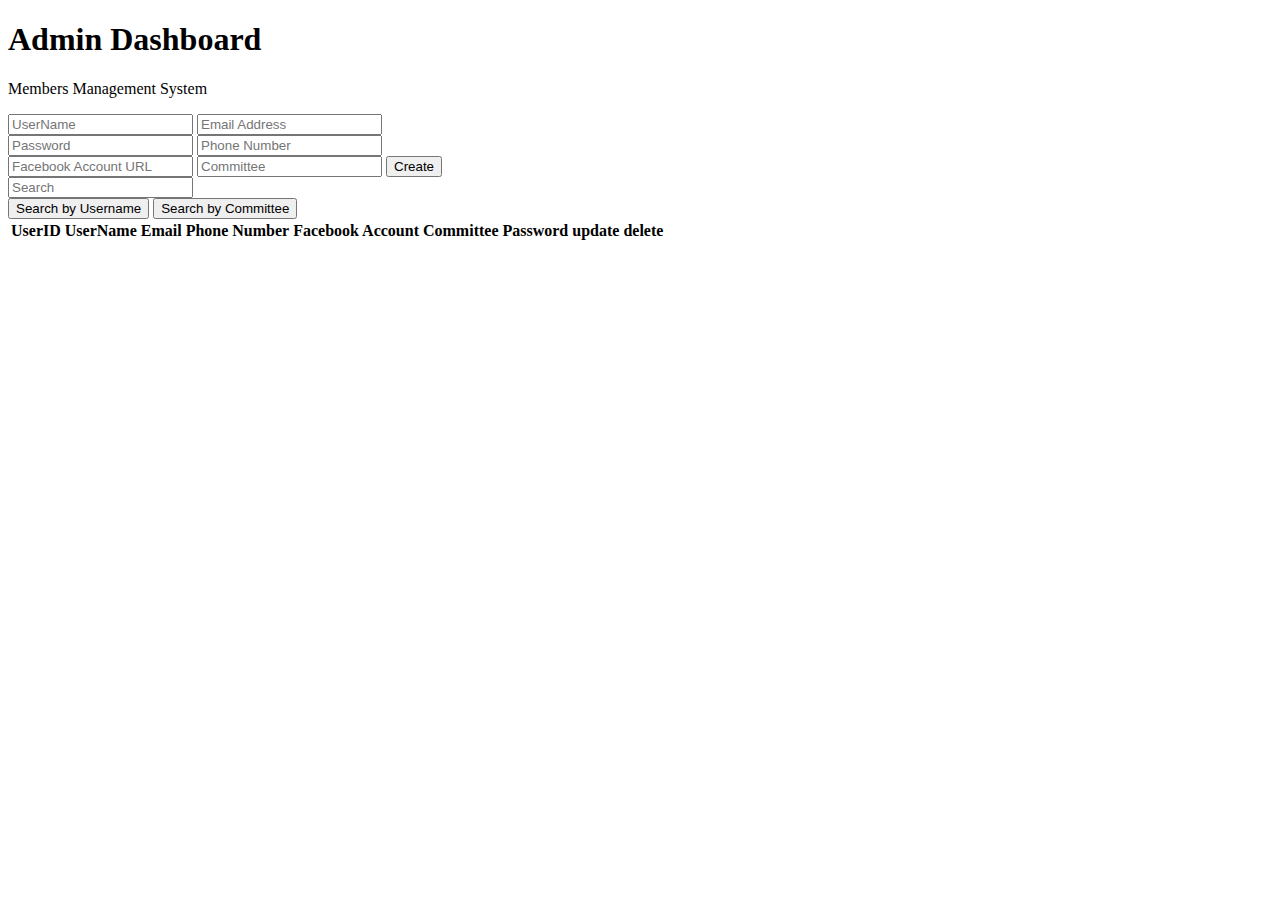
==== index.html @ 25f842da "Add files via upload" ====
<!DOCTYPE html>
<html lang="en">
<head>
    <meta charset="UTF-8">
    <meta http-equiv="X-UA-Compatible" content="IE=edge">
    <meta name="viewport" content="width=device-width, initial-scale=1.0">
    <script src="sweetalert2.min.js"></script>
    <link rel="stylesheet" href="sweetalert2.min.css">
    <script type="text/javascript" src="https://npmcdn.com/parse/dist/parse.min.js"></script>
    <link rel="stylesheet" href="style.css">
    <title>Admin Dashboard</title>
</head>
<body>

    <div class="admin-dashboard">
        <div class="head">
            <h1>Admin Dashboard</h1>
            <p>Members Management System</p>
        </div>
        <div class="user-input">
            <div class="personal">
                <INPUT type="hidden" name="UserID" id="ACCOUNT" value="" MAXLENGTH=16 SIZE=16 readonly>
                <input type="text" placeholder="UserName" id="username">
                <input type="email" placeholder="Email Address" id="email">
            </div>
            <div class="personal">
                <input type="password" placeholder="Password" id="password">
                <input type="number" placeholder="Phone Number" id="number">
            </div>
            <input type="url" placeholder="Facebook Account URL" id="fb">
            <input type="text" placeholder="Committee" id="committee">
            <button id="submit">Create</button>
        </div>
        <div class="user-data">
            <div class="searchBlock">
                <input type="text" id="search" placeholder="Search">
                <div class="btnSearch">
                    <button id="searchUser">Search by Username</button>
                    <button id="searchCommittee">Search by Committee</button>
                </div>
            </div>
            <table>
                <tr>
                    <th>UserID</th>
                    <th>UserName</th>
                    <th>Email</th>
                    <th>Phone Number</th>
                    <th>Facebook Account</th>
                    <th>Committee</th>
                    <th>Password</th>
                    <th>update</th>
                    <th>delete</th>
                </tr>

                <tbody id="tbody">
                </tbody>
            </table>

        </div>
    </div>
    
</body>

<script src="script.js"></script>
</html>
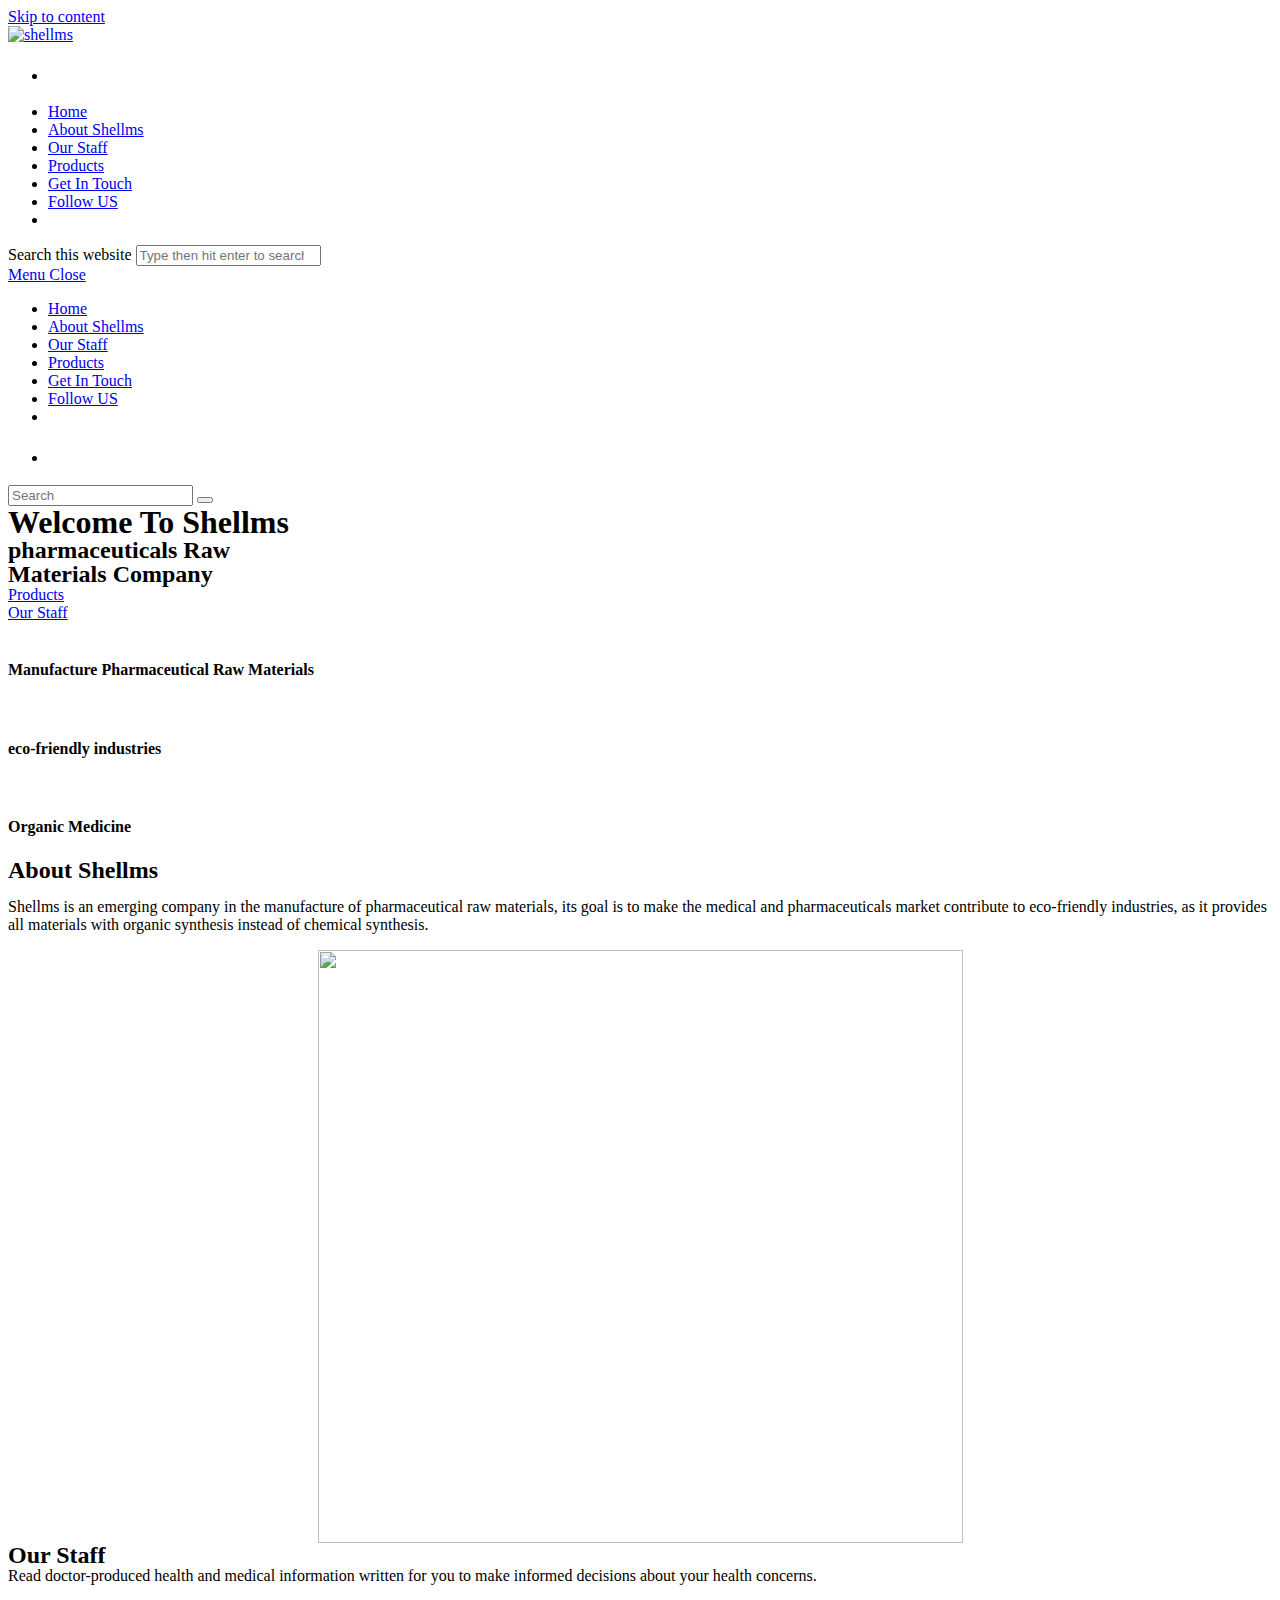
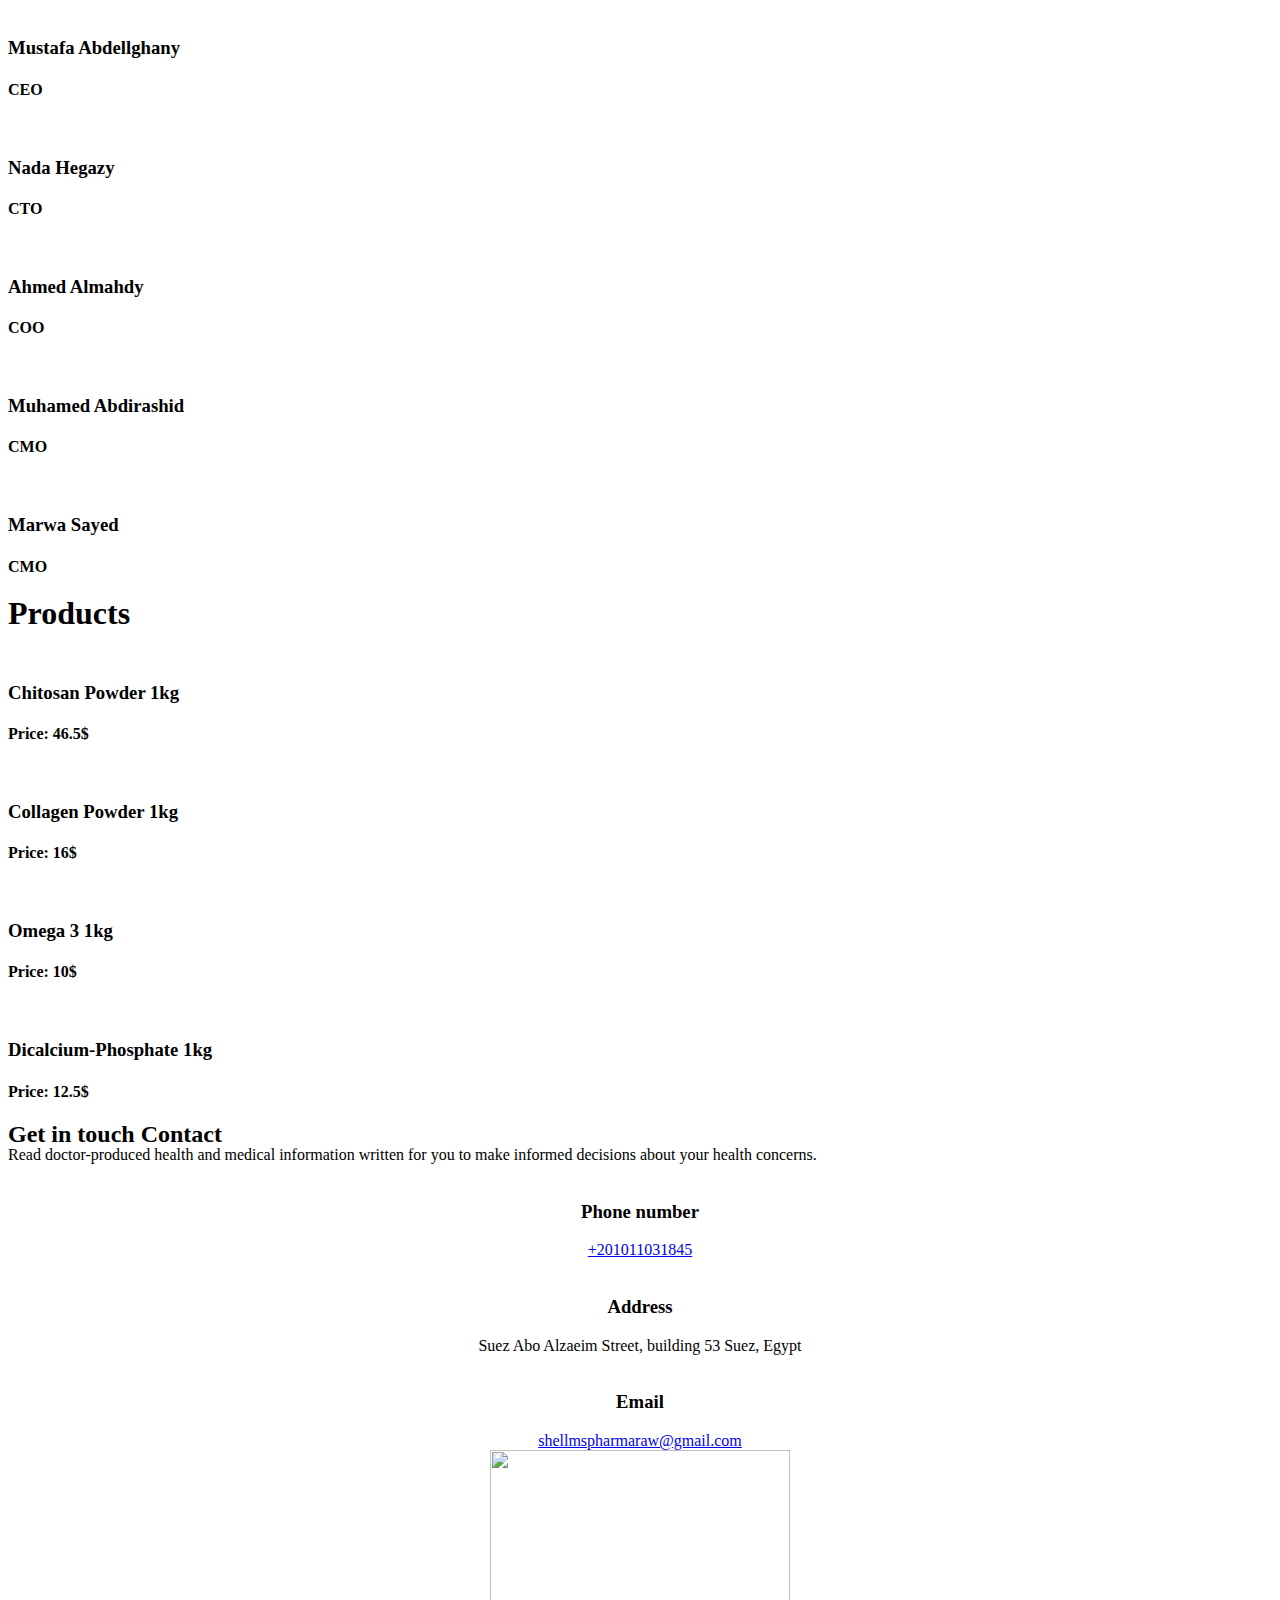
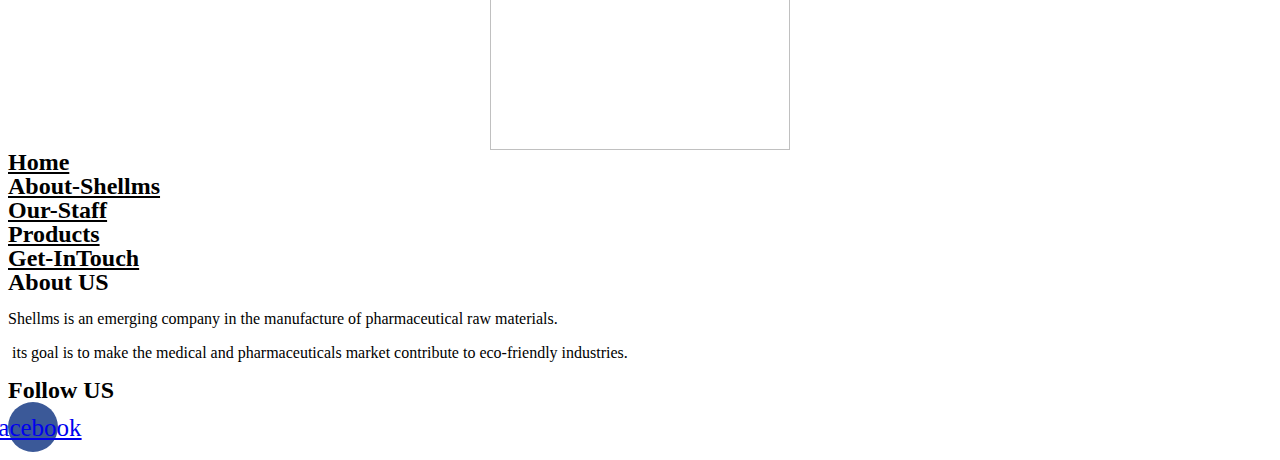
==== commit 78d794bc: "Add files via upload" ====
--- a/index.html
+++ b/index.html
@@ -1,65 +1,950 @@
-<!DOCTYPE html>
-<html lang="en">
+<!DOCTYPE html>
+<html class="html" lang="en-US">
 <head>
-    <meta charset="UTF-8">
-    <meta http-equiv="X-UA-Compatible" content="IE=edge">
-    <meta name="viewport" content="width=device-width, initial-scale=1.0">
-    <script src="sweetalert2.min.js"></script>
-    <link rel="stylesheet" href="sweetalert2.min.css">
-    <script type="text/javascript" src="https://npmcdn.com/parse/dist/parse.min.js"></script>
-    <link rel="stylesheet" href="style.css">
-    <title>Admin Dashboard</title>
+	<meta charset="UTF-8">
+	<link rel="profile" href="https://gmpg.org/xfn/11">
+
+	<title>shellms</title>
+<meta name="robots" content="max-image-preview:large">
+<meta name="viewport" content="width=device-width, initial-scale=1">
+<link rel="alternate" type="application/rss+xml" title="shellms &raquo; Feed" href="https://shellms.github.io/shellms/feed/">
+<link rel="alternate" type="application/rss+xml" title="shellms &raquo; Comments Feed" href="https://shellms.github.io/shellms/comments/feed/">
+<script>
+window._wpemojiSettings = {"baseUrl":"https:\/\/s.w.org\/images\/core\/emoji\/14.0.0\/72x72\/","ext":".png","svgUrl":"https:\/\/s.w.org\/images\/core\/emoji\/14.0.0\/svg\/","svgExt":".svg","source":{"concatemoji":"https:\/\/shellms.github.io\/shellms\/wp-includes\/js\/wp-emoji-release.min.js?ver=6.1.1"}};
+/*! This file is auto-generated */
+!function(e,a,t){var n,r,o,i=a.createElement("canvas"),p=i.getContext&&i.getContext("2d");function s(e,t){var a=String.fromCharCode,e=(p.clearRect(0,0,i.width,i.height),p.fillText(a.apply(this,e),0,0),i.toDataURL());return p.clearRect(0,0,i.width,i.height),p.fillText(a.apply(this,t),0,0),e===i.toDataURL()}function c(e){var t=a.createElement("script");t.src=e,t.defer=t.type="text/javascript",a.getElementsByTagName("head")[0].appendChild(t)}for(o=Array("flag","emoji"),t.supports={everything:!0,everythingExceptFlag:!0},r=0;r<o.length;r++)t.supports[o[r]]=function(e){if(p&&p.fillText)switch(p.textBaseline="top",p.font="600 32px Arial",e){case"flag":return s([127987,65039,8205,9895,65039],[127987,65039,8203,9895,65039])?!1:!s([55356,56826,55356,56819],[55356,56826,8203,55356,56819])&&!s([55356,57332,56128,56423,56128,56418,56128,56421,56128,56430,56128,56423,56128,56447],[55356,57332,8203,56128,56423,8203,56128,56418,8203,56128,56421,8203,56128,56430,8203,56128,56423,8203,56128,56447]);case"emoji":return!s([129777,127995,8205,129778,127999],[129777,127995,8203,129778,127999])}return!1}(o[r]),t.supports.everything=t.supports.everything&&t.supports[o[r]],"flag"!==o[r]&&(t.supports.everythingExceptFlag=t.supports.everythingExceptFlag&&t.supports[o[r]]);t.supports.everythingExceptFlag=t.supports.everythingExceptFlag&&!t.supports.flag,t.DOMReady=!1,t.readyCallback=function(){t.DOMReady=!0},t.supports.everything||(n=function(){t.readyCallback()},a.addEventListener?(a.addEventListener("DOMContentLoaded",n,!1),e.addEventListener("load",n,!1)):(e.attachEvent("onload",n),a.attachEvent("onreadystatechange",function(){"complete"===a.readyState&&t.readyCallback()})),(e=t.source||{}).concatemoji?c(e.concatemoji):e.wpemoji&&e.twemoji&&(c(e.twemoji),c(e.wpemoji)))}(window,document,window._wpemojiSettings);
+</script>
+<style>img.wp-smiley,
+img.emoji {
+	display: inline !important;
+	border: none !important;
+	box-shadow: none !important;
+	height: 1em !important;
+	width: 1em !important;
+	margin: 0 0.07em !important;
+	vertical-align: -0.1em !important;
+	background: none !important;
+	padding: 0 !important;
+}</style>
+	<link rel="stylesheet" id="wp-block-library-css" href="https://shellms.github.io/shellms/wp-includes/css/dist/block-library/style.min.css?ver=6.1.1" media="all">
+<style id="wp-block-library-theme-inline-css">.wp-block-audio figcaption{color:#555;font-size:13px;text-align:center}.is-dark-theme .wp-block-audio figcaption{color:hsla(0,0%,100%,.65)}.wp-block-audio{margin:0 0 1em}.wp-block-code{border:1px solid #ccc;border-radius:4px;font-family:Menlo,Consolas,monaco,monospace;padding:.8em 1em}.wp-block-embed figcaption{color:#555;font-size:13px;text-align:center}.is-dark-theme .wp-block-embed figcaption{color:hsla(0,0%,100%,.65)}.wp-block-embed{margin:0 0 1em}.blocks-gallery-caption{color:#555;font-size:13px;text-align:center}.is-dark-theme .blocks-gallery-caption{color:hsla(0,0%,100%,.65)}.wp-block-image figcaption{color:#555;font-size:13px;text-align:center}.is-dark-theme .wp-block-image figcaption{color:hsla(0,0%,100%,.65)}.wp-block-image{margin:0 0 1em}.wp-block-pullquote{border-top:4px solid;border-bottom:4px solid;margin-bottom:1.75em;color:currentColor}.wp-block-pullquote__citation,.wp-block-pullquote cite,.wp-block-pullquote footer{color:currentColor;text-transform:uppercase;font-size:.8125em;font-style:normal}.wp-block-quote{border-left:.25em solid;margin:0 0 1.75em;padding-left:1em}.wp-block-quote cite,.wp-block-quote footer{color:currentColor;font-size:.8125em;position:relative;font-style:normal}.wp-block-quote.has-text-align-right{border-left:none;border-right:.25em solid;padding-left:0;padding-right:1em}.wp-block-quote.has-text-align-center{border:none;padding-left:0}.wp-block-quote.is-large,.wp-block-quote.is-style-large,.wp-block-quote.is-style-plain{border:none}.wp-block-search .wp-block-search__label{font-weight:700}.wp-block-search__button{border:1px solid #ccc;padding:.375em .625em}:where(.wp-block-group.has-background){padding:1.25em 2.375em}.wp-block-separator.has-css-opacity{opacity:.4}.wp-block-separator{border:none;border-bottom:2px solid;margin-left:auto;margin-right:auto}.wp-block-separator.has-alpha-channel-opacity{opacity:1}.wp-block-separator:not(.is-style-wide):not(.is-style-dots){width:100px}.wp-block-separator.has-background:not(.is-style-dots){border-bottom:none;height:1px}.wp-block-separator.has-background:not(.is-style-wide):not(.is-style-dots){height:2px}.wp-block-table{margin:"0 0 1em 0"}.wp-block-table thead{border-bottom:3px solid}.wp-block-table tfoot{border-top:3px solid}.wp-block-table td,.wp-block-table th{word-break:normal}.wp-block-table figcaption{color:#555;font-size:13px;text-align:center}.is-dark-theme .wp-block-table figcaption{color:hsla(0,0%,100%,.65)}.wp-block-video figcaption{color:#555;font-size:13px;text-align:center}.is-dark-theme .wp-block-video figcaption{color:hsla(0,0%,100%,.65)}.wp-block-video{margin:0 0 1em}.wp-block-template-part.has-background{padding:1.25em 2.375em;margin-top:0;margin-bottom:0}</style>
+<link rel="stylesheet" id="classic-theme-styles-css" href="https://shellms.github.io/shellms/wp-includes/css/classic-themes.min.css?ver=1" media="all">
+<style id="global-styles-inline-css">body{--wp--preset--color--black: #000000;--wp--preset--color--cyan-bluish-gray: #abb8c3;--wp--preset--color--white: #ffffff;--wp--preset--color--pale-pink: #f78da7;--wp--preset--color--vivid-red: #cf2e2e;--wp--preset--color--luminous-vivid-orange: #ff6900;--wp--preset--color--luminous-vivid-amber: #fcb900;--wp--preset--color--light-green-cyan: #7bdcb5;--wp--preset--color--vivid-green-cyan: #00d084;--wp--preset--color--pale-cyan-blue: #8ed1fc;--wp--preset--color--vivid-cyan-blue: #0693e3;--wp--preset--color--vivid-purple: #9b51e0;--wp--preset--gradient--vivid-cyan-blue-to-vivid-purple: linear-gradient(135deg,rgba(6,147,227,1) 0%,rgb(155,81,224) 100%);--wp--preset--gradient--light-green-cyan-to-vivid-green-cyan: linear-gradient(135deg,rgb(122,220,180) 0%,rgb(0,208,130) 100%);--wp--preset--gradient--luminous-vivid-amber-to-luminous-vivid-orange: linear-gradient(135deg,rgba(252,185,0,1) 0%,rgba(255,105,0,1) 100%);--wp--preset--gradient--luminous-vivid-orange-to-vivid-red: linear-gradient(135deg,rgba(255,105,0,1) 0%,rgb(207,46,46) 100%);--wp--preset--gradient--very-light-gray-to-cyan-bluish-gray: linear-gradient(135deg,rgb(238,238,238) 0%,rgb(169,184,195) 100%);--wp--preset--gradient--cool-to-warm-spectrum: linear-gradient(135deg,rgb(74,234,220) 0%,rgb(151,120,209) 20%,rgb(207,42,186) 40%,rgb(238,44,130) 60%,rgb(251,105,98) 80%,rgb(254,248,76) 100%);--wp--preset--gradient--blush-light-purple: linear-gradient(135deg,rgb(255,206,236) 0%,rgb(152,150,240) 100%);--wp--preset--gradient--blush-bordeaux: linear-gradient(135deg,rgb(254,205,165) 0%,rgb(254,45,45) 50%,rgb(107,0,62) 100%);--wp--preset--gradient--luminous-dusk: linear-gradient(135deg,rgb(255,203,112) 0%,rgb(199,81,192) 50%,rgb(65,88,208) 100%);--wp--preset--gradient--pale-ocean: linear-gradient(135deg,rgb(255,245,203) 0%,rgb(182,227,212) 50%,rgb(51,167,181) 100%);--wp--preset--gradient--electric-grass: linear-gradient(135deg,rgb(202,248,128) 0%,rgb(113,206,126) 100%);--wp--preset--gradient--midnight: linear-gradient(135deg,rgb(2,3,129) 0%,rgb(40,116,252) 100%);--wp--preset--duotone--dark-grayscale: url('#wp-duotone-dark-grayscale');--wp--preset--duotone--grayscale: url('#wp-duotone-grayscale');--wp--preset--duotone--purple-yellow: url('#wp-duotone-purple-yellow');--wp--preset--duotone--blue-red: url('#wp-duotone-blue-red');--wp--preset--duotone--midnight: url('#wp-duotone-midnight');--wp--preset--duotone--magenta-yellow: url('#wp-duotone-magenta-yellow');--wp--preset--duotone--purple-green: url('#wp-duotone-purple-green');--wp--preset--duotone--blue-orange: url('#wp-duotone-blue-orange');--wp--preset--font-size--small: 13px;--wp--preset--font-size--medium: 20px;--wp--preset--font-size--large: 36px;--wp--preset--font-size--x-large: 42px;--wp--preset--spacing--20: 0.44rem;--wp--preset--spacing--30: 0.67rem;--wp--preset--spacing--40: 1rem;--wp--preset--spacing--50: 1.5rem;--wp--preset--spacing--60: 2.25rem;--wp--preset--spacing--70: 3.38rem;--wp--preset--spacing--80: 5.06rem;}:where(.is-layout-flex){gap: 0.5em;}body .is-layout-flow > .alignleft{float: left;margin-inline-start: 0;margin-inline-end: 2em;}body .is-layout-flow > .alignright{float: right;margin-inline-start: 2em;margin-inline-end: 0;}body .is-layout-flow > .aligncenter{margin-left: auto !important;margin-right: auto !important;}body .is-layout-constrained > .alignleft{float: left;margin-inline-start: 0;margin-inline-end: 2em;}body .is-layout-constrained > .alignright{float: right;margin-inline-start: 2em;margin-inline-end: 0;}body .is-layout-constrained > .aligncenter{margin-left: auto !important;margin-right: auto !important;}body .is-layout-constrained > :where(:not(.alignleft):not(.alignright):not(.alignfull)){max-width: var(--wp--style--global--content-size);margin-left: auto !important;margin-right: auto !important;}body .is-layout-constrained > .alignwide{max-width: var(--wp--style--global--wide-size);}body .is-layout-flex{display: flex;}body .is-layout-flex{flex-wrap: wrap;align-items: center;}body .is-layout-flex > *{margin: 0;}:where(.wp-block-columns.is-layout-flex){gap: 2em;}.has-black-color{color: var(--wp--preset--color--black) !important;}.has-cyan-bluish-gray-color{color: var(--wp--preset--color--cyan-bluish-gray) !important;}.has-white-color{color: var(--wp--preset--color--white) !important;}.has-pale-pink-color{color: var(--wp--preset--color--pale-pink) !important;}.has-vivid-red-color{color: var(--wp--preset--color--vivid-red) !important;}.has-luminous-vivid-orange-color{color: var(--wp--preset--color--luminous-vivid-orange) !important;}.has-luminous-vivid-amber-color{color: var(--wp--preset--color--luminous-vivid-amber) !important;}.has-light-green-cyan-color{color: var(--wp--preset--color--light-green-cyan) !important;}.has-vivid-green-cyan-color{color: var(--wp--preset--color--vivid-green-cyan) !important;}.has-pale-cyan-blue-color{color: var(--wp--preset--color--pale-cyan-blue) !important;}.has-vivid-cyan-blue-color{color: var(--wp--preset--color--vivid-cyan-blue) !important;}.has-vivid-purple-color{color: var(--wp--preset--color--vivid-purple) !important;}.has-black-background-color{background-color: var(--wp--preset--color--black) !important;}.has-cyan-bluish-gray-background-color{background-color: var(--wp--preset--color--cyan-bluish-gray) !important;}.has-white-background-color{background-color: var(--wp--preset--color--white) !important;}.has-pale-pink-background-color{background-color: var(--wp--preset--color--pale-pink) !important;}.has-vivid-red-background-color{background-color: var(--wp--preset--color--vivid-red) !important;}.has-luminous-vivid-orange-background-color{background-color: var(--wp--preset--color--luminous-vivid-orange) !important;}.has-luminous-vivid-amber-background-color{background-color: var(--wp--preset--color--luminous-vivid-amber) !important;}.has-light-green-cyan-background-color{background-color: var(--wp--preset--color--light-green-cyan) !important;}.has-vivid-green-cyan-background-color{background-color: var(--wp--preset--color--vivid-green-cyan) !important;}.has-pale-cyan-blue-background-color{background-color: var(--wp--preset--color--pale-cyan-blue) !important;}.has-vivid-cyan-blue-background-color{background-color: var(--wp--preset--color--vivid-cyan-blue) !important;}.has-vivid-purple-background-color{background-color: var(--wp--preset--color--vivid-purple) !important;}.has-black-border-color{border-color: var(--wp--preset--color--black) !important;}.has-cyan-bluish-gray-border-color{border-color: var(--wp--preset--color--cyan-bluish-gray) !important;}.has-white-border-color{border-color: var(--wp--preset--color--white) !important;}.has-pale-pink-border-color{border-color: var(--wp--preset--color--pale-pink) !important;}.has-vivid-red-border-color{border-color: var(--wp--preset--color--vivid-red) !important;}.has-luminous-vivid-orange-border-color{border-color: var(--wp--preset--color--luminous-vivid-orange) !important;}.has-luminous-vivid-amber-border-color{border-color: var(--wp--preset--color--luminous-vivid-amber) !important;}.has-light-green-cyan-border-color{border-color: var(--wp--preset--color--light-green-cyan) !important;}.has-vivid-green-cyan-border-color{border-color: var(--wp--preset--color--vivid-green-cyan) !important;}.has-pale-cyan-blue-border-color{border-color: var(--wp--preset--color--pale-cyan-blue) !important;}.has-vivid-cyan-blue-border-color{border-color: var(--wp--preset--color--vivid-cyan-blue) !important;}.has-vivid-purple-border-color{border-color: var(--wp--preset--color--vivid-purple) !important;}.has-vivid-cyan-blue-to-vivid-purple-gradient-background{background: var(--wp--preset--gradient--vivid-cyan-blue-to-vivid-purple) !important;}.has-light-green-cyan-to-vivid-green-cyan-gradient-background{background: var(--wp--preset--gradient--light-green-cyan-to-vivid-green-cyan) !important;}.has-luminous-vivid-amber-to-luminous-vivid-orange-gradient-background{background: var(--wp--preset--gradient--luminous-vivid-amber-to-luminous-vivid-orange) !important;}.has-luminous-vivid-orange-to-vivid-red-gradient-background{background: var(--wp--preset--gradient--luminous-vivid-orange-to-vivid-red) !important;}.has-very-light-gray-to-cyan-bluish-gray-gradient-background{background: var(--wp--preset--gradient--very-light-gray-to-cyan-bluish-gray) !important;}.has-cool-to-warm-spectrum-gradient-background{background: var(--wp--preset--gradient--cool-to-warm-spectrum) !important;}.has-blush-light-purple-gradient-background{background: var(--wp--preset--gradient--blush-light-purple) !important;}.has-blush-bordeaux-gradient-background{background: var(--wp--preset--gradient--blush-bordeaux) !important;}.has-luminous-dusk-gradient-background{background: var(--wp--preset--gradient--luminous-dusk) !important;}.has-pale-ocean-gradient-background{background: var(--wp--preset--gradient--pale-ocean) !important;}.has-electric-grass-gradient-background{background: var(--wp--preset--gradient--electric-grass) !important;}.has-midnight-gradient-background{background: var(--wp--preset--gradient--midnight) !important;}.has-small-font-size{font-size: var(--wp--preset--font-size--small) !important;}.has-medium-font-size{font-size: var(--wp--preset--font-size--medium) !important;}.has-large-font-size{font-size: var(--wp--preset--font-size--large) !important;}.has-x-large-font-size{font-size: var(--wp--preset--font-size--x-large) !important;}
+.wp-block-navigation a:where(:not(.wp-element-button)){color: inherit;}
+:where(.wp-block-columns.is-layout-flex){gap: 2em;}
+.wp-block-pullquote{font-size: 1.5em;line-height: 1.6;}</style>
+<link rel="stylesheet" id="hfe-style-css" href="https://shellms.github.io/shellms/wp-content/plugins/header-footer-elementor/assets/css/header-footer-elementor.css?ver=1.6.13" media="all">
+<link rel="stylesheet" id="elementor-frontend-css" href="https://shellms.github.io/shellms/wp-content/plugins/elementor/assets/css/frontend-lite.min.css?ver=3.9.2" media="all">
+<link rel="stylesheet" id="eael-general-css" href="https://shellms.github.io/shellms/wp-content/plugins/essential-addons-for-elementor-lite/assets/front-end/css/view/general.min.css?ver=5.5.2" media="all">
+<link rel="stylesheet" id="eael-8-css" href="https://shellms.github.io/shellms/wp-content/uploads/essential-addons-elementor/eael-8.css?ver=1671751808" media="all">
+<link rel="stylesheet" id="elementor-icons-css" href="https://shellms.github.io/shellms/wp-content/plugins/elementor/assets/lib/eicons/css/elementor-icons.min.css?ver=5.16.0" media="all">
+<link rel="stylesheet" id="elementor-post-5-css" href="https://shellms.github.io/shellms/wp-content/uploads/elementor/css/post-5.css?ver=1671751101" media="all">
+<link rel="stylesheet" id="lae-animate-css" href="https://shellms.github.io/shellms/wp-content/plugins/addons-for-elementor/assets/css/lib/animate.css?ver=7.2.4" media="all">
+<link rel="stylesheet" id="lae-sliders-styles-css" href="https://shellms.github.io/shellms/wp-content/plugins/addons-for-elementor/assets/css/lib/sliders.min.css?ver=7.2.4" media="all">
+<link rel="stylesheet" id="lae-icomoon-styles-css" href="https://shellms.github.io/shellms/wp-content/plugins/addons-for-elementor/assets/css/icomoon.css?ver=7.2.4" media="all">
+<link rel="stylesheet" id="lae-frontend-styles-css" href="https://shellms.github.io/shellms/wp-content/plugins/addons-for-elementor/assets/css/lae-frontend.css?ver=7.2.4" media="all">
+<link rel="stylesheet" id="lae-grid-styles-css" href="https://shellms.github.io/shellms/wp-content/plugins/addons-for-elementor/assets/css/lae-grid.css?ver=7.2.4" media="all">
+<link rel="stylesheet" id="lae-widgets-styles-css" href="https://shellms.github.io/shellms/wp-content/plugins/addons-for-elementor/assets/css/widgets/lae-widgets.min.css?ver=7.2.4" media="all">
+<link rel="stylesheet" id="elementor-global-css" href="https://shellms.github.io/shellms/wp-content/uploads/elementor/css/global.css?ver=1671664497" media="all">
+<link rel="stylesheet" id="elementor-post-8-css" href="https://shellms.github.io/shellms/wp-content/uploads/elementor/css/post-8.css?ver=1671752095" media="all">
+<link rel="stylesheet" id="hfe-widgets-style-css" href="https://shellms.github.io/shellms/wp-content/plugins/header-footer-elementor/inc/widgets-css/frontend.css?ver=1.6.13" media="all">
+<link rel="stylesheet" id="elementor-post-218-css" href="https://shellms.github.io/shellms/wp-content/uploads/elementor/css/post-218.css?ver=1671752095" media="all">
+<link rel="stylesheet" id="font-awesome-css" href="https://shellms.github.io/shellms/wp-content/themes/oceanwp/assets/fonts/fontawesome/css/all.min.css?ver=5.15.1" media="all">
+<link rel="stylesheet" id="simple-line-icons-css" href="https://shellms.github.io/shellms/wp-content/themes/oceanwp/assets/css/third/simple-line-icons.min.css?ver=2.4.0" media="all">
+<link rel="stylesheet" id="oceanwp-style-css" href="https://shellms.github.io/shellms/wp-content/themes/oceanwp/assets/css/style.min.css?ver=3.3.6" media="all">
+<link rel="stylesheet" id="elementor-icons-ekiticons-css" href="https://shellms.github.io/shellms/wp-content/plugins/elementskit-lite/modules/elementskit-icon-pack/assets/css/ekiticons.css?ver=2.8.0" media="all">
+<link rel="stylesheet" id="ekit-widget-styles-css" href="https://shellms.github.io/shellms/wp-content/plugins/elementskit-lite/widgets/init/assets/css/widget-styles.css?ver=2.8.0" media="all">
+<link rel="stylesheet" id="ekit-responsive-css" href="https://shellms.github.io/shellms/wp-content/plugins/elementskit-lite/widgets/init/assets/css/responsive.css?ver=2.8.0" media="all">
+<link rel="stylesheet" id="oe-widgets-style-css" href="https://shellms.github.io/shellms/wp-content/plugins/ocean-extra/assets/css/widgets.css?ver=6.1.1" media="all">
+<link rel="stylesheet" id="google-fonts-1-css" href="https://fonts.googleapis.com/css?family=Roboto%3A100%2C100italic%2C200%2C200italic%2C300%2C300italic%2C400%2C400italic%2C500%2C500italic%2C600%2C600italic%2C700%2C700italic%2C800%2C800italic%2C900%2C900italic%7CRoboto+Slab%3A100%2C100italic%2C200%2C200italic%2C300%2C300italic%2C400%2C400italic%2C500%2C500italic%2C600%2C600italic%2C700%2C700italic%2C800%2C800italic%2C900%2C900italic%7CRaleway%3A100%2C100italic%2C200%2C200italic%2C300%2C300italic%2C400%2C400italic%2C500%2C500italic%2C600%2C600italic%2C700%2C700italic%2C800%2C800italic%2C900%2C900italic%7CNunito%3A100%2C100italic%2C200%2C200italic%2C300%2C300italic%2C400%2C400italic%2C500%2C500italic%2C600%2C600italic%2C700%2C700italic%2C800%2C800italic%2C900%2C900italic&#038;display=swap&#038;ver=6.1.1" media="all">
+<link rel="stylesheet" id="elementor-icons-shared-0-css" href="https://shellms.github.io/shellms/wp-content/plugins/elementor/assets/lib/font-awesome/css/fontawesome.min.css?ver=5.15.3" media="all">
+<link rel="stylesheet" id="elementor-icons-fa-brands-css" href="https://shellms.github.io/shellms/wp-content/plugins/elementor/assets/lib/font-awesome/css/brands.min.css?ver=5.15.3" media="all">
+<link rel="preconnect" href="https://fonts.gstatic.com/" crossorigin>
+<script src="https://shellms.github.io/shellms/wp-includes/js/jquery/jquery.min.js?ver=3.6.1" id="jquery-core-js"></script>
+<script src="https://shellms.github.io/shellms/wp-includes/js/jquery/jquery-migrate.min.js?ver=3.3.2" id="jquery-migrate-js"></script>
+<link rel="https://api.w.org/" href="https://shellms.github.io/shellms/wp-json/">
+<link rel="alternate" type="application/json" href="https://shellms.github.io/shellms/wp-json/wp/v2/pages/8">
+<link rel="EditURI" type="application/rsd+xml" title="RSD" href="https://shellms.github.io/shellms/xmlrpc.php?rsd">
+<link rel="wlwmanifest" type="application/wlwmanifest+xml" href="https://shellms.github.io/shellms/wp-includes/wlwmanifest.xml">
+<meta name="generator" content="WordPress 6.1.1">
+<link rel="canonical" href="https://shellms.github.io/shellms/">
+<link rel="shortlink" href="https://shellms.github.io/shellms/">
+<link rel="alternate" type="application/json+oembed" href="https://shellms.github.io/shellms/wp-json/oembed/1.0/embed?url=https%3A%2F%2Fshellms.github.io%2Fshellms%2F">
+<link rel="alternate" type="text/xml+oembed" href="https://shellms.github.io/shellms/wp-json/oembed/1.0/embed?url=https%3A%2F%2Fshellms.github.io%2Fshellms%2F&#038;format=xml">
+        <script type="text/javascript">( function () {
+                window.lae_fs = { can_use_premium_code: false};
+            } )();</script>
+        <!-- OceanWP CSS -->
+<style type="text/css">/* Header CSS */#site-header.has-header-media .overlay-header-media{background-color:rgba(0,0,0,0.5)}#site-logo #site-logo-inner a img,#site-header.center-header #site-navigation-wrap .middle-site-logo a img{max-width:78px}.effect-one #site-navigation-wrap .dropdown-menu >li >a.menu-link >span:after,.effect-three #site-navigation-wrap .dropdown-menu >li >a.menu-link >span:after,.effect-five #site-navigation-wrap .dropdown-menu >li >a.menu-link >span:before,.effect-five #site-navigation-wrap .dropdown-menu >li >a.menu-link >span:after,.effect-nine #site-navigation-wrap .dropdown-menu >li >a.menu-link >span:before,.effect-nine #site-navigation-wrap .dropdown-menu >li >a.menu-link >span:after{background-color:#37c2cc}.effect-four #site-navigation-wrap .dropdown-menu >li >a.menu-link >span:before,.effect-four #site-navigation-wrap .dropdown-menu >li >a.menu-link >span:after,.effect-seven #site-navigation-wrap .dropdown-menu >li >a.menu-link:hover >span:after,.effect-seven #site-navigation-wrap .dropdown-menu >li.sfHover >a.menu-link >span:after{color:#37c2cc}.effect-seven #site-navigation-wrap .dropdown-menu >li >a.menu-link:hover >span:after,.effect-seven #site-navigation-wrap .dropdown-menu >li.sfHover >a.menu-link >span:after{text-shadow:10px 0 #37c2cc,-10px 0 #37c2cc}#site-navigation-wrap .dropdown-menu >li >a:hover,.oceanwp-mobile-menu-icon a:hover,#searchform-header-replace-close:hover{color:#37c2cc}#site-navigation-wrap .dropdown-menu >li >a:hover .owp-icon use,.oceanwp-mobile-menu-icon a:hover .owp-icon use,#searchform-header-replace-close:hover .owp-icon use{stroke:#37c2cc}.navigation li.mega-cat ul li .mega-post-title a{color:#000000}.navigation li.mega-cat ul li .mega-post-date{color:#000000}.navigation li.mega-cat ul li .mega-post-date .owp-icon use{stroke:#000000}.oceanwp-social-menu ul li a,.oceanwp-social-menu .colored ul li a,.oceanwp-social-menu .minimal ul li a,.oceanwp-social-menu .dark ul li a{font-size:24px}.oceanwp-social-menu ul li a .owp-icon,.oceanwp-social-menu .colored ul li a .owp-icon,.oceanwp-social-menu .minimal ul li a .owp-icon,.oceanwp-social-menu .dark ul li a .owp-icon{width:24px;height:24px}.oceanwp-social-menu.simple-social ul li a{color:#555555}.oceanwp-social-menu.simple-social ul li a .owp-icon use{stroke:#555555}.oceanwp-social-menu.simple-social ul li a:hover{color:#37c2cc!important}.oceanwp-social-menu.simple-social ul li a:hover .owp-icon use{stroke:#37c2cc!important}</style>
 </head>
-<body>
-
-    <div class="admin-dashboard">
-        <div class="head">
-            <h1>Admin Dashboard</h1>
-            <p>Members Management System</p>
-        </div>
-        <div class="user-input">
-            <div class="personal">
-                <INPUT type="hidden" name="UserID" id="ACCOUNT" value="" MAXLENGTH=16 SIZE=16 readonly>
-                <input type="text" placeholder="UserName" id="username">
-                <input type="email" placeholder="Email Address" id="email">
-            </div>
-            <div class="personal">
-                <input type="password" placeholder="Password" id="password">
-                <input type="number" placeholder="Phone Number" id="number">
-            </div>
-            <input type="url" placeholder="Facebook Account URL" id="fb">
-            <input type="text" placeholder="Committee" id="committee">
-            <button id="submit">Create</button>
-        </div>
-        <div class="user-data">
-            <div class="searchBlock">
-                <input type="text" id="search" placeholder="Search">
-                <div class="btnSearch">
-                    <button id="searchUser">Search by Username</button>
-                    <button id="searchCommittee">Search by Committee</button>
-                </div>
-            </div>
-            <table>
-                <tr>
-                    <th>UserID</th>
-                    <th>UserName</th>
-                    <th>Email</th>
-                    <th>Phone Number</th>
-                    <th>Facebook Account</th>
-                    <th>Committee</th>
-                    <th>Password</th>
-                    <th>update</th>
-                    <th>delete</th>
-                </tr>
-
-                <tbody id="tbody">
-                </tbody>
-            </table>
-
-        </div>
-    </div>
-    
+
+<body class="home page-template-default page page-id-8 wp-custom-logo wp-embed-responsive ehf-footer ehf-template-oceanwp ehf-stylesheet-oceanwp oceanwp-theme dropdown-mobile default-breakpoint content-full-screen page-header-disabled has-breadcrumbs no-margins elementor-default elementor-kit-5 elementor-page elementor-page-8" itemscope="itemscope" itemtype="https://schema.org/WebPage">
+
+	<svg xmlns="http://www.w3.org/2000/svg" viewbox="0 0 0 0" width="0" height="0" focusable="false" role="none" style="visibility: hidden; position: absolute; left: -9999px; overflow: hidden;"><defs><filter id="wp-duotone-dark-grayscale"><fecolormatrix color-interpolation-filters="sRGB" type="matrix" values=" .299 .587 .114 0 0 .299 .587 .114 0 0 .299 .587 .114 0 0 .299 .587 .114 0 0 "></fecolormatrix><fecomponenttransfer color-interpolation-filters="sRGB"><fefuncr type="table" tablevalues="0 0.49803921568627"></fefuncr><fefuncg type="table" tablevalues="0 0.49803921568627"></fefuncg><fefuncb type="table" tablevalues="0 0.49803921568627"></fefuncb><fefunca type="table" tablevalues="1 1"></fefunca></fecomponenttransfer><fecomposite in2="SourceGraphic" operator="in"></fecomposite></filter></defs></svg><svg xmlns="http://www.w3.org/2000/svg" viewbox="0 0 0 0" width="0" height="0" focusable="false" role="none" style="visibility: hidden; position: absolute; left: -9999px; overflow: hidden;"><defs><filter id="wp-duotone-grayscale"><fecolormatrix color-interpolation-filters="sRGB" type="matrix" values=" .299 .587 .114 0 0 .299 .587 .114 0 0 .299 .587 .114 0 0 .299 .587 .114 0 0 "></fecolormatrix><fecomponenttransfer color-interpolation-filters="sRGB"><fefuncr type="table" tablevalues="0 1"></fefuncr><fefuncg type="table" tablevalues="0 1"></fefuncg><fefuncb type="table" tablevalues="0 1"></fefuncb><fefunca type="table" tablevalues="1 1"></fefunca></fecomponenttransfer><fecomposite in2="SourceGraphic" operator="in"></fecomposite></filter></defs></svg><svg xmlns="http://www.w3.org/2000/svg" viewbox="0 0 0 0" width="0" height="0" focusable="false" role="none" style="visibility: hidden; position: absolute; left: -9999px; overflow: hidden;"><defs><filter id="wp-duotone-purple-yellow"><fecolormatrix color-interpolation-filters="sRGB" type="matrix" values=" .299 .587 .114 0 0 .299 .587 .114 0 0 .299 .587 .114 0 0 .299 .587 .114 0 0 "></fecolormatrix><fecomponenttransfer color-interpolation-filters="sRGB"><fefuncr type="table" tablevalues="0.54901960784314 0.98823529411765"></fefuncr><fefuncg type="table" tablevalues="0 1"></fefuncg><fefuncb type="table" tablevalues="0.71764705882353 0.25490196078431"></fefuncb><fefunca type="table" tablevalues="1 1"></fefunca></fecomponenttransfer><fecomposite in2="SourceGraphic" operator="in"></fecomposite></filter></defs></svg><svg xmlns="http://www.w3.org/2000/svg" viewbox="0 0 0 0" width="0" height="0" focusable="false" role="none" style="visibility: hidden; position: absolute; left: -9999px; overflow: hidden;"><defs><filter id="wp-duotone-blue-red"><fecolormatrix color-interpolation-filters="sRGB" type="matrix" values=" .299 .587 .114 0 0 .299 .587 .114 0 0 .299 .587 .114 0 0 .299 .587 .114 0 0 "></fecolormatrix><fecomponenttransfer color-interpolation-filters="sRGB"><fefuncr type="table" tablevalues="0 1"></fefuncr><fefuncg type="table" tablevalues="0 0.27843137254902"></fefuncg><fefuncb type="table" tablevalues="0.5921568627451 0.27843137254902"></fefuncb><fefunca type="table" tablevalues="1 1"></fefunca></fecomponenttransfer><fecomposite in2="SourceGraphic" operator="in"></fecomposite></filter></defs></svg><svg xmlns="http://www.w3.org/2000/svg" viewbox="0 0 0 0" width="0" height="0" focusable="false" role="none" style="visibility: hidden; position: absolute; left: -9999px; overflow: hidden;"><defs><filter id="wp-duotone-midnight"><fecolormatrix color-interpolation-filters="sRGB" type="matrix" values=" .299 .587 .114 0 0 .299 .587 .114 0 0 .299 .587 .114 0 0 .299 .587 .114 0 0 "></fecolormatrix><fecomponenttransfer color-interpolation-filters="sRGB"><fefuncr type="table" tablevalues="0 0"></fefuncr><fefuncg type="table" tablevalues="0 0.64705882352941"></fefuncg><fefuncb type="table" tablevalues="0 1"></fefuncb><fefunca type="table" tablevalues="1 1"></fefunca></fecomponenttransfer><fecomposite in2="SourceGraphic" operator="in"></fecomposite></filter></defs></svg><svg xmlns="http://www.w3.org/2000/svg" viewbox="0 0 0 0" width="0" height="0" focusable="false" role="none" style="visibility: hidden; position: absolute; left: -9999px; overflow: hidden;"><defs><filter id="wp-duotone-magenta-yellow"><fecolormatrix color-interpolation-filters="sRGB" type="matrix" values=" .299 .587 .114 0 0 .299 .587 .114 0 0 .299 .587 .114 0 0 .299 .587 .114 0 0 "></fecolormatrix><fecomponenttransfer color-interpolation-filters="sRGB"><fefuncr type="table" tablevalues="0.78039215686275 1"></fefuncr><fefuncg type="table" tablevalues="0 0.94901960784314"></fefuncg><fefuncb type="table" tablevalues="0.35294117647059 0.47058823529412"></fefuncb><fefunca type="table" tablevalues="1 1"></fefunca></fecomponenttransfer><fecomposite in2="SourceGraphic" operator="in"></fecomposite></filter></defs></svg><svg xmlns="http://www.w3.org/2000/svg" viewbox="0 0 0 0" width="0" height="0" focusable="false" role="none" style="visibility: hidden; position: absolute; left: -9999px; overflow: hidden;"><defs><filter id="wp-duotone-purple-green"><fecolormatrix color-interpolation-filters="sRGB" type="matrix" values=" .299 .587 .114 0 0 .299 .587 .114 0 0 .299 .587 .114 0 0 .299 .587 .114 0 0 "></fecolormatrix><fecomponenttransfer color-interpolation-filters="sRGB"><fefuncr type="table" tablevalues="0.65098039215686 0.40392156862745"></fefuncr><fefuncg type="table" tablevalues="0 1"></fefuncg><fefuncb type="table" tablevalues="0.44705882352941 0.4"></fefuncb><fefunca type="table" tablevalues="1 1"></fefunca></fecomponenttransfer><fecomposite in2="SourceGraphic" operator="in"></fecomposite></filter></defs></svg><svg xmlns="http://www.w3.org/2000/svg" viewbox="0 0 0 0" width="0" height="0" focusable="false" role="none" style="visibility: hidden; position: absolute; left: -9999px; overflow: hidden;"><defs><filter id="wp-duotone-blue-orange"><fecolormatrix color-interpolation-filters="sRGB" type="matrix" values=" .299 .587 .114 0 0 .299 .587 .114 0 0 .299 .587 .114 0 0 .299 .587 .114 0 0 "></fecolormatrix><fecomponenttransfer color-interpolation-filters="sRGB"><fefuncr type="table" tablevalues="0.098039215686275 1"></fefuncr><fefuncg type="table" tablevalues="0 0.66274509803922"></fefuncg><fefuncb type="table" tablevalues="0.84705882352941 0.41960784313725"></fefuncb><fefunca type="table" tablevalues="1 1"></fefunca></fecomponenttransfer><fecomposite in2="SourceGraphic" operator="in"></fecomposite></filter></defs></svg>
+	
+	<div id="outer-wrap" class="site clr">
+
+		<a class="skip-link screen-reader-text" href="#main">Skip to content</a>
+
+		
+		<div id="wrap" class="clr">
+
+			
+			
+<header id="site-header" class="minimal-header has-social header-replace effect-three clr" data-height="74" itemscope="itemscope" itemtype="https://schema.org/WPHeader" role="banner">
+
+	
+					
+			<div id="site-header-inner" class="clr container">
+
+				
+				
+
+<div id="site-logo" class="clr" itemscope itemtype="https://schema.org/Brand">
+
+	
+	<div id="site-logo-inner" class="clr">
+
+		<a href="https://shellms.github.io/shellms/" class="custom-logo-link" rel="home" aria-current="page"><img width="500" height="500" src="https://shellms.github.io/shellms/wp-content/uploads/2022/12/SHELLMS_LOGO-removebg-preview.png" class="custom-logo" alt="shellms" decoding="async"></a>
+	</div>
+<!-- #site-logo-inner -->
+
+	
+	
+</div>
+<!-- #site-logo -->
+
+
+
+
+<div class="oceanwp-social-menu clr simple-social">
+
+	<div class="social-menu-inner clr">
+
+		
+			<ul aria-label="Social links">
+
+				<li class="oceanwp-facebook"><a href="https://www.facebook.com/moqtadaaspe?mibextid=LQQJ4d" aria-label="Facebook (opens in a new tab)" target="_blank" rel="noopener noreferrer"><i class=" fab fa-facebook" aria-hidden="true" role="img"></i></a></li>
+			</ul>
+
+		
+	</div>
+
+</div>
+			<div id="site-navigation-wrap" class="clr">
+			
+			
+			
+			<nav id="site-navigation" class="navigation main-navigation clr" itemscope="itemscope" itemtype="https://schema.org/SiteNavigationElement" role="navigation">
+
+				<ul id="menu-main" class="main-menu dropdown-menu sf-menu">
+<li id="menu-item-22" class="menu-item menu-item-type-post_type menu-item-object-page menu-item-home current-menu-item page_item page-item-8 current_page_item menu-item-22"><a href="https://shellms.github.io/shellms/" class="menu-link"><span class="text-wrap">Home</span></a></li>
+<li id="menu-item-302" class="menu-item menu-item-type-custom menu-item-object-custom menu-item-302"><a href="#about" class="menu-link"><span class="text-wrap">About Shellms</span></a></li>
+<li id="menu-item-303" class="menu-item menu-item-type-custom menu-item-object-custom menu-item-303"><a href="#our-staff" class="menu-link"><span class="text-wrap">Our Staff</span></a></li>
+<li id="menu-item-304" class="menu-item menu-item-type-custom menu-item-object-custom menu-item-304"><a href="#products" class="menu-link"><span class="text-wrap">Products</span></a></li>
+<li id="menu-item-305" class="menu-item menu-item-type-custom menu-item-object-custom menu-item-305"><a href="#contact-us" class="menu-link"><span class="text-wrap">Get In Touch</span></a></li>
+<li id="menu-item-306" class="menu-item menu-item-type-custom menu-item-object-custom menu-item-306"><a href="https://www.facebook.com/moqtadaaspe?mibextid=LQQJ4d" class="menu-link"><span class="text-wrap">Follow US</span></a></li>
+<li class="search-toggle-li"><a href="javascript:void(0)" class="site-search-toggle search-header-replace-toggle" aria-label="Search website"><i class=" icon-magnifier" aria-hidden="true" role="img"></i></a></li>
+</ul>
+<div id="searchform-header-replace" class="header-searchform-wrap clr">
+<form method="get" action="http://localhost/wordpress/" class="header-searchform">
+		<span class="screen-reader-text">Search this website</span>
+		<input aria-label="Submit search" type="search" name="s" autocomplete="off" value="" placeholder="Type then hit enter to search...">
+					</form>
+	<span id="searchform-header-replace-close" aria-label="Close this search form"><i class=" icon-close" aria-hidden="true" role="img"></i></span>
+</div>
+<!-- #searchform-header-replace -->
+
+			</nav><!-- #site-navigation -->
+
+			
+			
+					</div>
+<!-- #site-navigation-wrap -->
+			
+		
+	
+				
+	
+	<div class="oceanwp-mobile-menu-icon clr mobile-right">
+
+		
+		
+		
+		<a href="#" class="mobile-menu" aria-label="Mobile Menu">
+							<i class="fa fa-bars" aria-hidden="true"></i>
+								<span class="oceanwp-text">Menu</span>
+				<span class="oceanwp-close-text">Close</span>
+						</a>
+
+		
+		
+		
+	</div>
+<!-- #oceanwp-mobile-menu-navbar -->
+
+	
+
+			</div>
+<!-- #site-header-inner -->
+
+			
+<div id="mobile-dropdown" class="clr">
+
+	<nav class="clr has-social" itemscope="itemscope" itemtype="https://schema.org/SiteNavigationElement">
+
+		<ul id="menu-main-1" class="menu">
+<li class="menu-item menu-item-type-post_type menu-item-object-page menu-item-home current-menu-item page_item page-item-8 current_page_item menu-item-22"><a href="https://shellms.github.io/shellms/" aria-current="page">Home</a></li>
+<li class="menu-item menu-item-type-custom menu-item-object-custom menu-item-302"><a href="#about">About Shellms</a></li>
+<li class="menu-item menu-item-type-custom menu-item-object-custom menu-item-303"><a href="#our-staff">Our Staff</a></li>
+<li class="menu-item menu-item-type-custom menu-item-object-custom menu-item-304"><a href="#products">Products</a></li>
+<li class="menu-item menu-item-type-custom menu-item-object-custom menu-item-305"><a href="#contact-us">Get In Touch</a></li>
+<li class="menu-item menu-item-type-custom menu-item-object-custom menu-item-306"><a href="https://www.facebook.com/moqtadaaspe?mibextid=LQQJ4d">Follow US</a></li>
+<li class="search-toggle-li"><a href="javascript:void(0)" class="site-search-toggle search-header-replace-toggle" aria-label="Search website"><i class=" icon-magnifier" aria-hidden="true" role="img"></i></a></li>
+</ul>
+
+
+<div class="oceanwp-social-menu clr simple-social">
+
+	<div class="social-menu-inner clr">
+
+		
+			<ul aria-label="Social links">
+
+				<li class="oceanwp-facebook"><a href="https://www.facebook.com/moqtadaaspe?mibextid=LQQJ4d" aria-label="Facebook (opens in a new tab)" target="_blank" rel="noopener noreferrer"><i class=" fab fa-facebook" aria-hidden="true" role="img"></i></a></li>
+			</ul>
+
+		
+	</div>
+
+</div>
+
+<div id="mobile-menu-search" class="clr">
+	<form aria-label="Search this website" method="get" action="http://localhost/wordpress/" class="mobile-searchform">
+		<input aria-label="Insert search query" value="" class="field" id="ocean-mobile-search-1" type="search" name="s" autocomplete="off" placeholder="Search">
+		<button aria-label="Submit search" type="submit" class="searchform-submit">
+			<i class=" icon-magnifier" aria-hidden="true" role="img"></i>		</button>
+					</form>
+</div>
+<!-- .mobile-menu-search -->
+
+	</nav>
+
+</div>
+
+			
+			
+		
+		
+</header><!-- #site-header -->
+
+
+			
+			<main id="main" class="site-main clr" role="main">
+
+				
+	
+	<div id="content-wrap" class="container clr">
+
+		
+		<div id="primary" class="content-area clr">
+
+			
+			<div id="content" class="site-content clr">
+
+				
+				
+<article class="single-page-article clr">
+
+	
+<div class="entry clr" itemprop="text">
+
+	
+			<div data-elementor-type="wp-page" data-elementor-id="8" class="elementor elementor-8">
+									<section class="elementor-section elementor-top-section elementor-element elementor-element-3d34d7ec elementor-section-boxed elementor-section-height-default elementor-section-height-default" data-id="3d34d7ec" data-element_type="section" data-settings="{&quot;background_background&quot;:&quot;classic&quot;}">
+							<div class="elementor-background-overlay"></div>
+							<div class="elementor-container elementor-column-gap-default">
+					<div class="elementor-column elementor-col-100 elementor-top-column elementor-element elementor-element-59407a68 elementor-invisible" data-id="59407a68" data-element_type="column" data-settings="{&quot;animation&quot;:&quot;zoomIn&quot;}">
+			<div class="elementor-widget-wrap elementor-element-populated">
+								<div class="elementor-element elementor-element-5c869b87 elementor-widget elementor-widget-heading" data-id="5c869b87" data-element_type="widget" data-widget_type="heading.default">
+				<div class="elementor-widget-container">
+			<style>/*! elementor - v3.9.2 - 21-12-2022 */
+.elementor-heading-title{padding:0;margin:0;line-height:1}.elementor-widget-heading .elementor-heading-title[class*=elementor-size-]>a{color:inherit;font-size:inherit;line-height:inherit}.elementor-widget-heading .elementor-heading-title.elementor-size-small{font-size:15px}.elementor-widget-heading .elementor-heading-title.elementor-size-medium{font-size:19px}.elementor-widget-heading .elementor-heading-title.elementor-size-large{font-size:29px}.elementor-widget-heading .elementor-heading-title.elementor-size-xl{font-size:39px}.elementor-widget-heading .elementor-heading-title.elementor-size-xxl{font-size:59px}</style>
+<h1 class="elementor-heading-title elementor-size-default">Welcome To <b>Shellms</b>
+</h1>		</div>
+				</div>
+				<div class="elementor-element elementor-element-afaa0d2 elementor-widget elementor-widget-heading" data-id="afaa0d2" data-element_type="widget" data-widget_type="heading.default">
+				<div class="elementor-widget-container">
+			<h2 class="elementor-heading-title elementor-size-default">pharmaceuticals Raw</h2>		</div>
+				</div>
+				<div class="elementor-element elementor-element-b126048 elementor-widget elementor-widget-heading" data-id="b126048" data-element_type="widget" data-widget_type="heading.default">
+				<div class="elementor-widget-container">
+			<h2 class="elementor-heading-title elementor-size-default">Materials Company</h2>		</div>
+				</div>
+				<section class="elementor-section elementor-inner-section elementor-element elementor-element-23ee4888 elementor-section-boxed elementor-section-height-default elementor-section-height-default" data-id="23ee4888" data-element_type="section">
+						<div class="elementor-container elementor-column-gap-default">
+					<div class="elementor-column elementor-col-100 elementor-inner-column elementor-element elementor-element-65342915" data-id="65342915" data-element_type="column">
+			<div class="elementor-widget-wrap elementor-element-populated">
+								<div class="elementor-element elementor-element-16ff8a92 elementor-widget__width-auto elementor-widget elementor-widget-eael-creative-button" data-id="16ff8a92" data-element_type="widget" data-widget_type="eael-creative-button.default">
+				<div class="elementor-widget-container">
+			        <div class="eael-creative-button-wrapper">
+
+            <a class="eael-creative-button eael-creative-button--default" href="#products" data-text="Go!">
+
+	    
+                <div class="creative-button-inner">
+
+                    
+                    <span class="cretive-button-text">Products</span>
+
+                                    </div>
+	                        </a>
+        </div>
+		</div>
+				</div>
+				<div class="elementor-element elementor-element-3d22e93e elementor-widget__width-auto elementor-widget elementor-widget-eael-creative-button" data-id="3d22e93e" data-element_type="widget" data-widget_type="eael-creative-button.default">
+				<div class="elementor-widget-container">
+			        <div class="eael-creative-button-wrapper">
+
+            <a class="eael-creative-button eael-creative-button--default" href="#our-staff" data-text="Go!">
+
+	    
+                <div class="creative-button-inner">
+
+                    
+                    <span class="cretive-button-text">Our Staff</span>
+
+                                    </div>
+	                        </a>
+        </div>
+		</div>
+				</div>
+					</div>
+		</div>
+							</div>
+		</section>
+					</div>
+		</div>
+							</div>
+		</section>
+				<section class="elementor-section elementor-top-section elementor-element elementor-element-6481be82 elementor-section-boxed elementor-section-height-default elementor-section-height-default" data-id="6481be82" data-element_type="section" data-settings="{&quot;background_background&quot;:&quot;classic&quot;}">
+						<div class="elementor-container elementor-column-gap-no">
+					<div class="elementor-column elementor-col-100 elementor-top-column elementor-element elementor-element-48206c07 elementor-invisible" data-id="48206c07" data-element_type="column" data-settings="{&quot;background_background&quot;:&quot;classic&quot;,&quot;animation&quot;:&quot;fadeInUp&quot;}">
+			<div class="elementor-widget-wrap elementor-element-populated">
+								<section class="elementor-section elementor-inner-section elementor-element elementor-element-1de09e80 elementor-section-boxed elementor-section-height-default elementor-section-height-default" data-id="1de09e80" data-element_type="section">
+						<div class="elementor-container elementor-column-gap-no">
+					<div class="elementor-column elementor-col-33 elementor-inner-column elementor-element elementor-element-64370e2" data-id="64370e2" data-element_type="column">
+			<div class="elementor-widget-wrap elementor-element-populated">
+								<div class="elementor-element elementor-element-58fe4a8e eael-infobox-content-align-center eael-infobox-shape-square eael-infobox-hover-img-shape-square elementor-widget elementor-widget-eael-info-box" data-id="58fe4a8e" data-element_type="widget" data-widget_type="eael-info-box.default">
+				<div class="elementor-widget-container">
+			        <div class="eael-infobox">
+	            <div class="infobox-icon">
+
+                            <img decoding="async" src="https://shellms.github.io/shellms/wp-content/uploads/2022/12/pharmaceutical.png" alt="">
+            
+            
+            
+        </div>
+            <div class="infobox-content">
+                            <h4 class="title">Manufacture Pharmaceutical Raw Materials</h4>
+                                                                                                        </div>
+            </div>
+
+				</div>
+				</div>
+					</div>
+		</div>
+				<div class="elementor-column elementor-col-33 elementor-inner-column elementor-element elementor-element-4828e5c8" data-id="4828e5c8" data-element_type="column">
+			<div class="elementor-widget-wrap elementor-element-populated">
+								<div class="elementor-element elementor-element-28d66d30 eael-infobox-content-align-center eael-infobox-shape-square eael-infobox-hover-img-shape-square elementor-widget elementor-widget-eael-info-box" data-id="28d66d30" data-element_type="widget" data-widget_type="eael-info-box.default">
+				<div class="elementor-widget-container">
+			        <div class="eael-infobox">
+	            <div class="infobox-icon">
+
+                            <img decoding="async" src="https://shellms.github.io/shellms/wp-content/uploads/2022/12/pharmaceutical-1.png" alt="">
+            
+            
+            
+        </div>
+            <div class="infobox-content">
+                            <h4 class="title">eco-friendly industries</h4>
+                                                                                                        </div>
+            </div>
+
+				</div>
+				</div>
+					</div>
+		</div>
+				<div class="elementor-column elementor-col-33 elementor-inner-column elementor-element elementor-element-20245bf7" data-id="20245bf7" data-element_type="column">
+			<div class="elementor-widget-wrap elementor-element-populated">
+								<div class="elementor-element elementor-element-2e22496a eael-infobox-content-align-center eael-infobox-shape-square eael-infobox-hover-img-shape-square elementor-widget elementor-widget-eael-info-box" data-id="2e22496a" data-element_type="widget" data-widget_type="eael-info-box.default">
+				<div class="elementor-widget-container">
+			        <div class="eael-infobox">
+	            <div class="infobox-icon">
+
+                            <img decoding="async" src="https://shellms.github.io/shellms/wp-content/uploads/2022/12/organic.png" alt="">
+            
+            
+            
+        </div>
+            <div class="infobox-content">
+                            <h4 class="title">Organic Medicine</h4>
+                                                                                                        </div>
+            </div>
+
+				</div>
+				</div>
+					</div>
+		</div>
+							</div>
+		</section>
+					</div>
+		</div>
+							</div>
+		</section>
+				<section class="elementor-section elementor-top-section elementor-element elementor-element-11efe95c elementor-section-boxed elementor-section-height-default elementor-section-height-default" data-id="11efe95c" data-element_type="section" data-settings="{&quot;background_background&quot;:&quot;classic&quot;}">
+						<div class="elementor-container elementor-column-gap-no">
+					<div class="elementor-column elementor-col-50 elementor-top-column elementor-element elementor-element-49ecfe4b elementor-invisible" data-id="49ecfe4b" data-element_type="column" data-settings="{&quot;animation&quot;:&quot;fadeInLeft&quot;}">
+			<div class="elementor-widget-wrap elementor-element-populated">
+								<div class="elementor-element elementor-element-291baee5 elementor-widget__width-initial elementor-widget elementor-widget-heading" data-id="291baee5" data-element_type="widget" id="about" data-widget_type="heading.default">
+				<div class="elementor-widget-container">
+			<h2 class="elementor-heading-title elementor-size-default">About <b>Shellms</b>
+</h2>		</div>
+				</div>
+				<div class="elementor-element elementor-element-3873b719 elementor-widget elementor-widget-text-editor" data-id="3873b719" data-element_type="widget" data-widget_type="text-editor.default">
+				<div class="elementor-widget-container">
+			<style>/*! elementor - v3.9.2 - 21-12-2022 */
+.elementor-widget-text-editor.elementor-drop-cap-view-stacked .elementor-drop-cap{background-color:#818a91;color:#fff}.elementor-widget-text-editor.elementor-drop-cap-view-framed .elementor-drop-cap{color:#818a91;border:3px solid;background-color:transparent}.elementor-widget-text-editor:not(.elementor-drop-cap-view-default) .elementor-drop-cap{margin-top:8px}.elementor-widget-text-editor:not(.elementor-drop-cap-view-default) .elementor-drop-cap-letter{width:1em;height:1em}.elementor-widget-text-editor .elementor-drop-cap{float:left;text-align:center;line-height:1;font-size:50px}.elementor-widget-text-editor .elementor-drop-cap-letter{display:inline-block}</style>				<p>Shellms is an emerging company in the manufacture of pharmaceutical raw materials, its goal is to make the medical and pharmaceuticals market contribute to eco-friendly industries, as it provides all materials with organic synthesis instead of chemical synthesis.</p>						</div>
+				</div>
+					</div>
+		</div>
+				<div class="elementor-column elementor-col-50 elementor-top-column elementor-element elementor-element-6697d3c0" data-id="6697d3c0" data-element_type="column">
+			<div class="elementor-widget-wrap elementor-element-populated">
+								<div class="elementor-element elementor-element-6e76307f elementor-invisible elementor-widget elementor-widget-image" data-id="6e76307f" data-element_type="widget" data-settings="{&quot;_animation&quot;:&quot;fadeInRight&quot;}" data-widget_type="image.default">
+				<div class="elementor-widget-container">
+			<style>/*! elementor - v3.9.2 - 21-12-2022 */
+.elementor-widget-image{text-align:center}.elementor-widget-image a{display:inline-block}.elementor-widget-image a img[src$=".svg"]{width:48px}.elementor-widget-image img{vertical-align:middle;display:inline-block}</style>												<img decoding="async" width="645" height="593" src="https://shellms.github.io/shellms/wp-content/uploads/2022/12/744ddfb4-doctors.png" class="attachment-full size-full wp-image-64" alt="" loading="lazy">															</div>
+				</div>
+					</div>
+		</div>
+							</div>
+		</section>
+				<section class="elementor-section elementor-top-section elementor-element elementor-element-63f9d8e8 elementor-section-boxed elementor-section-height-default elementor-section-height-default" data-id="63f9d8e8" data-element_type="section">
+						<div class="elementor-container elementor-column-gap-default">
+					<div class="elementor-column elementor-col-100 elementor-top-column elementor-element elementor-element-13ace0f4" data-id="13ace0f4" data-element_type="column">
+			<div class="elementor-widget-wrap elementor-element-populated">
+								<section class="elementor-section elementor-inner-section elementor-element elementor-element-f6a708e elementor-section-boxed elementor-section-height-default elementor-section-height-default elementor-invisible" data-id="f6a708e" data-element_type="section" data-settings="{&quot;animation&quot;:&quot;fadeInUp&quot;}">
+						<div class="elementor-container elementor-column-gap-default">
+					<div class="elementor-column elementor-col-100 elementor-inner-column elementor-element elementor-element-64e06799" data-id="64e06799" data-element_type="column">
+			<div class="elementor-widget-wrap elementor-element-populated">
+								<div class="elementor-element elementor-element-175badb0 elementor-widget elementor-widget-heading" data-id="175badb0" data-element_type="widget" id="our-staff" data-widget_type="heading.default">
+				<div class="elementor-widget-container">
+			<h2 class="elementor-heading-title elementor-size-default">Our <b>Staff</b>
+</h2>		</div>
+				</div>
+				<div class="elementor-element elementor-element-23615c32 elementor-widget__width-initial elementor-widget elementor-widget-text-editor" data-id="23615c32" data-element_type="widget" data-widget_type="text-editor.default">
+				<div class="elementor-widget-container">
+							Read doctor-produced health and medical information written for you to make informed decisions about your health concerns. 						</div>
+				</div>
+					</div>
+		</div>
+							</div>
+		</section>
+					</div>
+		</div>
+							</div>
+		</section>
+				<section class="elementor-section elementor-top-section elementor-element elementor-element-6a91a76 elementor-section-boxed elementor-section-height-default elementor-section-height-default" data-id="6a91a76" data-element_type="section">
+						<div class="elementor-container elementor-column-gap-default">
+					<div class="elementor-column elementor-col-20 elementor-top-column elementor-element elementor-element-5ba0162" data-id="5ba0162" data-element_type="column">
+			<div class="elementor-widget-wrap elementor-element-populated">
+								<div class="elementor-element elementor-element-3bd7b27 elementor-invisible elementor-widget elementor-widget-eael-team-member" data-id="3bd7b27" data-element_type="widget" data-settings="{&quot;_animation&quot;:&quot;fadeInLeft&quot;}" data-widget_type="eael-team-member.default">
+				<div class="elementor-widget-container">
+			
+
+	<div id="eael-team-member-3bd7b27" class="eael-team-item eael-team-members-circle ">
+		<div class="eael-team-item-inner">
+			<div class="eael-team-image">
+				<figure>
+					<img decoding="async" src="https://shellms.github.io/shellms/wp-content/uploads/2022/12/CEO.png" alt="">
+				</figure>
+				
+				
+			</div>
+
+			<div class="eael-team-content">
+				<h3 class="eael-team-member-name">Mustafa Abdellghany</h3>
+				<h4 class="eael-team-member-position">CEO</h4>
+
+														<p class="eael-team-text"></p>
+							</div>
+		</div>
+	</div>
+			</div>
+				</div>
+					</div>
+		</div>
+				<div class="elementor-column elementor-col-20 elementor-top-column elementor-element elementor-element-0b9eb1d" data-id="0b9eb1d" data-element_type="column">
+			<div class="elementor-widget-wrap elementor-element-populated">
+								<div class="elementor-element elementor-element-4e8babb elementor-invisible elementor-widget elementor-widget-eael-team-member" data-id="4e8babb" data-element_type="widget" data-settings="{&quot;_animation&quot;:&quot;fadeInDown&quot;}" data-widget_type="eael-team-member.default">
+				<div class="elementor-widget-container">
+			
+
+	<div id="eael-team-member-4e8babb" class="eael-team-item eael-team-members-circle ">
+		<div class="eael-team-item-inner">
+			<div class="eael-team-image">
+				<figure>
+					<img decoding="async" src="https://shellms.github.io/shellms/wp-content/uploads/2022/12/CTO-1.png" alt="">
+				</figure>
+				
+				
+			</div>
+
+			<div class="eael-team-content">
+				<h3 class="eael-team-member-name">Nada Hegazy</h3>
+				<h4 class="eael-team-member-position">CTO</h4>
+
+														<p class="eael-team-text"></p>
+							</div>
+		</div>
+	</div>
+			</div>
+				</div>
+					</div>
+		</div>
+				<div class="elementor-column elementor-col-20 elementor-top-column elementor-element elementor-element-b26c95c" data-id="b26c95c" data-element_type="column">
+			<div class="elementor-widget-wrap elementor-element-populated">
+								<div class="elementor-element elementor-element-ee1db36 elementor-invisible elementor-widget elementor-widget-eael-team-member" data-id="ee1db36" data-element_type="widget" data-settings="{&quot;_animation&quot;:&quot;fadeInUp&quot;}" data-widget_type="eael-team-member.default">
+				<div class="elementor-widget-container">
+			
+
+	<div id="eael-team-member-ee1db36" class="eael-team-item eael-team-members-circle ">
+		<div class="eael-team-item-inner">
+			<div class="eael-team-image">
+				<figure>
+					<img decoding="async" src="https://shellms.github.io/shellms/wp-content/uploads/2022/12/COO.png" alt="">
+				</figure>
+				
+				
+			</div>
+
+			<div class="eael-team-content">
+				<h3 class="eael-team-member-name">Ahmed Almahdy</h3>
+				<h4 class="eael-team-member-position">COO</h4>
+
+														<p class="eael-team-text"></p>
+							</div>
+		</div>
+	</div>
+			</div>
+				</div>
+					</div>
+		</div>
+				<div class="elementor-column elementor-col-20 elementor-top-column elementor-element elementor-element-aa55f9a" data-id="aa55f9a" data-element_type="column">
+			<div class="elementor-widget-wrap elementor-element-populated">
+								<div class="elementor-element elementor-element-a8df5a6 elementor-invisible elementor-widget elementor-widget-eael-team-member" data-id="a8df5a6" data-element_type="widget" data-settings="{&quot;_animation&quot;:&quot;fadeInRight&quot;}" data-widget_type="eael-team-member.default">
+				<div class="elementor-widget-container">
+			
+
+	<div id="eael-team-member-a8df5a6" class="eael-team-item eael-team-members-circle ">
+		<div class="eael-team-item-inner">
+			<div class="eael-team-image">
+				<figure>
+					<img decoding="async" src="https://shellms.github.io/shellms/wp-content/uploads/2022/12/CMO.png" alt="">
+				</figure>
+				
+				
+			</div>
+
+			<div class="eael-team-content">
+				<h3 class="eael-team-member-name">Muhamed Abdirashid</h3>
+				<h4 class="eael-team-member-position">CMO</h4>
+
+														<p class="eael-team-text"></p>
+							</div>
+		</div>
+	</div>
+			</div>
+				</div>
+					</div>
+		</div>
+				<div class="elementor-column elementor-col-20 elementor-top-column elementor-element elementor-element-146e07f" data-id="146e07f" data-element_type="column">
+			<div class="elementor-widget-wrap elementor-element-populated">
+								<div class="elementor-element elementor-element-02b0474 elementor-invisible elementor-widget elementor-widget-eael-team-member" data-id="02b0474" data-element_type="widget" data-settings="{&quot;_animation&quot;:&quot;fadeInRight&quot;}" data-widget_type="eael-team-member.default">
+				<div class="elementor-widget-container">
+			
+
+	<div id="eael-team-member-02b0474" class="eael-team-item eael-team-members-circle ">
+		<div class="eael-team-item-inner">
+			<div class="eael-team-image">
+				<figure>
+					<img decoding="async" src="https://shellms.github.io/shellms/wp-content/uploads/2022/12/CFO-1.png" alt="">
+				</figure>
+				
+				
+			</div>
+
+			<div class="eael-team-content">
+				<h3 class="eael-team-member-name">Marwa Sayed</h3>
+				<h4 class="eael-team-member-position">CMO</h4>
+
+														<p class="eael-team-text"></p>
+							</div>
+		</div>
+	</div>
+			</div>
+				</div>
+					</div>
+		</div>
+							</div>
+		</section>
+				<section class="elementor-section elementor-top-section elementor-element elementor-element-e8d88e6 elementor-section-boxed elementor-section-height-default elementor-section-height-default" data-id="e8d88e6" data-element_type="section">
+						<div class="elementor-container elementor-column-gap-default">
+					<div class="elementor-column elementor-col-100 elementor-top-column elementor-element elementor-element-411cd5d" data-id="411cd5d" data-element_type="column">
+			<div class="elementor-widget-wrap elementor-element-populated">
+								<div class="elementor-element elementor-element-9532005 elementor-widget elementor-widget-heading" data-id="9532005" data-element_type="widget" id="products" data-widget_type="heading.default">
+				<div class="elementor-widget-container">
+			<h1 class="elementor-heading-title elementor-size-default"><b>Products</b></h1>		</div>
+				</div>
+					</div>
+		</div>
+							</div>
+		</section>
+				<section class="elementor-section elementor-top-section elementor-element elementor-element-2aa9033 elementor-section-boxed elementor-section-height-default elementor-section-height-default" data-id="2aa9033" data-element_type="section">
+						<div class="elementor-container elementor-column-gap-default">
+					<div class="elementor-column elementor-col-25 elementor-top-column elementor-element elementor-element-6c7aa34" data-id="6c7aa34" data-element_type="column">
+			<div class="elementor-widget-wrap elementor-element-populated">
+								<div class="elementor-element elementor-element-9551e6e eael-team-align-centered elementor-invisible elementor-widget elementor-widget-eael-team-member" data-id="9551e6e" data-element_type="widget" data-settings="{&quot;_animation&quot;:&quot;fadeInLeft&quot;}" data-widget_type="eael-team-member.default">
+				<div class="elementor-widget-container">
+			
+
+	<div id="eael-team-member-9551e6e" class="eael-team-item eael-team-members-circle ">
+		<div class="eael-team-item-inner">
+			<div class="eael-team-image">
+				<figure>
+					<img decoding="async" src="https://shellms.github.io/shellms/wp-content/uploads/2022/12/Chitosan-Powder-2.png" alt="">
+				</figure>
+				
+				
+			</div>
+
+			<div class="eael-team-content">
+				<h3 class="eael-team-member-name">Chitosan Powder 1kg</h3>
+				<h4 class="eael-team-member-position">Price: 46.5$</h4>
+
+														<p class="eael-team-text"></p>
+							</div>
+		</div>
+	</div>
+			</div>
+				</div>
+					</div>
+		</div>
+				<div class="elementor-column elementor-col-25 elementor-top-column elementor-element elementor-element-302755d" data-id="302755d" data-element_type="column">
+			<div class="elementor-widget-wrap elementor-element-populated">
+								<div class="elementor-element elementor-element-052375d eael-team-align-centered elementor-invisible elementor-widget elementor-widget-eael-team-member" data-id="052375d" data-element_type="widget" data-settings="{&quot;_animation&quot;:&quot;fadeInLeft&quot;}" data-widget_type="eael-team-member.default">
+				<div class="elementor-widget-container">
+			
+
+	<div id="eael-team-member-052375d" class="eael-team-item eael-team-members-circle ">
+		<div class="eael-team-item-inner">
+			<div class="eael-team-image">
+				<figure>
+					<img decoding="async" src="https://shellms.github.io/shellms/wp-content/uploads/2022/12/Collagen-Powder-2.png" alt="">
+				</figure>
+				
+				
+			</div>
+
+			<div class="eael-team-content">
+				<h3 class="eael-team-member-name">Collagen Powder 1kg</h3>
+				<h4 class="eael-team-member-position">Price: 16$</h4>
+
+														<p class="eael-team-text"></p>
+							</div>
+		</div>
+	</div>
+			</div>
+				</div>
+					</div>
+		</div>
+				<div class="elementor-column elementor-col-25 elementor-top-column elementor-element elementor-element-bf46d24" data-id="bf46d24" data-element_type="column">
+			<div class="elementor-widget-wrap elementor-element-populated">
+								<div class="elementor-element elementor-element-b367bf4 eael-team-align-centered elementor-invisible elementor-widget elementor-widget-eael-team-member" data-id="b367bf4" data-element_type="widget" data-settings="{&quot;_animation&quot;:&quot;fadeInLeft&quot;}" data-widget_type="eael-team-member.default">
+				<div class="elementor-widget-container">
+			
+
+	<div id="eael-team-member-b367bf4" class="eael-team-item eael-team-members-circle ">
+		<div class="eael-team-item-inner">
+			<div class="eael-team-image">
+				<figure>
+					<img decoding="async" src="https://shellms.github.io/shellms/wp-content/uploads/2022/12/Omega3-Powder.png" alt="">
+				</figure>
+				
+				
+			</div>
+
+			<div class="eael-team-content">
+				<h3 class="eael-team-member-name">Omega 3 1kg</h3>
+				<h4 class="eael-team-member-position">Price: 10$</h4>
+
+														<p class="eael-team-text"></p>
+							</div>
+		</div>
+	</div>
+			</div>
+				</div>
+					</div>
+		</div>
+				<div class="elementor-column elementor-col-25 elementor-top-column elementor-element elementor-element-ee9aa05" data-id="ee9aa05" data-element_type="column">
+			<div class="elementor-widget-wrap elementor-element-populated">
+								<div class="elementor-element elementor-element-adce7a9 eael-team-align-centered elementor-invisible elementor-widget elementor-widget-eael-team-member" data-id="adce7a9" data-element_type="widget" data-settings="{&quot;_animation&quot;:&quot;fadeInLeft&quot;}" data-widget_type="eael-team-member.default">
+				<div class="elementor-widget-container">
+			
+
+	<div id="eael-team-member-adce7a9" class="eael-team-item eael-team-members-circle ">
+		<div class="eael-team-item-inner">
+			<div class="eael-team-image">
+				<figure>
+					<img decoding="async" src="https://shellms.github.io/shellms/wp-content/uploads/2022/12/DCP-Powder.png" alt="">
+				</figure>
+				
+				
+			</div>
+
+			<div class="eael-team-content">
+				<h3 class="eael-team-member-name">Dicalcium-Phosphate 1kg</h3>
+				<h4 class="eael-team-member-position">Price: 12.5$</h4>
+
+														<p class="eael-team-text"></p>
+							</div>
+		</div>
+	</div>
+			</div>
+				</div>
+					</div>
+		</div>
+							</div>
+		</section>
+				<section class="elementor-section elementor-top-section elementor-element elementor-element-4a8a67d2 elementor-section-boxed elementor-section-height-default elementor-section-height-default" data-id="4a8a67d2" data-element_type="section">
+						<div class="elementor-container elementor-column-gap-no">
+					<div class="elementor-column elementor-col-100 elementor-top-column elementor-element elementor-element-d995598" data-id="d995598" data-element_type="column">
+			<div class="elementor-widget-wrap elementor-element-populated">
+								<section class="elementor-section elementor-inner-section elementor-element elementor-element-55075cca elementor-section-boxed elementor-section-height-default elementor-section-height-default elementor-invisible" data-id="55075cca" data-element_type="section" data-settings="{&quot;animation&quot;:&quot;fadeInUp&quot;}">
+						<div class="elementor-container elementor-column-gap-default">
+					<div class="elementor-column elementor-col-100 elementor-inner-column elementor-element elementor-element-70e90ead" data-id="70e90ead" data-element_type="column">
+			<div class="elementor-widget-wrap elementor-element-populated">
+								<div class="elementor-element elementor-element-2065bc35 elementor-widget elementor-widget-heading" data-id="2065bc35" data-element_type="widget" id="contact-us" data-widget_type="heading.default">
+				<div class="elementor-widget-container">
+			<h2 class="elementor-heading-title elementor-size-default">Get in touch <b>Contact</b>
+</h2>		</div>
+				</div>
+				<div class="elementor-element elementor-element-288aed09 elementor-widget__width-initial elementor-widget elementor-widget-text-editor" data-id="288aed09" data-element_type="widget" data-widget_type="text-editor.default">
+				<div class="elementor-widget-container">
+							Read doctor-produced health and medical information written for you to make informed decisions about your health concerns. 						</div>
+				</div>
+					</div>
+		</div>
+							</div>
+		</section>
+					</div>
+		</div>
+							</div>
+		</section>
+				<section class="elementor-section elementor-top-section elementor-element elementor-element-10ef501 elementor-section-boxed elementor-section-height-default elementor-section-height-default" data-id="10ef501" data-element_type="section">
+						<div class="elementor-container elementor-column-gap-default">
+					<div class="elementor-column elementor-col-33 elementor-top-column elementor-element elementor-element-1679f01" data-id="1679f01" data-element_type="column">
+			<div class="elementor-widget-wrap elementor-element-populated">
+								<div class="elementor-element elementor-element-6062869 elementor-position-top elementor-vertical-align-top elementor-invisible elementor-widget elementor-widget-image-box" data-id="6062869" data-element_type="widget" data-settings="{&quot;_animation&quot;:&quot;fadeInLeft&quot;}" data-widget_type="image-box.default">
+				<div class="elementor-widget-container">
+			<style>/*! elementor - v3.9.2 - 21-12-2022 */
+.elementor-widget-image-box .elementor-image-box-content{width:100%}@media (min-width:768px){.elementor-widget-image-box.elementor-position-left .elementor-image-box-wrapper,.elementor-widget-image-box.elementor-position-right .elementor-image-box-wrapper{display:flex}.elementor-widget-image-box.elementor-position-right .elementor-image-box-wrapper{text-align:right;flex-direction:row-reverse}.elementor-widget-image-box.elementor-position-left .elementor-image-box-wrapper{text-align:left;flex-direction:row}.elementor-widget-image-box.elementor-position-top .elementor-image-box-img{margin:auto}.elementor-widget-image-box.elementor-vertical-align-top .elementor-image-box-wrapper{align-items:flex-start}.elementor-widget-image-box.elementor-vertical-align-middle .elementor-image-box-wrapper{align-items:center}.elementor-widget-image-box.elementor-vertical-align-bottom .elementor-image-box-wrapper{align-items:flex-end}}@media (max-width:767px){.elementor-widget-image-box .elementor-image-box-img{margin-left:auto!important;margin-right:auto!important;margin-bottom:15px}}.elementor-widget-image-box .elementor-image-box-img{display:inline-block}.elementor-widget-image-box .elementor-image-box-title a{color:inherit}.elementor-widget-image-box .elementor-image-box-wrapper{text-align:center}.elementor-widget-image-box .elementor-image-box-description{margin:0}</style>
+<div class="elementor-image-box-wrapper">
+<figure class="elementor-image-box-img"><img decoding="async" src="https://static.live.templately.com/2022/09/ce6c9a37-phone.png" title="" alt="" class="elementor-animation-grow"></figure><div class="elementor-image-box-content">
+<h3 class="elementor-image-box-title">Phone number</h3>
+<p class="elementor-image-box-description"><a style="color:/#37c2cc" href="tel:+201011031845">+201011031845</a><br>
+</p>
+</div>
+</div>		</div>
+				</div>
+					</div>
+		</div>
+				<div class="elementor-column elementor-col-33 elementor-top-column elementor-element elementor-element-bfcdf56" data-id="bfcdf56" data-element_type="column">
+			<div class="elementor-widget-wrap elementor-element-populated">
+								<div class="elementor-element elementor-element-f61a538 elementor-position-top elementor-vertical-align-top elementor-invisible elementor-widget elementor-widget-image-box" data-id="f61a538" data-element_type="widget" data-settings="{&quot;_animation&quot;:&quot;fadeInDown&quot;}" data-widget_type="image-box.default">
+				<div class="elementor-widget-container">
+			<div class="elementor-image-box-wrapper">
+<figure class="elementor-image-box-img"><img decoding="async" src="https://static.live.templately.com/2022/09/273e3f3c-map-marker.png" title="" alt="" class="elementor-animation-grow"></figure><div class="elementor-image-box-content">
+<h3 class="elementor-image-box-title">Address</h3>
+<p class="elementor-image-box-description">Suez Abo Alzaeim Street, building 53
+Suez, Egypt</p>
+</div>
+</div>		</div>
+				</div>
+					</div>
+		</div>
+				<div class="elementor-column elementor-col-33 elementor-top-column elementor-element elementor-element-7e47af4" data-id="7e47af4" data-element_type="column">
+			<div class="elementor-widget-wrap elementor-element-populated">
+								<div class="elementor-element elementor-element-a664f95 elementor-position-top elementor-vertical-align-top elementor-invisible elementor-widget elementor-widget-image-box" data-id="a664f95" data-element_type="widget" data-settings="{&quot;_animation&quot;:&quot;fadeInUp&quot;}" data-widget_type="image-box.default">
+				<div class="elementor-widget-container">
+			<div class="elementor-image-box-wrapper">
+<figure class="elementor-image-box-img"><img decoding="async" src="https://static.live.templately.com/2022/09/0cc9bd0c-email.png" title="" alt="" class="elementor-animation-grow"></figure><div class="elementor-image-box-content">
+<h3 class="elementor-image-box-title">Email</h3>
+<p class="elementor-image-box-description"><a style="color:/#37c2cc" href="mailto:shellmspharmaraw@gmail.com">shellmspharmaraw@gmail.com
+</a><br>
+</p>
+</div>
+</div>		</div>
+				</div>
+					</div>
+		</div>
+							</div>
+		</section>
+							</div>
+		
+	
+</div>
+
+</article>
+
+				
+			</div>
+<!-- #content -->
+
+			
+		</div>
+<!-- #primary -->
+
+		
+	</div>
+<!-- #content-wrap -->
+
+	
+
+	</main><!-- #main -->
+
+	
+	
+	
+				<footer itemtype="https://schema.org/WPFooter" itemscope="itemscope" id="colophon" role="contentinfo">
+			<div class="footer-width-fixer">		<div data-elementor-type="wp-post" data-elementor-id="218" class="elementor elementor-218">
+									<section class="elementor-section elementor-top-section elementor-element elementor-element-7acf6a5 elementor-section-full_width elementor-section-stretched elementor-section-height-default elementor-section-height-default" data-id="7acf6a5" data-element_type="section" data-settings="{&quot;stretch_section&quot;:&quot;section-stretched&quot;,&quot;background_background&quot;:&quot;classic&quot;}">
+						<div class="elementor-container elementor-column-gap-default">
+					<div class="elementor-column elementor-col-33 elementor-top-column elementor-element elementor-element-4e6b3ba" data-id="4e6b3ba" data-element_type="column">
+			<div class="elementor-widget-wrap elementor-element-populated">
+								<div class="elementor-element elementor-element-f7d1db4 elementor-invisible elementor-widget elementor-widget-image" data-id="f7d1db4" data-element_type="widget" data-settings="{&quot;_animation&quot;:&quot;slideInDown&quot;}" data-widget_type="image.default">
+				<div class="elementor-widget-container">
+															<img width="300" height="300" src="https://shellms.github.io/shellms/wp-content/uploads/2022/12/SHELLMS_LOGO-removebg-preview.png" class="attachment-medium size-medium wp-image-30" alt="" loading="lazy">															</div>
+				</div>
+				<div class="elementor-element elementor-element-583b0ec elementor-invisible elementor-widget elementor-widget-heading" data-id="583b0ec" data-element_type="widget" data-settings="{&quot;_animation&quot;:&quot;slideInLeft&quot;}" data-widget_type="heading.default">
+				<div class="elementor-widget-container">
+			<h2 class="elementor-heading-title elementor-size-default"><a href="#">Home</a></h2>		</div>
+				</div>
+				<div class="elementor-element elementor-element-09bbf76 elementor-invisible elementor-widget elementor-widget-heading" data-id="09bbf76" data-element_type="widget" data-settings="{&quot;_animation&quot;:&quot;slideInLeft&quot;}" data-widget_type="heading.default">
+				<div class="elementor-widget-container">
+			<h2 class="elementor-heading-title elementor-size-default"><a href="#about">About-Shellms</a></h2>		</div>
+				</div>
+				<div class="elementor-element elementor-element-f0e733e elementor-invisible elementor-widget elementor-widget-heading" data-id="f0e733e" data-element_type="widget" data-settings="{&quot;_animation&quot;:&quot;slideInLeft&quot;}" data-widget_type="heading.default">
+				<div class="elementor-widget-container">
+			<h2 class="elementor-heading-title elementor-size-default"><a href="#our-staff">Our-Staff</a></h2>		</div>
+				</div>
+				<div class="elementor-element elementor-element-a04b83f elementor-invisible elementor-widget elementor-widget-heading" data-id="a04b83f" data-element_type="widget" data-settings="{&quot;_animation&quot;:&quot;slideInLeft&quot;}" data-widget_type="heading.default">
+				<div class="elementor-widget-container">
+			<h2 class="elementor-heading-title elementor-size-default"><a href="#products">Products</a></h2>		</div>
+				</div>
+				<div class="elementor-element elementor-element-7495b91 elementor-invisible elementor-widget elementor-widget-heading" data-id="7495b91" data-element_type="widget" data-settings="{&quot;_animation&quot;:&quot;slideInLeft&quot;}" data-widget_type="heading.default">
+				<div class="elementor-widget-container">
+			<h2 class="elementor-heading-title elementor-size-default"><a href="#contact-us">Get-InTouch</a></h2>		</div>
+				</div>
+					</div>
+		</div>
+				<div class="elementor-column elementor-col-33 elementor-top-column elementor-element elementor-element-ac0dbda" data-id="ac0dbda" data-element_type="column">
+			<div class="elementor-widget-wrap elementor-element-populated">
+								<div class="elementor-element elementor-element-fd48c53 elementor-invisible elementor-widget elementor-widget-heading" data-id="fd48c53" data-element_type="widget" data-settings="{&quot;_animation&quot;:&quot;slideInDown&quot;}" data-widget_type="heading.default">
+				<div class="elementor-widget-container">
+			<h2 class="elementor-heading-title elementor-size-default">About US</h2>		</div>
+				</div>
+				<div class="elementor-element elementor-element-2e0e998 elementor-invisible elementor-widget elementor-widget-text-editor" data-id="2e0e998" data-element_type="widget" data-settings="{&quot;_animation&quot;:&quot;slideInDown&quot;}" data-widget_type="text-editor.default">
+				<div class="elementor-widget-container">
+							<p>Shellms is an emerging company in the manufacture of pharmaceutical raw materials.</p>						</div>
+				</div>
+				<div class="elementor-element elementor-element-1ae5e82 elementor-invisible elementor-widget elementor-widget-text-editor" data-id="1ae5e82" data-element_type="widget" data-settings="{&quot;_animation&quot;:&quot;slideInUp&quot;}" data-widget_type="text-editor.default">
+				<div class="elementor-widget-container">
+							<p> its goal is to make the medical and pharmaceuticals market contribute to eco-friendly industries.</p>						</div>
+				</div>
+					</div>
+		</div>
+				<div class="elementor-column elementor-col-33 elementor-top-column elementor-element elementor-element-bd67bf2" data-id="bd67bf2" data-element_type="column">
+			<div class="elementor-widget-wrap elementor-element-populated">
+								<div class="elementor-element elementor-element-f5b22a2 elementor-invisible elementor-widget elementor-widget-heading" data-id="f5b22a2" data-element_type="widget" data-settings="{&quot;_animation&quot;:&quot;slideInDown&quot;}" data-widget_type="heading.default">
+				<div class="elementor-widget-container">
+			<h2 class="elementor-heading-title elementor-size-default">Follow US</h2>		</div>
+				</div>
+				<div class="elementor-element elementor-element-c21ba34 elementor-shape-circle elementor-grid-0 e-grid-align-center elementor-invisible elementor-widget elementor-widget-social-icons" data-id="c21ba34" data-element_type="widget" data-settings="{&quot;_animation&quot;:&quot;slideInRight&quot;}" data-widget_type="social-icons.default">
+				<div class="elementor-widget-container">
+			<style>/*! elementor - v3.9.2 - 21-12-2022 */
+.elementor-widget-social-icons.elementor-grid-0 .elementor-widget-container,.elementor-widget-social-icons.elementor-grid-mobile-0 .elementor-widget-container,.elementor-widget-social-icons.elementor-grid-tablet-0 .elementor-widget-container{line-height:1;font-size:0}.elementor-widget-social-icons:not(.elementor-grid-0):not(.elementor-grid-tablet-0):not(.elementor-grid-mobile-0) .elementor-grid{display:inline-grid}.elementor-widget-social-icons .elementor-grid{grid-column-gap:var(--grid-column-gap,5px);grid-row-gap:var(--grid-row-gap,5px);grid-template-columns:var(--grid-template-columns);justify-content:var(--justify-content,center);justify-items:var(--justify-content,center)}.elementor-icon.elementor-social-icon{font-size:var(--icon-size,25px);line-height:var(--icon-size,25px);width:calc(var(--icon-size, 25px) + (2 * var(--icon-padding, .5em)));height:calc(var(--icon-size, 25px) + (2 * var(--icon-padding, .5em)))}.elementor-social-icon{--e-social-icon-icon-color:#fff;display:inline-flex;background-color:#818a91;align-items:center;justify-content:center;text-align:center;cursor:pointer}.elementor-social-icon i{color:var(--e-social-icon-icon-color)}.elementor-social-icon svg{fill:var(--e-social-icon-icon-color)}.elementor-social-icon:last-child{margin:0}.elementor-social-icon:hover{opacity:.9;color:#fff}.elementor-social-icon-android{background-color:#a4c639}.elementor-social-icon-apple{background-color:#999}.elementor-social-icon-behance{background-color:#1769ff}.elementor-social-icon-bitbucket{background-color:#205081}.elementor-social-icon-codepen{background-color:#000}.elementor-social-icon-delicious{background-color:#39f}.elementor-social-icon-deviantart{background-color:#05cc47}.elementor-social-icon-digg{background-color:#005be2}.elementor-social-icon-dribbble{background-color:#ea4c89}.elementor-social-icon-elementor{background-color:#d30c5c}.elementor-social-icon-envelope{background-color:#ea4335}.elementor-social-icon-facebook,.elementor-social-icon-facebook-f{background-color:#3b5998}.elementor-social-icon-flickr{background-color:#0063dc}.elementor-social-icon-foursquare{background-color:#2d5be3}.elementor-social-icon-free-code-camp,.elementor-social-icon-freecodecamp{background-color:#006400}.elementor-social-icon-github{background-color:#333}.elementor-social-icon-gitlab{background-color:#e24329}.elementor-social-icon-globe{background-color:#818a91}.elementor-social-icon-google-plus,.elementor-social-icon-google-plus-g{background-color:#dd4b39}.elementor-social-icon-houzz{background-color:#7ac142}.elementor-social-icon-instagram{background-color:#262626}.elementor-social-icon-jsfiddle{background-color:#487aa2}.elementor-social-icon-link{background-color:#818a91}.elementor-social-icon-linkedin,.elementor-social-icon-linkedin-in{background-color:#0077b5}.elementor-social-icon-medium{background-color:#00ab6b}.elementor-social-icon-meetup{background-color:#ec1c40}.elementor-social-icon-mixcloud{background-color:#273a4b}.elementor-social-icon-odnoklassniki{background-color:#f4731c}.elementor-social-icon-pinterest{background-color:#bd081c}.elementor-social-icon-product-hunt{background-color:#da552f}.elementor-social-icon-reddit{background-color:#ff4500}.elementor-social-icon-rss{background-color:#f26522}.elementor-social-icon-shopping-cart{background-color:#4caf50}.elementor-social-icon-skype{background-color:#00aff0}.elementor-social-icon-slideshare{background-color:#0077b5}.elementor-social-icon-snapchat{background-color:#fffc00}.elementor-social-icon-soundcloud{background-color:#f80}.elementor-social-icon-spotify{background-color:#2ebd59}.elementor-social-icon-stack-overflow{background-color:#fe7a15}.elementor-social-icon-steam{background-color:#00adee}.elementor-social-icon-stumbleupon{background-color:#eb4924}.elementor-social-icon-telegram{background-color:#2ca5e0}.elementor-social-icon-thumb-tack{background-color:#1aa1d8}.elementor-social-icon-tripadvisor{background-color:#589442}.elementor-social-icon-tumblr{background-color:#35465c}.elementor-social-icon-twitch{background-color:#6441a5}.elementor-social-icon-twitter{background-color:#1da1f2}.elementor-social-icon-viber{background-color:#665cac}.elementor-social-icon-vimeo{background-color:#1ab7ea}.elementor-social-icon-vk{background-color:#45668e}.elementor-social-icon-weibo{background-color:#dd2430}.elementor-social-icon-weixin{background-color:#31a918}.elementor-social-icon-whatsapp{background-color:#25d366}.elementor-social-icon-wordpress{background-color:#21759b}.elementor-social-icon-xing{background-color:#026466}.elementor-social-icon-yelp{background-color:#af0606}.elementor-social-icon-youtube{background-color:#cd201f}.elementor-social-icon-500px{background-color:#0099e5}.elementor-shape-rounded .elementor-icon.elementor-social-icon{border-radius:10%}.elementor-shape-circle .elementor-icon.elementor-social-icon{border-radius:50%}</style>		<div class="elementor-social-icons-wrapper elementor-grid">
+							<span class="elementor-grid-item">
+					<a class="elementor-icon elementor-social-icon elementor-social-icon-facebook elementor-repeater-item-7b6d772" href="https://www.facebook.com/moqtadaaspe?mibextid=LQQJ4d" target="_blank">
+						<span class="elementor-screen-only">Facebook</span>
+						<i class="fab fa-facebook"></i>					</a>
+				</span>
+					</div>
+				</div>
+				</div>
+					</div>
+		</div>
+							</div>
+		</section>
+							</div>
+		</div>		</footer>
+	
+	
+	
+</div>
+<!-- #wrap -->
+
+
+</div>
+<!-- #outer-wrap -->
+
+
+
+<a aria-label="Scroll to the top of the page" href="#" id="scroll-top" class="scroll-top-right"><i class=" fa fa-angle-up" aria-hidden="true" role="img"></i></a>
+
+
+
+
+<link rel="stylesheet" id="e-animations-css" href="https://shellms.github.io/shellms/wp-content/plugins/elementor/assets/lib/animations/animations.min.css?ver=3.9.2" media="all">
+<script id="eael-general-js-extra">var localize = {"ajaxurl":"https:\/\/shellms.github.io\/shellms\/wp-admin\/admin-ajax.php","nonce":"b878992280","i18n":{"added":"Added ","compare":"Compare","loading":"Loading..."},"page_permalink":"https:\/\/shellms.github.io\/shellms\/","cart_redirectition":"","cart_page_url":"","el_breakpoints":{"mobile":{"label":"Mobile","value":767,"default_value":767,"direction":"max","is_enabled":true},"mobile_extra":{"label":"Mobile Extra","value":880,"default_value":880,"direction":"max","is_enabled":false},"tablet":{"label":"Tablet","value":1024,"default_value":1024,"direction":"max","is_enabled":true},"tablet_extra":{"label":"Tablet Extra","value":1200,"default_value":1200,"direction":"max","is_enabled":false},"laptop":{"label":"Laptop","value":1366,"default_value":1366,"direction":"max","is_enabled":false},"widescreen":{"label":"Widescreen","value":2400,"default_value":2400,"direction":"min","is_enabled":false}}};</script>
+<script src="https://shellms.github.io/shellms/wp-content/plugins/essential-addons-for-elementor-lite/assets/front-end/js/view/general.min.js?ver=5.5.2" id="eael-general-js"></script>
+<script src="https://shellms.github.io/shellms/wp-content/uploads/essential-addons-elementor/eael-8.js?ver=1671751808" id="eael-8-js"></script>
+<script src="https://shellms.github.io/shellms/wp-includes/js/imagesloaded.min.js?ver=4.1.4" id="imagesloaded-js"></script>
+<script id="oceanwp-main-js-extra">var oceanwpLocalize = {"nonce":"840ac47e27","isRTL":"","menuSearchStyle":"header_replace","mobileMenuSearchStyle":"disabled","sidrSource":null,"sidrDisplace":"1","sidrSide":"left","sidrDropdownTarget":"link","verticalHeaderTarget":"link","customSelects":".woocommerce-ordering .orderby, #dropdown_product_cat, .widget_categories select, .widget_archive select, .single-product .variations_form .variations select","ajax_url":"https:\/\/shellms.github.io\/shellms\/wp-admin\/admin-ajax.php"};</script>
+<script src="https://shellms.github.io/shellms/wp-content/themes/oceanwp/assets/js/theme.min.js?ver=3.3.6" id="oceanwp-main-js"></script>
+<script src="https://shellms.github.io/shellms/wp-content/themes/oceanwp/assets/js/drop-down-mobile-menu.min.js?ver=3.3.6" id="oceanwp-drop-down-mobile-menu-js"></script>
+<script src="https://shellms.github.io/shellms/wp-content/themes/oceanwp/assets/js/header-replace-search.min.js?ver=3.3.6" id="oceanwp-header-replace-search-js"></script>
+<script src="https://shellms.github.io/shellms/wp-content/themes/oceanwp/assets/js/vendors/magnific-popup.min.js?ver=3.3.6" id="ow-magnific-popup-js"></script>
+<script src="https://shellms.github.io/shellms/wp-content/themes/oceanwp/assets/js/ow-lightbox.min.js?ver=3.3.6" id="oceanwp-lightbox-js"></script>
+<script src="https://shellms.github.io/shellms/wp-content/themes/oceanwp/assets/js/vendors/flickity.pkgd.min.js?ver=3.3.6" id="ow-flickity-js"></script>
+<script src="https://shellms.github.io/shellms/wp-content/themes/oceanwp/assets/js/ow-slider.min.js?ver=3.3.6" id="oceanwp-slider-js"></script>
+<script src="https://shellms.github.io/shellms/wp-content/themes/oceanwp/assets/js/scroll-effect.min.js?ver=3.3.6" id="oceanwp-scroll-effect-js"></script>
+<script src="https://shellms.github.io/shellms/wp-content/themes/oceanwp/assets/js/scroll-top.min.js?ver=3.3.6" id="oceanwp-scroll-top-js"></script>
+<script src="https://shellms.github.io/shellms/wp-content/themes/oceanwp/assets/js/select.min.js?ver=3.3.6" id="oceanwp-select-js"></script>
+<script src="https://shellms.github.io/shellms/wp-content/plugins/elementskit-lite/libs/framework/assets/js/frontend-script.js?ver=2.8.0" id="elementskit-framework-js-frontend-js"></script>
+<script id="elementskit-framework-js-frontend-js-after">var elementskit = {
+			resturl: 'https://shellms.github.io/shellms/wp-json/elementskit/v1/',
+		}</script>
+<script src="https://shellms.github.io/shellms/wp-content/plugins/elementskit-lite/widgets/init/assets/js/widget-scripts.js?ver=2.8.0" id="ekit-widget-scripts-js"></script>
+<script src="https://shellms.github.io/shellms/wp-content/plugins/elementor/assets/js/webpack.runtime.min.js?ver=3.9.2" id="elementor-webpack-runtime-js"></script>
+<script src="https://shellms.github.io/shellms/wp-content/plugins/elementor/assets/js/frontend-modules.min.js?ver=3.9.2" id="elementor-frontend-modules-js"></script>
+<script src="https://shellms.github.io/shellms/wp-content/plugins/elementor/assets/lib/waypoints/waypoints.min.js?ver=4.0.2" id="elementor-waypoints-js"></script>
+<script src="https://shellms.github.io/shellms/wp-includes/js/jquery/ui/core.min.js?ver=1.13.2" id="jquery-ui-core-js"></script>
+<script id="elementor-frontend-js-before">var elementorFrontendConfig = {"environmentMode":{"edit":false,"wpPreview":false,"isScriptDebug":false},"i18n":{"shareOnFacebook":"Share on Facebook","shareOnTwitter":"Share on Twitter","pinIt":"Pin it","download":"Download","downloadImage":"Download image","fullscreen":"Fullscreen","zoom":"Zoom","share":"Share","playVideo":"Play Video","previous":"Previous","next":"Next","close":"Close"},"is_rtl":false,"breakpoints":{"xs":0,"sm":480,"md":768,"lg":1025,"xl":1440,"xxl":1600},"responsive":{"breakpoints":{"mobile":{"label":"Mobile","value":767,"default_value":767,"direction":"max","is_enabled":true},"mobile_extra":{"label":"Mobile Extra","value":880,"default_value":880,"direction":"max","is_enabled":false},"tablet":{"label":"Tablet","value":1024,"default_value":1024,"direction":"max","is_enabled":true},"tablet_extra":{"label":"Tablet Extra","value":1200,"default_value":1200,"direction":"max","is_enabled":false},"laptop":{"label":"Laptop","value":1366,"default_value":1366,"direction":"max","is_enabled":false},"widescreen":{"label":"Widescreen","value":2400,"default_value":2400,"direction":"min","is_enabled":false}}},"version":"3.9.2","is_static":false,"experimentalFeatures":{"e_dom_optimization":true,"e_optimized_assets_loading":true,"e_optimized_css_loading":true,"a11y_improvements":true,"additional_custom_breakpoints":true,"e_import_export":true,"e_hidden_wordpress_widgets":true,"landing-pages":true,"elements-color-picker":true,"favorite-widgets":true,"admin-top-bar":true,"kit-elements-defaults":true},"urls":{"assets":"https:\/\/shellms.github.io\/shellms\/wp-content\/plugins\/elementor\/assets\/"},"settings":{"page":[],"editorPreferences":[]},"kit":{"active_breakpoints":["viewport_mobile","viewport_tablet"],"global_image_lightbox":"yes","lightbox_enable_counter":"yes","lightbox_enable_fullscreen":"yes","lightbox_enable_zoom":"yes","lightbox_enable_share":"yes","lightbox_title_src":"title","lightbox_description_src":"description"},"post":{"id":8,"title":"shellms","excerpt":"","featuredImage":false}};</script>
+<script src="https://shellms.github.io/shellms/wp-content/plugins/elementor/assets/js/frontend.min.js?ver=3.9.2" id="elementor-frontend-js"></script>
+<script src="https://shellms.github.io/shellms/wp-content/plugins/elementskit-lite/widgets/init/assets/js/animate-circle.js?ver=2.8.0" id="animate-circle-js"></script>
+<script id="elementskit-elementor-js-extra">var ekit_config = {"ajaxurl":"https:\/\/shellms.github.io\/shellms\/wp-admin\/admin-ajax.php","nonce":"bf82d66fa8"};</script>
+<script src="https://shellms.github.io/shellms/wp-content/plugins/elementskit-lite/widgets/init/assets/js/elementor.js?ver=2.8.0" id="elementskit-elementor-js"></script>
+<script src="https://shellms.github.io/shellms/wp-content/plugins/elementor/assets/lib/swiper/swiper.min.js?ver=2.8.0" id="swiper-js"></script>
 </body>
-
-<script src="script.js"></script>
 </html>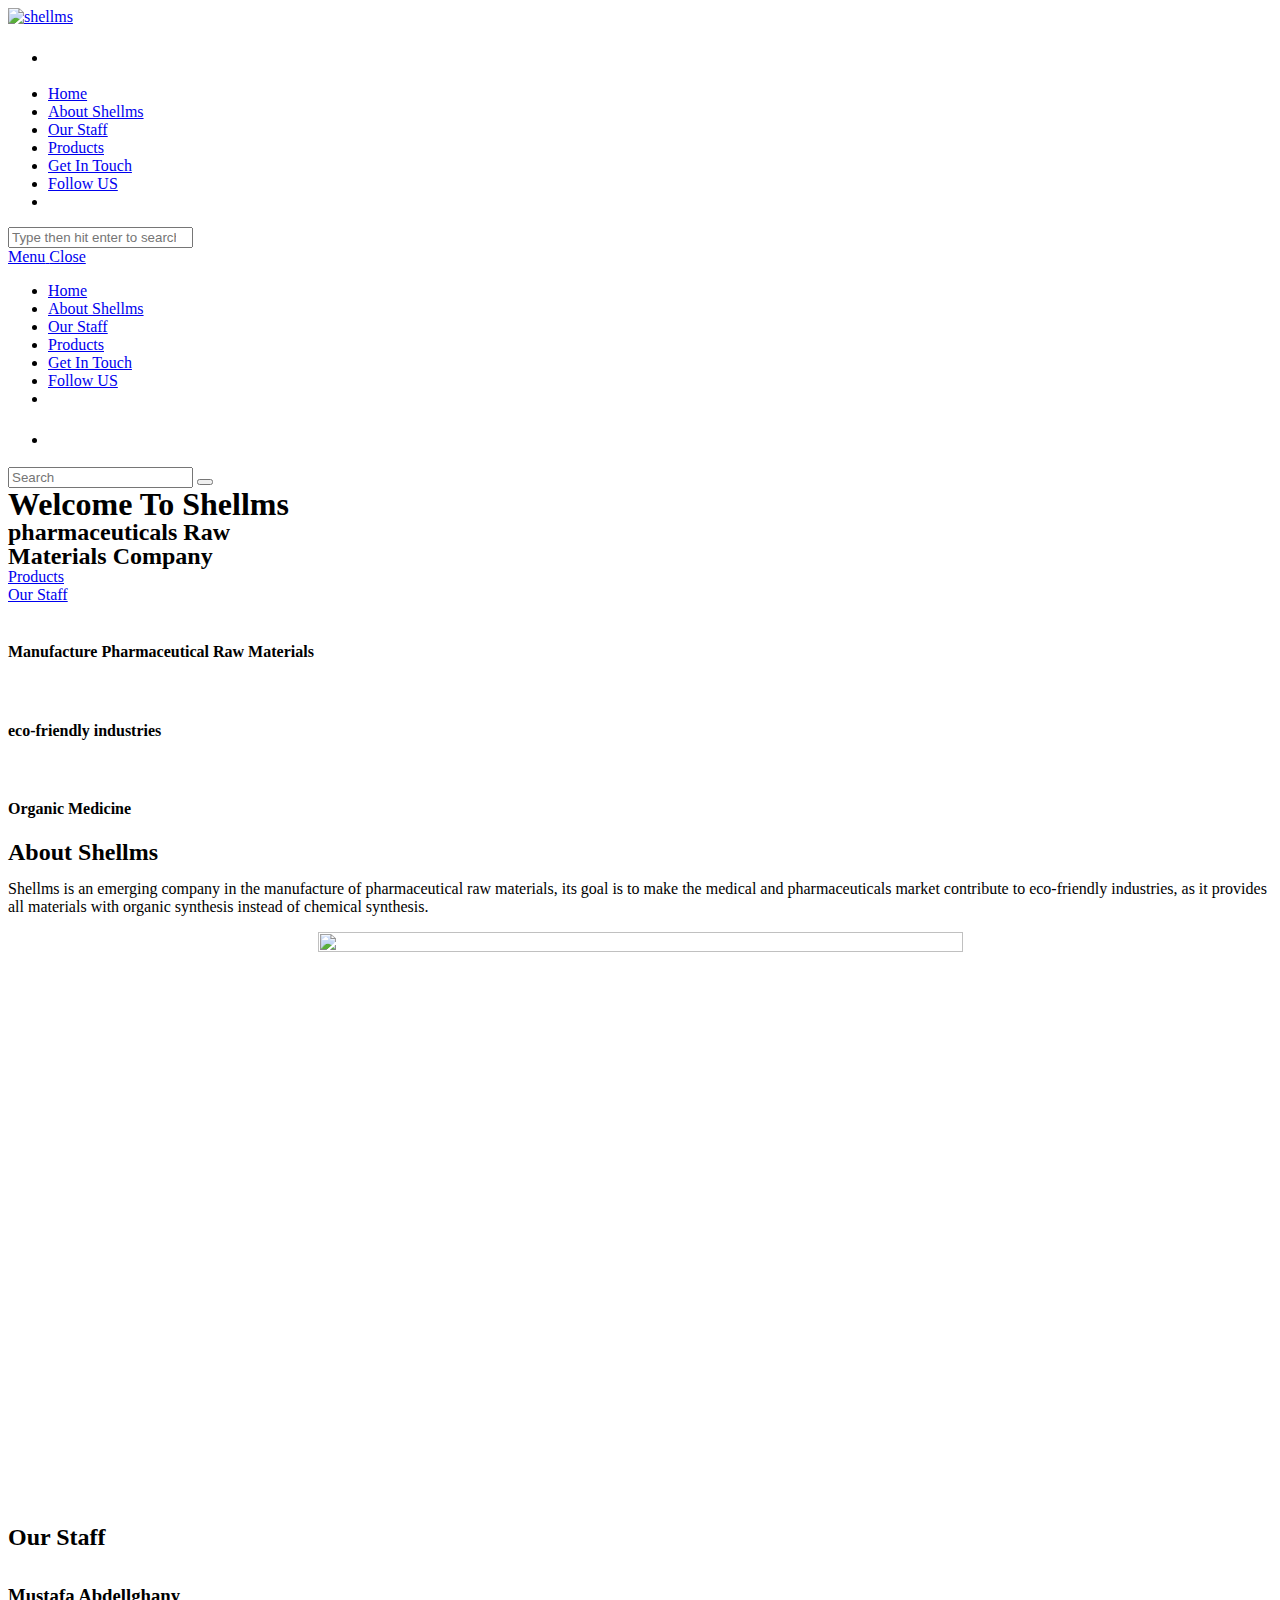
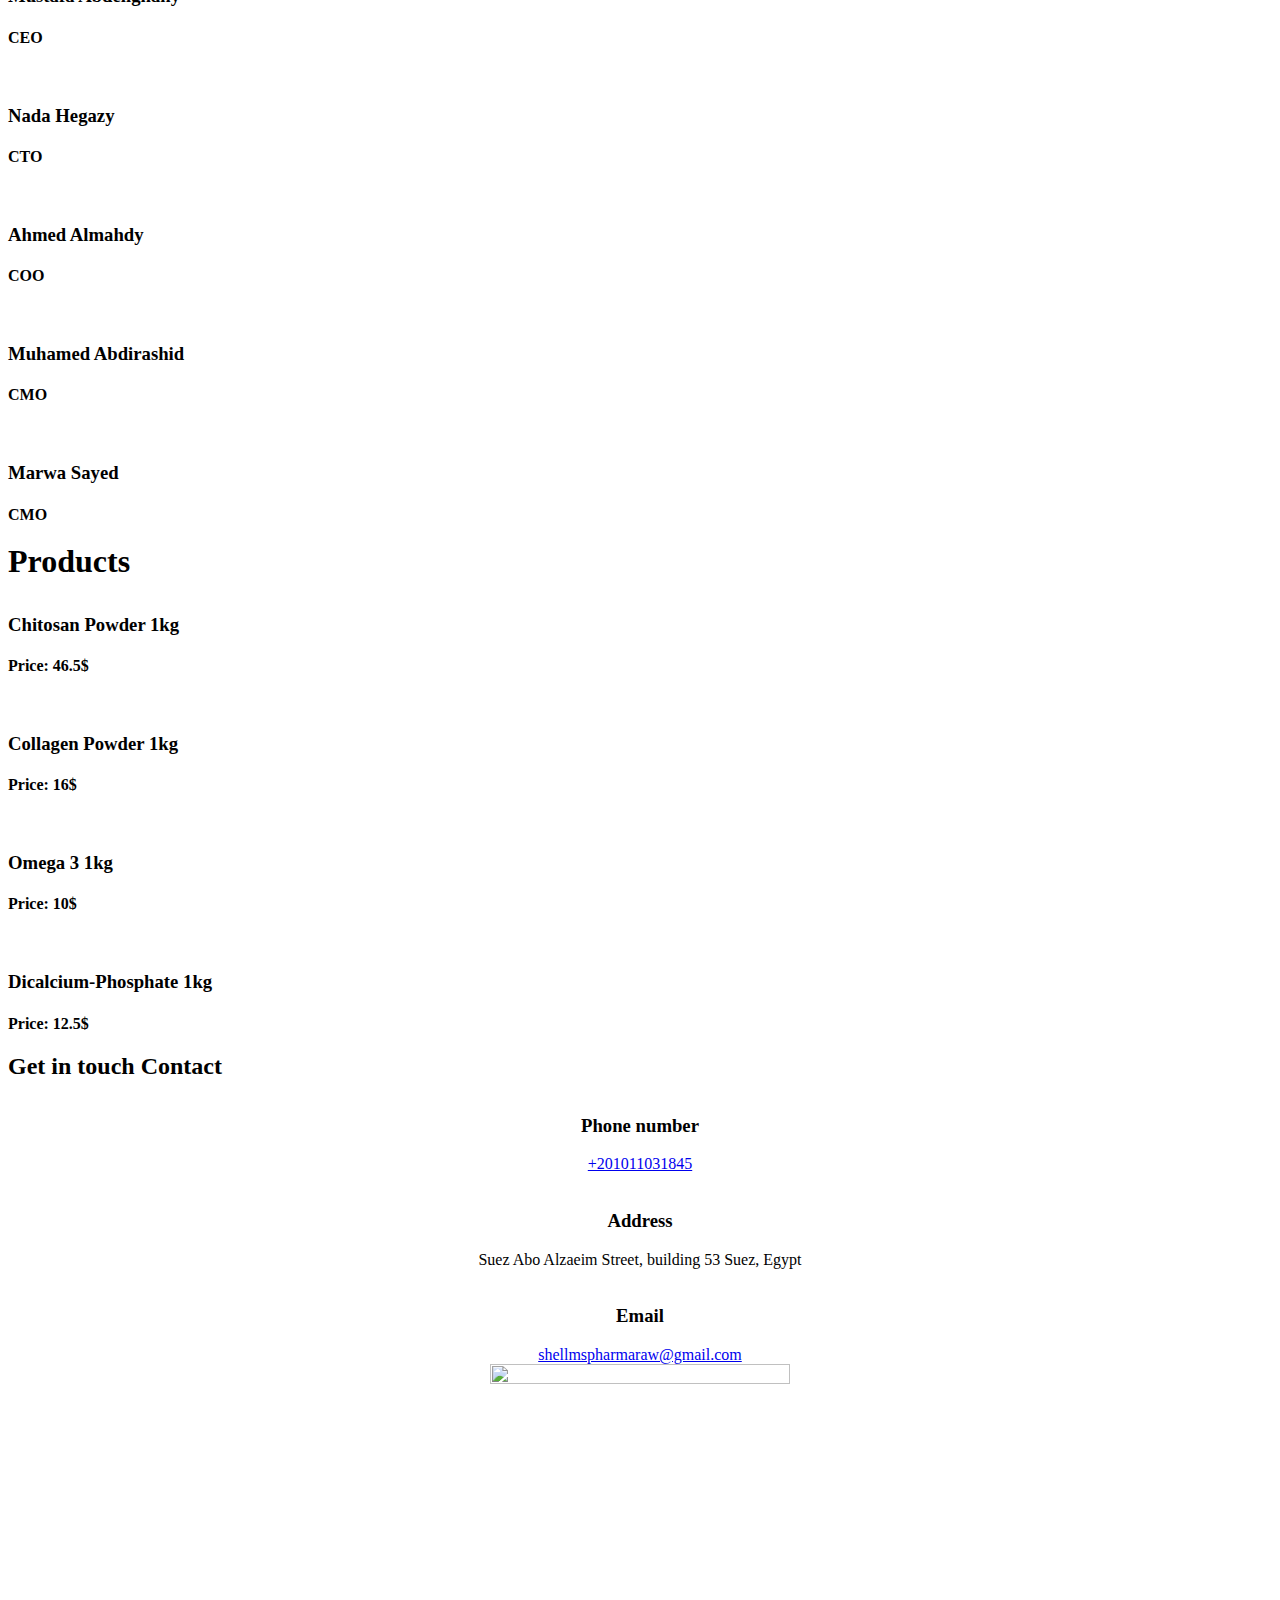
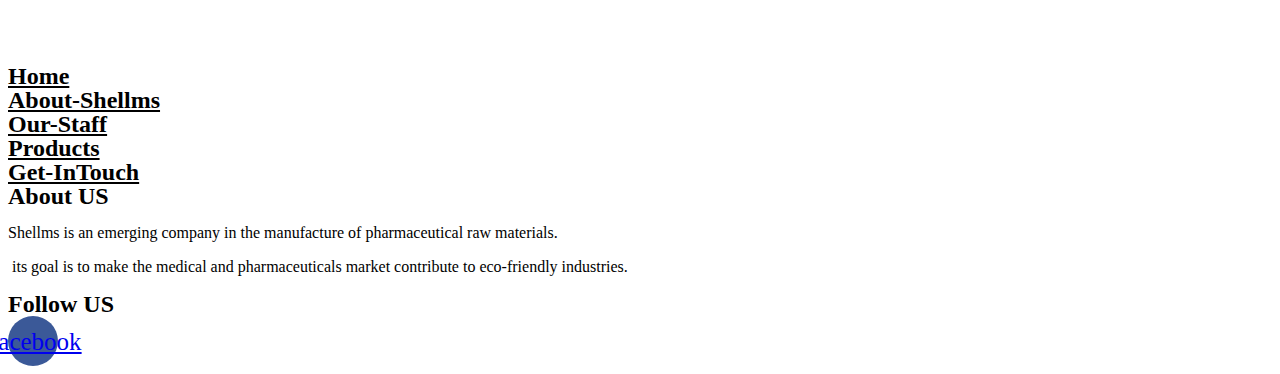
==== commit 695b8adf: "Add files via upload" ====
--- a/index.html
+++ b/index.html
@@ -36,7 +36,7 @@
 <link rel="stylesheet" id="hfe-style-css" href="https://shellms.github.io/shellms/wp-content/plugins/header-footer-elementor/assets/css/header-footer-elementor.css?ver=1.6.13" media="all">
 <link rel="stylesheet" id="elementor-frontend-css" href="https://shellms.github.io/shellms/wp-content/plugins/elementor/assets/css/frontend-lite.min.css?ver=3.9.2" media="all">
 <link rel="stylesheet" id="eael-general-css" href="https://shellms.github.io/shellms/wp-content/plugins/essential-addons-for-elementor-lite/assets/front-end/css/view/general.min.css?ver=5.5.2" media="all">
-<link rel="stylesheet" id="eael-8-css" href="https://shellms.github.io/shellms/wp-content/uploads/essential-addons-elementor/eael-8.css?ver=1671751808" media="all">
+<link rel="stylesheet" id="eael-8-css" href="https://shellms.github.io/shellms/wp-content/uploads/essential-addons-elementor/eael-8.css?ver=1671753678" media="all">
 <link rel="stylesheet" id="elementor-icons-css" href="https://shellms.github.io/shellms/wp-content/plugins/elementor/assets/lib/eicons/css/elementor-icons.min.css?ver=5.16.0" media="all">
 <link rel="stylesheet" id="elementor-post-5-css" href="https://shellms.github.io/shellms/wp-content/uploads/elementor/css/post-5.css?ver=1671751101" media="all">
 <link rel="stylesheet" id="lae-animate-css" href="https://shellms.github.io/shellms/wp-content/plugins/addons-for-elementor/assets/css/lib/animate.css?ver=7.2.4" media="all">
@@ -46,9 +46,9 @@
 <link rel="stylesheet" id="lae-grid-styles-css" href="https://shellms.github.io/shellms/wp-content/plugins/addons-for-elementor/assets/css/lae-grid.css?ver=7.2.4" media="all">
 <link rel="stylesheet" id="lae-widgets-styles-css" href="https://shellms.github.io/shellms/wp-content/plugins/addons-for-elementor/assets/css/widgets/lae-widgets.min.css?ver=7.2.4" media="all">
 <link rel="stylesheet" id="elementor-global-css" href="https://shellms.github.io/shellms/wp-content/uploads/elementor/css/global.css?ver=1671664497" media="all">
-<link rel="stylesheet" id="elementor-post-8-css" href="https://shellms.github.io/shellms/wp-content/uploads/elementor/css/post-8.css?ver=1671752095" media="all">
+<link rel="stylesheet" id="elementor-post-8-css" href="https://shellms.github.io/shellms/wp-content/uploads/elementor/css/post-8.css?ver=1671753718" media="all">
 <link rel="stylesheet" id="hfe-widgets-style-css" href="https://shellms.github.io/shellms/wp-content/plugins/header-footer-elementor/inc/widgets-css/frontend.css?ver=1.6.13" media="all">
-<link rel="stylesheet" id="elementor-post-218-css" href="https://shellms.github.io/shellms/wp-content/uploads/elementor/css/post-218.css?ver=1671752095" media="all">
+<link rel="stylesheet" id="elementor-post-218-css" href="https://shellms.github.io/shellms/wp-content/uploads/elementor/css/post-218.css?ver=1671753985" media="all">
 <link rel="stylesheet" id="font-awesome-css" href="https://shellms.github.io/shellms/wp-content/themes/oceanwp/assets/fonts/fontawesome/css/all.min.css?ver=5.15.1" media="all">
 <link rel="stylesheet" id="simple-line-icons-css" href="https://shellms.github.io/shellms/wp-content/themes/oceanwp/assets/css/third/simple-line-icons.min.css?ver=2.4.0" media="all">
 <link rel="stylesheet" id="oceanwp-style-css" href="https://shellms.github.io/shellms/wp-content/themes/oceanwp/assets/css/style.min.css?ver=3.3.6" media="all">
@@ -74,7 +74,11 @@
         <script type="text/javascript">( function () {
                 window.lae_fs = { can_use_premium_code: false};
             } )();</script>
-        <!-- OceanWP CSS -->
+        <link rel="icon" href="https://shellms.github.io/shellms/wp-content/uploads/2022/12/SHELLMS_LOGO-removebg-preview.png" sizes="32x32">
+<link rel="icon" href="https://shellms.github.io/shellms/wp-content/uploads/2022/12/SHELLMS_LOGO-removebg-preview.png" sizes="192x192">
+<link rel="apple-touch-icon" href="https://shellms.github.io/shellms/wp-content/uploads/2022/12/SHELLMS_LOGO-removebg-preview.png">
+<meta name="msapplication-TileImage" content="https://shellms.github.io/shellms/wp-content/uploads/2022/12/SHELLMS_LOGO-removebg-preview.png">
+<!-- OceanWP CSS -->
 <style type="text/css">/* Header CSS */#site-header.has-header-media .overlay-header-media{background-color:rgba(0,0,0,0.5)}#site-logo #site-logo-inner a img,#site-header.center-header #site-navigation-wrap .middle-site-logo a img{max-width:78px}.effect-one #site-navigation-wrap .dropdown-menu >li >a.menu-link >span:after,.effect-three #site-navigation-wrap .dropdown-menu >li >a.menu-link >span:after,.effect-five #site-navigation-wrap .dropdown-menu >li >a.menu-link >span:before,.effect-five #site-navigation-wrap .dropdown-menu >li >a.menu-link >span:after,.effect-nine #site-navigation-wrap .dropdown-menu >li >a.menu-link >span:before,.effect-nine #site-navigation-wrap .dropdown-menu >li >a.menu-link >span:after{background-color:#37c2cc}.effect-four #site-navigation-wrap .dropdown-menu >li >a.menu-link >span:before,.effect-four #site-navigation-wrap .dropdown-menu >li >a.menu-link >span:after,.effect-seven #site-navigation-wrap .dropdown-menu >li >a.menu-link:hover >span:after,.effect-seven #site-navigation-wrap .dropdown-menu >li.sfHover >a.menu-link >span:after{color:#37c2cc}.effect-seven #site-navigation-wrap .dropdown-menu >li >a.menu-link:hover >span:after,.effect-seven #site-navigation-wrap .dropdown-menu >li.sfHover >a.menu-link >span:after{text-shadow:10px 0 #37c2cc,-10px 0 #37c2cc}#site-navigation-wrap .dropdown-menu >li >a:hover,.oceanwp-mobile-menu-icon a:hover,#searchform-header-replace-close:hover{color:#37c2cc}#site-navigation-wrap .dropdown-menu >li >a:hover .owp-icon use,.oceanwp-mobile-menu-icon a:hover .owp-icon use,#searchform-header-replace-close:hover .owp-icon use{stroke:#37c2cc}.navigation li.mega-cat ul li .mega-post-title a{color:#000000}.navigation li.mega-cat ul li .mega-post-date{color:#000000}.navigation li.mega-cat ul li .mega-post-date .owp-icon use{stroke:#000000}.oceanwp-social-menu ul li a,.oceanwp-social-menu .colored ul li a,.oceanwp-social-menu .minimal ul li a,.oceanwp-social-menu .dark ul li a{font-size:24px}.oceanwp-social-menu ul li a .owp-icon,.oceanwp-social-menu .colored ul li a .owp-icon,.oceanwp-social-menu .minimal ul li a .owp-icon,.oceanwp-social-menu .dark ul li a .owp-icon{width:24px;height:24px}.oceanwp-social-menu.simple-social ul li a{color:#555555}.oceanwp-social-menu.simple-social ul li a .owp-icon use{stroke:#555555}.oceanwp-social-menu.simple-social ul li a:hover{color:#37c2cc!important}.oceanwp-social-menu.simple-social ul li a:hover .owp-icon use{stroke:#37c2cc!important}</style>
 </head>
 
@@ -442,10 +446,6 @@
 			<h2 class="elementor-heading-title elementor-size-default">Our <b>Staff</b>
 </h2>		</div>
 				</div>
-				<div class="elementor-element elementor-element-23615c32 elementor-widget__width-initial elementor-widget elementor-widget-text-editor" data-id="23615c32" data-element_type="widget" data-widget_type="text-editor.default">
-				<div class="elementor-widget-container">
-							Read doctor-produced health and medical information written for you to make informed decisions about your health concerns. 						</div>
-				</div>
 					</div>
 		</div>
 							</div>
@@ -738,10 +738,6 @@
 				<div class="elementor-widget-container">
 			<h2 class="elementor-heading-title elementor-size-default">Get in touch <b>Contact</b>
 </h2>		</div>
-				</div>
-				<div class="elementor-element elementor-element-288aed09 elementor-widget__width-initial elementor-widget elementor-widget-text-editor" data-id="288aed09" data-element_type="widget" data-widget_type="text-editor.default">
-				<div class="elementor-widget-container">
-							Read doctor-produced health and medical information written for you to make informed decisions about your health concerns. 						</div>
 				</div>
 					</div>
 		</div>
@@ -916,11 +912,11 @@
 
 
 <link rel="stylesheet" id="e-animations-css" href="https://shellms.github.io/shellms/wp-content/plugins/elementor/assets/lib/animations/animations.min.css?ver=3.9.2" media="all">
-<script id="eael-general-js-extra">var localize = {"ajaxurl":"https:\/\/shellms.github.io\/shellms\/wp-admin\/admin-ajax.php","nonce":"b878992280","i18n":{"added":"Added ","compare":"Compare","loading":"Loading..."},"page_permalink":"https:\/\/shellms.github.io\/shellms\/","cart_redirectition":"","cart_page_url":"","el_breakpoints":{"mobile":{"label":"Mobile","value":767,"default_value":767,"direction":"max","is_enabled":true},"mobile_extra":{"label":"Mobile Extra","value":880,"default_value":880,"direction":"max","is_enabled":false},"tablet":{"label":"Tablet","value":1024,"default_value":1024,"direction":"max","is_enabled":true},"tablet_extra":{"label":"Tablet Extra","value":1200,"default_value":1200,"direction":"max","is_enabled":false},"laptop":{"label":"Laptop","value":1366,"default_value":1366,"direction":"max","is_enabled":false},"widescreen":{"label":"Widescreen","value":2400,"default_value":2400,"direction":"min","is_enabled":false}}};</script>
+<script id="eael-general-js-extra">var localize = {"ajaxurl":"https:\/\/shellms.github.io\/shellms\/wp-admin\/admin-ajax.php","nonce":"af57eef10b","i18n":{"added":"Added ","compare":"Compare","loading":"Loading..."},"page_permalink":"https:\/\/shellms.github.io\/shellms\/","cart_redirectition":"","cart_page_url":"","el_breakpoints":{"mobile":{"label":"Mobile","value":767,"default_value":767,"direction":"max","is_enabled":true},"mobile_extra":{"label":"Mobile Extra","value":880,"default_value":880,"direction":"max","is_enabled":false},"tablet":{"label":"Tablet","value":1024,"default_value":1024,"direction":"max","is_enabled":true},"tablet_extra":{"label":"Tablet Extra","value":1200,"default_value":1200,"direction":"max","is_enabled":false},"laptop":{"label":"Laptop","value":1366,"default_value":1366,"direction":"max","is_enabled":false},"widescreen":{"label":"Widescreen","value":2400,"default_value":2400,"direction":"min","is_enabled":false}}};</script>
 <script src="https://shellms.github.io/shellms/wp-content/plugins/essential-addons-for-elementor-lite/assets/front-end/js/view/general.min.js?ver=5.5.2" id="eael-general-js"></script>
-<script src="https://shellms.github.io/shellms/wp-content/uploads/essential-addons-elementor/eael-8.js?ver=1671751808" id="eael-8-js"></script>
+<script src="https://shellms.github.io/shellms/wp-content/uploads/essential-addons-elementor/eael-8.js?ver=1671753678" id="eael-8-js"></script>
 <script src="https://shellms.github.io/shellms/wp-includes/js/imagesloaded.min.js?ver=4.1.4" id="imagesloaded-js"></script>
-<script id="oceanwp-main-js-extra">var oceanwpLocalize = {"nonce":"840ac47e27","isRTL":"","menuSearchStyle":"header_replace","mobileMenuSearchStyle":"disabled","sidrSource":null,"sidrDisplace":"1","sidrSide":"left","sidrDropdownTarget":"link","verticalHeaderTarget":"link","customSelects":".woocommerce-ordering .orderby, #dropdown_product_cat, .widget_categories select, .widget_archive select, .single-product .variations_form .variations select","ajax_url":"https:\/\/shellms.github.io\/shellms\/wp-admin\/admin-ajax.php"};</script>
+<script id="oceanwp-main-js-extra">var oceanwpLocalize = {"nonce":"b5951c739c","isRTL":"","menuSearchStyle":"header_replace","mobileMenuSearchStyle":"disabled","sidrSource":null,"sidrDisplace":"1","sidrSide":"left","sidrDropdownTarget":"link","verticalHeaderTarget":"link","customSelects":".woocommerce-ordering .orderby, #dropdown_product_cat, .widget_categories select, .widget_archive select, .single-product .variations_form .variations select","ajax_url":"https:\/\/shellms.github.io\/shellms\/wp-admin\/admin-ajax.php"};</script>
 <script src="https://shellms.github.io/shellms/wp-content/themes/oceanwp/assets/js/theme.min.js?ver=3.3.6" id="oceanwp-main-js"></script>
 <script src="https://shellms.github.io/shellms/wp-content/themes/oceanwp/assets/js/drop-down-mobile-menu.min.js?ver=3.3.6" id="oceanwp-drop-down-mobile-menu-js"></script>
 <script src="https://shellms.github.io/shellms/wp-content/themes/oceanwp/assets/js/header-replace-search.min.js?ver=3.3.6" id="oceanwp-header-replace-search-js"></script>
@@ -943,7 +939,7 @@
 <script id="elementor-frontend-js-before">var elementorFrontendConfig = {"environmentMode":{"edit":false,"wpPreview":false,"isScriptDebug":false},"i18n":{"shareOnFacebook":"Share on Facebook","shareOnTwitter":"Share on Twitter","pinIt":"Pin it","download":"Download","downloadImage":"Download image","fullscreen":"Fullscreen","zoom":"Zoom","share":"Share","playVideo":"Play Video","previous":"Previous","next":"Next","close":"Close"},"is_rtl":false,"breakpoints":{"xs":0,"sm":480,"md":768,"lg":1025,"xl":1440,"xxl":1600},"responsive":{"breakpoints":{"mobile":{"label":"Mobile","value":767,"default_value":767,"direction":"max","is_enabled":true},"mobile_extra":{"label":"Mobile Extra","value":880,"default_value":880,"direction":"max","is_enabled":false},"tablet":{"label":"Tablet","value":1024,"default_value":1024,"direction":"max","is_enabled":true},"tablet_extra":{"label":"Tablet Extra","value":1200,"default_value":1200,"direction":"max","is_enabled":false},"laptop":{"label":"Laptop","value":1366,"default_value":1366,"direction":"max","is_enabled":false},"widescreen":{"label":"Widescreen","value":2400,"default_value":2400,"direction":"min","is_enabled":false}}},"version":"3.9.2","is_static":false,"experimentalFeatures":{"e_dom_optimization":true,"e_optimized_assets_loading":true,"e_optimized_css_loading":true,"a11y_improvements":true,"additional_custom_breakpoints":true,"e_import_export":true,"e_hidden_wordpress_widgets":true,"landing-pages":true,"elements-color-picker":true,"favorite-widgets":true,"admin-top-bar":true,"kit-elements-defaults":true},"urls":{"assets":"https:\/\/shellms.github.io\/shellms\/wp-content\/plugins\/elementor\/assets\/"},"settings":{"page":[],"editorPreferences":[]},"kit":{"active_breakpoints":["viewport_mobile","viewport_tablet"],"global_image_lightbox":"yes","lightbox_enable_counter":"yes","lightbox_enable_fullscreen":"yes","lightbox_enable_zoom":"yes","lightbox_enable_share":"yes","lightbox_title_src":"title","lightbox_description_src":"description"},"post":{"id":8,"title":"shellms","excerpt":"","featuredImage":false}};</script>
 <script src="https://shellms.github.io/shellms/wp-content/plugins/elementor/assets/js/frontend.min.js?ver=3.9.2" id="elementor-frontend-js"></script>
 <script src="https://shellms.github.io/shellms/wp-content/plugins/elementskit-lite/widgets/init/assets/js/animate-circle.js?ver=2.8.0" id="animate-circle-js"></script>
-<script id="elementskit-elementor-js-extra">var ekit_config = {"ajaxurl":"https:\/\/shellms.github.io\/shellms\/wp-admin\/admin-ajax.php","nonce":"bf82d66fa8"};</script>
+<script id="elementskit-elementor-js-extra">var ekit_config = {"ajaxurl":"https:\/\/shellms.github.io\/shellms\/wp-admin\/admin-ajax.php","nonce":"7c4c0ad98c"};</script>
 <script src="https://shellms.github.io/shellms/wp-content/plugins/elementskit-lite/widgets/init/assets/js/elementor.js?ver=2.8.0" id="elementskit-elementor-js"></script>
 <script src="https://shellms.github.io/shellms/wp-content/plugins/elementor/assets/lib/swiper/swiper.min.js?ver=2.8.0" id="swiper-js"></script>
 </body>
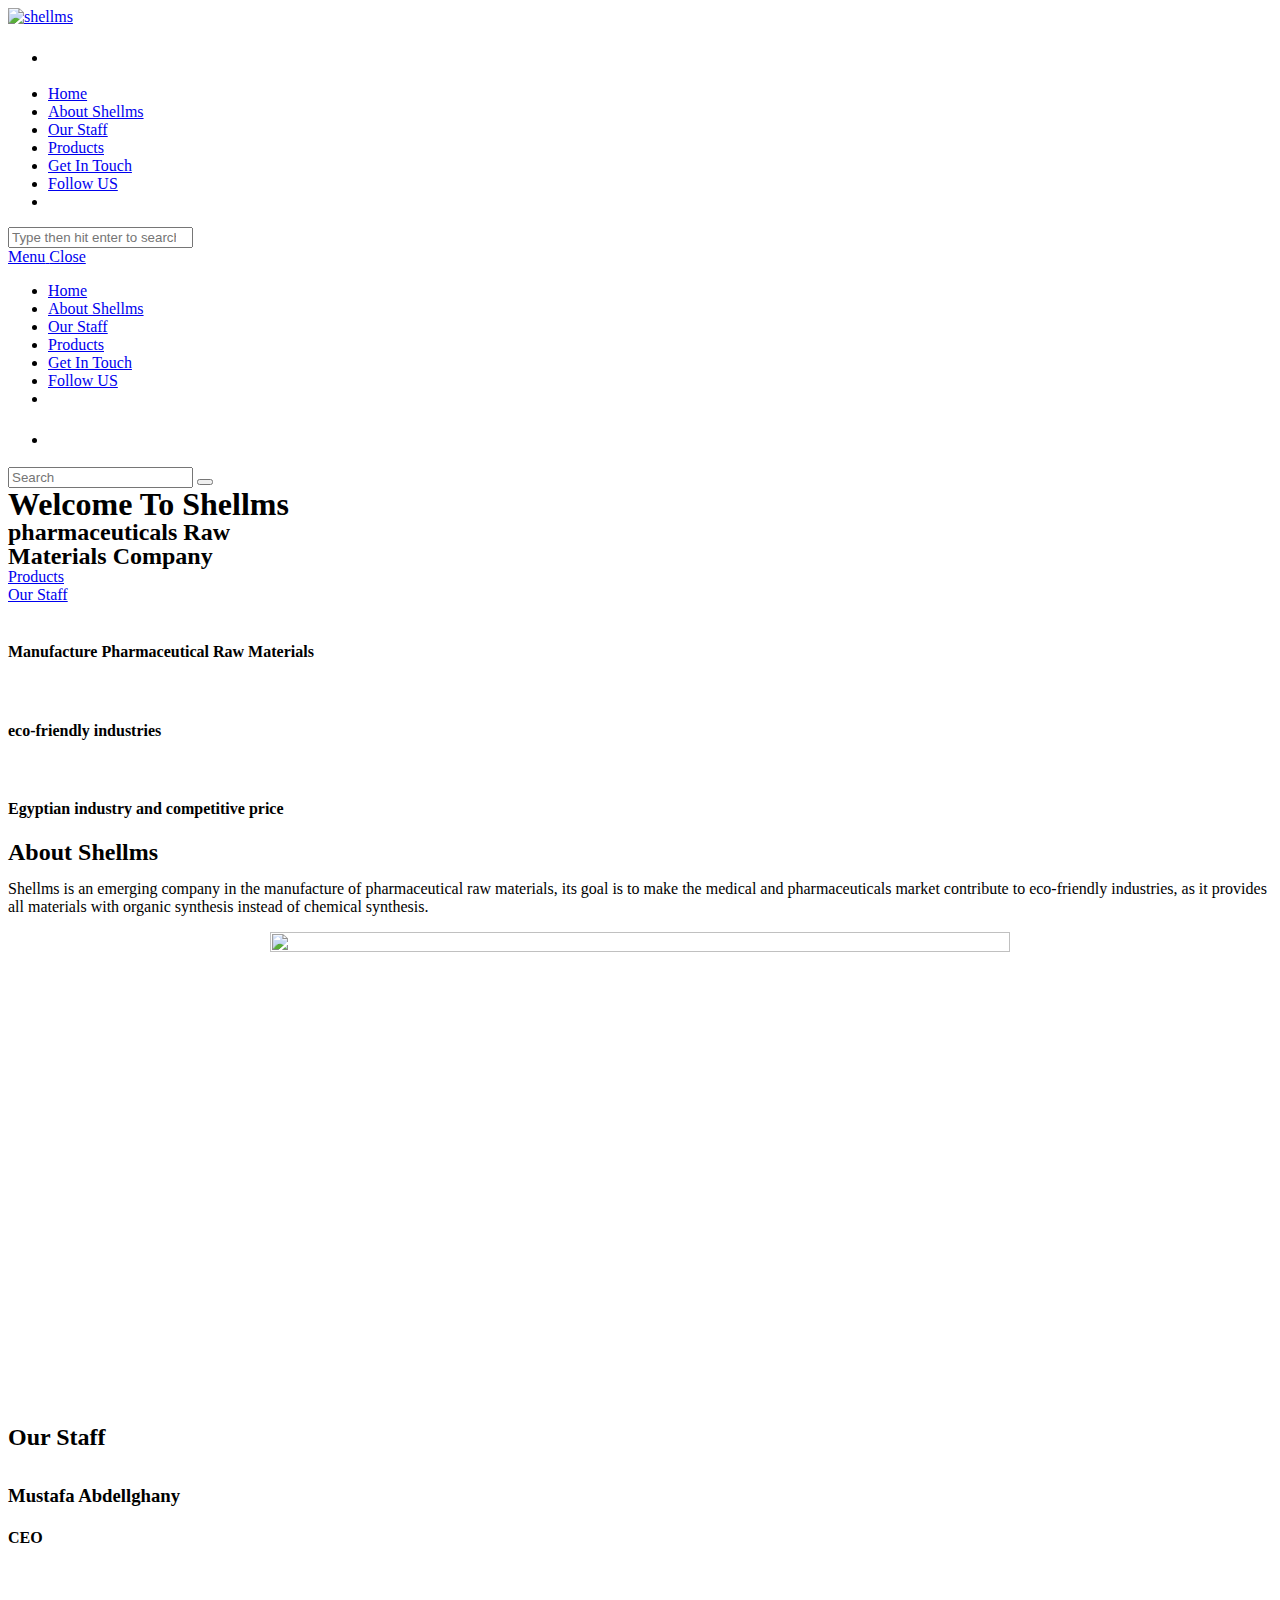
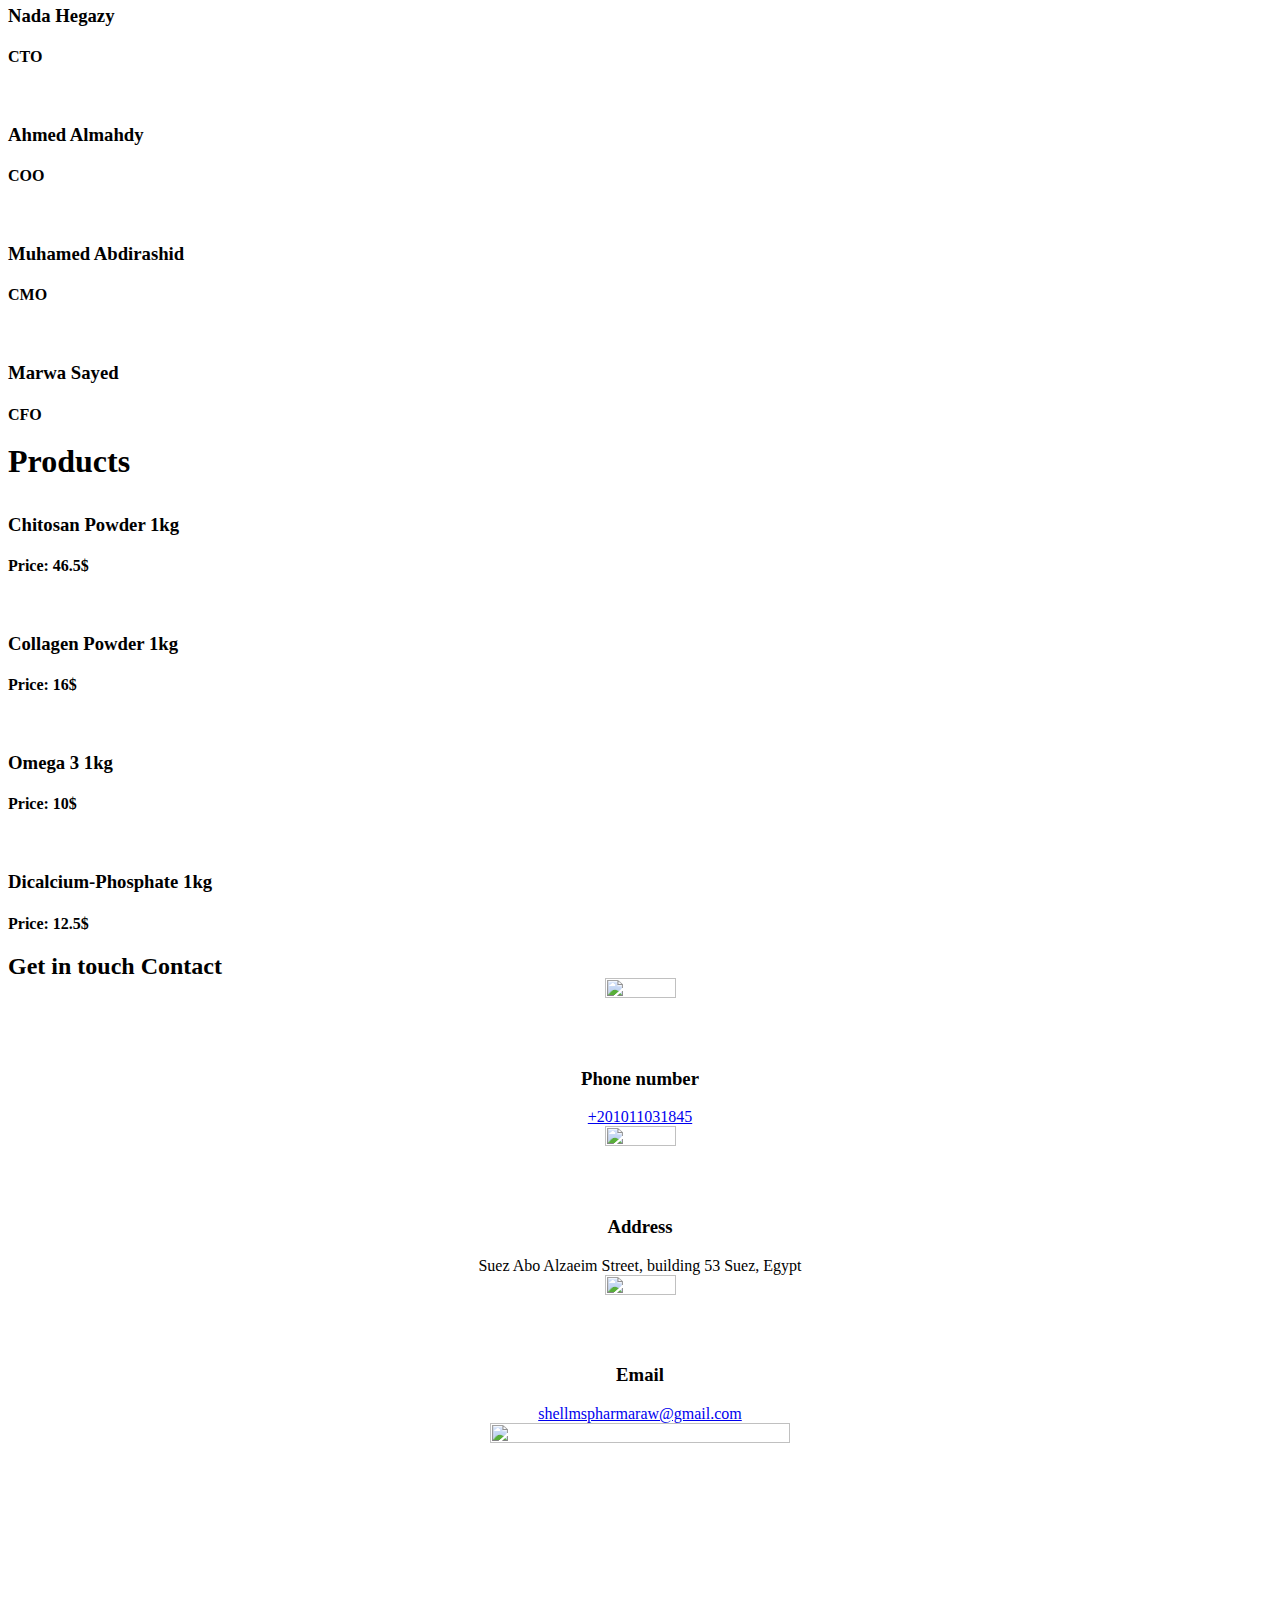
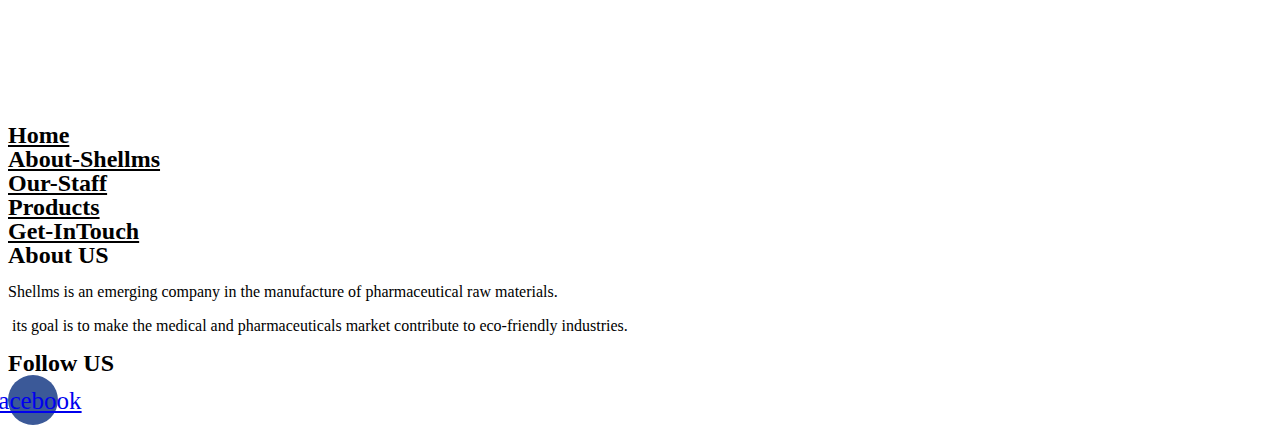
==== commit 8bdb91bf: "Add files via upload" ====
--- a/index.html
+++ b/index.html
@@ -36,9 +36,9 @@
 <link rel="stylesheet" id="hfe-style-css" href="https://shellms.github.io/shellms/wp-content/plugins/header-footer-elementor/assets/css/header-footer-elementor.css?ver=1.6.13" media="all">
 <link rel="stylesheet" id="elementor-frontend-css" href="https://shellms.github.io/shellms/wp-content/plugins/elementor/assets/css/frontend-lite.min.css?ver=3.9.2" media="all">
 <link rel="stylesheet" id="eael-general-css" href="https://shellms.github.io/shellms/wp-content/plugins/essential-addons-for-elementor-lite/assets/front-end/css/view/general.min.css?ver=5.5.2" media="all">
-<link rel="stylesheet" id="eael-8-css" href="https://shellms.github.io/shellms/wp-content/uploads/essential-addons-elementor/eael-8.css?ver=1671753678" media="all">
+<link rel="stylesheet" id="eael-8-css" href="https://shellms.github.io/shellms/wp-content/uploads/essential-addons-elementor/eael-8.css?ver=1671829576" media="all">
 <link rel="stylesheet" id="elementor-icons-css" href="https://shellms.github.io/shellms/wp-content/plugins/elementor/assets/lib/eicons/css/elementor-icons.min.css?ver=5.16.0" media="all">
-<link rel="stylesheet" id="elementor-post-5-css" href="https://shellms.github.io/shellms/wp-content/uploads/elementor/css/post-5.css?ver=1671751101" media="all">
+<link rel="stylesheet" id="elementor-post-5-css" href="https://shellms.github.io/shellms/wp-content/uploads/elementor/css/post-5.css?ver=1671808610" media="all">
 <link rel="stylesheet" id="lae-animate-css" href="https://shellms.github.io/shellms/wp-content/plugins/addons-for-elementor/assets/css/lib/animate.css?ver=7.2.4" media="all">
 <link rel="stylesheet" id="lae-sliders-styles-css" href="https://shellms.github.io/shellms/wp-content/plugins/addons-for-elementor/assets/css/lib/sliders.min.css?ver=7.2.4" media="all">
 <link rel="stylesheet" id="lae-icomoon-styles-css" href="https://shellms.github.io/shellms/wp-content/plugins/addons-for-elementor/assets/css/icomoon.css?ver=7.2.4" media="all">
@@ -46,9 +46,9 @@
 <link rel="stylesheet" id="lae-grid-styles-css" href="https://shellms.github.io/shellms/wp-content/plugins/addons-for-elementor/assets/css/lae-grid.css?ver=7.2.4" media="all">
 <link rel="stylesheet" id="lae-widgets-styles-css" href="https://shellms.github.io/shellms/wp-content/plugins/addons-for-elementor/assets/css/widgets/lae-widgets.min.css?ver=7.2.4" media="all">
 <link rel="stylesheet" id="elementor-global-css" href="https://shellms.github.io/shellms/wp-content/uploads/elementor/css/global.css?ver=1671664497" media="all">
-<link rel="stylesheet" id="elementor-post-8-css" href="https://shellms.github.io/shellms/wp-content/uploads/elementor/css/post-8.css?ver=1671753718" media="all">
 <link rel="stylesheet" id="hfe-widgets-style-css" href="https://shellms.github.io/shellms/wp-content/plugins/header-footer-elementor/inc/widgets-css/frontend.css?ver=1.6.13" media="all">
-<link rel="stylesheet" id="elementor-post-218-css" href="https://shellms.github.io/shellms/wp-content/uploads/elementor/css/post-218.css?ver=1671753985" media="all">
+<link rel="stylesheet" id="elementor-post-8-css" href="https://shellms.github.io/shellms/wp-content/uploads/elementor/css/post-8.css?ver=1671829622" media="all">
+<link rel="stylesheet" id="elementor-post-218-css" href="https://shellms.github.io/shellms/wp-content/uploads/elementor/css/post-218.css?ver=1671808794" media="all">
 <link rel="stylesheet" id="font-awesome-css" href="https://shellms.github.io/shellms/wp-content/themes/oceanwp/assets/fonts/fontawesome/css/all.min.css?ver=5.15.1" media="all">
 <link rel="stylesheet" id="simple-line-icons-css" href="https://shellms.github.io/shellms/wp-content/themes/oceanwp/assets/css/third/simple-line-icons.min.css?ver=2.4.0" media="all">
 <link rel="stylesheet" id="oceanwp-style-css" href="https://shellms.github.io/shellms/wp-content/themes/oceanwp/assets/css/style.min.css?ver=3.3.6" media="all">
@@ -79,7 +79,7 @@
 <link rel="apple-touch-icon" href="https://shellms.github.io/shellms/wp-content/uploads/2022/12/SHELLMS_LOGO-removebg-preview.png">
 <meta name="msapplication-TileImage" content="https://shellms.github.io/shellms/wp-content/uploads/2022/12/SHELLMS_LOGO-removebg-preview.png">
 <!-- OceanWP CSS -->
-<style type="text/css">/* Header CSS */#site-header.has-header-media .overlay-header-media{background-color:rgba(0,0,0,0.5)}#site-logo #site-logo-inner a img,#site-header.center-header #site-navigation-wrap .middle-site-logo a img{max-width:78px}.effect-one #site-navigation-wrap .dropdown-menu >li >a.menu-link >span:after,.effect-three #site-navigation-wrap .dropdown-menu >li >a.menu-link >span:after,.effect-five #site-navigation-wrap .dropdown-menu >li >a.menu-link >span:before,.effect-five #site-navigation-wrap .dropdown-menu >li >a.menu-link >span:after,.effect-nine #site-navigation-wrap .dropdown-menu >li >a.menu-link >span:before,.effect-nine #site-navigation-wrap .dropdown-menu >li >a.menu-link >span:after{background-color:#37c2cc}.effect-four #site-navigation-wrap .dropdown-menu >li >a.menu-link >span:before,.effect-four #site-navigation-wrap .dropdown-menu >li >a.menu-link >span:after,.effect-seven #site-navigation-wrap .dropdown-menu >li >a.menu-link:hover >span:after,.effect-seven #site-navigation-wrap .dropdown-menu >li.sfHover >a.menu-link >span:after{color:#37c2cc}.effect-seven #site-navigation-wrap .dropdown-menu >li >a.menu-link:hover >span:after,.effect-seven #site-navigation-wrap .dropdown-menu >li.sfHover >a.menu-link >span:after{text-shadow:10px 0 #37c2cc,-10px 0 #37c2cc}#site-navigation-wrap .dropdown-menu >li >a:hover,.oceanwp-mobile-menu-icon a:hover,#searchform-header-replace-close:hover{color:#37c2cc}#site-navigation-wrap .dropdown-menu >li >a:hover .owp-icon use,.oceanwp-mobile-menu-icon a:hover .owp-icon use,#searchform-header-replace-close:hover .owp-icon use{stroke:#37c2cc}.navigation li.mega-cat ul li .mega-post-title a{color:#000000}.navigation li.mega-cat ul li .mega-post-date{color:#000000}.navigation li.mega-cat ul li .mega-post-date .owp-icon use{stroke:#000000}.oceanwp-social-menu ul li a,.oceanwp-social-menu .colored ul li a,.oceanwp-social-menu .minimal ul li a,.oceanwp-social-menu .dark ul li a{font-size:24px}.oceanwp-social-menu ul li a .owp-icon,.oceanwp-social-menu .colored ul li a .owp-icon,.oceanwp-social-menu .minimal ul li a .owp-icon,.oceanwp-social-menu .dark ul li a .owp-icon{width:24px;height:24px}.oceanwp-social-menu.simple-social ul li a{color:#555555}.oceanwp-social-menu.simple-social ul li a .owp-icon use{stroke:#555555}.oceanwp-social-menu.simple-social ul li a:hover{color:#37c2cc!important}.oceanwp-social-menu.simple-social ul li a:hover .owp-icon use{stroke:#37c2cc!important}</style>
+<style type="text/css">/* Header CSS */#site-header.has-header-media .overlay-header-media{background-color:rgba(0,0,0,0.5)}#site-logo #site-logo-inner a img,#site-header.center-header #site-navigation-wrap .middle-site-logo a img{max-width:78px}.effect-one #site-navigation-wrap .dropdown-menu >li >a.menu-link >span:after,.effect-three #site-navigation-wrap .dropdown-menu >li >a.menu-link >span:after,.effect-five #site-navigation-wrap .dropdown-menu >li >a.menu-link >span:before,.effect-five #site-navigation-wrap .dropdown-menu >li >a.menu-link >span:after,.effect-nine #site-navigation-wrap .dropdown-menu >li >a.menu-link >span:before,.effect-nine #site-navigation-wrap .dropdown-menu >li >a.menu-link >span:after{background-color:#007bff}.effect-four #site-navigation-wrap .dropdown-menu >li >a.menu-link >span:before,.effect-four #site-navigation-wrap .dropdown-menu >li >a.menu-link >span:after,.effect-seven #site-navigation-wrap .dropdown-menu >li >a.menu-link:hover >span:after,.effect-seven #site-navigation-wrap .dropdown-menu >li.sfHover >a.menu-link >span:after{color:#007bff}.effect-seven #site-navigation-wrap .dropdown-menu >li >a.menu-link:hover >span:after,.effect-seven #site-navigation-wrap .dropdown-menu >li.sfHover >a.menu-link >span:after{text-shadow:10px 0 #007bff,-10px 0 #007bff}#site-navigation-wrap .dropdown-menu >li >a:hover,.oceanwp-mobile-menu-icon a:hover,#searchform-header-replace-close:hover{color:#007bff}#site-navigation-wrap .dropdown-menu >li >a:hover .owp-icon use,.oceanwp-mobile-menu-icon a:hover .owp-icon use,#searchform-header-replace-close:hover .owp-icon use{stroke:#007bff}.navigation li.mega-cat ul li .mega-post-title a{color:#000000}.navigation li.mega-cat ul li .mega-post-date{color:#000000}.navigation li.mega-cat ul li .mega-post-date .owp-icon use{stroke:#000000}.oceanwp-social-menu ul li a,.oceanwp-social-menu .colored ul li a,.oceanwp-social-menu .minimal ul li a,.oceanwp-social-menu .dark ul li a{font-size:24px}.oceanwp-social-menu ul li a .owp-icon,.oceanwp-social-menu .colored ul li a .owp-icon,.oceanwp-social-menu .minimal ul li a .owp-icon,.oceanwp-social-menu .dark ul li a .owp-icon{width:24px;height:24px}.oceanwp-social-menu.simple-social ul li a{color:#555555}.oceanwp-social-menu.simple-social ul li a .owp-icon use{stroke:#555555}.oceanwp-social-menu.simple-social ul li a:hover{color:#007bff!important}.oceanwp-social-menu.simple-social ul li a:hover .owp-icon use{stroke:#007bff!important}</style>
 </head>
 
 <body class="home page-template-default page page-id-8 wp-custom-logo wp-embed-responsive ehf-footer ehf-template-oceanwp ehf-stylesheet-oceanwp oceanwp-theme dropdown-mobile default-breakpoint content-full-screen page-header-disabled has-breadcrumbs no-margins elementor-default elementor-kit-5 elementor-page elementor-page-8" itemscope="itemscope" itemtype="https://schema.org/WebPage">
@@ -344,7 +344,7 @@
 			        <div class="eael-infobox">
 	            <div class="infobox-icon">
 
-                            <img decoding="async" src="https://shellms.github.io/shellms/wp-content/uploads/2022/12/pharmaceutical.png" alt="">
+                            <img decoding="async" src="https://shellms.github.io/shellms/wp-content/uploads/2022/12/pills.png" alt="">
             
             
             
@@ -365,7 +365,7 @@
 			        <div class="eael-infobox">
 	            <div class="infobox-icon">
 
-                            <img decoding="async" src="https://shellms.github.io/shellms/wp-content/uploads/2022/12/pharmaceutical-1.png" alt="">
+                            <img decoding="async" src="https://shellms.github.io/shellms/wp-content/uploads/2022/12/eco-friendly.png" alt="">
             
             
             
@@ -386,13 +386,13 @@
 			        <div class="eael-infobox">
 	            <div class="infobox-icon">
 
-                            <img decoding="async" src="https://shellms.github.io/shellms/wp-content/uploads/2022/12/organic.png" alt="">
+                            <img decoding="async" src="https://shellms.github.io/shellms/wp-content/uploads/2022/12/money.png" alt="">
             
             
             
         </div>
             <div class="infobox-content">
-                            <h4 class="title">Organic Medicine</h4>
+                            <h4 class="title">Egyptian industry and competitive price</h4>
                                                                                                         </div>
             </div>
 
@@ -427,7 +427,7 @@
 								<div class="elementor-element elementor-element-6e76307f elementor-invisible elementor-widget elementor-widget-image" data-id="6e76307f" data-element_type="widget" data-settings="{&quot;_animation&quot;:&quot;fadeInRight&quot;}" data-widget_type="image.default">
 				<div class="elementor-widget-container">
 			<style>/*! elementor - v3.9.2 - 21-12-2022 */
-.elementor-widget-image{text-align:center}.elementor-widget-image a{display:inline-block}.elementor-widget-image a img[src$=".svg"]{width:48px}.elementor-widget-image img{vertical-align:middle;display:inline-block}</style>												<img decoding="async" width="645" height="593" src="https://shellms.github.io/shellms/wp-content/uploads/2022/12/744ddfb4-doctors.png" class="attachment-full size-full wp-image-64" alt="" loading="lazy">															</div>
+.elementor-widget-image{text-align:center}.elementor-widget-image a{display:inline-block}.elementor-widget-image a img[src$=".svg"]{width:48px}.elementor-widget-image img{vertical-align:middle;display:inline-block}</style>												<img decoding="async" width="740" height="493" src="https://shellms.github.io/shellms/wp-content/uploads/2022/12/image-1.png" class="attachment-full size-full wp-image-335" alt="" loading="lazy">															</div>
 				</div>
 					</div>
 		</div>
@@ -466,7 +466,7 @@
 		<div class="eael-team-item-inner">
 			<div class="eael-team-image">
 				<figure>
-					<img decoding="async" src="https://shellms.github.io/shellms/wp-content/uploads/2022/12/CEO.png" alt="">
+					<img decoding="async" src="https://shellms.github.io/shellms/wp-content/uploads/2022/12/Mustafa-1-1.png" alt="">
 				</figure>
 				
 				
@@ -586,7 +586,7 @@
 
 			<div class="eael-team-content">
 				<h3 class="eael-team-member-name">Marwa Sayed</h3>
-				<h4 class="eael-team-member-position">CMO</h4>
+				<h4 class="eael-team-member-position">CFO</h4>
 
 														<p class="eael-team-text"></p>
 							</div>
@@ -756,9 +756,9 @@
 			<style>/*! elementor - v3.9.2 - 21-12-2022 */
 .elementor-widget-image-box .elementor-image-box-content{width:100%}@media (min-width:768px){.elementor-widget-image-box.elementor-position-left .elementor-image-box-wrapper,.elementor-widget-image-box.elementor-position-right .elementor-image-box-wrapper{display:flex}.elementor-widget-image-box.elementor-position-right .elementor-image-box-wrapper{text-align:right;flex-direction:row-reverse}.elementor-widget-image-box.elementor-position-left .elementor-image-box-wrapper{text-align:left;flex-direction:row}.elementor-widget-image-box.elementor-position-top .elementor-image-box-img{margin:auto}.elementor-widget-image-box.elementor-vertical-align-top .elementor-image-box-wrapper{align-items:flex-start}.elementor-widget-image-box.elementor-vertical-align-middle .elementor-image-box-wrapper{align-items:center}.elementor-widget-image-box.elementor-vertical-align-bottom .elementor-image-box-wrapper{align-items:flex-end}}@media (max-width:767px){.elementor-widget-image-box .elementor-image-box-img{margin-left:auto!important;margin-right:auto!important;margin-bottom:15px}}.elementor-widget-image-box .elementor-image-box-img{display:inline-block}.elementor-widget-image-box .elementor-image-box-title a{color:inherit}.elementor-widget-image-box .elementor-image-box-wrapper{text-align:center}.elementor-widget-image-box .elementor-image-box-description{margin:0}</style>
 <div class="elementor-image-box-wrapper">
-<figure class="elementor-image-box-img"><img decoding="async" src="https://static.live.templately.com/2022/09/ce6c9a37-phone.png" title="" alt="" class="elementor-animation-grow"></figure><div class="elementor-image-box-content">
+<figure class="elementor-image-box-img"><img decoding="async" width="71" height="71" src="https://shellms.github.io/shellms/wp-content/uploads/2022/12/imgonline-com-ua-ReplaceColor-bakKoFcfTw-removebg-preview.png" class="elementor-animation-grow attachment-full size-full wp-image-328" alt="" loading="lazy"></figure><div class="elementor-image-box-content">
 <h3 class="elementor-image-box-title">Phone number</h3>
-<p class="elementor-image-box-description"><a style="color:/#37c2cc" href="tel:+201011031845">+201011031845</a><br>
+<p class="elementor-image-box-description"><a style="color:/#007bff" href="tel:+201011031845">+201011031845</a><br>
 </p>
 </div>
 </div>		</div>
@@ -770,7 +770,7 @@
 								<div class="elementor-element elementor-element-f61a538 elementor-position-top elementor-vertical-align-top elementor-invisible elementor-widget elementor-widget-image-box" data-id="f61a538" data-element_type="widget" data-settings="{&quot;_animation&quot;:&quot;fadeInDown&quot;}" data-widget_type="image-box.default">
 				<div class="elementor-widget-container">
 			<div class="elementor-image-box-wrapper">
-<figure class="elementor-image-box-img"><img decoding="async" src="https://static.live.templately.com/2022/09/273e3f3c-map-marker.png" title="" alt="" class="elementor-animation-grow"></figure><div class="elementor-image-box-content">
+<figure class="elementor-image-box-img"><img decoding="async" width="71" height="71" src="https://shellms.github.io/shellms/wp-content/uploads/2022/12/imgonline-com-ua-ReplaceColor-VgoCzXRlg6rgUSU-removebg-preview.png" class="elementor-animation-grow attachment-full size-full wp-image-329" alt="" loading="lazy"></figure><div class="elementor-image-box-content">
 <h3 class="elementor-image-box-title">Address</h3>
 <p class="elementor-image-box-description">Suez Abo Alzaeim Street, building 53
 Suez, Egypt</p>
@@ -784,9 +784,9 @@
 								<div class="elementor-element elementor-element-a664f95 elementor-position-top elementor-vertical-align-top elementor-invisible elementor-widget elementor-widget-image-box" data-id="a664f95" data-element_type="widget" data-settings="{&quot;_animation&quot;:&quot;fadeInUp&quot;}" data-widget_type="image-box.default">
 				<div class="elementor-widget-container">
 			<div class="elementor-image-box-wrapper">
-<figure class="elementor-image-box-img"><img decoding="async" src="https://static.live.templately.com/2022/09/0cc9bd0c-email.png" title="" alt="" class="elementor-animation-grow"></figure><div class="elementor-image-box-content">
+<figure class="elementor-image-box-img"><img decoding="async" width="71" height="71" src="https://shellms.github.io/shellms/wp-content/uploads/2022/12/imgonline-com-ua-ReplaceColor-s8b6Hpi6YZUO9-removebg-preview.png" class="elementor-animation-grow attachment-full size-full wp-image-330" alt="" loading="lazy"></figure><div class="elementor-image-box-content">
 <h3 class="elementor-image-box-title">Email</h3>
-<p class="elementor-image-box-description"><a style="color:/#37c2cc" href="mailto:shellmspharmaraw@gmail.com">shellmspharmaraw@gmail.com
+<p class="elementor-image-box-description"><a style="color:/#007bff" href="mailto:shellmspharmaraw@gmail.com">shellmspharmaraw@gmail.com
 </a><br>
 </p>
 </div>
@@ -912,11 +912,11 @@
 
 
 <link rel="stylesheet" id="e-animations-css" href="https://shellms.github.io/shellms/wp-content/plugins/elementor/assets/lib/animations/animations.min.css?ver=3.9.2" media="all">
-<script id="eael-general-js-extra">var localize = {"ajaxurl":"https:\/\/shellms.github.io\/shellms\/wp-admin\/admin-ajax.php","nonce":"af57eef10b","i18n":{"added":"Added ","compare":"Compare","loading":"Loading..."},"page_permalink":"https:\/\/shellms.github.io\/shellms\/","cart_redirectition":"","cart_page_url":"","el_breakpoints":{"mobile":{"label":"Mobile","value":767,"default_value":767,"direction":"max","is_enabled":true},"mobile_extra":{"label":"Mobile Extra","value":880,"default_value":880,"direction":"max","is_enabled":false},"tablet":{"label":"Tablet","value":1024,"default_value":1024,"direction":"max","is_enabled":true},"tablet_extra":{"label":"Tablet Extra","value":1200,"default_value":1200,"direction":"max","is_enabled":false},"laptop":{"label":"Laptop","value":1366,"default_value":1366,"direction":"max","is_enabled":false},"widescreen":{"label":"Widescreen","value":2400,"default_value":2400,"direction":"min","is_enabled":false}}};</script>
+<script id="eael-general-js-extra">var localize = {"ajaxurl":"https:\/\/shellms.github.io\/shellms\/wp-admin\/admin-ajax.php","nonce":"1e1434e00e","i18n":{"added":"Added ","compare":"Compare","loading":"Loading..."},"page_permalink":"https:\/\/shellms.github.io\/shellms\/","cart_redirectition":"","cart_page_url":"","el_breakpoints":{"mobile":{"label":"Mobile","value":767,"default_value":767,"direction":"max","is_enabled":true},"mobile_extra":{"label":"Mobile Extra","value":880,"default_value":880,"direction":"max","is_enabled":false},"tablet":{"label":"Tablet","value":1024,"default_value":1024,"direction":"max","is_enabled":true},"tablet_extra":{"label":"Tablet Extra","value":1200,"default_value":1200,"direction":"max","is_enabled":false},"laptop":{"label":"Laptop","value":1366,"default_value":1366,"direction":"max","is_enabled":false},"widescreen":{"label":"Widescreen","value":2400,"default_value":2400,"direction":"min","is_enabled":false}}};</script>
 <script src="https://shellms.github.io/shellms/wp-content/plugins/essential-addons-for-elementor-lite/assets/front-end/js/view/general.min.js?ver=5.5.2" id="eael-general-js"></script>
-<script src="https://shellms.github.io/shellms/wp-content/uploads/essential-addons-elementor/eael-8.js?ver=1671753678" id="eael-8-js"></script>
+<script src="https://shellms.github.io/shellms/wp-content/uploads/essential-addons-elementor/eael-8.js?ver=1671829576" id="eael-8-js"></script>
 <script src="https://shellms.github.io/shellms/wp-includes/js/imagesloaded.min.js?ver=4.1.4" id="imagesloaded-js"></script>
-<script id="oceanwp-main-js-extra">var oceanwpLocalize = {"nonce":"b5951c739c","isRTL":"","menuSearchStyle":"header_replace","mobileMenuSearchStyle":"disabled","sidrSource":null,"sidrDisplace":"1","sidrSide":"left","sidrDropdownTarget":"link","verticalHeaderTarget":"link","customSelects":".woocommerce-ordering .orderby, #dropdown_product_cat, .widget_categories select, .widget_archive select, .single-product .variations_form .variations select","ajax_url":"https:\/\/shellms.github.io\/shellms\/wp-admin\/admin-ajax.php"};</script>
+<script id="oceanwp-main-js-extra">var oceanwpLocalize = {"nonce":"6d10984038","isRTL":"","menuSearchStyle":"header_replace","mobileMenuSearchStyle":"disabled","sidrSource":null,"sidrDisplace":"1","sidrSide":"left","sidrDropdownTarget":"link","verticalHeaderTarget":"link","customSelects":".woocommerce-ordering .orderby, #dropdown_product_cat, .widget_categories select, .widget_archive select, .single-product .variations_form .variations select","ajax_url":"https:\/\/shellms.github.io\/shellms\/wp-admin\/admin-ajax.php"};</script>
 <script src="https://shellms.github.io/shellms/wp-content/themes/oceanwp/assets/js/theme.min.js?ver=3.3.6" id="oceanwp-main-js"></script>
 <script src="https://shellms.github.io/shellms/wp-content/themes/oceanwp/assets/js/drop-down-mobile-menu.min.js?ver=3.3.6" id="oceanwp-drop-down-mobile-menu-js"></script>
 <script src="https://shellms.github.io/shellms/wp-content/themes/oceanwp/assets/js/header-replace-search.min.js?ver=3.3.6" id="oceanwp-header-replace-search-js"></script>
@@ -939,7 +939,7 @@
 <script id="elementor-frontend-js-before">var elementorFrontendConfig = {"environmentMode":{"edit":false,"wpPreview":false,"isScriptDebug":false},"i18n":{"shareOnFacebook":"Share on Facebook","shareOnTwitter":"Share on Twitter","pinIt":"Pin it","download":"Download","downloadImage":"Download image","fullscreen":"Fullscreen","zoom":"Zoom","share":"Share","playVideo":"Play Video","previous":"Previous","next":"Next","close":"Close"},"is_rtl":false,"breakpoints":{"xs":0,"sm":480,"md":768,"lg":1025,"xl":1440,"xxl":1600},"responsive":{"breakpoints":{"mobile":{"label":"Mobile","value":767,"default_value":767,"direction":"max","is_enabled":true},"mobile_extra":{"label":"Mobile Extra","value":880,"default_value":880,"direction":"max","is_enabled":false},"tablet":{"label":"Tablet","value":1024,"default_value":1024,"direction":"max","is_enabled":true},"tablet_extra":{"label":"Tablet Extra","value":1200,"default_value":1200,"direction":"max","is_enabled":false},"laptop":{"label":"Laptop","value":1366,"default_value":1366,"direction":"max","is_enabled":false},"widescreen":{"label":"Widescreen","value":2400,"default_value":2400,"direction":"min","is_enabled":false}}},"version":"3.9.2","is_static":false,"experimentalFeatures":{"e_dom_optimization":true,"e_optimized_assets_loading":true,"e_optimized_css_loading":true,"a11y_improvements":true,"additional_custom_breakpoints":true,"e_import_export":true,"e_hidden_wordpress_widgets":true,"landing-pages":true,"elements-color-picker":true,"favorite-widgets":true,"admin-top-bar":true,"kit-elements-defaults":true},"urls":{"assets":"https:\/\/shellms.github.io\/shellms\/wp-content\/plugins\/elementor\/assets\/"},"settings":{"page":[],"editorPreferences":[]},"kit":{"active_breakpoints":["viewport_mobile","viewport_tablet"],"global_image_lightbox":"yes","lightbox_enable_counter":"yes","lightbox_enable_fullscreen":"yes","lightbox_enable_zoom":"yes","lightbox_enable_share":"yes","lightbox_title_src":"title","lightbox_description_src":"description"},"post":{"id":8,"title":"shellms","excerpt":"","featuredImage":false}};</script>
 <script src="https://shellms.github.io/shellms/wp-content/plugins/elementor/assets/js/frontend.min.js?ver=3.9.2" id="elementor-frontend-js"></script>
 <script src="https://shellms.github.io/shellms/wp-content/plugins/elementskit-lite/widgets/init/assets/js/animate-circle.js?ver=2.8.0" id="animate-circle-js"></script>
-<script id="elementskit-elementor-js-extra">var ekit_config = {"ajaxurl":"https:\/\/shellms.github.io\/shellms\/wp-admin\/admin-ajax.php","nonce":"7c4c0ad98c"};</script>
+<script id="elementskit-elementor-js-extra">var ekit_config = {"ajaxurl":"https:\/\/shellms.github.io\/shellms\/wp-admin\/admin-ajax.php","nonce":"9968015a56"};</script>
 <script src="https://shellms.github.io/shellms/wp-content/plugins/elementskit-lite/widgets/init/assets/js/elementor.js?ver=2.8.0" id="elementskit-elementor-js"></script>
 <script src="https://shellms.github.io/shellms/wp-content/plugins/elementor/assets/lib/swiper/swiper.min.js?ver=2.8.0" id="swiper-js"></script>
 </body>
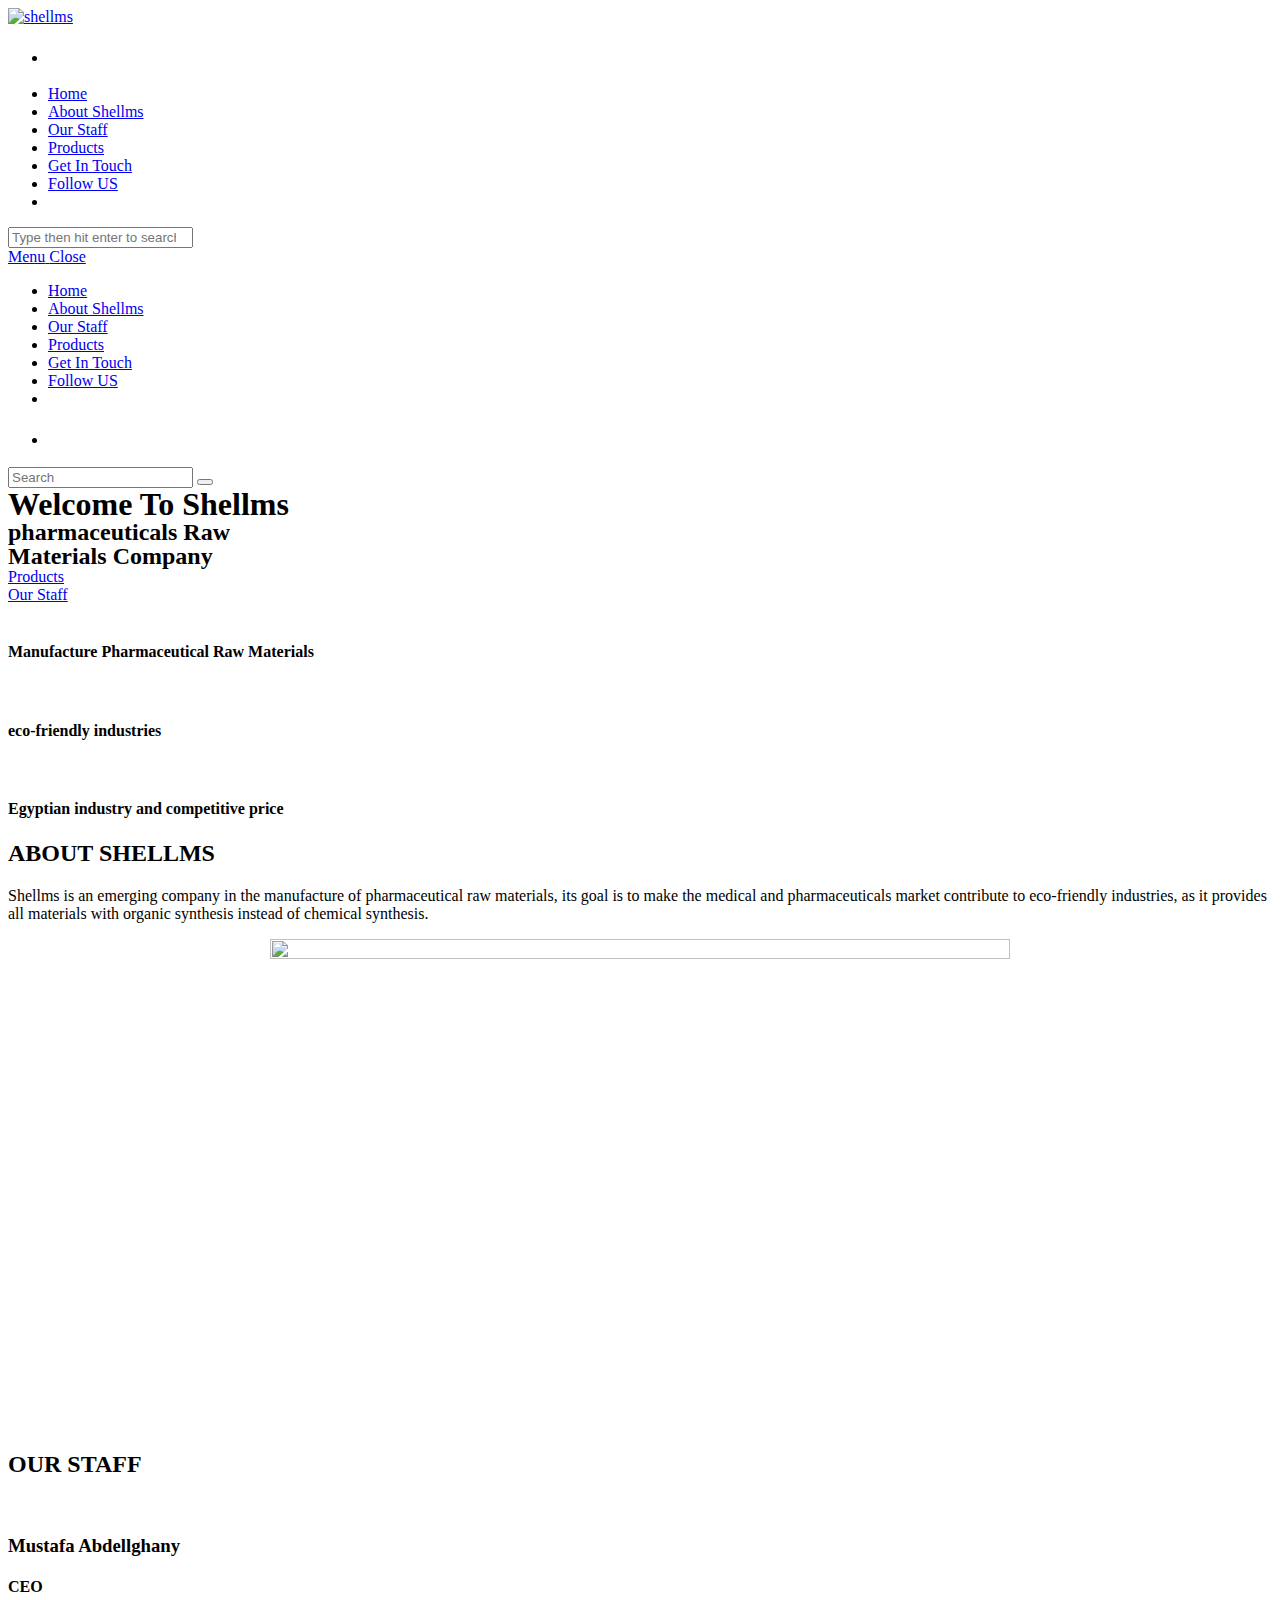
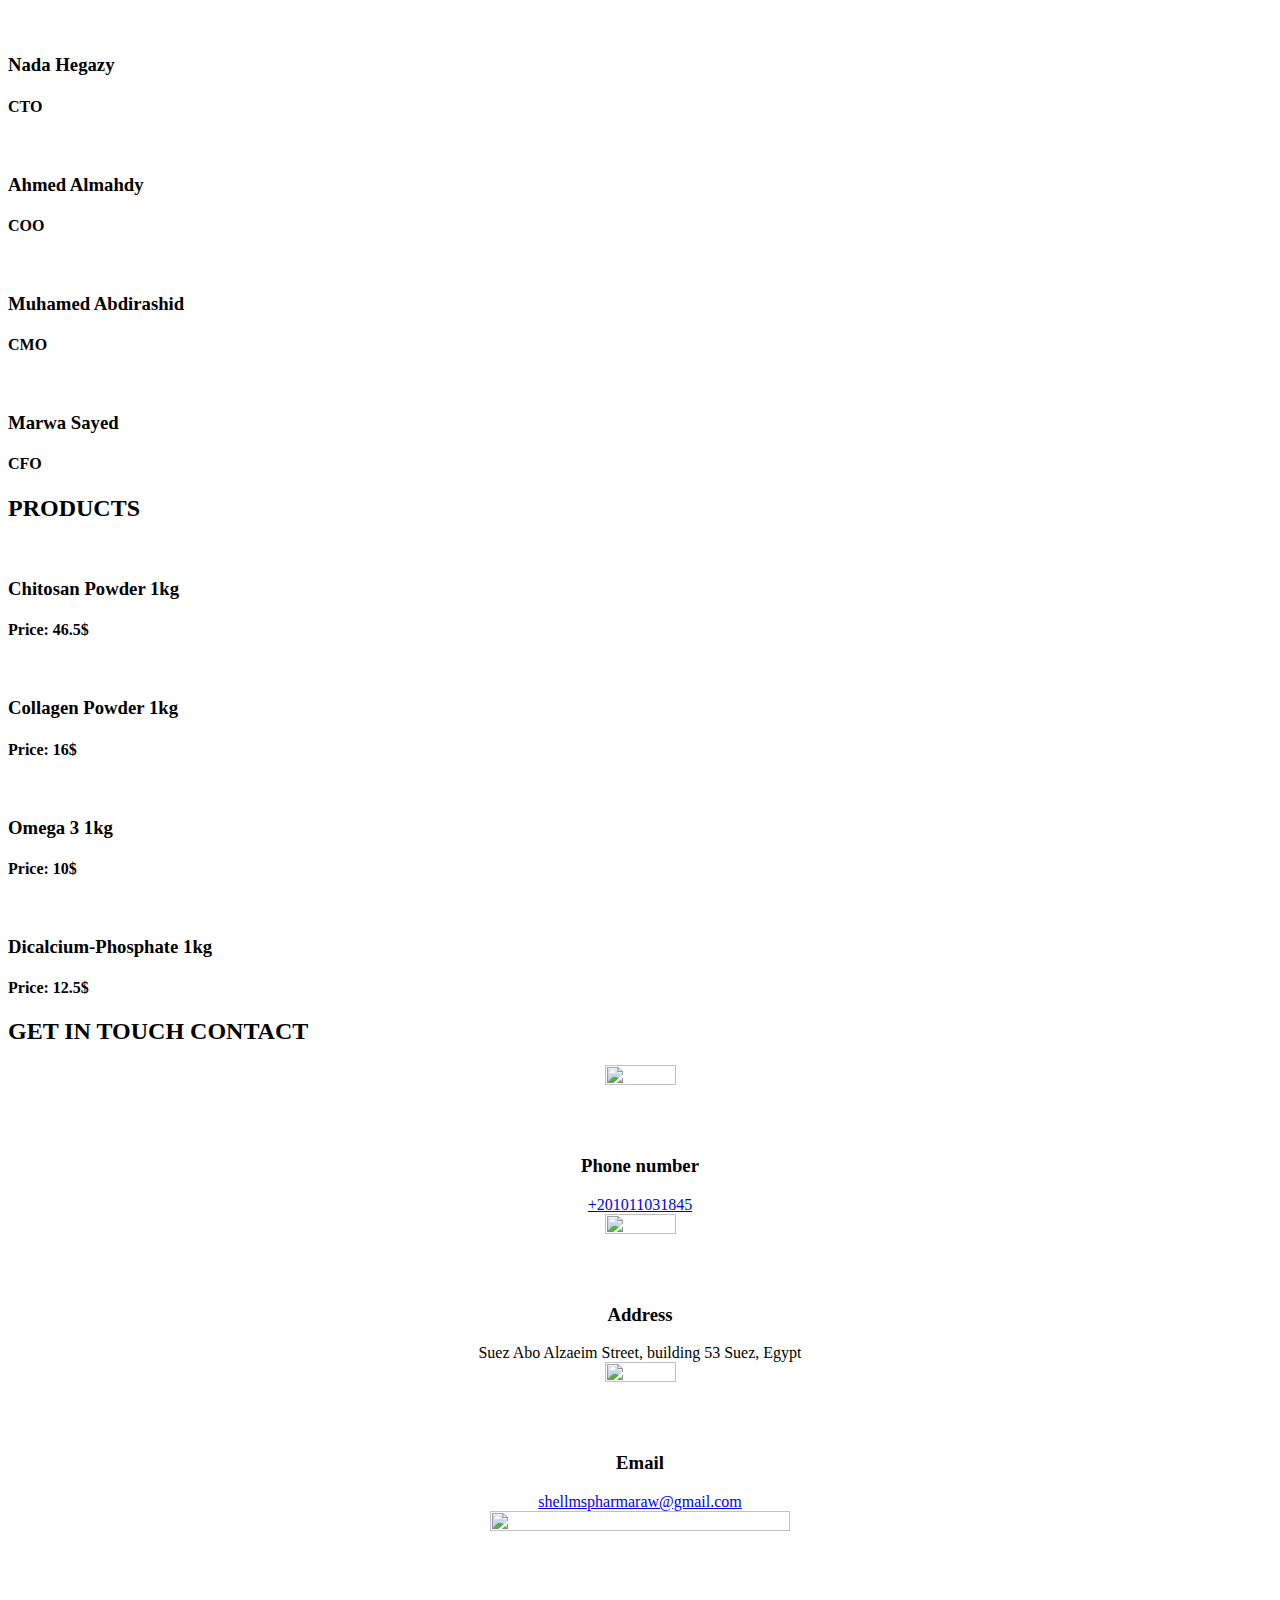
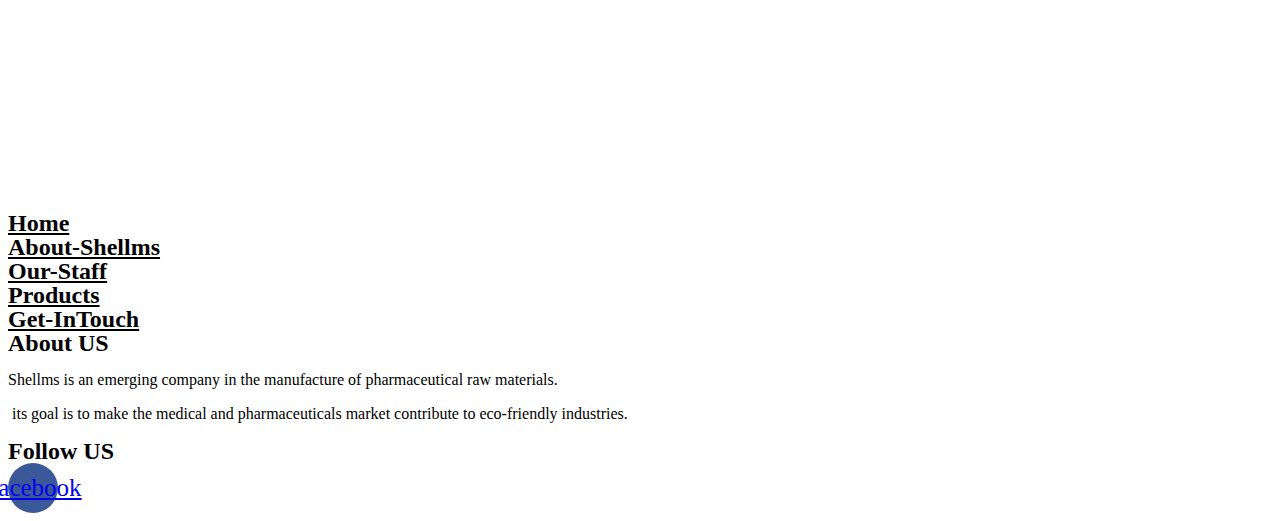
==== commit 99ed0cd2: "Add files via upload" ====
--- a/index.html
+++ b/index.html
@@ -36,7 +36,7 @@
 <link rel="stylesheet" id="hfe-style-css" href="https://shellms.github.io/shellms/wp-content/plugins/header-footer-elementor/assets/css/header-footer-elementor.css?ver=1.6.13" media="all">
 <link rel="stylesheet" id="elementor-frontend-css" href="https://shellms.github.io/shellms/wp-content/plugins/elementor/assets/css/frontend-lite.min.css?ver=3.9.2" media="all">
 <link rel="stylesheet" id="eael-general-css" href="https://shellms.github.io/shellms/wp-content/plugins/essential-addons-for-elementor-lite/assets/front-end/css/view/general.min.css?ver=5.5.2" media="all">
-<link rel="stylesheet" id="eael-8-css" href="https://shellms.github.io/shellms/wp-content/uploads/essential-addons-elementor/eael-8.css?ver=1671829576" media="all">
+<link rel="stylesheet" id="eael-8-css" href="https://shellms.github.io/shellms/wp-content/uploads/essential-addons-elementor/eael-8.css?ver=1671830787" media="all">
 <link rel="stylesheet" id="elementor-icons-css" href="https://shellms.github.io/shellms/wp-content/plugins/elementor/assets/lib/eicons/css/elementor-icons.min.css?ver=5.16.0" media="all">
 <link rel="stylesheet" id="elementor-post-5-css" href="https://shellms.github.io/shellms/wp-content/uploads/elementor/css/post-5.css?ver=1671808610" media="all">
 <link rel="stylesheet" id="lae-animate-css" href="https://shellms.github.io/shellms/wp-content/plugins/addons-for-elementor/assets/css/lib/animate.css?ver=7.2.4" media="all">
@@ -47,7 +47,7 @@
 <link rel="stylesheet" id="lae-widgets-styles-css" href="https://shellms.github.io/shellms/wp-content/plugins/addons-for-elementor/assets/css/widgets/lae-widgets.min.css?ver=7.2.4" media="all">
 <link rel="stylesheet" id="elementor-global-css" href="https://shellms.github.io/shellms/wp-content/uploads/elementor/css/global.css?ver=1671664497" media="all">
 <link rel="stylesheet" id="hfe-widgets-style-css" href="https://shellms.github.io/shellms/wp-content/plugins/header-footer-elementor/inc/widgets-css/frontend.css?ver=1.6.13" media="all">
-<link rel="stylesheet" id="elementor-post-8-css" href="https://shellms.github.io/shellms/wp-content/uploads/elementor/css/post-8.css?ver=1671829622" media="all">
+<link rel="stylesheet" id="elementor-post-8-css" href="https://shellms.github.io/shellms/wp-content/uploads/elementor/css/post-8.css?ver=1671830828" media="all">
 <link rel="stylesheet" id="elementor-post-218-css" href="https://shellms.github.io/shellms/wp-content/uploads/elementor/css/post-218.css?ver=1671808794" media="all">
 <link rel="stylesheet" id="font-awesome-css" href="https://shellms.github.io/shellms/wp-content/themes/oceanwp/assets/fonts/fontawesome/css/all.min.css?ver=5.15.1" media="all">
 <link rel="stylesheet" id="simple-line-icons-css" href="https://shellms.github.io/shellms/wp-content/themes/oceanwp/assets/css/third/simple-line-icons.min.css?ver=2.4.0" media="all">
@@ -410,10 +410,13 @@
 						<div class="elementor-container elementor-column-gap-no">
 					<div class="elementor-column elementor-col-50 elementor-top-column elementor-element elementor-element-49ecfe4b elementor-invisible" data-id="49ecfe4b" data-element_type="column" data-settings="{&quot;animation&quot;:&quot;fadeInLeft&quot;}">
 			<div class="elementor-widget-wrap elementor-element-populated">
-								<div class="elementor-element elementor-element-291baee5 elementor-widget__width-initial elementor-widget elementor-widget-heading" data-id="291baee5" data-element_type="widget" id="about" data-widget_type="heading.default">
-				<div class="elementor-widget-container">
-			<h2 class="elementor-heading-title elementor-size-default">About <b>Shellms</b>
-</h2>		</div>
+								<div class="elementor-element elementor-element-c4b1e80 elementor-widget elementor-widget-elementskit-heading" data-id="c4b1e80" data-element_type="widget" data-widget_type="elementskit-heading.default">
+				<div class="elementor-widget-container">
+			<div class="ekit-wid-con"><div class="ekit-heading elementskit-section-title-wraper text_left   ekit_heading_tablet-   ekit_heading_mobile-">
+<h2 class="ekit-heading--title elementskit-section-title ">ABOUT <span><span>SHELLMS</span></span>
+</h2>
+<div class="ekit_heading_separetor_wraper ekit_heading_elementskit-border-divider"><div class="elementskit-border-divider"></div></div>
+</div></div>		</div>
 				</div>
 				<div class="elementor-element elementor-element-3873b719 elementor-widget elementor-widget-text-editor" data-id="3873b719" data-element_type="widget" data-widget_type="text-editor.default">
 				<div class="elementor-widget-container">
@@ -441,10 +444,13 @@
 						<div class="elementor-container elementor-column-gap-default">
 					<div class="elementor-column elementor-col-100 elementor-inner-column elementor-element elementor-element-64e06799" data-id="64e06799" data-element_type="column">
 			<div class="elementor-widget-wrap elementor-element-populated">
-								<div class="elementor-element elementor-element-175badb0 elementor-widget elementor-widget-heading" data-id="175badb0" data-element_type="widget" id="our-staff" data-widget_type="heading.default">
-				<div class="elementor-widget-container">
-			<h2 class="elementor-heading-title elementor-size-default">Our <b>Staff</b>
-</h2>		</div>
+								<div class="elementor-element elementor-element-45ade64 elementor-widget elementor-widget-elementskit-heading" data-id="45ade64" data-element_type="widget" data-widget_type="elementskit-heading.default">
+				<div class="elementor-widget-container">
+			<div class="ekit-wid-con"><div class="ekit-heading elementskit-section-title-wraper text_center   ekit_heading_tablet-   ekit_heading_mobile-">
+<h2 class="ekit-heading--title elementskit-section-title ">OUR <span><span>STAFF</span></span>
+</h2>
+<div class="ekit_heading_separetor_wraper ekit_heading_elementskit-border-divider"><div class="elementskit-border-divider"></div></div>
+</div></div>		</div>
 				</div>
 					</div>
 		</div>
@@ -602,9 +608,13 @@
 						<div class="elementor-container elementor-column-gap-default">
 					<div class="elementor-column elementor-col-100 elementor-top-column elementor-element elementor-element-411cd5d" data-id="411cd5d" data-element_type="column">
 			<div class="elementor-widget-wrap elementor-element-populated">
-								<div class="elementor-element elementor-element-9532005 elementor-widget elementor-widget-heading" data-id="9532005" data-element_type="widget" id="products" data-widget_type="heading.default">
-				<div class="elementor-widget-container">
-			<h1 class="elementor-heading-title elementor-size-default"><b>Products</b></h1>		</div>
+								<div class="elementor-element elementor-element-95f1d43 elementor-widget elementor-widget-elementskit-heading" data-id="95f1d43" data-element_type="widget" data-widget_type="elementskit-heading.default">
+				<div class="elementor-widget-container">
+			<div class="ekit-wid-con"><div class="ekit-heading elementskit-section-title-wraper text_center   ekit_heading_tablet-   ekit_heading_mobile-">
+<h2 class="ekit-heading--title elementskit-section-title "> <span><span>PRODUCTS</span></span>
+</h2>
+<div class="ekit_heading_separetor_wraper ekit_heading_elementskit-border-divider"><div class="elementskit-border-divider"></div></div>
+</div></div>		</div>
 				</div>
 					</div>
 		</div>
@@ -734,10 +744,13 @@
 						<div class="elementor-container elementor-column-gap-default">
 					<div class="elementor-column elementor-col-100 elementor-inner-column elementor-element elementor-element-70e90ead" data-id="70e90ead" data-element_type="column">
 			<div class="elementor-widget-wrap elementor-element-populated">
-								<div class="elementor-element elementor-element-2065bc35 elementor-widget elementor-widget-heading" data-id="2065bc35" data-element_type="widget" id="contact-us" data-widget_type="heading.default">
-				<div class="elementor-widget-container">
-			<h2 class="elementor-heading-title elementor-size-default">Get in touch <b>Contact</b>
-</h2>		</div>
+								<div class="elementor-element elementor-element-707fa4c elementor-widget elementor-widget-elementskit-heading" data-id="707fa4c" data-element_type="widget" data-widget_type="elementskit-heading.default">
+				<div class="elementor-widget-container">
+			<div class="ekit-wid-con"><div class="ekit-heading elementskit-section-title-wraper text_center   ekit_heading_tablet-   ekit_heading_mobile-">
+<h2 class="ekit-heading--title elementskit-section-title ">GET IN TOUCH <span><span>CONTACT</span></span>
+</h2>
+<div class="ekit_heading_separetor_wraper ekit_heading_elementskit-border-divider"><div class="elementskit-border-divider"></div></div>
+</div></div>		</div>
 				</div>
 					</div>
 		</div>
@@ -914,7 +927,7 @@
 <link rel="stylesheet" id="e-animations-css" href="https://shellms.github.io/shellms/wp-content/plugins/elementor/assets/lib/animations/animations.min.css?ver=3.9.2" media="all">
 <script id="eael-general-js-extra">var localize = {"ajaxurl":"https:\/\/shellms.github.io\/shellms\/wp-admin\/admin-ajax.php","nonce":"1e1434e00e","i18n":{"added":"Added ","compare":"Compare","loading":"Loading..."},"page_permalink":"https:\/\/shellms.github.io\/shellms\/","cart_redirectition":"","cart_page_url":"","el_breakpoints":{"mobile":{"label":"Mobile","value":767,"default_value":767,"direction":"max","is_enabled":true},"mobile_extra":{"label":"Mobile Extra","value":880,"default_value":880,"direction":"max","is_enabled":false},"tablet":{"label":"Tablet","value":1024,"default_value":1024,"direction":"max","is_enabled":true},"tablet_extra":{"label":"Tablet Extra","value":1200,"default_value":1200,"direction":"max","is_enabled":false},"laptop":{"label":"Laptop","value":1366,"default_value":1366,"direction":"max","is_enabled":false},"widescreen":{"label":"Widescreen","value":2400,"default_value":2400,"direction":"min","is_enabled":false}}};</script>
 <script src="https://shellms.github.io/shellms/wp-content/plugins/essential-addons-for-elementor-lite/assets/front-end/js/view/general.min.js?ver=5.5.2" id="eael-general-js"></script>
-<script src="https://shellms.github.io/shellms/wp-content/uploads/essential-addons-elementor/eael-8.js?ver=1671829576" id="eael-8-js"></script>
+<script src="https://shellms.github.io/shellms/wp-content/uploads/essential-addons-elementor/eael-8.js?ver=1671830787" id="eael-8-js"></script>
 <script src="https://shellms.github.io/shellms/wp-includes/js/imagesloaded.min.js?ver=4.1.4" id="imagesloaded-js"></script>
 <script id="oceanwp-main-js-extra">var oceanwpLocalize = {"nonce":"6d10984038","isRTL":"","menuSearchStyle":"header_replace","mobileMenuSearchStyle":"disabled","sidrSource":null,"sidrDisplace":"1","sidrSide":"left","sidrDropdownTarget":"link","verticalHeaderTarget":"link","customSelects":".woocommerce-ordering .orderby, #dropdown_product_cat, .widget_categories select, .widget_archive select, .single-product .variations_form .variations select","ajax_url":"https:\/\/shellms.github.io\/shellms\/wp-admin\/admin-ajax.php"};</script>
 <script src="https://shellms.github.io/shellms/wp-content/themes/oceanwp/assets/js/theme.min.js?ver=3.3.6" id="oceanwp-main-js"></script>
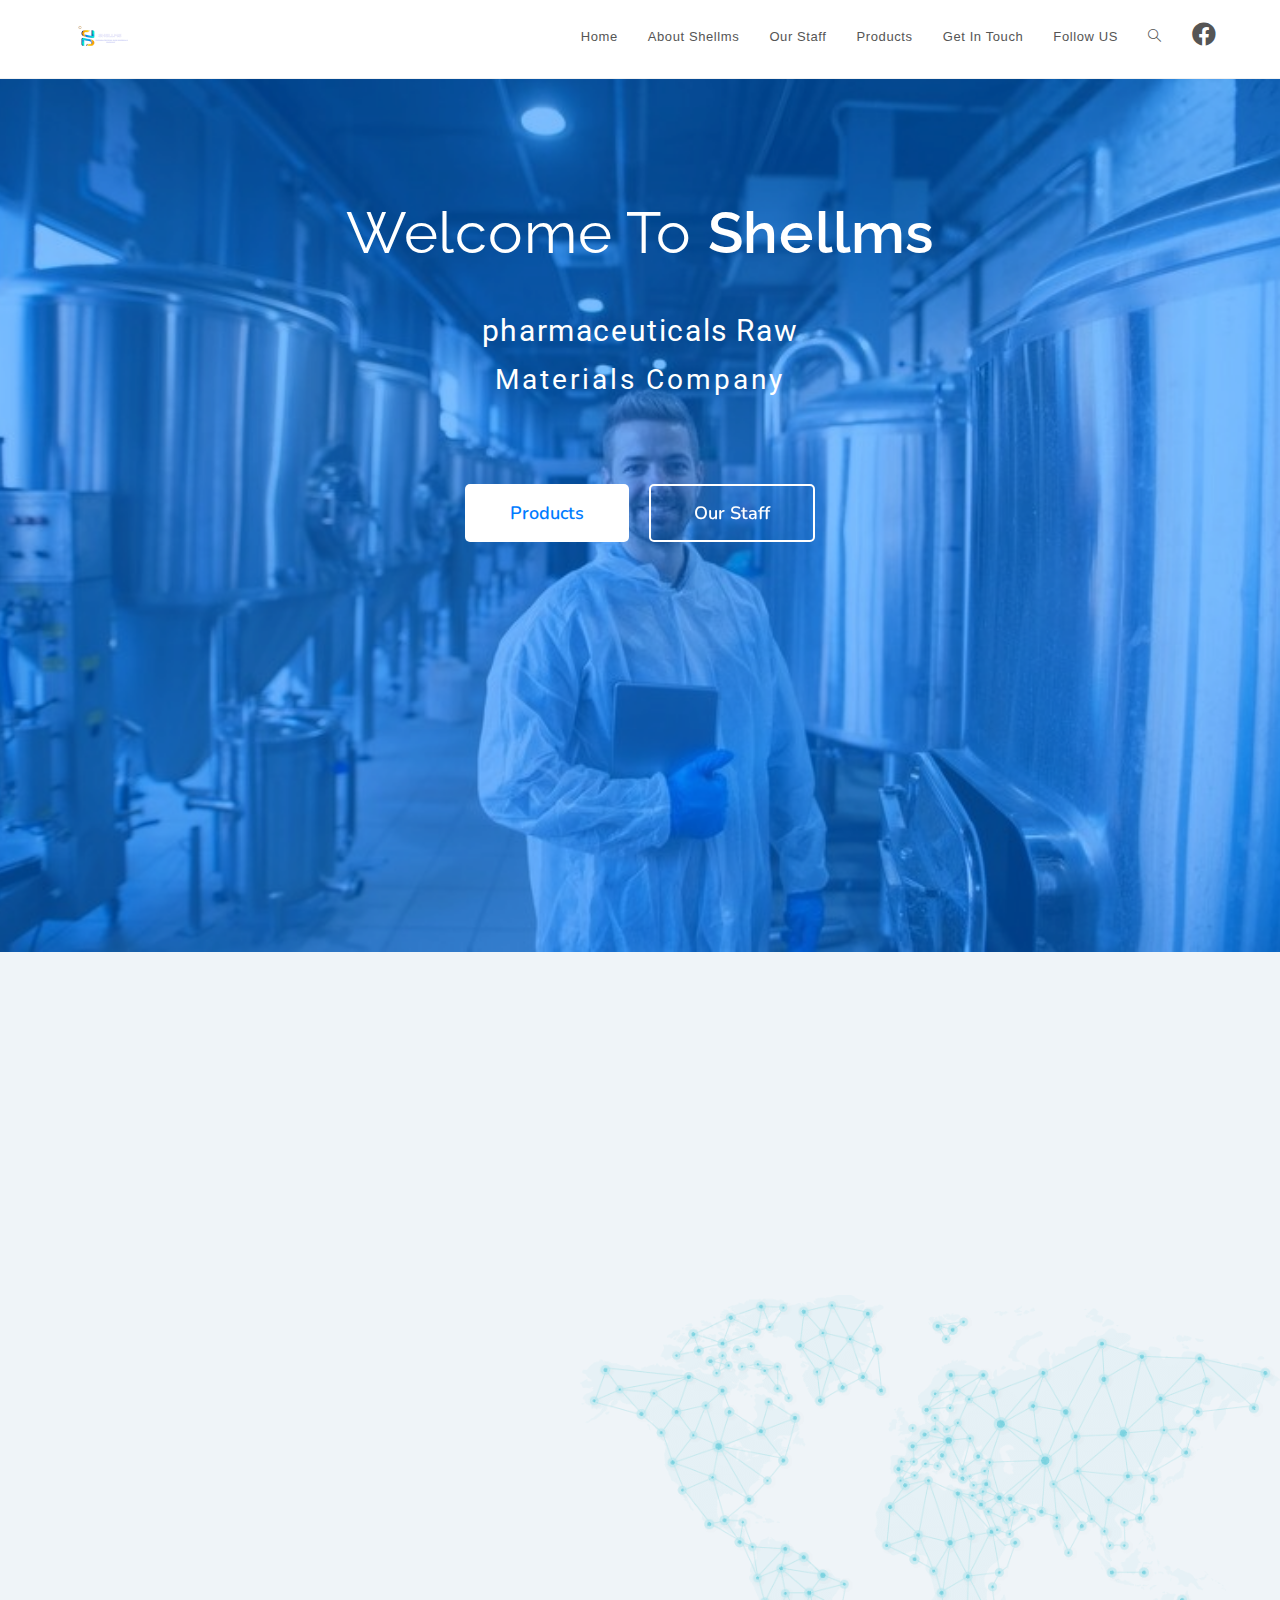
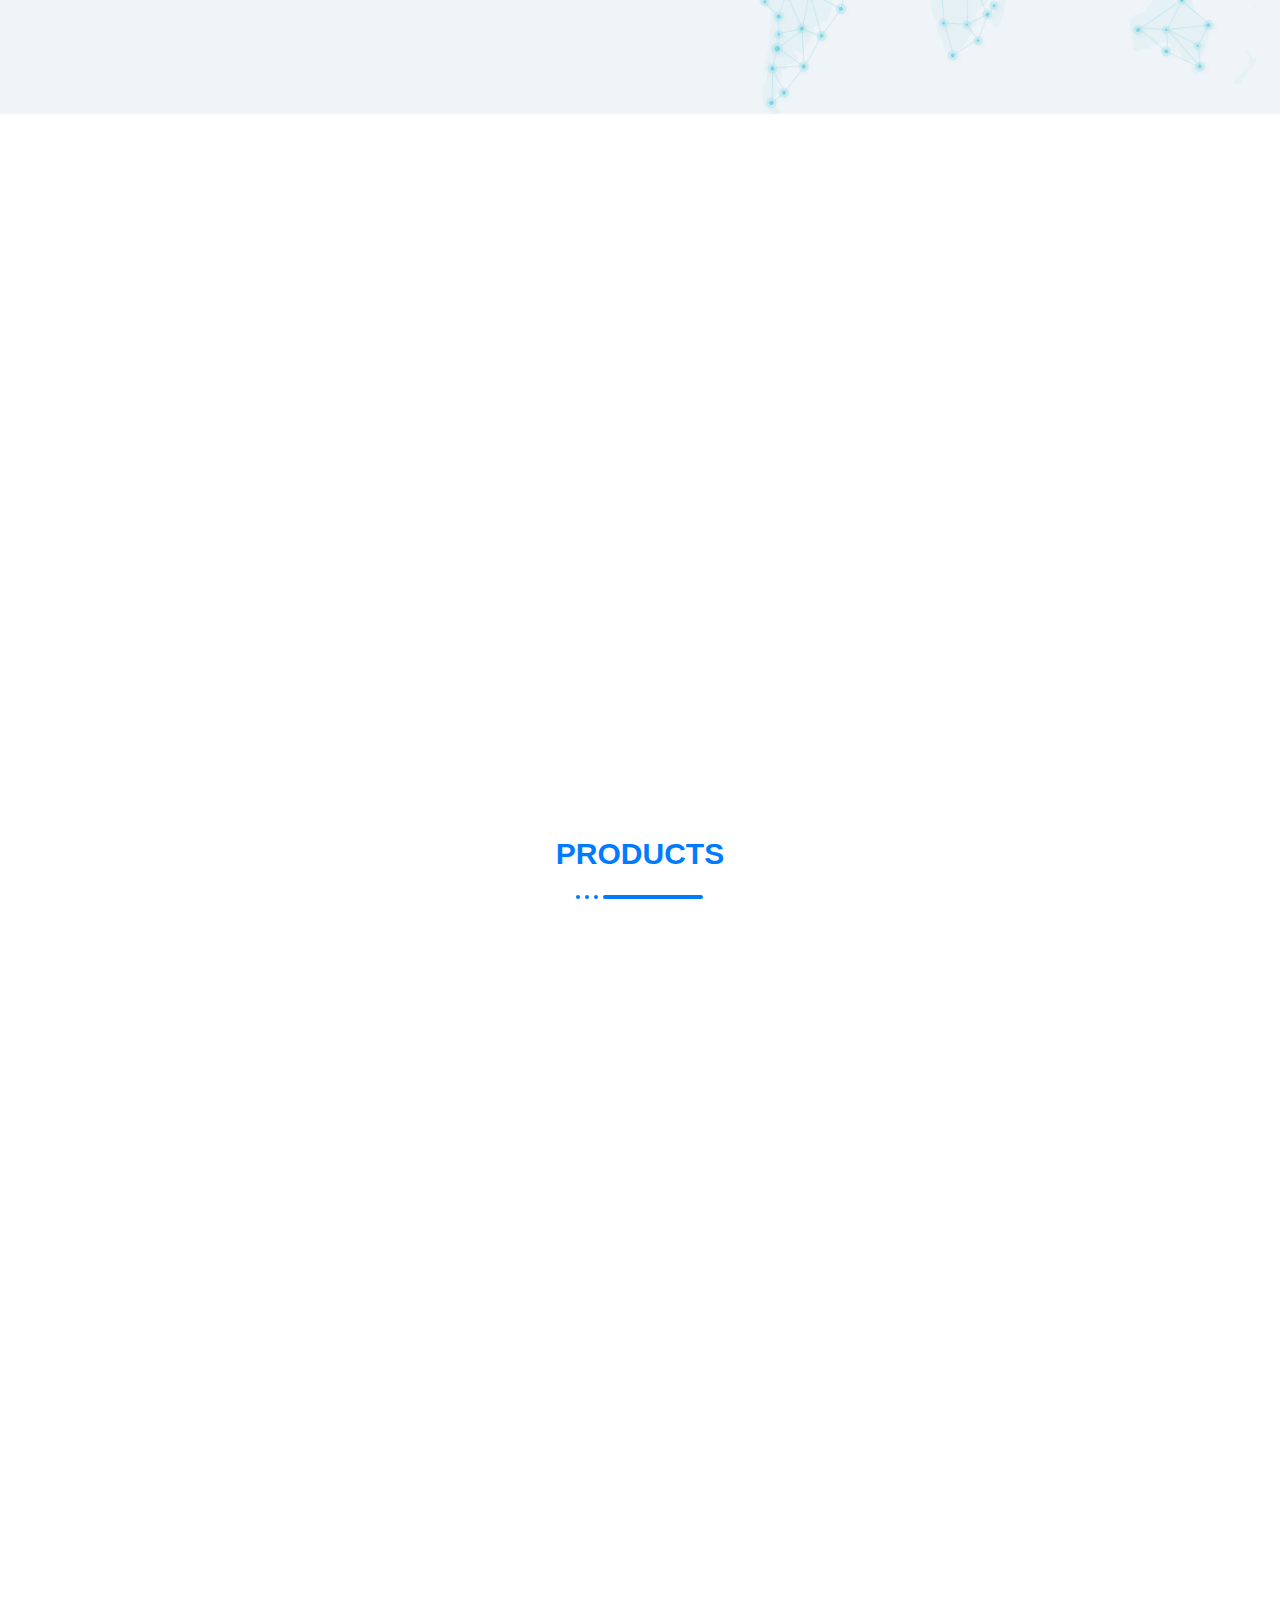
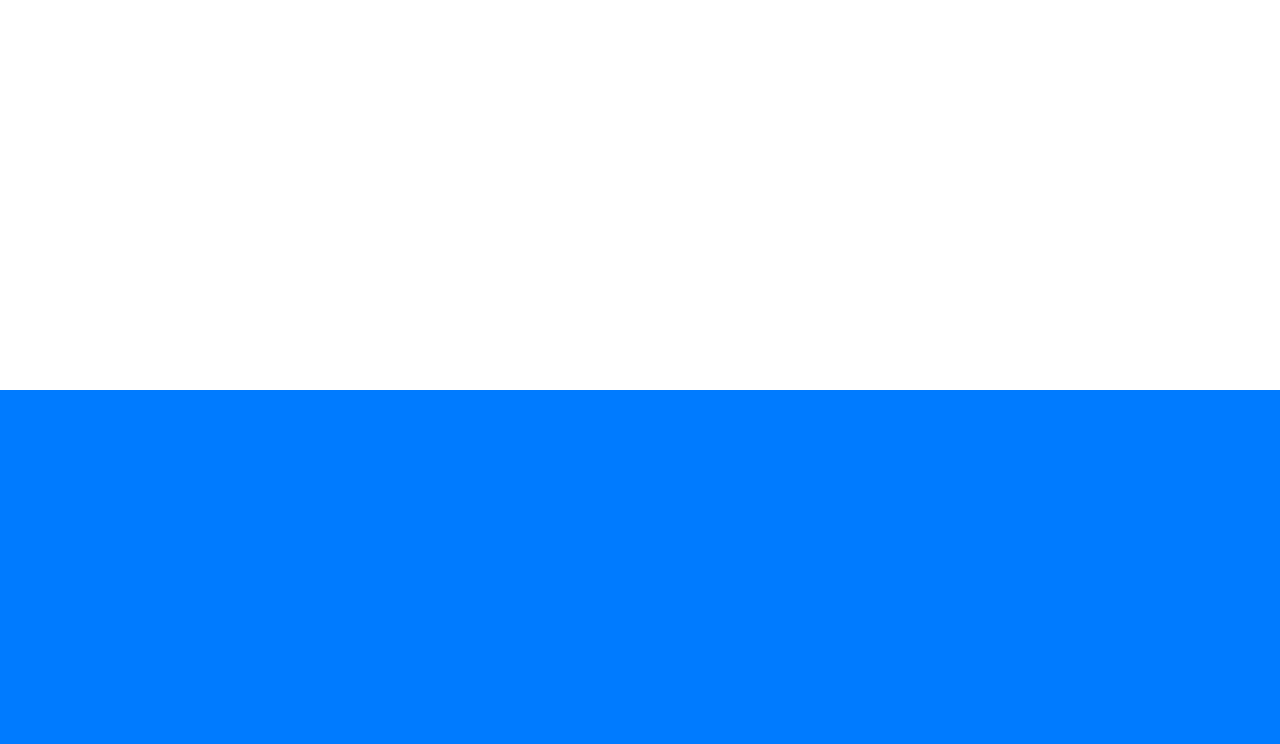
==== commit 4b44a1a2: "Update index.html" ====
--- a/index.html
+++ b/index.html
@@ -1,85 +1,85 @@
-<!DOCTYPE html>
+<!DOCTYPE html>
 <html class="html" lang="en-US">
 <head>
 	<meta charset="UTF-8">
 	<link rel="profile" href="https://gmpg.org/xfn/11">
 
-	<title>shellms</title>
-<meta name="robots" content="max-image-preview:large">
-<meta name="viewport" content="width=device-width, initial-scale=1">
-<link rel="alternate" type="application/rss+xml" title="shellms &raquo; Feed" href="https://shellms.github.io/shellms/feed/">
-<link rel="alternate" type="application/rss+xml" title="shellms &raquo; Comments Feed" href="https://shellms.github.io/shellms/comments/feed/">
-<script>
-window._wpemojiSettings = {"baseUrl":"https:\/\/s.w.org\/images\/core\/emoji\/14.0.0\/72x72\/","ext":".png","svgUrl":"https:\/\/s.w.org\/images\/core\/emoji\/14.0.0\/svg\/","svgExt":".svg","source":{"concatemoji":"https:\/\/shellms.github.io\/shellms\/wp-includes\/js\/wp-emoji-release.min.js?ver=6.1.1"}};
-/*! This file is auto-generated */
-!function(e,a,t){var n,r,o,i=a.createElement("canvas"),p=i.getContext&&i.getContext("2d");function s(e,t){var a=String.fromCharCode,e=(p.clearRect(0,0,i.width,i.height),p.fillText(a.apply(this,e),0,0),i.toDataURL());return p.clearRect(0,0,i.width,i.height),p.fillText(a.apply(this,t),0,0),e===i.toDataURL()}function c(e){var t=a.createElement("script");t.src=e,t.defer=t.type="text/javascript",a.getElementsByTagName("head")[0].appendChild(t)}for(o=Array("flag","emoji"),t.supports={everything:!0,everythingExceptFlag:!0},r=0;r<o.length;r++)t.supports[o[r]]=function(e){if(p&&p.fillText)switch(p.textBaseline="top",p.font="600 32px Arial",e){case"flag":return s([127987,65039,8205,9895,65039],[127987,65039,8203,9895,65039])?!1:!s([55356,56826,55356,56819],[55356,56826,8203,55356,56819])&&!s([55356,57332,56128,56423,56128,56418,56128,56421,56128,56430,56128,56423,56128,56447],[55356,57332,8203,56128,56423,8203,56128,56418,8203,56128,56421,8203,56128,56430,8203,56128,56423,8203,56128,56447]);case"emoji":return!s([129777,127995,8205,129778,127999],[129777,127995,8203,129778,127999])}return!1}(o[r]),t.supports.everything=t.supports.everything&&t.supports[o[r]],"flag"!==o[r]&&(t.supports.everythingExceptFlag=t.supports.everythingExceptFlag&&t.supports[o[r]]);t.supports.everythingExceptFlag=t.supports.everythingExceptFlag&&!t.supports.flag,t.DOMReady=!1,t.readyCallback=function(){t.DOMReady=!0},t.supports.everything||(n=function(){t.readyCallback()},a.addEventListener?(a.addEventListener("DOMContentLoaded",n,!1),e.addEventListener("load",n,!1)):(e.attachEvent("onload",n),a.attachEvent("onreadystatechange",function(){"complete"===a.readyState&&t.readyCallback()})),(e=t.source||{}).concatemoji?c(e.concatemoji):e.wpemoji&&e.twemoji&&(c(e.twemoji),c(e.wpemoji)))}(window,document,window._wpemojiSettings);
-</script>
-<style>img.wp-smiley,
-img.emoji {
-	display: inline !important;
-	border: none !important;
-	box-shadow: none !important;
-	height: 1em !important;
-	width: 1em !important;
-	margin: 0 0.07em !important;
-	vertical-align: -0.1em !important;
-	background: none !important;
-	padding: 0 !important;
-}</style>
-	<link rel="stylesheet" id="wp-block-library-css" href="https://shellms.github.io/shellms/wp-includes/css/dist/block-library/style.min.css?ver=6.1.1" media="all">
-<style id="wp-block-library-theme-inline-css">.wp-block-audio figcaption{color:#555;font-size:13px;text-align:center}.is-dark-theme .wp-block-audio figcaption{color:hsla(0,0%,100%,.65)}.wp-block-audio{margin:0 0 1em}.wp-block-code{border:1px solid #ccc;border-radius:4px;font-family:Menlo,Consolas,monaco,monospace;padding:.8em 1em}.wp-block-embed figcaption{color:#555;font-size:13px;text-align:center}.is-dark-theme .wp-block-embed figcaption{color:hsla(0,0%,100%,.65)}.wp-block-embed{margin:0 0 1em}.blocks-gallery-caption{color:#555;font-size:13px;text-align:center}.is-dark-theme .blocks-gallery-caption{color:hsla(0,0%,100%,.65)}.wp-block-image figcaption{color:#555;font-size:13px;text-align:center}.is-dark-theme .wp-block-image figcaption{color:hsla(0,0%,100%,.65)}.wp-block-image{margin:0 0 1em}.wp-block-pullquote{border-top:4px solid;border-bottom:4px solid;margin-bottom:1.75em;color:currentColor}.wp-block-pullquote__citation,.wp-block-pullquote cite,.wp-block-pullquote footer{color:currentColor;text-transform:uppercase;font-size:.8125em;font-style:normal}.wp-block-quote{border-left:.25em solid;margin:0 0 1.75em;padding-left:1em}.wp-block-quote cite,.wp-block-quote footer{color:currentColor;font-size:.8125em;position:relative;font-style:normal}.wp-block-quote.has-text-align-right{border-left:none;border-right:.25em solid;padding-left:0;padding-right:1em}.wp-block-quote.has-text-align-center{border:none;padding-left:0}.wp-block-quote.is-large,.wp-block-quote.is-style-large,.wp-block-quote.is-style-plain{border:none}.wp-block-search .wp-block-search__label{font-weight:700}.wp-block-search__button{border:1px solid #ccc;padding:.375em .625em}:where(.wp-block-group.has-background){padding:1.25em 2.375em}.wp-block-separator.has-css-opacity{opacity:.4}.wp-block-separator{border:none;border-bottom:2px solid;margin-left:auto;margin-right:auto}.wp-block-separator.has-alpha-channel-opacity{opacity:1}.wp-block-separator:not(.is-style-wide):not(.is-style-dots){width:100px}.wp-block-separator.has-background:not(.is-style-dots){border-bottom:none;height:1px}.wp-block-separator.has-background:not(.is-style-wide):not(.is-style-dots){height:2px}.wp-block-table{margin:"0 0 1em 0"}.wp-block-table thead{border-bottom:3px solid}.wp-block-table tfoot{border-top:3px solid}.wp-block-table td,.wp-block-table th{word-break:normal}.wp-block-table figcaption{color:#555;font-size:13px;text-align:center}.is-dark-theme .wp-block-table figcaption{color:hsla(0,0%,100%,.65)}.wp-block-video figcaption{color:#555;font-size:13px;text-align:center}.is-dark-theme .wp-block-video figcaption{color:hsla(0,0%,100%,.65)}.wp-block-video{margin:0 0 1em}.wp-block-template-part.has-background{padding:1.25em 2.375em;margin-top:0;margin-bottom:0}</style>
-<link rel="stylesheet" id="classic-theme-styles-css" href="https://shellms.github.io/shellms/wp-includes/css/classic-themes.min.css?ver=1" media="all">
-<style id="global-styles-inline-css">body{--wp--preset--color--black: #000000;--wp--preset--color--cyan-bluish-gray: #abb8c3;--wp--preset--color--white: #ffffff;--wp--preset--color--pale-pink: #f78da7;--wp--preset--color--vivid-red: #cf2e2e;--wp--preset--color--luminous-vivid-orange: #ff6900;--wp--preset--color--luminous-vivid-amber: #fcb900;--wp--preset--color--light-green-cyan: #7bdcb5;--wp--preset--color--vivid-green-cyan: #00d084;--wp--preset--color--pale-cyan-blue: #8ed1fc;--wp--preset--color--vivid-cyan-blue: #0693e3;--wp--preset--color--vivid-purple: #9b51e0;--wp--preset--gradient--vivid-cyan-blue-to-vivid-purple: linear-gradient(135deg,rgba(6,147,227,1) 0%,rgb(155,81,224) 100%);--wp--preset--gradient--light-green-cyan-to-vivid-green-cyan: linear-gradient(135deg,rgb(122,220,180) 0%,rgb(0,208,130) 100%);--wp--preset--gradient--luminous-vivid-amber-to-luminous-vivid-orange: linear-gradient(135deg,rgba(252,185,0,1) 0%,rgba(255,105,0,1) 100%);--wp--preset--gradient--luminous-vivid-orange-to-vivid-red: linear-gradient(135deg,rgba(255,105,0,1) 0%,rgb(207,46,46) 100%);--wp--preset--gradient--very-light-gray-to-cyan-bluish-gray: linear-gradient(135deg,rgb(238,238,238) 0%,rgb(169,184,195) 100%);--wp--preset--gradient--cool-to-warm-spectrum: linear-gradient(135deg,rgb(74,234,220) 0%,rgb(151,120,209) 20%,rgb(207,42,186) 40%,rgb(238,44,130) 60%,rgb(251,105,98) 80%,rgb(254,248,76) 100%);--wp--preset--gradient--blush-light-purple: linear-gradient(135deg,rgb(255,206,236) 0%,rgb(152,150,240) 100%);--wp--preset--gradient--blush-bordeaux: linear-gradient(135deg,rgb(254,205,165) 0%,rgb(254,45,45) 50%,rgb(107,0,62) 100%);--wp--preset--gradient--luminous-dusk: linear-gradient(135deg,rgb(255,203,112) 0%,rgb(199,81,192) 50%,rgb(65,88,208) 100%);--wp--preset--gradient--pale-ocean: linear-gradient(135deg,rgb(255,245,203) 0%,rgb(182,227,212) 50%,rgb(51,167,181) 100%);--wp--preset--gradient--electric-grass: linear-gradient(135deg,rgb(202,248,128) 0%,rgb(113,206,126) 100%);--wp--preset--gradient--midnight: linear-gradient(135deg,rgb(2,3,129) 0%,rgb(40,116,252) 100%);--wp--preset--duotone--dark-grayscale: url('#wp-duotone-dark-grayscale');--wp--preset--duotone--grayscale: url('#wp-duotone-grayscale');--wp--preset--duotone--purple-yellow: url('#wp-duotone-purple-yellow');--wp--preset--duotone--blue-red: url('#wp-duotone-blue-red');--wp--preset--duotone--midnight: url('#wp-duotone-midnight');--wp--preset--duotone--magenta-yellow: url('#wp-duotone-magenta-yellow');--wp--preset--duotone--purple-green: url('#wp-duotone-purple-green');--wp--preset--duotone--blue-orange: url('#wp-duotone-blue-orange');--wp--preset--font-size--small: 13px;--wp--preset--font-size--medium: 20px;--wp--preset--font-size--large: 36px;--wp--preset--font-size--x-large: 42px;--wp--preset--spacing--20: 0.44rem;--wp--preset--spacing--30: 0.67rem;--wp--preset--spacing--40: 1rem;--wp--preset--spacing--50: 1.5rem;--wp--preset--spacing--60: 2.25rem;--wp--preset--spacing--70: 3.38rem;--wp--preset--spacing--80: 5.06rem;}:where(.is-layout-flex){gap: 0.5em;}body .is-layout-flow > .alignleft{float: left;margin-inline-start: 0;margin-inline-end: 2em;}body .is-layout-flow > .alignright{float: right;margin-inline-start: 2em;margin-inline-end: 0;}body .is-layout-flow > .aligncenter{margin-left: auto !important;margin-right: auto !important;}body .is-layout-constrained > .alignleft{float: left;margin-inline-start: 0;margin-inline-end: 2em;}body .is-layout-constrained > .alignright{float: right;margin-inline-start: 2em;margin-inline-end: 0;}body .is-layout-constrained > .aligncenter{margin-left: auto !important;margin-right: auto !important;}body .is-layout-constrained > :where(:not(.alignleft):not(.alignright):not(.alignfull)){max-width: var(--wp--style--global--content-size);margin-left: auto !important;margin-right: auto !important;}body .is-layout-constrained > .alignwide{max-width: var(--wp--style--global--wide-size);}body .is-layout-flex{display: flex;}body .is-layout-flex{flex-wrap: wrap;align-items: center;}body .is-layout-flex > *{margin: 0;}:where(.wp-block-columns.is-layout-flex){gap: 2em;}.has-black-color{color: var(--wp--preset--color--black) !important;}.has-cyan-bluish-gray-color{color: var(--wp--preset--color--cyan-bluish-gray) !important;}.has-white-color{color: var(--wp--preset--color--white) !important;}.has-pale-pink-color{color: var(--wp--preset--color--pale-pink) !important;}.has-vivid-red-color{color: var(--wp--preset--color--vivid-red) !important;}.has-luminous-vivid-orange-color{color: var(--wp--preset--color--luminous-vivid-orange) !important;}.has-luminous-vivid-amber-color{color: var(--wp--preset--color--luminous-vivid-amber) !important;}.has-light-green-cyan-color{color: var(--wp--preset--color--light-green-cyan) !important;}.has-vivid-green-cyan-color{color: var(--wp--preset--color--vivid-green-cyan) !important;}.has-pale-cyan-blue-color{color: var(--wp--preset--color--pale-cyan-blue) !important;}.has-vivid-cyan-blue-color{color: var(--wp--preset--color--vivid-cyan-blue) !important;}.has-vivid-purple-color{color: var(--wp--preset--color--vivid-purple) !important;}.has-black-background-color{background-color: var(--wp--preset--color--black) !important;}.has-cyan-bluish-gray-background-color{background-color: var(--wp--preset--color--cyan-bluish-gray) !important;}.has-white-background-color{background-color: var(--wp--preset--color--white) !important;}.has-pale-pink-background-color{background-color: var(--wp--preset--color--pale-pink) !important;}.has-vivid-red-background-color{background-color: var(--wp--preset--color--vivid-red) !important;}.has-luminous-vivid-orange-background-color{background-color: var(--wp--preset--color--luminous-vivid-orange) !important;}.has-luminous-vivid-amber-background-color{background-color: var(--wp--preset--color--luminous-vivid-amber) !important;}.has-light-green-cyan-background-color{background-color: var(--wp--preset--color--light-green-cyan) !important;}.has-vivid-green-cyan-background-color{background-color: var(--wp--preset--color--vivid-green-cyan) !important;}.has-pale-cyan-blue-background-color{background-color: var(--wp--preset--color--pale-cyan-blue) !important;}.has-vivid-cyan-blue-background-color{background-color: var(--wp--preset--color--vivid-cyan-blue) !important;}.has-vivid-purple-background-color{background-color: var(--wp--preset--color--vivid-purple) !important;}.has-black-border-color{border-color: var(--wp--preset--color--black) !important;}.has-cyan-bluish-gray-border-color{border-color: var(--wp--preset--color--cyan-bluish-gray) !important;}.has-white-border-color{border-color: var(--wp--preset--color--white) !important;}.has-pale-pink-border-color{border-color: var(--wp--preset--color--pale-pink) !important;}.has-vivid-red-border-color{border-color: var(--wp--preset--color--vivid-red) !important;}.has-luminous-vivid-orange-border-color{border-color: var(--wp--preset--color--luminous-vivid-orange) !important;}.has-luminous-vivid-amber-border-color{border-color: var(--wp--preset--color--luminous-vivid-amber) !important;}.has-light-green-cyan-border-color{border-color: var(--wp--preset--color--light-green-cyan) !important;}.has-vivid-green-cyan-border-color{border-color: var(--wp--preset--color--vivid-green-cyan) !important;}.has-pale-cyan-blue-border-color{border-color: var(--wp--preset--color--pale-cyan-blue) !important;}.has-vivid-cyan-blue-border-color{border-color: var(--wp--preset--color--vivid-cyan-blue) !important;}.has-vivid-purple-border-color{border-color: var(--wp--preset--color--vivid-purple) !important;}.has-vivid-cyan-blue-to-vivid-purple-gradient-background{background: var(--wp--preset--gradient--vivid-cyan-blue-to-vivid-purple) !important;}.has-light-green-cyan-to-vivid-green-cyan-gradient-background{background: var(--wp--preset--gradient--light-green-cyan-to-vivid-green-cyan) !important;}.has-luminous-vivid-amber-to-luminous-vivid-orange-gradient-background{background: var(--wp--preset--gradient--luminous-vivid-amber-to-luminous-vivid-orange) !important;}.has-luminous-vivid-orange-to-vivid-red-gradient-background{background: var(--wp--preset--gradient--luminous-vivid-orange-to-vivid-red) !important;}.has-very-light-gray-to-cyan-bluish-gray-gradient-background{background: var(--wp--preset--gradient--very-light-gray-to-cyan-bluish-gray) !important;}.has-cool-to-warm-spectrum-gradient-background{background: var(--wp--preset--gradient--cool-to-warm-spectrum) !important;}.has-blush-light-purple-gradient-background{background: var(--wp--preset--gradient--blush-light-purple) !important;}.has-blush-bordeaux-gradient-background{background: var(--wp--preset--gradient--blush-bordeaux) !important;}.has-luminous-dusk-gradient-background{background: var(--wp--preset--gradient--luminous-dusk) !important;}.has-pale-ocean-gradient-background{background: var(--wp--preset--gradient--pale-ocean) !important;}.has-electric-grass-gradient-background{background: var(--wp--preset--gradient--electric-grass) !important;}.has-midnight-gradient-background{background: var(--wp--preset--gradient--midnight) !important;}.has-small-font-size{font-size: var(--wp--preset--font-size--small) !important;}.has-medium-font-size{font-size: var(--wp--preset--font-size--medium) !important;}.has-large-font-size{font-size: var(--wp--preset--font-size--large) !important;}.has-x-large-font-size{font-size: var(--wp--preset--font-size--x-large) !important;}
-.wp-block-navigation a:where(:not(.wp-element-button)){color: inherit;}
-:where(.wp-block-columns.is-layout-flex){gap: 2em;}
-.wp-block-pullquote{font-size: 1.5em;line-height: 1.6;}</style>
-<link rel="stylesheet" id="hfe-style-css" href="https://shellms.github.io/shellms/wp-content/plugins/header-footer-elementor/assets/css/header-footer-elementor.css?ver=1.6.13" media="all">
-<link rel="stylesheet" id="elementor-frontend-css" href="https://shellms.github.io/shellms/wp-content/plugins/elementor/assets/css/frontend-lite.min.css?ver=3.9.2" media="all">
-<link rel="stylesheet" id="eael-general-css" href="https://shellms.github.io/shellms/wp-content/plugins/essential-addons-for-elementor-lite/assets/front-end/css/view/general.min.css?ver=5.5.2" media="all">
-<link rel="stylesheet" id="eael-8-css" href="https://shellms.github.io/shellms/wp-content/uploads/essential-addons-elementor/eael-8.css?ver=1671830787" media="all">
-<link rel="stylesheet" id="elementor-icons-css" href="https://shellms.github.io/shellms/wp-content/plugins/elementor/assets/lib/eicons/css/elementor-icons.min.css?ver=5.16.0" media="all">
-<link rel="stylesheet" id="elementor-post-5-css" href="https://shellms.github.io/shellms/wp-content/uploads/elementor/css/post-5.css?ver=1671808610" media="all">
-<link rel="stylesheet" id="lae-animate-css" href="https://shellms.github.io/shellms/wp-content/plugins/addons-for-elementor/assets/css/lib/animate.css?ver=7.2.4" media="all">
-<link rel="stylesheet" id="lae-sliders-styles-css" href="https://shellms.github.io/shellms/wp-content/plugins/addons-for-elementor/assets/css/lib/sliders.min.css?ver=7.2.4" media="all">
-<link rel="stylesheet" id="lae-icomoon-styles-css" href="https://shellms.github.io/shellms/wp-content/plugins/addons-for-elementor/assets/css/icomoon.css?ver=7.2.4" media="all">
-<link rel="stylesheet" id="lae-frontend-styles-css" href="https://shellms.github.io/shellms/wp-content/plugins/addons-for-elementor/assets/css/lae-frontend.css?ver=7.2.4" media="all">
-<link rel="stylesheet" id="lae-grid-styles-css" href="https://shellms.github.io/shellms/wp-content/plugins/addons-for-elementor/assets/css/lae-grid.css?ver=7.2.4" media="all">
-<link rel="stylesheet" id="lae-widgets-styles-css" href="https://shellms.github.io/shellms/wp-content/plugins/addons-for-elementor/assets/css/widgets/lae-widgets.min.css?ver=7.2.4" media="all">
-<link rel="stylesheet" id="elementor-global-css" href="https://shellms.github.io/shellms/wp-content/uploads/elementor/css/global.css?ver=1671664497" media="all">
-<link rel="stylesheet" id="hfe-widgets-style-css" href="https://shellms.github.io/shellms/wp-content/plugins/header-footer-elementor/inc/widgets-css/frontend.css?ver=1.6.13" media="all">
-<link rel="stylesheet" id="elementor-post-8-css" href="https://shellms.github.io/shellms/wp-content/uploads/elementor/css/post-8.css?ver=1671830828" media="all">
-<link rel="stylesheet" id="elementor-post-218-css" href="https://shellms.github.io/shellms/wp-content/uploads/elementor/css/post-218.css?ver=1671808794" media="all">
-<link rel="stylesheet" id="font-awesome-css" href="https://shellms.github.io/shellms/wp-content/themes/oceanwp/assets/fonts/fontawesome/css/all.min.css?ver=5.15.1" media="all">
-<link rel="stylesheet" id="simple-line-icons-css" href="https://shellms.github.io/shellms/wp-content/themes/oceanwp/assets/css/third/simple-line-icons.min.css?ver=2.4.0" media="all">
-<link rel="stylesheet" id="oceanwp-style-css" href="https://shellms.github.io/shellms/wp-content/themes/oceanwp/assets/css/style.min.css?ver=3.3.6" media="all">
-<link rel="stylesheet" id="elementor-icons-ekiticons-css" href="https://shellms.github.io/shellms/wp-content/plugins/elementskit-lite/modules/elementskit-icon-pack/assets/css/ekiticons.css?ver=2.8.0" media="all">
-<link rel="stylesheet" id="ekit-widget-styles-css" href="https://shellms.github.io/shellms/wp-content/plugins/elementskit-lite/widgets/init/assets/css/widget-styles.css?ver=2.8.0" media="all">
-<link rel="stylesheet" id="ekit-responsive-css" href="https://shellms.github.io/shellms/wp-content/plugins/elementskit-lite/widgets/init/assets/css/responsive.css?ver=2.8.0" media="all">
-<link rel="stylesheet" id="oe-widgets-style-css" href="https://shellms.github.io/shellms/wp-content/plugins/ocean-extra/assets/css/widgets.css?ver=6.1.1" media="all">
-<link rel="stylesheet" id="google-fonts-1-css" href="https://fonts.googleapis.com/css?family=Roboto%3A100%2C100italic%2C200%2C200italic%2C300%2C300italic%2C400%2C400italic%2C500%2C500italic%2C600%2C600italic%2C700%2C700italic%2C800%2C800italic%2C900%2C900italic%7CRoboto+Slab%3A100%2C100italic%2C200%2C200italic%2C300%2C300italic%2C400%2C400italic%2C500%2C500italic%2C600%2C600italic%2C700%2C700italic%2C800%2C800italic%2C900%2C900italic%7CRaleway%3A100%2C100italic%2C200%2C200italic%2C300%2C300italic%2C400%2C400italic%2C500%2C500italic%2C600%2C600italic%2C700%2C700italic%2C800%2C800italic%2C900%2C900italic%7CNunito%3A100%2C100italic%2C200%2C200italic%2C300%2C300italic%2C400%2C400italic%2C500%2C500italic%2C600%2C600italic%2C700%2C700italic%2C800%2C800italic%2C900%2C900italic&#038;display=swap&#038;ver=6.1.1" media="all">
-<link rel="stylesheet" id="elementor-icons-shared-0-css" href="https://shellms.github.io/shellms/wp-content/plugins/elementor/assets/lib/font-awesome/css/fontawesome.min.css?ver=5.15.3" media="all">
-<link rel="stylesheet" id="elementor-icons-fa-brands-css" href="https://shellms.github.io/shellms/wp-content/plugins/elementor/assets/lib/font-awesome/css/brands.min.css?ver=5.15.3" media="all">
-<link rel="preconnect" href="https://fonts.gstatic.com/" crossorigin>
-<script src="https://shellms.github.io/shellms/wp-includes/js/jquery/jquery.min.js?ver=3.6.1" id="jquery-core-js"></script>
-<script src="https://shellms.github.io/shellms/wp-includes/js/jquery/jquery-migrate.min.js?ver=3.3.2" id="jquery-migrate-js"></script>
-<link rel="https://api.w.org/" href="https://shellms.github.io/shellms/wp-json/">
-<link rel="alternate" type="application/json" href="https://shellms.github.io/shellms/wp-json/wp/v2/pages/8">
-<link rel="EditURI" type="application/rsd+xml" title="RSD" href="https://shellms.github.io/shellms/xmlrpc.php?rsd">
-<link rel="wlwmanifest" type="application/wlwmanifest+xml" href="https://shellms.github.io/shellms/wp-includes/wlwmanifest.xml">
-<meta name="generator" content="WordPress 6.1.1">
-<link rel="canonical" href="https://shellms.github.io/shellms/">
-<link rel="shortlink" href="https://shellms.github.io/shellms/">
-<link rel="alternate" type="application/json+oembed" href="https://shellms.github.io/shellms/wp-json/oembed/1.0/embed?url=https%3A%2F%2Fshellms.github.io%2Fshellms%2F">
-<link rel="alternate" type="text/xml+oembed" href="https://shellms.github.io/shellms/wp-json/oembed/1.0/embed?url=https%3A%2F%2Fshellms.github.io%2Fshellms%2F&#038;format=xml">
-        <script type="text/javascript">( function () {
-                window.lae_fs = { can_use_premium_code: false};
-            } )();</script>
-        <link rel="icon" href="https://shellms.github.io/shellms/wp-content/uploads/2022/12/SHELLMS_LOGO-removebg-preview.png" sizes="32x32">
-<link rel="icon" href="https://shellms.github.io/shellms/wp-content/uploads/2022/12/SHELLMS_LOGO-removebg-preview.png" sizes="192x192">
-<link rel="apple-touch-icon" href="https://shellms.github.io/shellms/wp-content/uploads/2022/12/SHELLMS_LOGO-removebg-preview.png">
-<meta name="msapplication-TileImage" content="https://shellms.github.io/shellms/wp-content/uploads/2022/12/SHELLMS_LOGO-removebg-preview.png">
-<!-- OceanWP CSS -->
-<style type="text/css">/* Header CSS */#site-header.has-header-media .overlay-header-media{background-color:rgba(0,0,0,0.5)}#site-logo #site-logo-inner a img,#site-header.center-header #site-navigation-wrap .middle-site-logo a img{max-width:78px}.effect-one #site-navigation-wrap .dropdown-menu >li >a.menu-link >span:after,.effect-three #site-navigation-wrap .dropdown-menu >li >a.menu-link >span:after,.effect-five #site-navigation-wrap .dropdown-menu >li >a.menu-link >span:before,.effect-five #site-navigation-wrap .dropdown-menu >li >a.menu-link >span:after,.effect-nine #site-navigation-wrap .dropdown-menu >li >a.menu-link >span:before,.effect-nine #site-navigation-wrap .dropdown-menu >li >a.menu-link >span:after{background-color:#007bff}.effect-four #site-navigation-wrap .dropdown-menu >li >a.menu-link >span:before,.effect-four #site-navigation-wrap .dropdown-menu >li >a.menu-link >span:after,.effect-seven #site-navigation-wrap .dropdown-menu >li >a.menu-link:hover >span:after,.effect-seven #site-navigation-wrap .dropdown-menu >li.sfHover >a.menu-link >span:after{color:#007bff}.effect-seven #site-navigation-wrap .dropdown-menu >li >a.menu-link:hover >span:after,.effect-seven #site-navigation-wrap .dropdown-menu >li.sfHover >a.menu-link >span:after{text-shadow:10px 0 #007bff,-10px 0 #007bff}#site-navigation-wrap .dropdown-menu >li >a:hover,.oceanwp-mobile-menu-icon a:hover,#searchform-header-replace-close:hover{color:#007bff}#site-navigation-wrap .dropdown-menu >li >a:hover .owp-icon use,.oceanwp-mobile-menu-icon a:hover .owp-icon use,#searchform-header-replace-close:hover .owp-icon use{stroke:#007bff}.navigation li.mega-cat ul li .mega-post-title a{color:#000000}.navigation li.mega-cat ul li .mega-post-date{color:#000000}.navigation li.mega-cat ul li .mega-post-date .owp-icon use{stroke:#000000}.oceanwp-social-menu ul li a,.oceanwp-social-menu .colored ul li a,.oceanwp-social-menu .minimal ul li a,.oceanwp-social-menu .dark ul li a{font-size:24px}.oceanwp-social-menu ul li a .owp-icon,.oceanwp-social-menu .colored ul li a .owp-icon,.oceanwp-social-menu .minimal ul li a .owp-icon,.oceanwp-social-menu .dark ul li a .owp-icon{width:24px;height:24px}.oceanwp-social-menu.simple-social ul li a{color:#555555}.oceanwp-social-menu.simple-social ul li a .owp-icon use{stroke:#555555}.oceanwp-social-menu.simple-social ul li a:hover{color:#007bff!important}.oceanwp-social-menu.simple-social ul li a:hover .owp-icon use{stroke:#007bff!important}</style>
+	<title>shellms</title>
+<meta name="robots" content="max-image-preview:large">
+<meta name="viewport" content="width=device-width, initial-scale=1">
+<link rel="alternate" type="application/rss+xml" title="shellms &raquo; Feed" href="https://shellms.github.io/shellms/feed/">
+<link rel="alternate" type="application/rss+xml" title="shellms &raquo; Comments Feed" href="https://shellms.github.io/shellms/comments/feed/">
+<script>
+window._wpemojiSettings = {"baseUrl":"https:\/\/s.w.org\/images\/core\/emoji\/14.0.0\/72x72\/","ext":".png","svgUrl":"https:\/\/s.w.org\/images\/core\/emoji\/14.0.0\/svg\/","svgExt":".svg","source":{"concatemoji":"https:\/\/shellms.github.io\/shellms\/wp-includes\/js\/wp-emoji-release.min.js?ver=6.1.1"}};
+/*! This file is auto-generated */
+!function(e,a,t){var n,r,o,i=a.createElement("canvas"),p=i.getContext&&i.getContext("2d");function s(e,t){var a=String.fromCharCode,e=(p.clearRect(0,0,i.width,i.height),p.fillText(a.apply(this,e),0,0),i.toDataURL());return p.clearRect(0,0,i.width,i.height),p.fillText(a.apply(this,t),0,0),e===i.toDataURL()}function c(e){var t=a.createElement("script");t.src=e,t.defer=t.type="text/javascript",a.getElementsByTagName("head")[0].appendChild(t)}for(o=Array("flag","emoji"),t.supports={everything:!0,everythingExceptFlag:!0},r=0;r<o.length;r++)t.supports[o[r]]=function(e){if(p&&p.fillText)switch(p.textBaseline="top",p.font="600 32px Arial",e){case"flag":return s([127987,65039,8205,9895,65039],[127987,65039,8203,9895,65039])?!1:!s([55356,56826,55356,56819],[55356,56826,8203,55356,56819])&&!s([55356,57332,56128,56423,56128,56418,56128,56421,56128,56430,56128,56423,56128,56447],[55356,57332,8203,56128,56423,8203,56128,56418,8203,56128,56421,8203,56128,56430,8203,56128,56423,8203,56128,56447]);case"emoji":return!s([129777,127995,8205,129778,127999],[129777,127995,8203,129778,127999])}return!1}(o[r]),t.supports.everything=t.supports.everything&&t.supports[o[r]],"flag"!==o[r]&&(t.supports.everythingExceptFlag=t.supports.everythingExceptFlag&&t.supports[o[r]]);t.supports.everythingExceptFlag=t.supports.everythingExceptFlag&&!t.supports.flag,t.DOMReady=!1,t.readyCallback=function(){t.DOMReady=!0},t.supports.everything||(n=function(){t.readyCallback()},a.addEventListener?(a.addEventListener("DOMContentLoaded",n,!1),e.addEventListener("load",n,!1)):(e.attachEvent("onload",n),a.attachEvent("onreadystatechange",function(){"complete"===a.readyState&&t.readyCallback()})),(e=t.source||{}).concatemoji?c(e.concatemoji):e.wpemoji&&e.twemoji&&(c(e.twemoji),c(e.wpemoji)))}(window,document,window._wpemojiSettings);
+</script>
+<style>img.wp-smiley,
+img.emoji {
+	display: inline !important;
+	border: none !important;
+	box-shadow: none !important;
+	height: 1em !important;
+	width: 1em !important;
+	margin: 0 0.07em !important;
+	vertical-align: -0.1em !important;
+	background: none !important;
+	padding: 0 !important;
+}</style>
+	<link rel="stylesheet" id="wp-block-library-css" href="https://shellms.github.io/shellms/wp-includes/css/dist/block-library/style.min.css?ver=6.1.1" media="all">
+<style id="wp-block-library-theme-inline-css">.wp-block-audio figcaption{color:#555;font-size:13px;text-align:center}.is-dark-theme .wp-block-audio figcaption{color:hsla(0,0%,100%,.65)}.wp-block-audio{margin:0 0 1em}.wp-block-code{border:1px solid #ccc;border-radius:4px;font-family:Menlo,Consolas,monaco,monospace;padding:.8em 1em}.wp-block-embed figcaption{color:#555;font-size:13px;text-align:center}.is-dark-theme .wp-block-embed figcaption{color:hsla(0,0%,100%,.65)}.wp-block-embed{margin:0 0 1em}.blocks-gallery-caption{color:#555;font-size:13px;text-align:center}.is-dark-theme .blocks-gallery-caption{color:hsla(0,0%,100%,.65)}.wp-block-image figcaption{color:#555;font-size:13px;text-align:center}.is-dark-theme .wp-block-image figcaption{color:hsla(0,0%,100%,.65)}.wp-block-image{margin:0 0 1em}.wp-block-pullquote{border-top:4px solid;border-bottom:4px solid;margin-bottom:1.75em;color:currentColor}.wp-block-pullquote__citation,.wp-block-pullquote cite,.wp-block-pullquote footer{color:currentColor;text-transform:uppercase;font-size:.8125em;font-style:normal}.wp-block-quote{border-left:.25em solid;margin:0 0 1.75em;padding-left:1em}.wp-block-quote cite,.wp-block-quote footer{color:currentColor;font-size:.8125em;position:relative;font-style:normal}.wp-block-quote.has-text-align-right{border-left:none;border-right:.25em solid;padding-left:0;padding-right:1em}.wp-block-quote.has-text-align-center{border:none;padding-left:0}.wp-block-quote.is-large,.wp-block-quote.is-style-large,.wp-block-quote.is-style-plain{border:none}.wp-block-search .wp-block-search__label{font-weight:700}.wp-block-search__button{border:1px solid #ccc;padding:.375em .625em}:where(.wp-block-group.has-background){padding:1.25em 2.375em}.wp-block-separator.has-css-opacity{opacity:.4}.wp-block-separator{border:none;border-bottom:2px solid;margin-left:auto;margin-right:auto}.wp-block-separator.has-alpha-channel-opacity{opacity:1}.wp-block-separator:not(.is-style-wide):not(.is-style-dots){width:100px}.wp-block-separator.has-background:not(.is-style-dots){border-bottom:none;height:1px}.wp-block-separator.has-background:not(.is-style-wide):not(.is-style-dots){height:2px}.wp-block-table{margin:"0 0 1em 0"}.wp-block-table thead{border-bottom:3px solid}.wp-block-table tfoot{border-top:3px solid}.wp-block-table td,.wp-block-table th{word-break:normal}.wp-block-table figcaption{color:#555;font-size:13px;text-align:center}.is-dark-theme .wp-block-table figcaption{color:hsla(0,0%,100%,.65)}.wp-block-video figcaption{color:#555;font-size:13px;text-align:center}.is-dark-theme .wp-block-video figcaption{color:hsla(0,0%,100%,.65)}.wp-block-video{margin:0 0 1em}.wp-block-template-part.has-background{padding:1.25em 2.375em;margin-top:0;margin-bottom:0}</style>
+<link rel="stylesheet" id="classic-theme-styles-css" href="https://shellms.github.io/shellms/wp-includes/css/classic-themes.min.css?ver=1" media="all">
+<style id="global-styles-inline-css">body{--wp--preset--color--black: #000000;--wp--preset--color--cyan-bluish-gray: #abb8c3;--wp--preset--color--white: #ffffff;--wp--preset--color--pale-pink: #f78da7;--wp--preset--color--vivid-red: #cf2e2e;--wp--preset--color--luminous-vivid-orange: #ff6900;--wp--preset--color--luminous-vivid-amber: #fcb900;--wp--preset--color--light-green-cyan: #7bdcb5;--wp--preset--color--vivid-green-cyan: #00d084;--wp--preset--color--pale-cyan-blue: #8ed1fc;--wp--preset--color--vivid-cyan-blue: #0693e3;--wp--preset--color--vivid-purple: #9b51e0;--wp--preset--gradient--vivid-cyan-blue-to-vivid-purple: linear-gradient(135deg,rgba(6,147,227,1) 0%,rgb(155,81,224) 100%);--wp--preset--gradient--light-green-cyan-to-vivid-green-cyan: linear-gradient(135deg,rgb(122,220,180) 0%,rgb(0,208,130) 100%);--wp--preset--gradient--luminous-vivid-amber-to-luminous-vivid-orange: linear-gradient(135deg,rgba(252,185,0,1) 0%,rgba(255,105,0,1) 100%);--wp--preset--gradient--luminous-vivid-orange-to-vivid-red: linear-gradient(135deg,rgba(255,105,0,1) 0%,rgb(207,46,46) 100%);--wp--preset--gradient--very-light-gray-to-cyan-bluish-gray: linear-gradient(135deg,rgb(238,238,238) 0%,rgb(169,184,195) 100%);--wp--preset--gradient--cool-to-warm-spectrum: linear-gradient(135deg,rgb(74,234,220) 0%,rgb(151,120,209) 20%,rgb(207,42,186) 40%,rgb(238,44,130) 60%,rgb(251,105,98) 80%,rgb(254,248,76) 100%);--wp--preset--gradient--blush-light-purple: linear-gradient(135deg,rgb(255,206,236) 0%,rgb(152,150,240) 100%);--wp--preset--gradient--blush-bordeaux: linear-gradient(135deg,rgb(254,205,165) 0%,rgb(254,45,45) 50%,rgb(107,0,62) 100%);--wp--preset--gradient--luminous-dusk: linear-gradient(135deg,rgb(255,203,112) 0%,rgb(199,81,192) 50%,rgb(65,88,208) 100%);--wp--preset--gradient--pale-ocean: linear-gradient(135deg,rgb(255,245,203) 0%,rgb(182,227,212) 50%,rgb(51,167,181) 100%);--wp--preset--gradient--electric-grass: linear-gradient(135deg,rgb(202,248,128) 0%,rgb(113,206,126) 100%);--wp--preset--gradient--midnight: linear-gradient(135deg,rgb(2,3,129) 0%,rgb(40,116,252) 100%);--wp--preset--duotone--dark-grayscale: url('#wp-duotone-dark-grayscale');--wp--preset--duotone--grayscale: url('#wp-duotone-grayscale');--wp--preset--duotone--purple-yellow: url('#wp-duotone-purple-yellow');--wp--preset--duotone--blue-red: url('#wp-duotone-blue-red');--wp--preset--duotone--midnight: url('#wp-duotone-midnight');--wp--preset--duotone--magenta-yellow: url('#wp-duotone-magenta-yellow');--wp--preset--duotone--purple-green: url('#wp-duotone-purple-green');--wp--preset--duotone--blue-orange: url('#wp-duotone-blue-orange');--wp--preset--font-size--small: 13px;--wp--preset--font-size--medium: 20px;--wp--preset--font-size--large: 36px;--wp--preset--font-size--x-large: 42px;--wp--preset--spacing--20: 0.44rem;--wp--preset--spacing--30: 0.67rem;--wp--preset--spacing--40: 1rem;--wp--preset--spacing--50: 1.5rem;--wp--preset--spacing--60: 2.25rem;--wp--preset--spacing--70: 3.38rem;--wp--preset--spacing--80: 5.06rem;}:where(.is-layout-flex){gap: 0.5em;}body .is-layout-flow > .alignleft{float: left;margin-inline-start: 0;margin-inline-end: 2em;}body .is-layout-flow > .alignright{float: right;margin-inline-start: 2em;margin-inline-end: 0;}body .is-layout-flow > .aligncenter{margin-left: auto !important;margin-right: auto !important;}body .is-layout-constrained > .alignleft{float: left;margin-inline-start: 0;margin-inline-end: 2em;}body .is-layout-constrained > .alignright{float: right;margin-inline-start: 2em;margin-inline-end: 0;}body .is-layout-constrained > .aligncenter{margin-left: auto !important;margin-right: auto !important;}body .is-layout-constrained > :where(:not(.alignleft):not(.alignright):not(.alignfull)){max-width: var(--wp--style--global--content-size);margin-left: auto !important;margin-right: auto !important;}body .is-layout-constrained > .alignwide{max-width: var(--wp--style--global--wide-size);}body .is-layout-flex{display: flex;}body .is-layout-flex{flex-wrap: wrap;align-items: center;}body .is-layout-flex > *{margin: 0;}:where(.wp-block-columns.is-layout-flex){gap: 2em;}.has-black-color{color: var(--wp--preset--color--black) !important;}.has-cyan-bluish-gray-color{color: var(--wp--preset--color--cyan-bluish-gray) !important;}.has-white-color{color: var(--wp--preset--color--white) !important;}.has-pale-pink-color{color: var(--wp--preset--color--pale-pink) !important;}.has-vivid-red-color{color: var(--wp--preset--color--vivid-red) !important;}.has-luminous-vivid-orange-color{color: var(--wp--preset--color--luminous-vivid-orange) !important;}.has-luminous-vivid-amber-color{color: var(--wp--preset--color--luminous-vivid-amber) !important;}.has-light-green-cyan-color{color: var(--wp--preset--color--light-green-cyan) !important;}.has-vivid-green-cyan-color{color: var(--wp--preset--color--vivid-green-cyan) !important;}.has-pale-cyan-blue-color{color: var(--wp--preset--color--pale-cyan-blue) !important;}.has-vivid-cyan-blue-color{color: var(--wp--preset--color--vivid-cyan-blue) !important;}.has-vivid-purple-color{color: var(--wp--preset--color--vivid-purple) !important;}.has-black-background-color{background-color: var(--wp--preset--color--black) !important;}.has-cyan-bluish-gray-background-color{background-color: var(--wp--preset--color--cyan-bluish-gray) !important;}.has-white-background-color{background-color: var(--wp--preset--color--white) !important;}.has-pale-pink-background-color{background-color: var(--wp--preset--color--pale-pink) !important;}.has-vivid-red-background-color{background-color: var(--wp--preset--color--vivid-red) !important;}.has-luminous-vivid-orange-background-color{background-color: var(--wp--preset--color--luminous-vivid-orange) !important;}.has-luminous-vivid-amber-background-color{background-color: var(--wp--preset--color--luminous-vivid-amber) !important;}.has-light-green-cyan-background-color{background-color: var(--wp--preset--color--light-green-cyan) !important;}.has-vivid-green-cyan-background-color{background-color: var(--wp--preset--color--vivid-green-cyan) !important;}.has-pale-cyan-blue-background-color{background-color: var(--wp--preset--color--pale-cyan-blue) !important;}.has-vivid-cyan-blue-background-color{background-color: var(--wp--preset--color--vivid-cyan-blue) !important;}.has-vivid-purple-background-color{background-color: var(--wp--preset--color--vivid-purple) !important;}.has-black-border-color{border-color: var(--wp--preset--color--black) !important;}.has-cyan-bluish-gray-border-color{border-color: var(--wp--preset--color--cyan-bluish-gray) !important;}.has-white-border-color{border-color: var(--wp--preset--color--white) !important;}.has-pale-pink-border-color{border-color: var(--wp--preset--color--pale-pink) !important;}.has-vivid-red-border-color{border-color: var(--wp--preset--color--vivid-red) !important;}.has-luminous-vivid-orange-border-color{border-color: var(--wp--preset--color--luminous-vivid-orange) !important;}.has-luminous-vivid-amber-border-color{border-color: var(--wp--preset--color--luminous-vivid-amber) !important;}.has-light-green-cyan-border-color{border-color: var(--wp--preset--color--light-green-cyan) !important;}.has-vivid-green-cyan-border-color{border-color: var(--wp--preset--color--vivid-green-cyan) !important;}.has-pale-cyan-blue-border-color{border-color: var(--wp--preset--color--pale-cyan-blue) !important;}.has-vivid-cyan-blue-border-color{border-color: var(--wp--preset--color--vivid-cyan-blue) !important;}.has-vivid-purple-border-color{border-color: var(--wp--preset--color--vivid-purple) !important;}.has-vivid-cyan-blue-to-vivid-purple-gradient-background{background: var(--wp--preset--gradient--vivid-cyan-blue-to-vivid-purple) !important;}.has-light-green-cyan-to-vivid-green-cyan-gradient-background{background: var(--wp--preset--gradient--light-green-cyan-to-vivid-green-cyan) !important;}.has-luminous-vivid-amber-to-luminous-vivid-orange-gradient-background{background: var(--wp--preset--gradient--luminous-vivid-amber-to-luminous-vivid-orange) !important;}.has-luminous-vivid-orange-to-vivid-red-gradient-background{background: var(--wp--preset--gradient--luminous-vivid-orange-to-vivid-red) !important;}.has-very-light-gray-to-cyan-bluish-gray-gradient-background{background: var(--wp--preset--gradient--very-light-gray-to-cyan-bluish-gray) !important;}.has-cool-to-warm-spectrum-gradient-background{background: var(--wp--preset--gradient--cool-to-warm-spectrum) !important;}.has-blush-light-purple-gradient-background{background: var(--wp--preset--gradient--blush-light-purple) !important;}.has-blush-bordeaux-gradient-background{background: var(--wp--preset--gradient--blush-bordeaux) !important;}.has-luminous-dusk-gradient-background{background: var(--wp--preset--gradient--luminous-dusk) !important;}.has-pale-ocean-gradient-background{background: var(--wp--preset--gradient--pale-ocean) !important;}.has-electric-grass-gradient-background{background: var(--wp--preset--gradient--electric-grass) !important;}.has-midnight-gradient-background{background: var(--wp--preset--gradient--midnight) !important;}.has-small-font-size{font-size: var(--wp--preset--font-size--small) !important;}.has-medium-font-size{font-size: var(--wp--preset--font-size--medium) !important;}.has-large-font-size{font-size: var(--wp--preset--font-size--large) !important;}.has-x-large-font-size{font-size: var(--wp--preset--font-size--x-large) !important;}
+.wp-block-navigation a:where(:not(.wp-element-button)){color: inherit;}
+:where(.wp-block-columns.is-layout-flex){gap: 2em;}
+.wp-block-pullquote{font-size: 1.5em;line-height: 1.6;}</style>
+<link rel="stylesheet" id="hfe-style-css" href="https://shellms.github.io/shellms/wp-content/plugins/header-footer-elementor/assets/css/header-footer-elementor.css?ver=1.6.13" media="all">
+<link rel="stylesheet" id="elementor-frontend-css" href="https://shellms.github.io/shellms/wp-content/plugins/elementor/assets/css/frontend-lite.min.css?ver=3.9.2" media="all">
+<link rel="stylesheet" id="eael-general-css" href="https://shellms.github.io/shellms/wp-content/plugins/essential-addons-for-elementor-lite/assets/front-end/css/view/general.min.css?ver=5.5.2" media="all">
+<link rel="stylesheet" id="eael-8-css" href="https://shellms.github.io/shellms/wp-content/uploads/essential-addons-elementor/eael-8.css?ver=1671830787" media="all">
+<link rel="stylesheet" id="elementor-icons-css" href="https://shellms.github.io/shellms/wp-content/plugins/elementor/assets/lib/eicons/css/elementor-icons.min.css?ver=5.16.0" media="all">
+<link rel="stylesheet" id="elementor-post-5-css" href="https://shellms.github.io/shellms/wp-content/uploads/elementor/css/post-5.css?ver=1671808610" media="all">
+<link rel="stylesheet" id="lae-animate-css" href="https://shellms.github.io/shellms/wp-content/plugins/addons-for-elementor/assets/css/lib/animate.css?ver=7.2.4" media="all">
+<link rel="stylesheet" id="lae-sliders-styles-css" href="https://shellms.github.io/shellms/wp-content/plugins/addons-for-elementor/assets/css/lib/sliders.min.css?ver=7.2.4" media="all">
+<link rel="stylesheet" id="lae-icomoon-styles-css" href="https://shellms.github.io/shellms/wp-content/plugins/addons-for-elementor/assets/css/icomoon.css?ver=7.2.4" media="all">
+<link rel="stylesheet" id="lae-frontend-styles-css" href="https://shellms.github.io/shellms/wp-content/plugins/addons-for-elementor/assets/css/lae-frontend.css?ver=7.2.4" media="all">
+<link rel="stylesheet" id="lae-grid-styles-css" href="https://shellms.github.io/shellms/wp-content/plugins/addons-for-elementor/assets/css/lae-grid.css?ver=7.2.4" media="all">
+<link rel="stylesheet" id="lae-widgets-styles-css" href="https://shellms.github.io/shellms/wp-content/plugins/addons-for-elementor/assets/css/widgets/lae-widgets.min.css?ver=7.2.4" media="all">
+<link rel="stylesheet" id="elementor-global-css" href="https://shellms.github.io/shellms/wp-content/uploads/elementor/css/global.css?ver=1671664497" media="all">
+<link rel="stylesheet" id="hfe-widgets-style-css" href="https://shellms.github.io/shellms/wp-content/plugins/header-footer-elementor/inc/widgets-css/frontend.css?ver=1.6.13" media="all">
+<link rel="stylesheet" id="elementor-post-8-css" href="https://shellms.github.io/shellms/wp-content/uploads/elementor/css/post-8.css?ver=1671830828" media="all">
+<link rel="stylesheet" id="elementor-post-218-css" href="https://shellms.github.io/shellms/wp-content/uploads/elementor/css/post-218.css?ver=1671808794" media="all">
+<link rel="stylesheet" id="font-awesome-css" href="https://shellms.github.io/shellms/wp-content/themes/oceanwp/assets/fonts/fontawesome/css/all.min.css?ver=5.15.1" media="all">
+<link rel="stylesheet" id="simple-line-icons-css" href="https://shellms.github.io/shellms/wp-content/themes/oceanwp/assets/css/third/simple-line-icons.min.css?ver=2.4.0" media="all">
+<link rel="stylesheet" id="oceanwp-style-css" href="https://shellms.github.io/shellms/wp-content/themes/oceanwp/assets/css/style.min.css?ver=3.3.6" media="all">
+<link rel="stylesheet" id="elementor-icons-ekiticons-css" href="https://shellms.github.io/shellms/wp-content/plugins/elementskit-lite/modules/elementskit-icon-pack/assets/css/ekiticons.css?ver=2.8.0" media="all">
+<link rel="stylesheet" id="ekit-widget-styles-css" href="https://shellms.github.io/shellms/wp-content/plugins/elementskit-lite/widgets/init/assets/css/widget-styles.css?ver=2.8.0" media="all">
+<link rel="stylesheet" id="ekit-responsive-css" href="https://shellms.github.io/shellms/wp-content/plugins/elementskit-lite/widgets/init/assets/css/responsive.css?ver=2.8.0" media="all">
+<link rel="stylesheet" id="oe-widgets-style-css" href="https://shellms.github.io/shellms/wp-content/plugins/ocean-extra/assets/css/widgets.css?ver=6.1.1" media="all">
+<link rel="stylesheet" id="google-fonts-1-css" href="https://fonts.googleapis.com/css?family=Roboto%3A100%2C100italic%2C200%2C200italic%2C300%2C300italic%2C400%2C400italic%2C500%2C500italic%2C600%2C600italic%2C700%2C700italic%2C800%2C800italic%2C900%2C900italic%7CRoboto+Slab%3A100%2C100italic%2C200%2C200italic%2C300%2C300italic%2C400%2C400italic%2C500%2C500italic%2C600%2C600italic%2C700%2C700italic%2C800%2C800italic%2C900%2C900italic%7CRaleway%3A100%2C100italic%2C200%2C200italic%2C300%2C300italic%2C400%2C400italic%2C500%2C500italic%2C600%2C600italic%2C700%2C700italic%2C800%2C800italic%2C900%2C900italic%7CNunito%3A100%2C100italic%2C200%2C200italic%2C300%2C300italic%2C400%2C400italic%2C500%2C500italic%2C600%2C600italic%2C700%2C700italic%2C800%2C800italic%2C900%2C900italic&#038;display=swap&#038;ver=6.1.1" media="all">
+<link rel="stylesheet" id="elementor-icons-shared-0-css" href="https://shellms.github.io/shellms/wp-content/plugins/elementor/assets/lib/font-awesome/css/fontawesome.min.css?ver=5.15.3" media="all">
+<link rel="stylesheet" id="elementor-icons-fa-brands-css" href="https://shellms.github.io/shellms/wp-content/plugins/elementor/assets/lib/font-awesome/css/brands.min.css?ver=5.15.3" media="all">
+<link rel="preconnect" href="https://fonts.gstatic.com/" crossorigin>
+<script src="https://shellms.github.io/shellms/wp-includes/js/jquery/jquery.min.js?ver=3.6.1" id="jquery-core-js"></script>
+<script src="https://shellms.github.io/shellms/wp-includes/js/jquery/jquery-migrate.min.js?ver=3.3.2" id="jquery-migrate-js"></script>
+<link rel="https://api.w.org/" href="https://shellms.github.io/shellms/wp-json/">
+<link rel="alternate" type="application/json" href="https://shellms.github.io/shellms/wp-json/wp/v2/pages/8">
+<link rel="EditURI" type="application/rsd+xml" title="RSD" href="https://shellms.github.io/shellms/xmlrpc.php?rsd">
+<link rel="wlwmanifest" type="application/wlwmanifest+xml" href="https://shellms.github.io/shellms/wp-includes/wlwmanifest.xml">
+<meta name="generator" content="WordPress 6.1.1">
+<link rel="canonical" href="https://shellms.github.io/shellms/">
+<link rel="shortlink" href="https://shellms.github.io/shellms/">
+<link rel="alternate" type="application/json+oembed" href="https://shellms.github.io/shellms/wp-json/oembed/1.0/embed?url=https%3A%2F%2Fshellms.github.io%2Fshellms%2F">
+<link rel="alternate" type="text/xml+oembed" href="https://shellms.github.io/shellms/wp-json/oembed/1.0/embed?url=https%3A%2F%2Fshellms.github.io%2Fshellms%2F&#038;format=xml">
+        <script type="text/javascript">( function () {
+                window.lae_fs = { can_use_premium_code: false};
+            } )();</script>
+        <link rel="icon" href="https://shellms.github.io/shellms/wp-content/uploads/2022/12/SHELLMS_LOGO-removebg-preview.png" sizes="32x32">
+<link rel="icon" href="https://shellms.github.io/shellms/wp-content/uploads/2022/12/SHELLMS_LOGO-removebg-preview.png" sizes="192x192">
+<link rel="apple-touch-icon" href="https://shellms.github.io/shellms/wp-content/uploads/2022/12/SHELLMS_LOGO-removebg-preview.png">
+<meta name="msapplication-TileImage" content="https://shellms.github.io/shellms/wp-content/uploads/2022/12/SHELLMS_LOGO-removebg-preview.png">
+<!-- OceanWP CSS -->
+<style type="text/css">/* Header CSS */#site-header.has-header-media .overlay-header-media{background-color:rgba(0,0,0,0.5)}#site-logo #site-logo-inner a img,#site-header.center-header #site-navigation-wrap .middle-site-logo a img{max-width:78px}.effect-one #site-navigation-wrap .dropdown-menu >li >a.menu-link >span:after,.effect-three #site-navigation-wrap .dropdown-menu >li >a.menu-link >span:after,.effect-five #site-navigation-wrap .dropdown-menu >li >a.menu-link >span:before,.effect-five #site-navigation-wrap .dropdown-menu >li >a.menu-link >span:after,.effect-nine #site-navigation-wrap .dropdown-menu >li >a.menu-link >span:before,.effect-nine #site-navigation-wrap .dropdown-menu >li >a.menu-link >span:after{background-color:#007bff}.effect-four #site-navigation-wrap .dropdown-menu >li >a.menu-link >span:before,.effect-four #site-navigation-wrap .dropdown-menu >li >a.menu-link >span:after,.effect-seven #site-navigation-wrap .dropdown-menu >li >a.menu-link:hover >span:after,.effect-seven #site-navigation-wrap .dropdown-menu >li.sfHover >a.menu-link >span:after{color:#007bff}.effect-seven #site-navigation-wrap .dropdown-menu >li >a.menu-link:hover >span:after,.effect-seven #site-navigation-wrap .dropdown-menu >li.sfHover >a.menu-link >span:after{text-shadow:10px 0 #007bff,-10px 0 #007bff}#site-navigation-wrap .dropdown-menu >li >a:hover,.oceanwp-mobile-menu-icon a:hover,#searchform-header-replace-close:hover{color:#007bff}#site-navigation-wrap .dropdown-menu >li >a:hover .owp-icon use,.oceanwp-mobile-menu-icon a:hover .owp-icon use,#searchform-header-replace-close:hover .owp-icon use{stroke:#007bff}.navigation li.mega-cat ul li .mega-post-title a{color:#000000}.navigation li.mega-cat ul li .mega-post-date{color:#000000}.navigation li.mega-cat ul li .mega-post-date .owp-icon use{stroke:#000000}.oceanwp-social-menu ul li a,.oceanwp-social-menu .colored ul li a,.oceanwp-social-menu .minimal ul li a,.oceanwp-social-menu .dark ul li a{font-size:24px}.oceanwp-social-menu ul li a .owp-icon,.oceanwp-social-menu .colored ul li a .owp-icon,.oceanwp-social-menu .minimal ul li a .owp-icon,.oceanwp-social-menu .dark ul li a .owp-icon{width:24px;height:24px}.oceanwp-social-menu.simple-social ul li a{color:#555555}.oceanwp-social-menu.simple-social ul li a .owp-icon use{stroke:#555555}.oceanwp-social-menu.simple-social ul li a:hover{color:#007bff!important}.oceanwp-social-menu.simple-social ul li a:hover .owp-icon use{stroke:#007bff!important}</style>
 </head>
 
 <body class="home page-template-default page page-id-8 wp-custom-logo wp-embed-responsive ehf-footer ehf-template-oceanwp ehf-stylesheet-oceanwp oceanwp-theme dropdown-mobile default-breakpoint content-full-screen page-header-disabled has-breadcrumbs no-margins elementor-default elementor-kit-5 elementor-page elementor-page-8" itemscope="itemscope" itemtype="https://schema.org/WebPage">
@@ -110,45 +110,45 @@
 	<div id="site-logo-inner" class="clr">
 
 		<a href="https://shellms.github.io/shellms/" class="custom-logo-link" rel="home" aria-current="page"><img width="500" height="500" src="https://shellms.github.io/shellms/wp-content/uploads/2022/12/SHELLMS_LOGO-removebg-preview.png" class="custom-logo" alt="shellms" decoding="async"></a>
-	</div>
+	</div>
 <!-- #site-logo-inner -->
 
 	
 	
-</div>
+</div>
 <!-- #site-logo -->
 
-
-
-
-<div class="oceanwp-social-menu clr simple-social">
-
-	<div class="social-menu-inner clr">
-
-		
-			<ul aria-label="Social links">
-
-				<li class="oceanwp-facebook"><a href="https://www.facebook.com/moqtadaaspe?mibextid=LQQJ4d" aria-label="Facebook (opens in a new tab)" target="_blank" rel="noopener noreferrer"><i class=" fab fa-facebook" aria-hidden="true" role="img"></i></a></li>
-			</ul>
-
-		
-	</div>
-
-</div>
-			<div id="site-navigation-wrap" class="clr">
-			
-			
-			
-			<nav id="site-navigation" class="navigation main-navigation clr" itemscope="itemscope" itemtype="https://schema.org/SiteNavigationElement" role="navigation">
-
-				<ul id="menu-main" class="main-menu dropdown-menu sf-menu">
-<li id="menu-item-22" class="menu-item menu-item-type-post_type menu-item-object-page menu-item-home current-menu-item page_item page-item-8 current_page_item menu-item-22"><a href="https://shellms.github.io/shellms/" class="menu-link"><span class="text-wrap">Home</span></a></li>
-<li id="menu-item-302" class="menu-item menu-item-type-custom menu-item-object-custom menu-item-302"><a href="#about" class="menu-link"><span class="text-wrap">About Shellms</span></a></li>
-<li id="menu-item-303" class="menu-item menu-item-type-custom menu-item-object-custom menu-item-303"><a href="#our-staff" class="menu-link"><span class="text-wrap">Our Staff</span></a></li>
-<li id="menu-item-304" class="menu-item menu-item-type-custom menu-item-object-custom menu-item-304"><a href="#products" class="menu-link"><span class="text-wrap">Products</span></a></li>
-<li id="menu-item-305" class="menu-item menu-item-type-custom menu-item-object-custom menu-item-305"><a href="#contact-us" class="menu-link"><span class="text-wrap">Get In Touch</span></a></li>
-<li id="menu-item-306" class="menu-item menu-item-type-custom menu-item-object-custom menu-item-306"><a href="https://www.facebook.com/moqtadaaspe?mibextid=LQQJ4d" class="menu-link"><span class="text-wrap">Follow US</span></a></li>
-<li class="search-toggle-li"><a href="javascript:void(0)" class="site-search-toggle search-header-replace-toggle" aria-label="Search website"><i class=" icon-magnifier" aria-hidden="true" role="img"></i></a></li>
+
+
+
+<div class="oceanwp-social-menu clr simple-social">
+
+	<div class="social-menu-inner clr">
+
+		
+			<ul aria-label="Social links">
+
+				<li class="oceanwp-facebook"><a href="https://www.facebook.com/moqtadaaspe?mibextid=LQQJ4d" aria-label="Facebook (opens in a new tab)" target="_blank" rel="noopener noreferrer"><i class=" fab fa-facebook" aria-hidden="true" role="img"></i></a></li>
+			</ul>
+
+		
+	</div>
+
+</div>
+			<div id="site-navigation-wrap" class="clr">
+			
+			
+			
+			<nav id="site-navigation" class="navigation main-navigation clr" itemscope="itemscope" itemtype="https://schema.org/SiteNavigationElement" role="navigation">
+
+				<ul id="menu-main" class="main-menu dropdown-menu sf-menu">
+<li id="menu-item-22" class="menu-item menu-item-type-post_type menu-item-object-page menu-item-home current-menu-item page_item page-item-8 current_page_item menu-item-22"><a href="https://shellms.github.io/shellms/" class="menu-link"><span class="text-wrap">Home</span></a></li>
+<li id="menu-item-302" class="menu-item menu-item-type-custom menu-item-object-custom menu-item-302"><a href="#about" class="menu-link"><span class="text-wrap">About Shellms</span></a></li>
+<li id="menu-item-303" class="menu-item menu-item-type-custom menu-item-object-custom menu-item-303"><a href="#our-staff" class="menu-link"><span class="text-wrap">Our Staff</span></a></li>
+<li id="menu-item-304" class="menu-item menu-item-type-custom menu-item-object-custom menu-item-304"><a href="#products" class="menu-link"><span class="text-wrap">Products</span></a></li>
+<li id="menu-item-305" class="menu-item menu-item-type-custom menu-item-object-custom menu-item-305"><a href="#contact-us" class="menu-link"><span class="text-wrap">Get In Touch</span></a></li>
+<li id="menu-item-306" class="menu-item menu-item-type-custom menu-item-object-custom menu-item-306"><a href="https://www.facebook.com/moqtadaaspe?mibextid=LQQJ4d" class="menu-link"><span class="text-wrap">Follow US</span></a></li>
+<li class="search-toggle-li"><a href="javascript:void(0)" class="site-search-toggle search-header-replace-toggle" aria-label="Search website"><i class=" icon-magnifier" aria-hidden="true" role="img"></i></a></li>
 </ul>
 <div id="searchform-header-replace" class="header-searchform-wrap clr">
 <form method="get" action="http://localhost/wordpress/" class="header-searchform">
@@ -156,17 +156,17 @@
 		<input aria-label="Submit search" type="search" name="s" autocomplete="off" value="" placeholder="Type then hit enter to search...">
 					</form>
 	<span id="searchform-header-replace-close" aria-label="Close this search form"><i class=" icon-close" aria-hidden="true" role="img"></i></span>
-</div>
+</div>
 <!-- #searchform-header-replace -->
-
-			</nav><!-- #site-navigation -->
-
-			
-			
-					</div>
-<!-- #site-navigation-wrap -->
-			
-		
+
+			</nav><!-- #site-navigation -->
+
+			
+			
+					</div>
+<!-- #site-navigation-wrap -->
+			
+		
 	
 				
 	
@@ -184,12 +184,12 @@
 		
 		
 		
-	</div>
+	</div>
 <!-- #oceanwp-mobile-menu-navbar -->
 
 	
 
-			</div>
+			</div>
 <!-- #site-header-inner -->
 
 			
@@ -197,31 +197,31 @@
 
 	<nav class="clr has-social" itemscope="itemscope" itemtype="https://schema.org/SiteNavigationElement">
 
-		<ul id="menu-main-1" class="menu">
-<li class="menu-item menu-item-type-post_type menu-item-object-page menu-item-home current-menu-item page_item page-item-8 current_page_item menu-item-22"><a href="https://shellms.github.io/shellms/" aria-current="page">Home</a></li>
-<li class="menu-item menu-item-type-custom menu-item-object-custom menu-item-302"><a href="#about">About Shellms</a></li>
-<li class="menu-item menu-item-type-custom menu-item-object-custom menu-item-303"><a href="#our-staff">Our Staff</a></li>
-<li class="menu-item menu-item-type-custom menu-item-object-custom menu-item-304"><a href="#products">Products</a></li>
-<li class="menu-item menu-item-type-custom menu-item-object-custom menu-item-305"><a href="#contact-us">Get In Touch</a></li>
-<li class="menu-item menu-item-type-custom menu-item-object-custom menu-item-306"><a href="https://www.facebook.com/moqtadaaspe?mibextid=LQQJ4d">Follow US</a></li>
-<li class="search-toggle-li"><a href="javascript:void(0)" class="site-search-toggle search-header-replace-toggle" aria-label="Search website"><i class=" icon-magnifier" aria-hidden="true" role="img"></i></a></li>
-</ul>
-
-
-<div class="oceanwp-social-menu clr simple-social">
-
-	<div class="social-menu-inner clr">
-
-		
-			<ul aria-label="Social links">
-
-				<li class="oceanwp-facebook"><a href="https://www.facebook.com/moqtadaaspe?mibextid=LQQJ4d" aria-label="Facebook (opens in a new tab)" target="_blank" rel="noopener noreferrer"><i class=" fab fa-facebook" aria-hidden="true" role="img"></i></a></li>
-			</ul>
-
-		
-	</div>
-
-</div>
+		<ul id="menu-main-1" class="menu">
+<li class="menu-item menu-item-type-post_type menu-item-object-page menu-item-home current-menu-item page_item page-item-8 current_page_item menu-item-22"><a href="https://shellms.github.io/shellms/" aria-current="page">Home</a></li>
+<li class="menu-item menu-item-type-custom menu-item-object-custom menu-item-302"><a href="#about">About Shellms</a></li>
+<li class="menu-item menu-item-type-custom menu-item-object-custom menu-item-303"><a href="#our-staff">Our Staff</a></li>
+<li class="menu-item menu-item-type-custom menu-item-object-custom menu-item-304"><a href="#products">Products</a></li>
+<li class="menu-item menu-item-type-custom menu-item-object-custom menu-item-305"><a href="#contact-us">Get In Touch</a></li>
+<li class="menu-item menu-item-type-custom menu-item-object-custom menu-item-306"><a href="https://www.facebook.com/moqtadaaspe?mibextid=LQQJ4d">Follow US</a></li>
+<li class="search-toggle-li"><a href="javascript:void(0)" class="site-search-toggle search-header-replace-toggle" aria-label="Search website"><i class=" icon-magnifier" aria-hidden="true" role="img"></i></a></li>
+</ul>
+
+
+<div class="oceanwp-social-menu clr simple-social">
+
+	<div class="social-menu-inner clr">
+
+		
+			<ul aria-label="Social links">
+
+				<li class="oceanwp-facebook"><a href="https://www.facebook.com/moqtadaaspe?mibextid=LQQJ4d" aria-label="Facebook (opens in a new tab)" target="_blank" rel="noopener noreferrer"><i class=" fab fa-facebook" aria-hidden="true" role="img"></i></a></li>
+			</ul>
+
+		
+	</div>
+
+</div>
 
 <div id="mobile-menu-search" class="clr">
 	<form aria-label="Search this website" method="get" action="http://localhost/wordpress/" class="mobile-searchform">
@@ -229,7 +229,7 @@
 		<button aria-label="Submit search" type="submit" class="searchform-submit">
 			<i class=" icon-magnifier" aria-hidden="true" role="img"></i>		</button>
 					</form>
-</div>
+</div>
 <!-- .mobile-menu-search -->
 
 	</nav>
@@ -264,552 +264,552 @@
 <div class="entry clr" itemprop="text">
 
 	
-			<div data-elementor-type="wp-page" data-elementor-id="8" class="elementor elementor-8">
-									<section class="elementor-section elementor-top-section elementor-element elementor-element-3d34d7ec elementor-section-boxed elementor-section-height-default elementor-section-height-default" data-id="3d34d7ec" data-element_type="section" data-settings="{&quot;background_background&quot;:&quot;classic&quot;}">
-							<div class="elementor-background-overlay"></div>
-							<div class="elementor-container elementor-column-gap-default">
-					<div class="elementor-column elementor-col-100 elementor-top-column elementor-element elementor-element-59407a68 elementor-invisible" data-id="59407a68" data-element_type="column" data-settings="{&quot;animation&quot;:&quot;zoomIn&quot;}">
-			<div class="elementor-widget-wrap elementor-element-populated">
-								<div class="elementor-element elementor-element-5c869b87 elementor-widget elementor-widget-heading" data-id="5c869b87" data-element_type="widget" data-widget_type="heading.default">
-				<div class="elementor-widget-container">
-			<style>/*! elementor - v3.9.2 - 21-12-2022 */
-.elementor-heading-title{padding:0;margin:0;line-height:1}.elementor-widget-heading .elementor-heading-title[class*=elementor-size-]>a{color:inherit;font-size:inherit;line-height:inherit}.elementor-widget-heading .elementor-heading-title.elementor-size-small{font-size:15px}.elementor-widget-heading .elementor-heading-title.elementor-size-medium{font-size:19px}.elementor-widget-heading .elementor-heading-title.elementor-size-large{font-size:29px}.elementor-widget-heading .elementor-heading-title.elementor-size-xl{font-size:39px}.elementor-widget-heading .elementor-heading-title.elementor-size-xxl{font-size:59px}</style>
-<h1 class="elementor-heading-title elementor-size-default">Welcome To <b>Shellms</b>
-</h1>		</div>
-				</div>
-				<div class="elementor-element elementor-element-afaa0d2 elementor-widget elementor-widget-heading" data-id="afaa0d2" data-element_type="widget" data-widget_type="heading.default">
-				<div class="elementor-widget-container">
-			<h2 class="elementor-heading-title elementor-size-default">pharmaceuticals Raw</h2>		</div>
-				</div>
-				<div class="elementor-element elementor-element-b126048 elementor-widget elementor-widget-heading" data-id="b126048" data-element_type="widget" data-widget_type="heading.default">
-				<div class="elementor-widget-container">
-			<h2 class="elementor-heading-title elementor-size-default">Materials Company</h2>		</div>
-				</div>
-				<section class="elementor-section elementor-inner-section elementor-element elementor-element-23ee4888 elementor-section-boxed elementor-section-height-default elementor-section-height-default" data-id="23ee4888" data-element_type="section">
-						<div class="elementor-container elementor-column-gap-default">
-					<div class="elementor-column elementor-col-100 elementor-inner-column elementor-element elementor-element-65342915" data-id="65342915" data-element_type="column">
-			<div class="elementor-widget-wrap elementor-element-populated">
-								<div class="elementor-element elementor-element-16ff8a92 elementor-widget__width-auto elementor-widget elementor-widget-eael-creative-button" data-id="16ff8a92" data-element_type="widget" data-widget_type="eael-creative-button.default">
-				<div class="elementor-widget-container">
-			        <div class="eael-creative-button-wrapper">
-
-            <a class="eael-creative-button eael-creative-button--default" href="#products" data-text="Go!">
-
-	    
-                <div class="creative-button-inner">
-
-                    
-                    <span class="cretive-button-text">Products</span>
-
-                                    </div>
-	                        </a>
-        </div>
-		</div>
-				</div>
-				<div class="elementor-element elementor-element-3d22e93e elementor-widget__width-auto elementor-widget elementor-widget-eael-creative-button" data-id="3d22e93e" data-element_type="widget" data-widget_type="eael-creative-button.default">
-				<div class="elementor-widget-container">
-			        <div class="eael-creative-button-wrapper">
-
-            <a class="eael-creative-button eael-creative-button--default" href="#our-staff" data-text="Go!">
-
-	    
-                <div class="creative-button-inner">
-
-                    
-                    <span class="cretive-button-text">Our Staff</span>
-
-                                    </div>
-	                        </a>
-        </div>
-		</div>
-				</div>
-					</div>
-		</div>
-							</div>
-		</section>
-					</div>
-		</div>
-							</div>
-		</section>
-				<section class="elementor-section elementor-top-section elementor-element elementor-element-6481be82 elementor-section-boxed elementor-section-height-default elementor-section-height-default" data-id="6481be82" data-element_type="section" data-settings="{&quot;background_background&quot;:&quot;classic&quot;}">
-						<div class="elementor-container elementor-column-gap-no">
-					<div class="elementor-column elementor-col-100 elementor-top-column elementor-element elementor-element-48206c07 elementor-invisible" data-id="48206c07" data-element_type="column" data-settings="{&quot;background_background&quot;:&quot;classic&quot;,&quot;animation&quot;:&quot;fadeInUp&quot;}">
-			<div class="elementor-widget-wrap elementor-element-populated">
-								<section class="elementor-section elementor-inner-section elementor-element elementor-element-1de09e80 elementor-section-boxed elementor-section-height-default elementor-section-height-default" data-id="1de09e80" data-element_type="section">
-						<div class="elementor-container elementor-column-gap-no">
-					<div class="elementor-column elementor-col-33 elementor-inner-column elementor-element elementor-element-64370e2" data-id="64370e2" data-element_type="column">
-			<div class="elementor-widget-wrap elementor-element-populated">
-								<div class="elementor-element elementor-element-58fe4a8e eael-infobox-content-align-center eael-infobox-shape-square eael-infobox-hover-img-shape-square elementor-widget elementor-widget-eael-info-box" data-id="58fe4a8e" data-element_type="widget" data-widget_type="eael-info-box.default">
-				<div class="elementor-widget-container">
-			        <div class="eael-infobox">
-	            <div class="infobox-icon">
-
-                            <img decoding="async" src="https://shellms.github.io/shellms/wp-content/uploads/2022/12/pills.png" alt="">
-            
-            
-            
-        </div>
-            <div class="infobox-content">
-                            <h4 class="title">Manufacture Pharmaceutical Raw Materials</h4>
-                                                                                                        </div>
-            </div>
-
-				</div>
-				</div>
-					</div>
-		</div>
-				<div class="elementor-column elementor-col-33 elementor-inner-column elementor-element elementor-element-4828e5c8" data-id="4828e5c8" data-element_type="column">
-			<div class="elementor-widget-wrap elementor-element-populated">
-								<div class="elementor-element elementor-element-28d66d30 eael-infobox-content-align-center eael-infobox-shape-square eael-infobox-hover-img-shape-square elementor-widget elementor-widget-eael-info-box" data-id="28d66d30" data-element_type="widget" data-widget_type="eael-info-box.default">
-				<div class="elementor-widget-container">
-			        <div class="eael-infobox">
-	            <div class="infobox-icon">
-
-                            <img decoding="async" src="https://shellms.github.io/shellms/wp-content/uploads/2022/12/eco-friendly.png" alt="">
-            
-            
-            
-        </div>
-            <div class="infobox-content">
-                            <h4 class="title">eco-friendly industries</h4>
-                                                                                                        </div>
-            </div>
-
-				</div>
-				</div>
-					</div>
-		</div>
-				<div class="elementor-column elementor-col-33 elementor-inner-column elementor-element elementor-element-20245bf7" data-id="20245bf7" data-element_type="column">
-			<div class="elementor-widget-wrap elementor-element-populated">
-								<div class="elementor-element elementor-element-2e22496a eael-infobox-content-align-center eael-infobox-shape-square eael-infobox-hover-img-shape-square elementor-widget elementor-widget-eael-info-box" data-id="2e22496a" data-element_type="widget" data-widget_type="eael-info-box.default">
-				<div class="elementor-widget-container">
-			        <div class="eael-infobox">
-	            <div class="infobox-icon">
-
-                            <img decoding="async" src="https://shellms.github.io/shellms/wp-content/uploads/2022/12/money.png" alt="">
-            
-            
-            
-        </div>
-            <div class="infobox-content">
-                            <h4 class="title">Egyptian industry and competitive price</h4>
-                                                                                                        </div>
-            </div>
-
-				</div>
-				</div>
-					</div>
-		</div>
-							</div>
-		</section>
-					</div>
-		</div>
-							</div>
-		</section>
-				<section class="elementor-section elementor-top-section elementor-element elementor-element-11efe95c elementor-section-boxed elementor-section-height-default elementor-section-height-default" data-id="11efe95c" data-element_type="section" data-settings="{&quot;background_background&quot;:&quot;classic&quot;}">
-						<div class="elementor-container elementor-column-gap-no">
-					<div class="elementor-column elementor-col-50 elementor-top-column elementor-element elementor-element-49ecfe4b elementor-invisible" data-id="49ecfe4b" data-element_type="column" data-settings="{&quot;animation&quot;:&quot;fadeInLeft&quot;}">
-			<div class="elementor-widget-wrap elementor-element-populated">
-								<div class="elementor-element elementor-element-c4b1e80 elementor-widget elementor-widget-elementskit-heading" data-id="c4b1e80" data-element_type="widget" data-widget_type="elementskit-heading.default">
-				<div class="elementor-widget-container">
-			<div class="ekit-wid-con"><div class="ekit-heading elementskit-section-title-wraper text_left   ekit_heading_tablet-   ekit_heading_mobile-">
-<h2 class="ekit-heading--title elementskit-section-title ">ABOUT <span><span>SHELLMS</span></span>
-</h2>
-<div class="ekit_heading_separetor_wraper ekit_heading_elementskit-border-divider"><div class="elementskit-border-divider"></div></div>
-</div></div>		</div>
-				</div>
-				<div class="elementor-element elementor-element-3873b719 elementor-widget elementor-widget-text-editor" data-id="3873b719" data-element_type="widget" data-widget_type="text-editor.default">
-				<div class="elementor-widget-container">
-			<style>/*! elementor - v3.9.2 - 21-12-2022 */
-.elementor-widget-text-editor.elementor-drop-cap-view-stacked .elementor-drop-cap{background-color:#818a91;color:#fff}.elementor-widget-text-editor.elementor-drop-cap-view-framed .elementor-drop-cap{color:#818a91;border:3px solid;background-color:transparent}.elementor-widget-text-editor:not(.elementor-drop-cap-view-default) .elementor-drop-cap{margin-top:8px}.elementor-widget-text-editor:not(.elementor-drop-cap-view-default) .elementor-drop-cap-letter{width:1em;height:1em}.elementor-widget-text-editor .elementor-drop-cap{float:left;text-align:center;line-height:1;font-size:50px}.elementor-widget-text-editor .elementor-drop-cap-letter{display:inline-block}</style>				<p>Shellms is an emerging company in the manufacture of pharmaceutical raw materials, its goal is to make the medical and pharmaceuticals market contribute to eco-friendly industries, as it provides all materials with organic synthesis instead of chemical synthesis.</p>						</div>
-				</div>
-					</div>
-		</div>
-				<div class="elementor-column elementor-col-50 elementor-top-column elementor-element elementor-element-6697d3c0" data-id="6697d3c0" data-element_type="column">
-			<div class="elementor-widget-wrap elementor-element-populated">
-								<div class="elementor-element elementor-element-6e76307f elementor-invisible elementor-widget elementor-widget-image" data-id="6e76307f" data-element_type="widget" data-settings="{&quot;_animation&quot;:&quot;fadeInRight&quot;}" data-widget_type="image.default">
-				<div class="elementor-widget-container">
-			<style>/*! elementor - v3.9.2 - 21-12-2022 */
-.elementor-widget-image{text-align:center}.elementor-widget-image a{display:inline-block}.elementor-widget-image a img[src$=".svg"]{width:48px}.elementor-widget-image img{vertical-align:middle;display:inline-block}</style>												<img decoding="async" width="740" height="493" src="https://shellms.github.io/shellms/wp-content/uploads/2022/12/image-1.png" class="attachment-full size-full wp-image-335" alt="" loading="lazy">															</div>
-				</div>
-					</div>
-		</div>
-							</div>
-		</section>
-				<section class="elementor-section elementor-top-section elementor-element elementor-element-63f9d8e8 elementor-section-boxed elementor-section-height-default elementor-section-height-default" data-id="63f9d8e8" data-element_type="section">
-						<div class="elementor-container elementor-column-gap-default">
-					<div class="elementor-column elementor-col-100 elementor-top-column elementor-element elementor-element-13ace0f4" data-id="13ace0f4" data-element_type="column">
-			<div class="elementor-widget-wrap elementor-element-populated">
-								<section class="elementor-section elementor-inner-section elementor-element elementor-element-f6a708e elementor-section-boxed elementor-section-height-default elementor-section-height-default elementor-invisible" data-id="f6a708e" data-element_type="section" data-settings="{&quot;animation&quot;:&quot;fadeInUp&quot;}">
-						<div class="elementor-container elementor-column-gap-default">
-					<div class="elementor-column elementor-col-100 elementor-inner-column elementor-element elementor-element-64e06799" data-id="64e06799" data-element_type="column">
-			<div class="elementor-widget-wrap elementor-element-populated">
-								<div class="elementor-element elementor-element-45ade64 elementor-widget elementor-widget-elementskit-heading" data-id="45ade64" data-element_type="widget" data-widget_type="elementskit-heading.default">
-				<div class="elementor-widget-container">
-			<div class="ekit-wid-con"><div class="ekit-heading elementskit-section-title-wraper text_center   ekit_heading_tablet-   ekit_heading_mobile-">
-<h2 class="ekit-heading--title elementskit-section-title ">OUR <span><span>STAFF</span></span>
-</h2>
-<div class="ekit_heading_separetor_wraper ekit_heading_elementskit-border-divider"><div class="elementskit-border-divider"></div></div>
-</div></div>		</div>
-				</div>
-					</div>
-		</div>
-							</div>
-		</section>
-					</div>
-		</div>
-							</div>
-		</section>
-				<section class="elementor-section elementor-top-section elementor-element elementor-element-6a91a76 elementor-section-boxed elementor-section-height-default elementor-section-height-default" data-id="6a91a76" data-element_type="section">
-						<div class="elementor-container elementor-column-gap-default">
-					<div class="elementor-column elementor-col-20 elementor-top-column elementor-element elementor-element-5ba0162" data-id="5ba0162" data-element_type="column">
-			<div class="elementor-widget-wrap elementor-element-populated">
-								<div class="elementor-element elementor-element-3bd7b27 elementor-invisible elementor-widget elementor-widget-eael-team-member" data-id="3bd7b27" data-element_type="widget" data-settings="{&quot;_animation&quot;:&quot;fadeInLeft&quot;}" data-widget_type="eael-team-member.default">
-				<div class="elementor-widget-container">
-			
-
-	<div id="eael-team-member-3bd7b27" class="eael-team-item eael-team-members-circle ">
-		<div class="eael-team-item-inner">
-			<div class="eael-team-image">
-				<figure>
-					<img decoding="async" src="https://shellms.github.io/shellms/wp-content/uploads/2022/12/Mustafa-1-1.png" alt="">
-				</figure>
-				
-				
-			</div>
-
-			<div class="eael-team-content">
-				<h3 class="eael-team-member-name">Mustafa Abdellghany</h3>
-				<h4 class="eael-team-member-position">CEO</h4>
-
-														<p class="eael-team-text"></p>
-							</div>
-		</div>
-	</div>
-			</div>
-				</div>
-					</div>
-		</div>
-				<div class="elementor-column elementor-col-20 elementor-top-column elementor-element elementor-element-0b9eb1d" data-id="0b9eb1d" data-element_type="column">
-			<div class="elementor-widget-wrap elementor-element-populated">
-								<div class="elementor-element elementor-element-4e8babb elementor-invisible elementor-widget elementor-widget-eael-team-member" data-id="4e8babb" data-element_type="widget" data-settings="{&quot;_animation&quot;:&quot;fadeInDown&quot;}" data-widget_type="eael-team-member.default">
-				<div class="elementor-widget-container">
-			
-
-	<div id="eael-team-member-4e8babb" class="eael-team-item eael-team-members-circle ">
-		<div class="eael-team-item-inner">
-			<div class="eael-team-image">
-				<figure>
-					<img decoding="async" src="https://shellms.github.io/shellms/wp-content/uploads/2022/12/CTO-1.png" alt="">
-				</figure>
-				
-				
-			</div>
-
-			<div class="eael-team-content">
-				<h3 class="eael-team-member-name">Nada Hegazy</h3>
-				<h4 class="eael-team-member-position">CTO</h4>
-
-														<p class="eael-team-text"></p>
-							</div>
-		</div>
-	</div>
-			</div>
-				</div>
-					</div>
-		</div>
-				<div class="elementor-column elementor-col-20 elementor-top-column elementor-element elementor-element-b26c95c" data-id="b26c95c" data-element_type="column">
-			<div class="elementor-widget-wrap elementor-element-populated">
-								<div class="elementor-element elementor-element-ee1db36 elementor-invisible elementor-widget elementor-widget-eael-team-member" data-id="ee1db36" data-element_type="widget" data-settings="{&quot;_animation&quot;:&quot;fadeInUp&quot;}" data-widget_type="eael-team-member.default">
-				<div class="elementor-widget-container">
-			
-
-	<div id="eael-team-member-ee1db36" class="eael-team-item eael-team-members-circle ">
-		<div class="eael-team-item-inner">
-			<div class="eael-team-image">
-				<figure>
-					<img decoding="async" src="https://shellms.github.io/shellms/wp-content/uploads/2022/12/COO.png" alt="">
-				</figure>
-				
-				
-			</div>
-
-			<div class="eael-team-content">
-				<h3 class="eael-team-member-name">Ahmed Almahdy</h3>
-				<h4 class="eael-team-member-position">COO</h4>
-
-														<p class="eael-team-text"></p>
-							</div>
-		</div>
-	</div>
-			</div>
-				</div>
-					</div>
-		</div>
-				<div class="elementor-column elementor-col-20 elementor-top-column elementor-element elementor-element-aa55f9a" data-id="aa55f9a" data-element_type="column">
-			<div class="elementor-widget-wrap elementor-element-populated">
-								<div class="elementor-element elementor-element-a8df5a6 elementor-invisible elementor-widget elementor-widget-eael-team-member" data-id="a8df5a6" data-element_type="widget" data-settings="{&quot;_animation&quot;:&quot;fadeInRight&quot;}" data-widget_type="eael-team-member.default">
-				<div class="elementor-widget-container">
-			
-
-	<div id="eael-team-member-a8df5a6" class="eael-team-item eael-team-members-circle ">
-		<div class="eael-team-item-inner">
-			<div class="eael-team-image">
-				<figure>
-					<img decoding="async" src="https://shellms.github.io/shellms/wp-content/uploads/2022/12/CMO.png" alt="">
-				</figure>
-				
-				
-			</div>
-
-			<div class="eael-team-content">
-				<h3 class="eael-team-member-name">Muhamed Abdirashid</h3>
-				<h4 class="eael-team-member-position">CMO</h4>
-
-														<p class="eael-team-text"></p>
-							</div>
-		</div>
-	</div>
-			</div>
-				</div>
-					</div>
-		</div>
-				<div class="elementor-column elementor-col-20 elementor-top-column elementor-element elementor-element-146e07f" data-id="146e07f" data-element_type="column">
-			<div class="elementor-widget-wrap elementor-element-populated">
-								<div class="elementor-element elementor-element-02b0474 elementor-invisible elementor-widget elementor-widget-eael-team-member" data-id="02b0474" data-element_type="widget" data-settings="{&quot;_animation&quot;:&quot;fadeInRight&quot;}" data-widget_type="eael-team-member.default">
-				<div class="elementor-widget-container">
-			
-
-	<div id="eael-team-member-02b0474" class="eael-team-item eael-team-members-circle ">
-		<div class="eael-team-item-inner">
-			<div class="eael-team-image">
-				<figure>
-					<img decoding="async" src="https://shellms.github.io/shellms/wp-content/uploads/2022/12/CFO-1.png" alt="">
-				</figure>
-				
-				
-			</div>
-
-			<div class="eael-team-content">
-				<h3 class="eael-team-member-name">Marwa Sayed</h3>
-				<h4 class="eael-team-member-position">CFO</h4>
-
-														<p class="eael-team-text"></p>
-							</div>
-		</div>
-	</div>
-			</div>
-				</div>
-					</div>
-		</div>
-							</div>
-		</section>
-				<section class="elementor-section elementor-top-section elementor-element elementor-element-e8d88e6 elementor-section-boxed elementor-section-height-default elementor-section-height-default" data-id="e8d88e6" data-element_type="section">
-						<div class="elementor-container elementor-column-gap-default">
-					<div class="elementor-column elementor-col-100 elementor-top-column elementor-element elementor-element-411cd5d" data-id="411cd5d" data-element_type="column">
-			<div class="elementor-widget-wrap elementor-element-populated">
-								<div class="elementor-element elementor-element-95f1d43 elementor-widget elementor-widget-elementskit-heading" data-id="95f1d43" data-element_type="widget" data-widget_type="elementskit-heading.default">
-				<div class="elementor-widget-container">
-			<div class="ekit-wid-con"><div class="ekit-heading elementskit-section-title-wraper text_center   ekit_heading_tablet-   ekit_heading_mobile-">
-<h2 class="ekit-heading--title elementskit-section-title "> <span><span>PRODUCTS</span></span>
-</h2>
-<div class="ekit_heading_separetor_wraper ekit_heading_elementskit-border-divider"><div class="elementskit-border-divider"></div></div>
-</div></div>		</div>
-				</div>
-					</div>
-		</div>
-							</div>
-		</section>
-				<section class="elementor-section elementor-top-section elementor-element elementor-element-2aa9033 elementor-section-boxed elementor-section-height-default elementor-section-height-default" data-id="2aa9033" data-element_type="section">
-						<div class="elementor-container elementor-column-gap-default">
-					<div class="elementor-column elementor-col-25 elementor-top-column elementor-element elementor-element-6c7aa34" data-id="6c7aa34" data-element_type="column">
-			<div class="elementor-widget-wrap elementor-element-populated">
-								<div class="elementor-element elementor-element-9551e6e eael-team-align-centered elementor-invisible elementor-widget elementor-widget-eael-team-member" data-id="9551e6e" data-element_type="widget" data-settings="{&quot;_animation&quot;:&quot;fadeInLeft&quot;}" data-widget_type="eael-team-member.default">
-				<div class="elementor-widget-container">
-			
-
-	<div id="eael-team-member-9551e6e" class="eael-team-item eael-team-members-circle ">
-		<div class="eael-team-item-inner">
-			<div class="eael-team-image">
-				<figure>
-					<img decoding="async" src="https://shellms.github.io/shellms/wp-content/uploads/2022/12/Chitosan-Powder-2.png" alt="">
-				</figure>
-				
-				
-			</div>
-
-			<div class="eael-team-content">
-				<h3 class="eael-team-member-name">Chitosan Powder 1kg</h3>
-				<h4 class="eael-team-member-position">Price: 46.5$</h4>
-
-														<p class="eael-team-text"></p>
-							</div>
-		</div>
-	</div>
-			</div>
-				</div>
-					</div>
-		</div>
-				<div class="elementor-column elementor-col-25 elementor-top-column elementor-element elementor-element-302755d" data-id="302755d" data-element_type="column">
-			<div class="elementor-widget-wrap elementor-element-populated">
-								<div class="elementor-element elementor-element-052375d eael-team-align-centered elementor-invisible elementor-widget elementor-widget-eael-team-member" data-id="052375d" data-element_type="widget" data-settings="{&quot;_animation&quot;:&quot;fadeInLeft&quot;}" data-widget_type="eael-team-member.default">
-				<div class="elementor-widget-container">
-			
-
-	<div id="eael-team-member-052375d" class="eael-team-item eael-team-members-circle ">
-		<div class="eael-team-item-inner">
-			<div class="eael-team-image">
-				<figure>
-					<img decoding="async" src="https://shellms.github.io/shellms/wp-content/uploads/2022/12/Collagen-Powder-2.png" alt="">
-				</figure>
-				
-				
-			</div>
-
-			<div class="eael-team-content">
-				<h3 class="eael-team-member-name">Collagen Powder 1kg</h3>
-				<h4 class="eael-team-member-position">Price: 16$</h4>
-
-														<p class="eael-team-text"></p>
-							</div>
-		</div>
-	</div>
-			</div>
-				</div>
-					</div>
-		</div>
-				<div class="elementor-column elementor-col-25 elementor-top-column elementor-element elementor-element-bf46d24" data-id="bf46d24" data-element_type="column">
-			<div class="elementor-widget-wrap elementor-element-populated">
-								<div class="elementor-element elementor-element-b367bf4 eael-team-align-centered elementor-invisible elementor-widget elementor-widget-eael-team-member" data-id="b367bf4" data-element_type="widget" data-settings="{&quot;_animation&quot;:&quot;fadeInLeft&quot;}" data-widget_type="eael-team-member.default">
-				<div class="elementor-widget-container">
-			
-
-	<div id="eael-team-member-b367bf4" class="eael-team-item eael-team-members-circle ">
-		<div class="eael-team-item-inner">
-			<div class="eael-team-image">
-				<figure>
-					<img decoding="async" src="https://shellms.github.io/shellms/wp-content/uploads/2022/12/Omega3-Powder.png" alt="">
-				</figure>
-				
-				
-			</div>
-
-			<div class="eael-team-content">
-				<h3 class="eael-team-member-name">Omega 3 1kg</h3>
-				<h4 class="eael-team-member-position">Price: 10$</h4>
-
-														<p class="eael-team-text"></p>
-							</div>
-		</div>
-	</div>
-			</div>
-				</div>
-					</div>
-		</div>
-				<div class="elementor-column elementor-col-25 elementor-top-column elementor-element elementor-element-ee9aa05" data-id="ee9aa05" data-element_type="column">
-			<div class="elementor-widget-wrap elementor-element-populated">
-								<div class="elementor-element elementor-element-adce7a9 eael-team-align-centered elementor-invisible elementor-widget elementor-widget-eael-team-member" data-id="adce7a9" data-element_type="widget" data-settings="{&quot;_animation&quot;:&quot;fadeInLeft&quot;}" data-widget_type="eael-team-member.default">
-				<div class="elementor-widget-container">
-			
-
-	<div id="eael-team-member-adce7a9" class="eael-team-item eael-team-members-circle ">
-		<div class="eael-team-item-inner">
-			<div class="eael-team-image">
-				<figure>
-					<img decoding="async" src="https://shellms.github.io/shellms/wp-content/uploads/2022/12/DCP-Powder.png" alt="">
-				</figure>
-				
-				
-			</div>
-
-			<div class="eael-team-content">
-				<h3 class="eael-team-member-name">Dicalcium-Phosphate 1kg</h3>
-				<h4 class="eael-team-member-position">Price: 12.5$</h4>
-
-														<p class="eael-team-text"></p>
-							</div>
-		</div>
-	</div>
-			</div>
-				</div>
-					</div>
-		</div>
-							</div>
-		</section>
-				<section class="elementor-section elementor-top-section elementor-element elementor-element-4a8a67d2 elementor-section-boxed elementor-section-height-default elementor-section-height-default" data-id="4a8a67d2" data-element_type="section">
-						<div class="elementor-container elementor-column-gap-no">
-					<div class="elementor-column elementor-col-100 elementor-top-column elementor-element elementor-element-d995598" data-id="d995598" data-element_type="column">
-			<div class="elementor-widget-wrap elementor-element-populated">
-								<section class="elementor-section elementor-inner-section elementor-element elementor-element-55075cca elementor-section-boxed elementor-section-height-default elementor-section-height-default elementor-invisible" data-id="55075cca" data-element_type="section" data-settings="{&quot;animation&quot;:&quot;fadeInUp&quot;}">
-						<div class="elementor-container elementor-column-gap-default">
-					<div class="elementor-column elementor-col-100 elementor-inner-column elementor-element elementor-element-70e90ead" data-id="70e90ead" data-element_type="column">
-			<div class="elementor-widget-wrap elementor-element-populated">
-								<div class="elementor-element elementor-element-707fa4c elementor-widget elementor-widget-elementskit-heading" data-id="707fa4c" data-element_type="widget" data-widget_type="elementskit-heading.default">
-				<div class="elementor-widget-container">
-			<div class="ekit-wid-con"><div class="ekit-heading elementskit-section-title-wraper text_center   ekit_heading_tablet-   ekit_heading_mobile-">
-<h2 class="ekit-heading--title elementskit-section-title ">GET IN TOUCH <span><span>CONTACT</span></span>
-</h2>
-<div class="ekit_heading_separetor_wraper ekit_heading_elementskit-border-divider"><div class="elementskit-border-divider"></div></div>
-</div></div>		</div>
-				</div>
-					</div>
-		</div>
-							</div>
-		</section>
-					</div>
-		</div>
-							</div>
-		</section>
-				<section class="elementor-section elementor-top-section elementor-element elementor-element-10ef501 elementor-section-boxed elementor-section-height-default elementor-section-height-default" data-id="10ef501" data-element_type="section">
-						<div class="elementor-container elementor-column-gap-default">
-					<div class="elementor-column elementor-col-33 elementor-top-column elementor-element elementor-element-1679f01" data-id="1679f01" data-element_type="column">
-			<div class="elementor-widget-wrap elementor-element-populated">
-								<div class="elementor-element elementor-element-6062869 elementor-position-top elementor-vertical-align-top elementor-invisible elementor-widget elementor-widget-image-box" data-id="6062869" data-element_type="widget" data-settings="{&quot;_animation&quot;:&quot;fadeInLeft&quot;}" data-widget_type="image-box.default">
-				<div class="elementor-widget-container">
-			<style>/*! elementor - v3.9.2 - 21-12-2022 */
-.elementor-widget-image-box .elementor-image-box-content{width:100%}@media (min-width:768px){.elementor-widget-image-box.elementor-position-left .elementor-image-box-wrapper,.elementor-widget-image-box.elementor-position-right .elementor-image-box-wrapper{display:flex}.elementor-widget-image-box.elementor-position-right .elementor-image-box-wrapper{text-align:right;flex-direction:row-reverse}.elementor-widget-image-box.elementor-position-left .elementor-image-box-wrapper{text-align:left;flex-direction:row}.elementor-widget-image-box.elementor-position-top .elementor-image-box-img{margin:auto}.elementor-widget-image-box.elementor-vertical-align-top .elementor-image-box-wrapper{align-items:flex-start}.elementor-widget-image-box.elementor-vertical-align-middle .elementor-image-box-wrapper{align-items:center}.elementor-widget-image-box.elementor-vertical-align-bottom .elementor-image-box-wrapper{align-items:flex-end}}@media (max-width:767px){.elementor-widget-image-box .elementor-image-box-img{margin-left:auto!important;margin-right:auto!important;margin-bottom:15px}}.elementor-widget-image-box .elementor-image-box-img{display:inline-block}.elementor-widget-image-box .elementor-image-box-title a{color:inherit}.elementor-widget-image-box .elementor-image-box-wrapper{text-align:center}.elementor-widget-image-box .elementor-image-box-description{margin:0}</style>
-<div class="elementor-image-box-wrapper">
-<figure class="elementor-image-box-img"><img decoding="async" width="71" height="71" src="https://shellms.github.io/shellms/wp-content/uploads/2022/12/imgonline-com-ua-ReplaceColor-bakKoFcfTw-removebg-preview.png" class="elementor-animation-grow attachment-full size-full wp-image-328" alt="" loading="lazy"></figure><div class="elementor-image-box-content">
-<h3 class="elementor-image-box-title">Phone number</h3>
-<p class="elementor-image-box-description"><a style="color:/#007bff" href="tel:+201011031845">+201011031845</a><br>
-</p>
-</div>
-</div>		</div>
-				</div>
-					</div>
-		</div>
-				<div class="elementor-column elementor-col-33 elementor-top-column elementor-element elementor-element-bfcdf56" data-id="bfcdf56" data-element_type="column">
-			<div class="elementor-widget-wrap elementor-element-populated">
-								<div class="elementor-element elementor-element-f61a538 elementor-position-top elementor-vertical-align-top elementor-invisible elementor-widget elementor-widget-image-box" data-id="f61a538" data-element_type="widget" data-settings="{&quot;_animation&quot;:&quot;fadeInDown&quot;}" data-widget_type="image-box.default">
-				<div class="elementor-widget-container">
-			<div class="elementor-image-box-wrapper">
-<figure class="elementor-image-box-img"><img decoding="async" width="71" height="71" src="https://shellms.github.io/shellms/wp-content/uploads/2022/12/imgonline-com-ua-ReplaceColor-VgoCzXRlg6rgUSU-removebg-preview.png" class="elementor-animation-grow attachment-full size-full wp-image-329" alt="" loading="lazy"></figure><div class="elementor-image-box-content">
-<h3 class="elementor-image-box-title">Address</h3>
-<p class="elementor-image-box-description">Suez Abo Alzaeim Street, building 53
-Suez, Egypt</p>
-</div>
-</div>		</div>
-				</div>
-					</div>
-		</div>
-				<div class="elementor-column elementor-col-33 elementor-top-column elementor-element elementor-element-7e47af4" data-id="7e47af4" data-element_type="column">
-			<div class="elementor-widget-wrap elementor-element-populated">
-								<div class="elementor-element elementor-element-a664f95 elementor-position-top elementor-vertical-align-top elementor-invisible elementor-widget elementor-widget-image-box" data-id="a664f95" data-element_type="widget" data-settings="{&quot;_animation&quot;:&quot;fadeInUp&quot;}" data-widget_type="image-box.default">
-				<div class="elementor-widget-container">
-			<div class="elementor-image-box-wrapper">
-<figure class="elementor-image-box-img"><img decoding="async" width="71" height="71" src="https://shellms.github.io/shellms/wp-content/uploads/2022/12/imgonline-com-ua-ReplaceColor-s8b6Hpi6YZUO9-removebg-preview.png" class="elementor-animation-grow attachment-full size-full wp-image-330" alt="" loading="lazy"></figure><div class="elementor-image-box-content">
-<h3 class="elementor-image-box-title">Email</h3>
-<p class="elementor-image-box-description"><a style="color:/#007bff" href="mailto:shellmspharmaraw@gmail.com">shellmspharmaraw@gmail.com
-</a><br>
-</p>
-</div>
-</div>		</div>
-				</div>
-					</div>
-		</div>
-							</div>
-		</section>
-							</div>
+			<div data-elementor-type="wp-page" data-elementor-id="8" class="elementor elementor-8">
+									<section class="elementor-section elementor-top-section elementor-element elementor-element-3d34d7ec elementor-section-boxed elementor-section-height-default elementor-section-height-default" data-id="3d34d7ec" data-element_type="section" data-settings="{&quot;background_background&quot;:&quot;classic&quot;}">
+							<div class="elementor-background-overlay"></div>
+							<div class="elementor-container elementor-column-gap-default">
+					<div class="elementor-column elementor-col-100 elementor-top-column elementor-element elementor-element-59407a68 elementor-invisible" data-id="59407a68" data-element_type="column" data-settings="{&quot;animation&quot;:&quot;zoomIn&quot;}">
+			<div class="elementor-widget-wrap elementor-element-populated">
+								<div class="elementor-element elementor-element-5c869b87 elementor-widget elementor-widget-heading" data-id="5c869b87" data-element_type="widget" data-widget_type="heading.default">
+				<div class="elementor-widget-container">
+			<style>/*! elementor - v3.9.2 - 21-12-2022 */
+.elementor-heading-title{padding:0;margin:0;line-height:1}.elementor-widget-heading .elementor-heading-title[class*=elementor-size-]>a{color:inherit;font-size:inherit;line-height:inherit}.elementor-widget-heading .elementor-heading-title.elementor-size-small{font-size:15px}.elementor-widget-heading .elementor-heading-title.elementor-size-medium{font-size:19px}.elementor-widget-heading .elementor-heading-title.elementor-size-large{font-size:29px}.elementor-widget-heading .elementor-heading-title.elementor-size-xl{font-size:39px}.elementor-widget-heading .elementor-heading-title.elementor-size-xxl{font-size:59px}</style>
+<h1 class="elementor-heading-title elementor-size-default">Welcome To <b>Shellms</b>
+</h1>		</div>
+				</div>
+				<div class="elementor-element elementor-element-afaa0d2 elementor-widget elementor-widget-heading" data-id="afaa0d2" data-element_type="widget" data-widget_type="heading.default">
+				<div class="elementor-widget-container">
+			<h2 class="elementor-heading-title elementor-size-default">pharmaceuticals Raw</h2>		</div>
+				</div>
+				<div class="elementor-element elementor-element-b126048 elementor-widget elementor-widget-heading" data-id="b126048" data-element_type="widget" data-widget_type="heading.default">
+				<div class="elementor-widget-container">
+			<h2 class="elementor-heading-title elementor-size-default">Materials Company</h2>		</div>
+				</div>
+				<section class="elementor-section elementor-inner-section elementor-element elementor-element-23ee4888 elementor-section-boxed elementor-section-height-default elementor-section-height-default" data-id="23ee4888" data-element_type="section">
+						<div class="elementor-container elementor-column-gap-default">
+					<div class="elementor-column elementor-col-100 elementor-inner-column elementor-element elementor-element-65342915" data-id="65342915" data-element_type="column">
+			<div class="elementor-widget-wrap elementor-element-populated">
+								<div class="elementor-element elementor-element-16ff8a92 elementor-widget__width-auto elementor-widget elementor-widget-eael-creative-button" data-id="16ff8a92" data-element_type="widget" data-widget_type="eael-creative-button.default">
+				<div class="elementor-widget-container">
+			        <div class="eael-creative-button-wrapper">
+
+            <a class="eael-creative-button eael-creative-button--default" href="#products" data-text="Go!">
+
+	    
+                <div class="creative-button-inner">
+
+                    
+                    <span class="cretive-button-text">Products</span>
+
+                                    </div>
+	                        </a>
+        </div>
+		</div>
+				</div>
+				<div class="elementor-element elementor-element-3d22e93e elementor-widget__width-auto elementor-widget elementor-widget-eael-creative-button" data-id="3d22e93e" data-element_type="widget" data-widget_type="eael-creative-button.default">
+				<div class="elementor-widget-container">
+			        <div class="eael-creative-button-wrapper">
+
+            <a class="eael-creative-button eael-creative-button--default" href="#our-staff" data-text="Go!">
+
+	    
+                <div class="creative-button-inner">
+
+                    
+                    <span class="cretive-button-text">Our Staff</span>
+
+                                    </div>
+	                        </a>
+        </div>
+		</div>
+				</div>
+					</div>
+		</div>
+							</div>
+		</section>
+					</div>
+		</div>
+							</div>
+		</section>
+				<section class="elementor-section elementor-top-section elementor-element elementor-element-6481be82 elementor-section-boxed elementor-section-height-default elementor-section-height-default" data-id="6481be82" data-element_type="section" data-settings="{&quot;background_background&quot;:&quot;classic&quot;}">
+						<div class="elementor-container elementor-column-gap-no">
+					<div class="elementor-column elementor-col-100 elementor-top-column elementor-element elementor-element-48206c07 elementor-invisible" data-id="48206c07" data-element_type="column" data-settings="{&quot;background_background&quot;:&quot;classic&quot;,&quot;animation&quot;:&quot;fadeInUp&quot;}">
+			<div class="elementor-widget-wrap elementor-element-populated">
+								<section class="elementor-section elementor-inner-section elementor-element elementor-element-1de09e80 elementor-section-boxed elementor-section-height-default elementor-section-height-default" data-id="1de09e80" data-element_type="section">
+						<div class="elementor-container elementor-column-gap-no">
+					<div class="elementor-column elementor-col-33 elementor-inner-column elementor-element elementor-element-64370e2" data-id="64370e2" data-element_type="column">
+			<div class="elementor-widget-wrap elementor-element-populated">
+								<div class="elementor-element elementor-element-58fe4a8e eael-infobox-content-align-center eael-infobox-shape-square eael-infobox-hover-img-shape-square elementor-widget elementor-widget-eael-info-box" data-id="58fe4a8e" data-element_type="widget" data-widget_type="eael-info-box.default">
+				<div class="elementor-widget-container">
+			        <div class="eael-infobox">
+	            <div class="infobox-icon">
+
+                            <img decoding="async" src="https://shellms.github.io/shellms/wp-content/uploads/2022/12/pills.png" alt="">
+            
+            
+            
+        </div>
+            <div class="infobox-content">
+                            <h4 class="title">Manufacture Pharmaceutical Raw Materials</h4>
+                                                                                                        </div>
+            </div>
+
+				</div>
+				</div>
+					</div>
+		</div>
+				<div class="elementor-column elementor-col-33 elementor-inner-column elementor-element elementor-element-4828e5c8" data-id="4828e5c8" data-element_type="column">
+			<div class="elementor-widget-wrap elementor-element-populated">
+								<div class="elementor-element elementor-element-28d66d30 eael-infobox-content-align-center eael-infobox-shape-square eael-infobox-hover-img-shape-square elementor-widget elementor-widget-eael-info-box" data-id="28d66d30" data-element_type="widget" data-widget_type="eael-info-box.default">
+				<div class="elementor-widget-container">
+			        <div class="eael-infobox">
+	            <div class="infobox-icon">
+
+                            <img decoding="async" src="https://shellms.github.io/shellms/wp-content/uploads/2022/12/eco-friendly.png" alt="">
+            
+            
+            
+        </div>
+            <div class="infobox-content">
+                            <h4 class="title">eco-friendly industries</h4>
+                                                                                                        </div>
+            </div>
+
+				</div>
+				</div>
+					</div>
+		</div>
+				<div class="elementor-column elementor-col-33 elementor-inner-column elementor-element elementor-element-20245bf7" data-id="20245bf7" data-element_type="column">
+			<div class="elementor-widget-wrap elementor-element-populated">
+								<div class="elementor-element elementor-element-2e22496a eael-infobox-content-align-center eael-infobox-shape-square eael-infobox-hover-img-shape-square elementor-widget elementor-widget-eael-info-box" data-id="2e22496a" data-element_type="widget" data-widget_type="eael-info-box.default">
+				<div class="elementor-widget-container">
+			        <div class="eael-infobox">
+	            <div class="infobox-icon">
+
+                            <img decoding="async" src="https://shellms.github.io/shellms/wp-content/uploads/2022/12/money.png" alt="">
+            
+            
+            
+        </div>
+            <div class="infobox-content">
+                            <h4 class="title">Egyptian industry and competitive price</h4>
+                                                                                                        </div>
+            </div>
+
+				</div>
+				</div>
+					</div>
+		</div>
+							</div>
+		</section>
+					</div>
+		</div>
+							</div>
+		</section>
+				<section class="elementor-section elementor-top-section elementor-element elementor-element-11efe95c elementor-section-boxed elementor-section-height-default elementor-section-height-default" data-id="11efe95c" data-element_type="section" data-settings="{&quot;background_background&quot;:&quot;classic&quot;}">
+						<div class="elementor-container elementor-column-gap-no">
+					<div class="elementor-column elementor-col-50 elementor-top-column elementor-element elementor-element-49ecfe4b elementor-invisible" data-id="49ecfe4b" data-element_type="column" data-settings="{&quot;animation&quot;:&quot;fadeInLeft&quot;}">
+			<div class="elementor-widget-wrap elementor-element-populated">
+								<div class="elementor-element elementor-element-c4b1e80 elementor-widget elementor-widget-elementskit-heading" data-id="c4b1e80" data-element_type="widget" data-widget_type="elementskit-heading.default">
+				<div class="elementor-widget-container">
+			<div class="ekit-wid-con"><div class="ekit-heading elementskit-section-title-wraper text_left   ekit_heading_tablet-   ekit_heading_mobile-">
+<h2 id="about" class="ekit-heading--title elementskit-section-title ">ABOUT <span><span>SHELLMS</span></span>
+</h2>
+<div class="ekit_heading_separetor_wraper ekit_heading_elementskit-border-divider"><div class="elementskit-border-divider"></div></div>
+</div></div>		</div>
+				</div>
+				<div class="elementor-element elementor-element-3873b719 elementor-widget elementor-widget-text-editor" data-id="3873b719" data-element_type="widget" data-widget_type="text-editor.default">
+				<div class="elementor-widget-container">
+			<style>/*! elementor - v3.9.2 - 21-12-2022 */
+.elementor-widget-text-editor.elementor-drop-cap-view-stacked .elementor-drop-cap{background-color:#818a91;color:#fff}.elementor-widget-text-editor.elementor-drop-cap-view-framed .elementor-drop-cap{color:#818a91;border:3px solid;background-color:transparent}.elementor-widget-text-editor:not(.elementor-drop-cap-view-default) .elementor-drop-cap{margin-top:8px}.elementor-widget-text-editor:not(.elementor-drop-cap-view-default) .elementor-drop-cap-letter{width:1em;height:1em}.elementor-widget-text-editor .elementor-drop-cap{float:left;text-align:center;line-height:1;font-size:50px}.elementor-widget-text-editor .elementor-drop-cap-letter{display:inline-block}</style>				<p>Shellms is an emerging company in the manufacture of pharmaceutical raw materials, its goal is to make the medical and pharmaceuticals market contribute to eco-friendly industries, as it provides all materials with organic synthesis instead of chemical synthesis.</p>						</div>
+				</div>
+					</div>
+		</div>
+				<div class="elementor-column elementor-col-50 elementor-top-column elementor-element elementor-element-6697d3c0" data-id="6697d3c0" data-element_type="column">
+			<div class="elementor-widget-wrap elementor-element-populated">
+								<div class="elementor-element elementor-element-6e76307f elementor-invisible elementor-widget elementor-widget-image" data-id="6e76307f" data-element_type="widget" data-settings="{&quot;_animation&quot;:&quot;fadeInRight&quot;}" data-widget_type="image.default">
+				<div class="elementor-widget-container">
+			<style>/*! elementor - v3.9.2 - 21-12-2022 */
+.elementor-widget-image{text-align:center}.elementor-widget-image a{display:inline-block}.elementor-widget-image a img[src$=".svg"]{width:48px}.elementor-widget-image img{vertical-align:middle;display:inline-block}</style>												<img decoding="async" width="740" height="493" src="https://shellms.github.io/shellms/wp-content/uploads/2022/12/image-1.png" class="attachment-full size-full wp-image-335" alt="" loading="lazy">															</div>
+				</div>
+					</div>
+		</div>
+							</div>
+		</section>
+				<section class="elementor-section elementor-top-section elementor-element elementor-element-63f9d8e8 elementor-section-boxed elementor-section-height-default elementor-section-height-default" data-id="63f9d8e8" data-element_type="section">
+						<div class="elementor-container elementor-column-gap-default">
+					<div class="elementor-column elementor-col-100 elementor-top-column elementor-element elementor-element-13ace0f4" data-id="13ace0f4" data-element_type="column">
+			<div class="elementor-widget-wrap elementor-element-populated">
+								<section class="elementor-section elementor-inner-section elementor-element elementor-element-f6a708e elementor-section-boxed elementor-section-height-default elementor-section-height-default elementor-invisible" data-id="f6a708e" data-element_type="section" data-settings="{&quot;animation&quot;:&quot;fadeInUp&quot;}">
+						<div class="elementor-container elementor-column-gap-default">
+					<div class="elementor-column elementor-col-100 elementor-inner-column elementor-element elementor-element-64e06799" data-id="64e06799" data-element_type="column">
+			<div class="elementor-widget-wrap elementor-element-populated">
+								<div class="elementor-element elementor-element-45ade64 elementor-widget elementor-widget-elementskit-heading" data-id="45ade64" data-element_type="widget" data-widget_type="elementskit-heading.default">
+				<div class="elementor-widget-container">
+			<div class="ekit-wid-con"><div class="ekit-heading elementskit-section-title-wraper text_center   ekit_heading_tablet-   ekit_heading_mobile-">
+<h2 id="our-staff" class="ekit-heading--title elementskit-section-title ">OUR <span><span>STAFF</span></span>
+</h2>
+<div class="ekit_heading_separetor_wraper ekit_heading_elementskit-border-divider"><div class="elementskit-border-divider"></div></div>
+</div></div>		</div>
+				</div>
+					</div>
+		</div>
+							</div>
+		</section>
+					</div>
+		</div>
+							</div>
+		</section>
+				<section class="elementor-section elementor-top-section elementor-element elementor-element-6a91a76 elementor-section-boxed elementor-section-height-default elementor-section-height-default" data-id="6a91a76" data-element_type="section">
+						<div class="elementor-container elementor-column-gap-default">
+					<div class="elementor-column elementor-col-20 elementor-top-column elementor-element elementor-element-5ba0162" data-id="5ba0162" data-element_type="column">
+			<div class="elementor-widget-wrap elementor-element-populated">
+								<div class="elementor-element elementor-element-3bd7b27 elementor-invisible elementor-widget elementor-widget-eael-team-member" data-id="3bd7b27" data-element_type="widget" data-settings="{&quot;_animation&quot;:&quot;fadeInLeft&quot;}" data-widget_type="eael-team-member.default">
+				<div class="elementor-widget-container">
+			
+
+	<div id="eael-team-member-3bd7b27" class="eael-team-item eael-team-members-circle ">
+		<div class="eael-team-item-inner">
+			<div class="eael-team-image">
+				<figure>
+					<img decoding="async" src="https://shellms.github.io/shellms/wp-content/uploads/2022/12/Mustafa-1-1.png" alt="">
+				</figure>
+				
+				
+			</div>
+
+			<div class="eael-team-content">
+				<h3 class="eael-team-member-name">Mustafa Abdellghany</h3>
+				<h4 class="eael-team-member-position">CEO</h4>
+
+														<p class="eael-team-text"></p>
+							</div>
+		</div>
+	</div>
+			</div>
+				</div>
+					</div>
+		</div>
+				<div class="elementor-column elementor-col-20 elementor-top-column elementor-element elementor-element-0b9eb1d" data-id="0b9eb1d" data-element_type="column">
+			<div class="elementor-widget-wrap elementor-element-populated">
+								<div class="elementor-element elementor-element-4e8babb elementor-invisible elementor-widget elementor-widget-eael-team-member" data-id="4e8babb" data-element_type="widget" data-settings="{&quot;_animation&quot;:&quot;fadeInDown&quot;}" data-widget_type="eael-team-member.default">
+				<div class="elementor-widget-container">
+			
+
+	<div id="eael-team-member-4e8babb" class="eael-team-item eael-team-members-circle ">
+		<div class="eael-team-item-inner">
+			<div class="eael-team-image">
+				<figure>
+					<img decoding="async" src="https://shellms.github.io/shellms/wp-content/uploads/2022/12/CTO-1.png" alt="">
+				</figure>
+				
+				
+			</div>
+
+			<div class="eael-team-content">
+				<h3 class="eael-team-member-name">Nada Hegazy</h3>
+				<h4 class="eael-team-member-position">CTO</h4>
+
+														<p class="eael-team-text"></p>
+							</div>
+		</div>
+	</div>
+			</div>
+				</div>
+					</div>
+		</div>
+				<div class="elementor-column elementor-col-20 elementor-top-column elementor-element elementor-element-b26c95c" data-id="b26c95c" data-element_type="column">
+			<div class="elementor-widget-wrap elementor-element-populated">
+								<div class="elementor-element elementor-element-ee1db36 elementor-invisible elementor-widget elementor-widget-eael-team-member" data-id="ee1db36" data-element_type="widget" data-settings="{&quot;_animation&quot;:&quot;fadeInUp&quot;}" data-widget_type="eael-team-member.default">
+				<div class="elementor-widget-container">
+			
+
+	<div id="eael-team-member-ee1db36" class="eael-team-item eael-team-members-circle ">
+		<div class="eael-team-item-inner">
+			<div class="eael-team-image">
+				<figure>
+					<img decoding="async" src="https://shellms.github.io/shellms/wp-content/uploads/2022/12/COO.png" alt="">
+				</figure>
+				
+				
+			</div>
+
+			<div class="eael-team-content">
+				<h3 class="eael-team-member-name">Ahmed Almahdy</h3>
+				<h4 class="eael-team-member-position">COO</h4>
+
+														<p class="eael-team-text"></p>
+							</div>
+		</div>
+	</div>
+			</div>
+				</div>
+					</div>
+		</div>
+				<div class="elementor-column elementor-col-20 elementor-top-column elementor-element elementor-element-aa55f9a" data-id="aa55f9a" data-element_type="column">
+			<div class="elementor-widget-wrap elementor-element-populated">
+								<div class="elementor-element elementor-element-a8df5a6 elementor-invisible elementor-widget elementor-widget-eael-team-member" data-id="a8df5a6" data-element_type="widget" data-settings="{&quot;_animation&quot;:&quot;fadeInRight&quot;}" data-widget_type="eael-team-member.default">
+				<div class="elementor-widget-container">
+			
+
+	<div id="eael-team-member-a8df5a6" class="eael-team-item eael-team-members-circle ">
+		<div class="eael-team-item-inner">
+			<div class="eael-team-image">
+				<figure>
+					<img decoding="async" src="https://shellms.github.io/shellms/wp-content/uploads/2022/12/CMO.png" alt="">
+				</figure>
+				
+				
+			</div>
+
+			<div class="eael-team-content">
+				<h3 class="eael-team-member-name">Muhamed Abdirashid</h3>
+				<h4 class="eael-team-member-position">CMO</h4>
+
+														<p class="eael-team-text"></p>
+							</div>
+		</div>
+	</div>
+			</div>
+				</div>
+					</div>
+		</div>
+				<div class="elementor-column elementor-col-20 elementor-top-column elementor-element elementor-element-146e07f" data-id="146e07f" data-element_type="column">
+			<div class="elementor-widget-wrap elementor-element-populated">
+								<div class="elementor-element elementor-element-02b0474 elementor-invisible elementor-widget elementor-widget-eael-team-member" data-id="02b0474" data-element_type="widget" data-settings="{&quot;_animation&quot;:&quot;fadeInRight&quot;}" data-widget_type="eael-team-member.default">
+				<div class="elementor-widget-container">
+			
+
+	<div id="eael-team-member-02b0474" class="eael-team-item eael-team-members-circle ">
+		<div class="eael-team-item-inner">
+			<div class="eael-team-image">
+				<figure>
+					<img decoding="async" src="https://shellms.github.io/shellms/wp-content/uploads/2022/12/CFO-1.png" alt="">
+				</figure>
+				
+				
+			</div>
+
+			<div class="eael-team-content">
+				<h3 class="eael-team-member-name">Marwa Sayed</h3>
+				<h4 class="eael-team-member-position">CFO</h4>
+
+														<p class="eael-team-text"></p>
+							</div>
+		</div>
+	</div>
+			</div>
+				</div>
+					</div>
+		</div>
+							</div>
+		</section>
+				<section class="elementor-section elementor-top-section elementor-element elementor-element-e8d88e6 elementor-section-boxed elementor-section-height-default elementor-section-height-default" data-id="e8d88e6" data-element_type="section">
+						<div class="elementor-container elementor-column-gap-default">
+					<div class="elementor-column elementor-col-100 elementor-top-column elementor-element elementor-element-411cd5d" data-id="411cd5d" data-element_type="column">
+			<div class="elementor-widget-wrap elementor-element-populated">
+								<div class="elementor-element elementor-element-95f1d43 elementor-widget elementor-widget-elementskit-heading" data-id="95f1d43" data-element_type="widget" data-widget_type="elementskit-heading.default">
+				<div class="elementor-widget-container">
+			<div class="ekit-wid-con"><div class="ekit-heading elementskit-section-title-wraper text_center   ekit_heading_tablet-   ekit_heading_mobile-">
+<h2 id="products" class="ekit-heading--title elementskit-section-title "> <span><span>PRODUCTS</span></span>
+</h2>
+<div class="ekit_heading_separetor_wraper ekit_heading_elementskit-border-divider"><div class="elementskit-border-divider"></div></div>
+</div></div>		</div>
+				</div>
+					</div>
+		</div>
+							</div>
+		</section>
+				<section class="elementor-section elementor-top-section elementor-element elementor-element-2aa9033 elementor-section-boxed elementor-section-height-default elementor-section-height-default" data-id="2aa9033" data-element_type="section">
+						<div class="elementor-container elementor-column-gap-default">
+					<div class="elementor-column elementor-col-25 elementor-top-column elementor-element elementor-element-6c7aa34" data-id="6c7aa34" data-element_type="column">
+			<div class="elementor-widget-wrap elementor-element-populated">
+								<div class="elementor-element elementor-element-9551e6e eael-team-align-centered elementor-invisible elementor-widget elementor-widget-eael-team-member" data-id="9551e6e" data-element_type="widget" data-settings="{&quot;_animation&quot;:&quot;fadeInLeft&quot;}" data-widget_type="eael-team-member.default">
+				<div class="elementor-widget-container">
+			
+
+	<div id="eael-team-member-9551e6e" class="eael-team-item eael-team-members-circle ">
+		<div class="eael-team-item-inner">
+			<div class="eael-team-image">
+				<figure>
+					<img decoding="async" src="https://shellms.github.io/shellms/wp-content/uploads/2022/12/Chitosan-Powder-2.png" alt="">
+				</figure>
+				
+				
+			</div>
+
+			<div class="eael-team-content">
+				<h3 class="eael-team-member-name">Chitosan Powder 1kg</h3>
+				<h4 class="eael-team-member-position">Price: 46.5$</h4>
+
+														<p class="eael-team-text"></p>
+							</div>
+		</div>
+	</div>
+			</div>
+				</div>
+					</div>
+		</div>
+				<div class="elementor-column elementor-col-25 elementor-top-column elementor-element elementor-element-302755d" data-id="302755d" data-element_type="column">
+			<div class="elementor-widget-wrap elementor-element-populated">
+								<div class="elementor-element elementor-element-052375d eael-team-align-centered elementor-invisible elementor-widget elementor-widget-eael-team-member" data-id="052375d" data-element_type="widget" data-settings="{&quot;_animation&quot;:&quot;fadeInLeft&quot;}" data-widget_type="eael-team-member.default">
+				<div class="elementor-widget-container">
+			
+
+	<div id="eael-team-member-052375d" class="eael-team-item eael-team-members-circle ">
+		<div class="eael-team-item-inner">
+			<div class="eael-team-image">
+				<figure>
+					<img decoding="async" src="https://shellms.github.io/shellms/wp-content/uploads/2022/12/Collagen-Powder-2.png" alt="">
+				</figure>
+				
+				
+			</div>
+
+			<div class="eael-team-content">
+				<h3 class="eael-team-member-name">Collagen Powder 1kg</h3>
+				<h4 class="eael-team-member-position">Price: 16$</h4>
+
+														<p class="eael-team-text"></p>
+							</div>
+		</div>
+	</div>
+			</div>
+				</div>
+					</div>
+		</div>
+				<div class="elementor-column elementor-col-25 elementor-top-column elementor-element elementor-element-bf46d24" data-id="bf46d24" data-element_type="column">
+			<div class="elementor-widget-wrap elementor-element-populated">
+								<div class="elementor-element elementor-element-b367bf4 eael-team-align-centered elementor-invisible elementor-widget elementor-widget-eael-team-member" data-id="b367bf4" data-element_type="widget" data-settings="{&quot;_animation&quot;:&quot;fadeInLeft&quot;}" data-widget_type="eael-team-member.default">
+				<div class="elementor-widget-container">
+			
+
+	<div id="eael-team-member-b367bf4" class="eael-team-item eael-team-members-circle ">
+		<div class="eael-team-item-inner">
+			<div class="eael-team-image">
+				<figure>
+					<img decoding="async" src="https://shellms.github.io/shellms/wp-content/uploads/2022/12/Omega3-Powder.png" alt="">
+				</figure>
+				
+				
+			</div>
+
+			<div class="eael-team-content">
+				<h3 class="eael-team-member-name">Omega 3 1kg</h3>
+				<h4 class="eael-team-member-position">Price: 10$</h4>
+
+														<p class="eael-team-text"></p>
+							</div>
+		</div>
+	</div>
+			</div>
+				</div>
+					</div>
+		</div>
+				<div class="elementor-column elementor-col-25 elementor-top-column elementor-element elementor-element-ee9aa05" data-id="ee9aa05" data-element_type="column">
+			<div class="elementor-widget-wrap elementor-element-populated">
+								<div class="elementor-element elementor-element-adce7a9 eael-team-align-centered elementor-invisible elementor-widget elementor-widget-eael-team-member" data-id="adce7a9" data-element_type="widget" data-settings="{&quot;_animation&quot;:&quot;fadeInLeft&quot;}" data-widget_type="eael-team-member.default">
+				<div class="elementor-widget-container">
+			
+
+	<div id="eael-team-member-adce7a9" class="eael-team-item eael-team-members-circle ">
+		<div class="eael-team-item-inner">
+			<div class="eael-team-image">
+				<figure>
+					<img decoding="async" src="https://shellms.github.io/shellms/wp-content/uploads/2022/12/DCP-Powder.png" alt="">
+				</figure>
+				
+				
+			</div>
+
+			<div class="eael-team-content">
+				<h3 class="eael-team-member-name">Dicalcium-Phosphate 1kg</h3>
+				<h4 class="eael-team-member-position">Price: 12.5$</h4>
+
+														<p class="eael-team-text"></p>
+							</div>
+		</div>
+	</div>
+			</div>
+				</div>
+					</div>
+		</div>
+							</div>
+		</section>
+				<section class="elementor-section elementor-top-section elementor-element elementor-element-4a8a67d2 elementor-section-boxed elementor-section-height-default elementor-section-height-default" data-id="4a8a67d2" data-element_type="section">
+						<div class="elementor-container elementor-column-gap-no">
+					<div class="elementor-column elementor-col-100 elementor-top-column elementor-element elementor-element-d995598" data-id="d995598" data-element_type="column">
+			<div class="elementor-widget-wrap elementor-element-populated">
+								<section class="elementor-section elementor-inner-section elementor-element elementor-element-55075cca elementor-section-boxed elementor-section-height-default elementor-section-height-default elementor-invisible" data-id="55075cca" data-element_type="section" data-settings="{&quot;animation&quot;:&quot;fadeInUp&quot;}">
+						<div class="elementor-container elementor-column-gap-default">
+					<div class="elementor-column elementor-col-100 elementor-inner-column elementor-element elementor-element-70e90ead" data-id="70e90ead" data-element_type="column">
+			<div class="elementor-widget-wrap elementor-element-populated">
+								<div class="elementor-element elementor-element-707fa4c elementor-widget elementor-widget-elementskit-heading" data-id="707fa4c" data-element_type="widget" data-widget_type="elementskit-heading.default">
+				<div class="elementor-widget-container">
+			<div class="ekit-wid-con"><div class="ekit-heading elementskit-section-title-wraper text_center   ekit_heading_tablet-   ekit_heading_mobile-">
+<h2 id="contact-us" class="ekit-heading--title elementskit-section-title ">GET IN TOUCH <span><span>CONTACT</span></span>
+</h2>
+<div class="ekit_heading_separetor_wraper ekit_heading_elementskit-border-divider"><div class="elementskit-border-divider"></div></div>
+</div></div>		</div>
+				</div>
+					</div>
+		</div>
+							</div>
+		</section>
+					</div>
+		</div>
+							</div>
+		</section>
+				<section class="elementor-section elementor-top-section elementor-element elementor-element-10ef501 elementor-section-boxed elementor-section-height-default elementor-section-height-default" data-id="10ef501" data-element_type="section">
+						<div class="elementor-container elementor-column-gap-default">
+					<div class="elementor-column elementor-col-33 elementor-top-column elementor-element elementor-element-1679f01" data-id="1679f01" data-element_type="column">
+			<div class="elementor-widget-wrap elementor-element-populated">
+								<div class="elementor-element elementor-element-6062869 elementor-position-top elementor-vertical-align-top elementor-invisible elementor-widget elementor-widget-image-box" data-id="6062869" data-element_type="widget" data-settings="{&quot;_animation&quot;:&quot;fadeInLeft&quot;}" data-widget_type="image-box.default">
+				<div class="elementor-widget-container">
+			<style>/*! elementor - v3.9.2 - 21-12-2022 */
+.elementor-widget-image-box .elementor-image-box-content{width:100%}@media (min-width:768px){.elementor-widget-image-box.elementor-position-left .elementor-image-box-wrapper,.elementor-widget-image-box.elementor-position-right .elementor-image-box-wrapper{display:flex}.elementor-widget-image-box.elementor-position-right .elementor-image-box-wrapper{text-align:right;flex-direction:row-reverse}.elementor-widget-image-box.elementor-position-left .elementor-image-box-wrapper{text-align:left;flex-direction:row}.elementor-widget-image-box.elementor-position-top .elementor-image-box-img{margin:auto}.elementor-widget-image-box.elementor-vertical-align-top .elementor-image-box-wrapper{align-items:flex-start}.elementor-widget-image-box.elementor-vertical-align-middle .elementor-image-box-wrapper{align-items:center}.elementor-widget-image-box.elementor-vertical-align-bottom .elementor-image-box-wrapper{align-items:flex-end}}@media (max-width:767px){.elementor-widget-image-box .elementor-image-box-img{margin-left:auto!important;margin-right:auto!important;margin-bottom:15px}}.elementor-widget-image-box .elementor-image-box-img{display:inline-block}.elementor-widget-image-box .elementor-image-box-title a{color:inherit}.elementor-widget-image-box .elementor-image-box-wrapper{text-align:center}.elementor-widget-image-box .elementor-image-box-description{margin:0}</style>
+<div class="elementor-image-box-wrapper">
+<figure class="elementor-image-box-img"><img decoding="async" width="71" height="71" src="https://shellms.github.io/shellms/wp-content/uploads/2022/12/imgonline-com-ua-ReplaceColor-bakKoFcfTw-removebg-preview.png" class="elementor-animation-grow attachment-full size-full wp-image-328" alt="" loading="lazy"></figure><div class="elementor-image-box-content">
+<h3 class="elementor-image-box-title">Phone number</h3>
+<p class="elementor-image-box-description"><a style="color:/#007bff" href="tel:+201011031845">+201011031845</a><br>
+</p>
+</div>
+</div>		</div>
+				</div>
+					</div>
+		</div>
+				<div class="elementor-column elementor-col-33 elementor-top-column elementor-element elementor-element-bfcdf56" data-id="bfcdf56" data-element_type="column">
+			<div class="elementor-widget-wrap elementor-element-populated">
+								<div class="elementor-element elementor-element-f61a538 elementor-position-top elementor-vertical-align-top elementor-invisible elementor-widget elementor-widget-image-box" data-id="f61a538" data-element_type="widget" data-settings="{&quot;_animation&quot;:&quot;fadeInDown&quot;}" data-widget_type="image-box.default">
+				<div class="elementor-widget-container">
+			<div class="elementor-image-box-wrapper">
+<figure class="elementor-image-box-img"><img decoding="async" width="71" height="71" src="https://shellms.github.io/shellms/wp-content/uploads/2022/12/imgonline-com-ua-ReplaceColor-VgoCzXRlg6rgUSU-removebg-preview.png" class="elementor-animation-grow attachment-full size-full wp-image-329" alt="" loading="lazy"></figure><div class="elementor-image-box-content">
+<h3 class="elementor-image-box-title">Address</h3>
+<p class="elementor-image-box-description">Suez Abo Alzaeim Street, building 53
+Suez, Egypt</p>
+</div>
+</div>		</div>
+				</div>
+					</div>
+		</div>
+				<div class="elementor-column elementor-col-33 elementor-top-column elementor-element elementor-element-7e47af4" data-id="7e47af4" data-element_type="column">
+			<div class="elementor-widget-wrap elementor-element-populated">
+								<div class="elementor-element elementor-element-a664f95 elementor-position-top elementor-vertical-align-top elementor-invisible elementor-widget elementor-widget-image-box" data-id="a664f95" data-element_type="widget" data-settings="{&quot;_animation&quot;:&quot;fadeInUp&quot;}" data-widget_type="image-box.default">
+				<div class="elementor-widget-container">
+			<div class="elementor-image-box-wrapper">
+<figure class="elementor-image-box-img"><img decoding="async" width="71" height="71" src="https://shellms.github.io/shellms/wp-content/uploads/2022/12/imgonline-com-ua-ReplaceColor-s8b6Hpi6YZUO9-removebg-preview.png" class="elementor-animation-grow attachment-full size-full wp-image-330" alt="" loading="lazy"></figure><div class="elementor-image-box-content">
+<h3 class="elementor-image-box-title">Email</h3>
+<p class="elementor-image-box-description"><a style="color:/#007bff" href="mailto:shellmspharmaraw@gmail.com">shellmspharmaraw@gmail.com
+</a><br>
+</p>
+</div>
+</div>		</div>
+				</div>
+					</div>
+		</div>
+							</div>
+		</section>
+							</div>
 		
 	
 </div>
@@ -817,15 +817,15 @@
 </article>
 
 				
-			</div>
+			</div>
 <!-- #content -->
 
 			
-		</div>
+		</div>
 <!-- #primary -->
 
 		
-	</div>
+	</div>
 <!-- #content-wrap -->
 
 	
@@ -835,86 +835,86 @@
 	
 	
 	
-				<footer itemtype="https://schema.org/WPFooter" itemscope="itemscope" id="colophon" role="contentinfo">
-			<div class="footer-width-fixer">		<div data-elementor-type="wp-post" data-elementor-id="218" class="elementor elementor-218">
-									<section class="elementor-section elementor-top-section elementor-element elementor-element-7acf6a5 elementor-section-full_width elementor-section-stretched elementor-section-height-default elementor-section-height-default" data-id="7acf6a5" data-element_type="section" data-settings="{&quot;stretch_section&quot;:&quot;section-stretched&quot;,&quot;background_background&quot;:&quot;classic&quot;}">
-						<div class="elementor-container elementor-column-gap-default">
-					<div class="elementor-column elementor-col-33 elementor-top-column elementor-element elementor-element-4e6b3ba" data-id="4e6b3ba" data-element_type="column">
-			<div class="elementor-widget-wrap elementor-element-populated">
-								<div class="elementor-element elementor-element-f7d1db4 elementor-invisible elementor-widget elementor-widget-image" data-id="f7d1db4" data-element_type="widget" data-settings="{&quot;_animation&quot;:&quot;slideInDown&quot;}" data-widget_type="image.default">
-				<div class="elementor-widget-container">
-															<img width="300" height="300" src="https://shellms.github.io/shellms/wp-content/uploads/2022/12/SHELLMS_LOGO-removebg-preview.png" class="attachment-medium size-medium wp-image-30" alt="" loading="lazy">															</div>
-				</div>
-				<div class="elementor-element elementor-element-583b0ec elementor-invisible elementor-widget elementor-widget-heading" data-id="583b0ec" data-element_type="widget" data-settings="{&quot;_animation&quot;:&quot;slideInLeft&quot;}" data-widget_type="heading.default">
-				<div class="elementor-widget-container">
-			<h2 class="elementor-heading-title elementor-size-default"><a href="#">Home</a></h2>		</div>
-				</div>
-				<div class="elementor-element elementor-element-09bbf76 elementor-invisible elementor-widget elementor-widget-heading" data-id="09bbf76" data-element_type="widget" data-settings="{&quot;_animation&quot;:&quot;slideInLeft&quot;}" data-widget_type="heading.default">
-				<div class="elementor-widget-container">
-			<h2 class="elementor-heading-title elementor-size-default"><a href="#about">About-Shellms</a></h2>		</div>
-				</div>
-				<div class="elementor-element elementor-element-f0e733e elementor-invisible elementor-widget elementor-widget-heading" data-id="f0e733e" data-element_type="widget" data-settings="{&quot;_animation&quot;:&quot;slideInLeft&quot;}" data-widget_type="heading.default">
-				<div class="elementor-widget-container">
-			<h2 class="elementor-heading-title elementor-size-default"><a href="#our-staff">Our-Staff</a></h2>		</div>
-				</div>
-				<div class="elementor-element elementor-element-a04b83f elementor-invisible elementor-widget elementor-widget-heading" data-id="a04b83f" data-element_type="widget" data-settings="{&quot;_animation&quot;:&quot;slideInLeft&quot;}" data-widget_type="heading.default">
-				<div class="elementor-widget-container">
-			<h2 class="elementor-heading-title elementor-size-default"><a href="#products">Products</a></h2>		</div>
-				</div>
-				<div class="elementor-element elementor-element-7495b91 elementor-invisible elementor-widget elementor-widget-heading" data-id="7495b91" data-element_type="widget" data-settings="{&quot;_animation&quot;:&quot;slideInLeft&quot;}" data-widget_type="heading.default">
-				<div class="elementor-widget-container">
-			<h2 class="elementor-heading-title elementor-size-default"><a href="#contact-us">Get-InTouch</a></h2>		</div>
-				</div>
-					</div>
-		</div>
-				<div class="elementor-column elementor-col-33 elementor-top-column elementor-element elementor-element-ac0dbda" data-id="ac0dbda" data-element_type="column">
-			<div class="elementor-widget-wrap elementor-element-populated">
-								<div class="elementor-element elementor-element-fd48c53 elementor-invisible elementor-widget elementor-widget-heading" data-id="fd48c53" data-element_type="widget" data-settings="{&quot;_animation&quot;:&quot;slideInDown&quot;}" data-widget_type="heading.default">
-				<div class="elementor-widget-container">
-			<h2 class="elementor-heading-title elementor-size-default">About US</h2>		</div>
-				</div>
-				<div class="elementor-element elementor-element-2e0e998 elementor-invisible elementor-widget elementor-widget-text-editor" data-id="2e0e998" data-element_type="widget" data-settings="{&quot;_animation&quot;:&quot;slideInDown&quot;}" data-widget_type="text-editor.default">
-				<div class="elementor-widget-container">
-							<p>Shellms is an emerging company in the manufacture of pharmaceutical raw materials.</p>						</div>
-				</div>
-				<div class="elementor-element elementor-element-1ae5e82 elementor-invisible elementor-widget elementor-widget-text-editor" data-id="1ae5e82" data-element_type="widget" data-settings="{&quot;_animation&quot;:&quot;slideInUp&quot;}" data-widget_type="text-editor.default">
-				<div class="elementor-widget-container">
-							<p> its goal is to make the medical and pharmaceuticals market contribute to eco-friendly industries.</p>						</div>
-				</div>
-					</div>
-		</div>
-				<div class="elementor-column elementor-col-33 elementor-top-column elementor-element elementor-element-bd67bf2" data-id="bd67bf2" data-element_type="column">
-			<div class="elementor-widget-wrap elementor-element-populated">
-								<div class="elementor-element elementor-element-f5b22a2 elementor-invisible elementor-widget elementor-widget-heading" data-id="f5b22a2" data-element_type="widget" data-settings="{&quot;_animation&quot;:&quot;slideInDown&quot;}" data-widget_type="heading.default">
-				<div class="elementor-widget-container">
-			<h2 class="elementor-heading-title elementor-size-default">Follow US</h2>		</div>
-				</div>
-				<div class="elementor-element elementor-element-c21ba34 elementor-shape-circle elementor-grid-0 e-grid-align-center elementor-invisible elementor-widget elementor-widget-social-icons" data-id="c21ba34" data-element_type="widget" data-settings="{&quot;_animation&quot;:&quot;slideInRight&quot;}" data-widget_type="social-icons.default">
-				<div class="elementor-widget-container">
-			<style>/*! elementor - v3.9.2 - 21-12-2022 */
-.elementor-widget-social-icons.elementor-grid-0 .elementor-widget-container,.elementor-widget-social-icons.elementor-grid-mobile-0 .elementor-widget-container,.elementor-widget-social-icons.elementor-grid-tablet-0 .elementor-widget-container{line-height:1;font-size:0}.elementor-widget-social-icons:not(.elementor-grid-0):not(.elementor-grid-tablet-0):not(.elementor-grid-mobile-0) .elementor-grid{display:inline-grid}.elementor-widget-social-icons .elementor-grid{grid-column-gap:var(--grid-column-gap,5px);grid-row-gap:var(--grid-row-gap,5px);grid-template-columns:var(--grid-template-columns);justify-content:var(--justify-content,center);justify-items:var(--justify-content,center)}.elementor-icon.elementor-social-icon{font-size:var(--icon-size,25px);line-height:var(--icon-size,25px);width:calc(var(--icon-size, 25px) + (2 * var(--icon-padding, .5em)));height:calc(var(--icon-size, 25px) + (2 * var(--icon-padding, .5em)))}.elementor-social-icon{--e-social-icon-icon-color:#fff;display:inline-flex;background-color:#818a91;align-items:center;justify-content:center;text-align:center;cursor:pointer}.elementor-social-icon i{color:var(--e-social-icon-icon-color)}.elementor-social-icon svg{fill:var(--e-social-icon-icon-color)}.elementor-social-icon:last-child{margin:0}.elementor-social-icon:hover{opacity:.9;color:#fff}.elementor-social-icon-android{background-color:#a4c639}.elementor-social-icon-apple{background-color:#999}.elementor-social-icon-behance{background-color:#1769ff}.elementor-social-icon-bitbucket{background-color:#205081}.elementor-social-icon-codepen{background-color:#000}.elementor-social-icon-delicious{background-color:#39f}.elementor-social-icon-deviantart{background-color:#05cc47}.elementor-social-icon-digg{background-color:#005be2}.elementor-social-icon-dribbble{background-color:#ea4c89}.elementor-social-icon-elementor{background-color:#d30c5c}.elementor-social-icon-envelope{background-color:#ea4335}.elementor-social-icon-facebook,.elementor-social-icon-facebook-f{background-color:#3b5998}.elementor-social-icon-flickr{background-color:#0063dc}.elementor-social-icon-foursquare{background-color:#2d5be3}.elementor-social-icon-free-code-camp,.elementor-social-icon-freecodecamp{background-color:#006400}.elementor-social-icon-github{background-color:#333}.elementor-social-icon-gitlab{background-color:#e24329}.elementor-social-icon-globe{background-color:#818a91}.elementor-social-icon-google-plus,.elementor-social-icon-google-plus-g{background-color:#dd4b39}.elementor-social-icon-houzz{background-color:#7ac142}.elementor-social-icon-instagram{background-color:#262626}.elementor-social-icon-jsfiddle{background-color:#487aa2}.elementor-social-icon-link{background-color:#818a91}.elementor-social-icon-linkedin,.elementor-social-icon-linkedin-in{background-color:#0077b5}.elementor-social-icon-medium{background-color:#00ab6b}.elementor-social-icon-meetup{background-color:#ec1c40}.elementor-social-icon-mixcloud{background-color:#273a4b}.elementor-social-icon-odnoklassniki{background-color:#f4731c}.elementor-social-icon-pinterest{background-color:#bd081c}.elementor-social-icon-product-hunt{background-color:#da552f}.elementor-social-icon-reddit{background-color:#ff4500}.elementor-social-icon-rss{background-color:#f26522}.elementor-social-icon-shopping-cart{background-color:#4caf50}.elementor-social-icon-skype{background-color:#00aff0}.elementor-social-icon-slideshare{background-color:#0077b5}.elementor-social-icon-snapchat{background-color:#fffc00}.elementor-social-icon-soundcloud{background-color:#f80}.elementor-social-icon-spotify{background-color:#2ebd59}.elementor-social-icon-stack-overflow{background-color:#fe7a15}.elementor-social-icon-steam{background-color:#00adee}.elementor-social-icon-stumbleupon{background-color:#eb4924}.elementor-social-icon-telegram{background-color:#2ca5e0}.elementor-social-icon-thumb-tack{background-color:#1aa1d8}.elementor-social-icon-tripadvisor{background-color:#589442}.elementor-social-icon-tumblr{background-color:#35465c}.elementor-social-icon-twitch{background-color:#6441a5}.elementor-social-icon-twitter{background-color:#1da1f2}.elementor-social-icon-viber{background-color:#665cac}.elementor-social-icon-vimeo{background-color:#1ab7ea}.elementor-social-icon-vk{background-color:#45668e}.elementor-social-icon-weibo{background-color:#dd2430}.elementor-social-icon-weixin{background-color:#31a918}.elementor-social-icon-whatsapp{background-color:#25d366}.elementor-social-icon-wordpress{background-color:#21759b}.elementor-social-icon-xing{background-color:#026466}.elementor-social-icon-yelp{background-color:#af0606}.elementor-social-icon-youtube{background-color:#cd201f}.elementor-social-icon-500px{background-color:#0099e5}.elementor-shape-rounded .elementor-icon.elementor-social-icon{border-radius:10%}.elementor-shape-circle .elementor-icon.elementor-social-icon{border-radius:50%}</style>		<div class="elementor-social-icons-wrapper elementor-grid">
-							<span class="elementor-grid-item">
-					<a class="elementor-icon elementor-social-icon elementor-social-icon-facebook elementor-repeater-item-7b6d772" href="https://www.facebook.com/moqtadaaspe?mibextid=LQQJ4d" target="_blank">
-						<span class="elementor-screen-only">Facebook</span>
-						<i class="fab fa-facebook"></i>					</a>
-				</span>
-					</div>
-				</div>
-				</div>
-					</div>
-		</div>
-							</div>
-		</section>
-							</div>
-		</div>		</footer>
-	
-	
-	
-</div>
+				<footer itemtype="https://schema.org/WPFooter" itemscope="itemscope" id="colophon" role="contentinfo">
+			<div class="footer-width-fixer">		<div data-elementor-type="wp-post" data-elementor-id="218" class="elementor elementor-218">
+									<section class="elementor-section elementor-top-section elementor-element elementor-element-7acf6a5 elementor-section-full_width elementor-section-stretched elementor-section-height-default elementor-section-height-default" data-id="7acf6a5" data-element_type="section" data-settings="{&quot;stretch_section&quot;:&quot;section-stretched&quot;,&quot;background_background&quot;:&quot;classic&quot;}">
+						<div class="elementor-container elementor-column-gap-default">
+					<div class="elementor-column elementor-col-33 elementor-top-column elementor-element elementor-element-4e6b3ba" data-id="4e6b3ba" data-element_type="column">
+			<div class="elementor-widget-wrap elementor-element-populated">
+								<div class="elementor-element elementor-element-f7d1db4 elementor-invisible elementor-widget elementor-widget-image" data-id="f7d1db4" data-element_type="widget" data-settings="{&quot;_animation&quot;:&quot;slideInDown&quot;}" data-widget_type="image.default">
+				<div class="elementor-widget-container">
+															<img width="300" height="300" src="https://shellms.github.io/shellms/wp-content/uploads/2022/12/SHELLMS_LOGO-removebg-preview.png" class="attachment-medium size-medium wp-image-30" alt="" loading="lazy">															</div>
+				</div>
+				<div class="elementor-element elementor-element-583b0ec elementor-invisible elementor-widget elementor-widget-heading" data-id="583b0ec" data-element_type="widget" data-settings="{&quot;_animation&quot;:&quot;slideInLeft&quot;}" data-widget_type="heading.default">
+				<div class="elementor-widget-container">
+			<h2 class="elementor-heading-title elementor-size-default"><a href="#">Home</a></h2>		</div>
+				</div>
+				<div class="elementor-element elementor-element-09bbf76 elementor-invisible elementor-widget elementor-widget-heading" data-id="09bbf76" data-element_type="widget" data-settings="{&quot;_animation&quot;:&quot;slideInLeft&quot;}" data-widget_type="heading.default">
+				<div class="elementor-widget-container">
+			<h2 class="elementor-heading-title elementor-size-default"><a href="#about">About-Shellms</a></h2>		</div>
+				</div>
+				<div class="elementor-element elementor-element-f0e733e elementor-invisible elementor-widget elementor-widget-heading" data-id="f0e733e" data-element_type="widget" data-settings="{&quot;_animation&quot;:&quot;slideInLeft&quot;}" data-widget_type="heading.default">
+				<div class="elementor-widget-container">
+			<h2 class="elementor-heading-title elementor-size-default"><a href="#our-staff">Our-Staff</a></h2>		</div>
+				</div>
+				<div class="elementor-element elementor-element-a04b83f elementor-invisible elementor-widget elementor-widget-heading" data-id="a04b83f" data-element_type="widget" data-settings="{&quot;_animation&quot;:&quot;slideInLeft&quot;}" data-widget_type="heading.default">
+				<div class="elementor-widget-container">
+			<h2 class="elementor-heading-title elementor-size-default"><a href="#products">Products</a></h2>		</div>
+				</div>
+				<div class="elementor-element elementor-element-7495b91 elementor-invisible elementor-widget elementor-widget-heading" data-id="7495b91" data-element_type="widget" data-settings="{&quot;_animation&quot;:&quot;slideInLeft&quot;}" data-widget_type="heading.default">
+				<div class="elementor-widget-container">
+			<h2 class="elementor-heading-title elementor-size-default"><a href="#contact-us">Get-InTouch</a></h2>		</div>
+				</div>
+					</div>
+		</div>
+				<div class="elementor-column elementor-col-33 elementor-top-column elementor-element elementor-element-ac0dbda" data-id="ac0dbda" data-element_type="column">
+			<div class="elementor-widget-wrap elementor-element-populated">
+								<div class="elementor-element elementor-element-fd48c53 elementor-invisible elementor-widget elementor-widget-heading" data-id="fd48c53" data-element_type="widget" data-settings="{&quot;_animation&quot;:&quot;slideInDown&quot;}" data-widget_type="heading.default">
+				<div class="elementor-widget-container">
+			<h2 class="elementor-heading-title elementor-size-default">About US</h2>		</div>
+				</div>
+				<div class="elementor-element elementor-element-2e0e998 elementor-invisible elementor-widget elementor-widget-text-editor" data-id="2e0e998" data-element_type="widget" data-settings="{&quot;_animation&quot;:&quot;slideInDown&quot;}" data-widget_type="text-editor.default">
+				<div class="elementor-widget-container">
+							<p>Shellms is an emerging company in the manufacture of pharmaceutical raw materials.</p>						</div>
+				</div>
+				<div class="elementor-element elementor-element-1ae5e82 elementor-invisible elementor-widget elementor-widget-text-editor" data-id="1ae5e82" data-element_type="widget" data-settings="{&quot;_animation&quot;:&quot;slideInUp&quot;}" data-widget_type="text-editor.default">
+				<div class="elementor-widget-container">
+							<p> its goal is to make the medical and pharmaceuticals market contribute to eco-friendly industries.</p>						</div>
+				</div>
+					</div>
+		</div>
+				<div class="elementor-column elementor-col-33 elementor-top-column elementor-element elementor-element-bd67bf2" data-id="bd67bf2" data-element_type="column">
+			<div class="elementor-widget-wrap elementor-element-populated">
+								<div class="elementor-element elementor-element-f5b22a2 elementor-invisible elementor-widget elementor-widget-heading" data-id="f5b22a2" data-element_type="widget" data-settings="{&quot;_animation&quot;:&quot;slideInDown&quot;}" data-widget_type="heading.default">
+				<div class="elementor-widget-container">
+			<h2 class="elementor-heading-title elementor-size-default">Follow US</h2>		</div>
+				</div>
+				<div class="elementor-element elementor-element-c21ba34 elementor-shape-circle elementor-grid-0 e-grid-align-center elementor-invisible elementor-widget elementor-widget-social-icons" data-id="c21ba34" data-element_type="widget" data-settings="{&quot;_animation&quot;:&quot;slideInRight&quot;}" data-widget_type="social-icons.default">
+				<div class="elementor-widget-container">
+			<style>/*! elementor - v3.9.2 - 21-12-2022 */
+.elementor-widget-social-icons.elementor-grid-0 .elementor-widget-container,.elementor-widget-social-icons.elementor-grid-mobile-0 .elementor-widget-container,.elementor-widget-social-icons.elementor-grid-tablet-0 .elementor-widget-container{line-height:1;font-size:0}.elementor-widget-social-icons:not(.elementor-grid-0):not(.elementor-grid-tablet-0):not(.elementor-grid-mobile-0) .elementor-grid{display:inline-grid}.elementor-widget-social-icons .elementor-grid{grid-column-gap:var(--grid-column-gap,5px);grid-row-gap:var(--grid-row-gap,5px);grid-template-columns:var(--grid-template-columns);justify-content:var(--justify-content,center);justify-items:var(--justify-content,center)}.elementor-icon.elementor-social-icon{font-size:var(--icon-size,25px);line-height:var(--icon-size,25px);width:calc(var(--icon-size, 25px) + (2 * var(--icon-padding, .5em)));height:calc(var(--icon-size, 25px) + (2 * var(--icon-padding, .5em)))}.elementor-social-icon{--e-social-icon-icon-color:#fff;display:inline-flex;background-color:#818a91;align-items:center;justify-content:center;text-align:center;cursor:pointer}.elementor-social-icon i{color:var(--e-social-icon-icon-color)}.elementor-social-icon svg{fill:var(--e-social-icon-icon-color)}.elementor-social-icon:last-child{margin:0}.elementor-social-icon:hover{opacity:.9;color:#fff}.elementor-social-icon-android{background-color:#a4c639}.elementor-social-icon-apple{background-color:#999}.elementor-social-icon-behance{background-color:#1769ff}.elementor-social-icon-bitbucket{background-color:#205081}.elementor-social-icon-codepen{background-color:#000}.elementor-social-icon-delicious{background-color:#39f}.elementor-social-icon-deviantart{background-color:#05cc47}.elementor-social-icon-digg{background-color:#005be2}.elementor-social-icon-dribbble{background-color:#ea4c89}.elementor-social-icon-elementor{background-color:#d30c5c}.elementor-social-icon-envelope{background-color:#ea4335}.elementor-social-icon-facebook,.elementor-social-icon-facebook-f{background-color:#3b5998}.elementor-social-icon-flickr{background-color:#0063dc}.elementor-social-icon-foursquare{background-color:#2d5be3}.elementor-social-icon-free-code-camp,.elementor-social-icon-freecodecamp{background-color:#006400}.elementor-social-icon-github{background-color:#333}.elementor-social-icon-gitlab{background-color:#e24329}.elementor-social-icon-globe{background-color:#818a91}.elementor-social-icon-google-plus,.elementor-social-icon-google-plus-g{background-color:#dd4b39}.elementor-social-icon-houzz{background-color:#7ac142}.elementor-social-icon-instagram{background-color:#262626}.elementor-social-icon-jsfiddle{background-color:#487aa2}.elementor-social-icon-link{background-color:#818a91}.elementor-social-icon-linkedin,.elementor-social-icon-linkedin-in{background-color:#0077b5}.elementor-social-icon-medium{background-color:#00ab6b}.elementor-social-icon-meetup{background-color:#ec1c40}.elementor-social-icon-mixcloud{background-color:#273a4b}.elementor-social-icon-odnoklassniki{background-color:#f4731c}.elementor-social-icon-pinterest{background-color:#bd081c}.elementor-social-icon-product-hunt{background-color:#da552f}.elementor-social-icon-reddit{background-color:#ff4500}.elementor-social-icon-rss{background-color:#f26522}.elementor-social-icon-shopping-cart{background-color:#4caf50}.elementor-social-icon-skype{background-color:#00aff0}.elementor-social-icon-slideshare{background-color:#0077b5}.elementor-social-icon-snapchat{background-color:#fffc00}.elementor-social-icon-soundcloud{background-color:#f80}.elementor-social-icon-spotify{background-color:#2ebd59}.elementor-social-icon-stack-overflow{background-color:#fe7a15}.elementor-social-icon-steam{background-color:#00adee}.elementor-social-icon-stumbleupon{background-color:#eb4924}.elementor-social-icon-telegram{background-color:#2ca5e0}.elementor-social-icon-thumb-tack{background-color:#1aa1d8}.elementor-social-icon-tripadvisor{background-color:#589442}.elementor-social-icon-tumblr{background-color:#35465c}.elementor-social-icon-twitch{background-color:#6441a5}.elementor-social-icon-twitter{background-color:#1da1f2}.elementor-social-icon-viber{background-color:#665cac}.elementor-social-icon-vimeo{background-color:#1ab7ea}.elementor-social-icon-vk{background-color:#45668e}.elementor-social-icon-weibo{background-color:#dd2430}.elementor-social-icon-weixin{background-color:#31a918}.elementor-social-icon-whatsapp{background-color:#25d366}.elementor-social-icon-wordpress{background-color:#21759b}.elementor-social-icon-xing{background-color:#026466}.elementor-social-icon-yelp{background-color:#af0606}.elementor-social-icon-youtube{background-color:#cd201f}.elementor-social-icon-500px{background-color:#0099e5}.elementor-shape-rounded .elementor-icon.elementor-social-icon{border-radius:10%}.elementor-shape-circle .elementor-icon.elementor-social-icon{border-radius:50%}</style>		<div class="elementor-social-icons-wrapper elementor-grid">
+							<span class="elementor-grid-item">
+					<a class="elementor-icon elementor-social-icon elementor-social-icon-facebook elementor-repeater-item-7b6d772" href="https://www.facebook.com/moqtadaaspe?mibextid=LQQJ4d" target="_blank">
+						<span class="elementor-screen-only">Facebook</span>
+						<i class="fab fa-facebook"></i>					</a>
+				</span>
+					</div>
+				</div>
+				</div>
+					</div>
+		</div>
+							</div>
+		</section>
+							</div>
+		</div>		</footer>
+	
+	
+	
+</div>
 <!-- #wrap -->
 
 
-</div>
+</div>
 <!-- #outer-wrap -->
 
 
@@ -924,36 +924,36 @@
 
 
 
-<link rel="stylesheet" id="e-animations-css" href="https://shellms.github.io/shellms/wp-content/plugins/elementor/assets/lib/animations/animations.min.css?ver=3.9.2" media="all">
-<script id="eael-general-js-extra">var localize = {"ajaxurl":"https:\/\/shellms.github.io\/shellms\/wp-admin\/admin-ajax.php","nonce":"1e1434e00e","i18n":{"added":"Added ","compare":"Compare","loading":"Loading..."},"page_permalink":"https:\/\/shellms.github.io\/shellms\/","cart_redirectition":"","cart_page_url":"","el_breakpoints":{"mobile":{"label":"Mobile","value":767,"default_value":767,"direction":"max","is_enabled":true},"mobile_extra":{"label":"Mobile Extra","value":880,"default_value":880,"direction":"max","is_enabled":false},"tablet":{"label":"Tablet","value":1024,"default_value":1024,"direction":"max","is_enabled":true},"tablet_extra":{"label":"Tablet Extra","value":1200,"default_value":1200,"direction":"max","is_enabled":false},"laptop":{"label":"Laptop","value":1366,"default_value":1366,"direction":"max","is_enabled":false},"widescreen":{"label":"Widescreen","value":2400,"default_value":2400,"direction":"min","is_enabled":false}}};</script>
-<script src="https://shellms.github.io/shellms/wp-content/plugins/essential-addons-for-elementor-lite/assets/front-end/js/view/general.min.js?ver=5.5.2" id="eael-general-js"></script>
-<script src="https://shellms.github.io/shellms/wp-content/uploads/essential-addons-elementor/eael-8.js?ver=1671830787" id="eael-8-js"></script>
-<script src="https://shellms.github.io/shellms/wp-includes/js/imagesloaded.min.js?ver=4.1.4" id="imagesloaded-js"></script>
-<script id="oceanwp-main-js-extra">var oceanwpLocalize = {"nonce":"6d10984038","isRTL":"","menuSearchStyle":"header_replace","mobileMenuSearchStyle":"disabled","sidrSource":null,"sidrDisplace":"1","sidrSide":"left","sidrDropdownTarget":"link","verticalHeaderTarget":"link","customSelects":".woocommerce-ordering .orderby, #dropdown_product_cat, .widget_categories select, .widget_archive select, .single-product .variations_form .variations select","ajax_url":"https:\/\/shellms.github.io\/shellms\/wp-admin\/admin-ajax.php"};</script>
-<script src="https://shellms.github.io/shellms/wp-content/themes/oceanwp/assets/js/theme.min.js?ver=3.3.6" id="oceanwp-main-js"></script>
-<script src="https://shellms.github.io/shellms/wp-content/themes/oceanwp/assets/js/drop-down-mobile-menu.min.js?ver=3.3.6" id="oceanwp-drop-down-mobile-menu-js"></script>
-<script src="https://shellms.github.io/shellms/wp-content/themes/oceanwp/assets/js/header-replace-search.min.js?ver=3.3.6" id="oceanwp-header-replace-search-js"></script>
-<script src="https://shellms.github.io/shellms/wp-content/themes/oceanwp/assets/js/vendors/magnific-popup.min.js?ver=3.3.6" id="ow-magnific-popup-js"></script>
-<script src="https://shellms.github.io/shellms/wp-content/themes/oceanwp/assets/js/ow-lightbox.min.js?ver=3.3.6" id="oceanwp-lightbox-js"></script>
-<script src="https://shellms.github.io/shellms/wp-content/themes/oceanwp/assets/js/vendors/flickity.pkgd.min.js?ver=3.3.6" id="ow-flickity-js"></script>
-<script src="https://shellms.github.io/shellms/wp-content/themes/oceanwp/assets/js/ow-slider.min.js?ver=3.3.6" id="oceanwp-slider-js"></script>
-<script src="https://shellms.github.io/shellms/wp-content/themes/oceanwp/assets/js/scroll-effect.min.js?ver=3.3.6" id="oceanwp-scroll-effect-js"></script>
-<script src="https://shellms.github.io/shellms/wp-content/themes/oceanwp/assets/js/scroll-top.min.js?ver=3.3.6" id="oceanwp-scroll-top-js"></script>
-<script src="https://shellms.github.io/shellms/wp-content/themes/oceanwp/assets/js/select.min.js?ver=3.3.6" id="oceanwp-select-js"></script>
-<script src="https://shellms.github.io/shellms/wp-content/plugins/elementskit-lite/libs/framework/assets/js/frontend-script.js?ver=2.8.0" id="elementskit-framework-js-frontend-js"></script>
-<script id="elementskit-framework-js-frontend-js-after">var elementskit = {
-			resturl: 'https://shellms.github.io/shellms/wp-json/elementskit/v1/',
-		}</script>
-<script src="https://shellms.github.io/shellms/wp-content/plugins/elementskit-lite/widgets/init/assets/js/widget-scripts.js?ver=2.8.0" id="ekit-widget-scripts-js"></script>
-<script src="https://shellms.github.io/shellms/wp-content/plugins/elementor/assets/js/webpack.runtime.min.js?ver=3.9.2" id="elementor-webpack-runtime-js"></script>
-<script src="https://shellms.github.io/shellms/wp-content/plugins/elementor/assets/js/frontend-modules.min.js?ver=3.9.2" id="elementor-frontend-modules-js"></script>
-<script src="https://shellms.github.io/shellms/wp-content/plugins/elementor/assets/lib/waypoints/waypoints.min.js?ver=4.0.2" id="elementor-waypoints-js"></script>
-<script src="https://shellms.github.io/shellms/wp-includes/js/jquery/ui/core.min.js?ver=1.13.2" id="jquery-ui-core-js"></script>
-<script id="elementor-frontend-js-before">var elementorFrontendConfig = {"environmentMode":{"edit":false,"wpPreview":false,"isScriptDebug":false},"i18n":{"shareOnFacebook":"Share on Facebook","shareOnTwitter":"Share on Twitter","pinIt":"Pin it","download":"Download","downloadImage":"Download image","fullscreen":"Fullscreen","zoom":"Zoom","share":"Share","playVideo":"Play Video","previous":"Previous","next":"Next","close":"Close"},"is_rtl":false,"breakpoints":{"xs":0,"sm":480,"md":768,"lg":1025,"xl":1440,"xxl":1600},"responsive":{"breakpoints":{"mobile":{"label":"Mobile","value":767,"default_value":767,"direction":"max","is_enabled":true},"mobile_extra":{"label":"Mobile Extra","value":880,"default_value":880,"direction":"max","is_enabled":false},"tablet":{"label":"Tablet","value":1024,"default_value":1024,"direction":"max","is_enabled":true},"tablet_extra":{"label":"Tablet Extra","value":1200,"default_value":1200,"direction":"max","is_enabled":false},"laptop":{"label":"Laptop","value":1366,"default_value":1366,"direction":"max","is_enabled":false},"widescreen":{"label":"Widescreen","value":2400,"default_value":2400,"direction":"min","is_enabled":false}}},"version":"3.9.2","is_static":false,"experimentalFeatures":{"e_dom_optimization":true,"e_optimized_assets_loading":true,"e_optimized_css_loading":true,"a11y_improvements":true,"additional_custom_breakpoints":true,"e_import_export":true,"e_hidden_wordpress_widgets":true,"landing-pages":true,"elements-color-picker":true,"favorite-widgets":true,"admin-top-bar":true,"kit-elements-defaults":true},"urls":{"assets":"https:\/\/shellms.github.io\/shellms\/wp-content\/plugins\/elementor\/assets\/"},"settings":{"page":[],"editorPreferences":[]},"kit":{"active_breakpoints":["viewport_mobile","viewport_tablet"],"global_image_lightbox":"yes","lightbox_enable_counter":"yes","lightbox_enable_fullscreen":"yes","lightbox_enable_zoom":"yes","lightbox_enable_share":"yes","lightbox_title_src":"title","lightbox_description_src":"description"},"post":{"id":8,"title":"shellms","excerpt":"","featuredImage":false}};</script>
-<script src="https://shellms.github.io/shellms/wp-content/plugins/elementor/assets/js/frontend.min.js?ver=3.9.2" id="elementor-frontend-js"></script>
-<script src="https://shellms.github.io/shellms/wp-content/plugins/elementskit-lite/widgets/init/assets/js/animate-circle.js?ver=2.8.0" id="animate-circle-js"></script>
-<script id="elementskit-elementor-js-extra">var ekit_config = {"ajaxurl":"https:\/\/shellms.github.io\/shellms\/wp-admin\/admin-ajax.php","nonce":"9968015a56"};</script>
-<script src="https://shellms.github.io/shellms/wp-content/plugins/elementskit-lite/widgets/init/assets/js/elementor.js?ver=2.8.0" id="elementskit-elementor-js"></script>
-<script src="https://shellms.github.io/shellms/wp-content/plugins/elementor/assets/lib/swiper/swiper.min.js?ver=2.8.0" id="swiper-js"></script>
+<link rel="stylesheet" id="e-animations-css" href="https://shellms.github.io/shellms/wp-content/plugins/elementor/assets/lib/animations/animations.min.css?ver=3.9.2" media="all">
+<script id="eael-general-js-extra">var localize = {"ajaxurl":"https:\/\/shellms.github.io\/shellms\/wp-admin\/admin-ajax.php","nonce":"1e1434e00e","i18n":{"added":"Added ","compare":"Compare","loading":"Loading..."},"page_permalink":"https:\/\/shellms.github.io\/shellms\/","cart_redirectition":"","cart_page_url":"","el_breakpoints":{"mobile":{"label":"Mobile","value":767,"default_value":767,"direction":"max","is_enabled":true},"mobile_extra":{"label":"Mobile Extra","value":880,"default_value":880,"direction":"max","is_enabled":false},"tablet":{"label":"Tablet","value":1024,"default_value":1024,"direction":"max","is_enabled":true},"tablet_extra":{"label":"Tablet Extra","value":1200,"default_value":1200,"direction":"max","is_enabled":false},"laptop":{"label":"Laptop","value":1366,"default_value":1366,"direction":"max","is_enabled":false},"widescreen":{"label":"Widescreen","value":2400,"default_value":2400,"direction":"min","is_enabled":false}}};</script>
+<script src="https://shellms.github.io/shellms/wp-content/plugins/essential-addons-for-elementor-lite/assets/front-end/js/view/general.min.js?ver=5.5.2" id="eael-general-js"></script>
+<script src="https://shellms.github.io/shellms/wp-content/uploads/essential-addons-elementor/eael-8.js?ver=1671830787" id="eael-8-js"></script>
+<script src="https://shellms.github.io/shellms/wp-includes/js/imagesloaded.min.js?ver=4.1.4" id="imagesloaded-js"></script>
+<script id="oceanwp-main-js-extra">var oceanwpLocalize = {"nonce":"6d10984038","isRTL":"","menuSearchStyle":"header_replace","mobileMenuSearchStyle":"disabled","sidrSource":null,"sidrDisplace":"1","sidrSide":"left","sidrDropdownTarget":"link","verticalHeaderTarget":"link","customSelects":".woocommerce-ordering .orderby, #dropdown_product_cat, .widget_categories select, .widget_archive select, .single-product .variations_form .variations select","ajax_url":"https:\/\/shellms.github.io\/shellms\/wp-admin\/admin-ajax.php"};</script>
+<script src="https://shellms.github.io/shellms/wp-content/themes/oceanwp/assets/js/theme.min.js?ver=3.3.6" id="oceanwp-main-js"></script>
+<script src="https://shellms.github.io/shellms/wp-content/themes/oceanwp/assets/js/drop-down-mobile-menu.min.js?ver=3.3.6" id="oceanwp-drop-down-mobile-menu-js"></script>
+<script src="https://shellms.github.io/shellms/wp-content/themes/oceanwp/assets/js/header-replace-search.min.js?ver=3.3.6" id="oceanwp-header-replace-search-js"></script>
+<script src="https://shellms.github.io/shellms/wp-content/themes/oceanwp/assets/js/vendors/magnific-popup.min.js?ver=3.3.6" id="ow-magnific-popup-js"></script>
+<script src="https://shellms.github.io/shellms/wp-content/themes/oceanwp/assets/js/ow-lightbox.min.js?ver=3.3.6" id="oceanwp-lightbox-js"></script>
+<script src="https://shellms.github.io/shellms/wp-content/themes/oceanwp/assets/js/vendors/flickity.pkgd.min.js?ver=3.3.6" id="ow-flickity-js"></script>
+<script src="https://shellms.github.io/shellms/wp-content/themes/oceanwp/assets/js/ow-slider.min.js?ver=3.3.6" id="oceanwp-slider-js"></script>
+<script src="https://shellms.github.io/shellms/wp-content/themes/oceanwp/assets/js/scroll-effect.min.js?ver=3.3.6" id="oceanwp-scroll-effect-js"></script>
+<script src="https://shellms.github.io/shellms/wp-content/themes/oceanwp/assets/js/scroll-top.min.js?ver=3.3.6" id="oceanwp-scroll-top-js"></script>
+<script src="https://shellms.github.io/shellms/wp-content/themes/oceanwp/assets/js/select.min.js?ver=3.3.6" id="oceanwp-select-js"></script>
+<script src="https://shellms.github.io/shellms/wp-content/plugins/elementskit-lite/libs/framework/assets/js/frontend-script.js?ver=2.8.0" id="elementskit-framework-js-frontend-js"></script>
+<script id="elementskit-framework-js-frontend-js-after">var elementskit = {
+			resturl: 'https://shellms.github.io/shellms/wp-json/elementskit/v1/',
+		}</script>
+<script src="https://shellms.github.io/shellms/wp-content/plugins/elementskit-lite/widgets/init/assets/js/widget-scripts.js?ver=2.8.0" id="ekit-widget-scripts-js"></script>
+<script src="https://shellms.github.io/shellms/wp-content/plugins/elementor/assets/js/webpack.runtime.min.js?ver=3.9.2" id="elementor-webpack-runtime-js"></script>
+<script src="https://shellms.github.io/shellms/wp-content/plugins/elementor/assets/js/frontend-modules.min.js?ver=3.9.2" id="elementor-frontend-modules-js"></script>
+<script src="https://shellms.github.io/shellms/wp-content/plugins/elementor/assets/lib/waypoints/waypoints.min.js?ver=4.0.2" id="elementor-waypoints-js"></script>
+<script src="https://shellms.github.io/shellms/wp-includes/js/jquery/ui/core.min.js?ver=1.13.2" id="jquery-ui-core-js"></script>
+<script id="elementor-frontend-js-before">var elementorFrontendConfig = {"environmentMode":{"edit":false,"wpPreview":false,"isScriptDebug":false},"i18n":{"shareOnFacebook":"Share on Facebook","shareOnTwitter":"Share on Twitter","pinIt":"Pin it","download":"Download","downloadImage":"Download image","fullscreen":"Fullscreen","zoom":"Zoom","share":"Share","playVideo":"Play Video","previous":"Previous","next":"Next","close":"Close"},"is_rtl":false,"breakpoints":{"xs":0,"sm":480,"md":768,"lg":1025,"xl":1440,"xxl":1600},"responsive":{"breakpoints":{"mobile":{"label":"Mobile","value":767,"default_value":767,"direction":"max","is_enabled":true},"mobile_extra":{"label":"Mobile Extra","value":880,"default_value":880,"direction":"max","is_enabled":false},"tablet":{"label":"Tablet","value":1024,"default_value":1024,"direction":"max","is_enabled":true},"tablet_extra":{"label":"Tablet Extra","value":1200,"default_value":1200,"direction":"max","is_enabled":false},"laptop":{"label":"Laptop","value":1366,"default_value":1366,"direction":"max","is_enabled":false},"widescreen":{"label":"Widescreen","value":2400,"default_value":2400,"direction":"min","is_enabled":false}}},"version":"3.9.2","is_static":false,"experimentalFeatures":{"e_dom_optimization":true,"e_optimized_assets_loading":true,"e_optimized_css_loading":true,"a11y_improvements":true,"additional_custom_breakpoints":true,"e_import_export":true,"e_hidden_wordpress_widgets":true,"landing-pages":true,"elements-color-picker":true,"favorite-widgets":true,"admin-top-bar":true,"kit-elements-defaults":true},"urls":{"assets":"https:\/\/shellms.github.io\/shellms\/wp-content\/plugins\/elementor\/assets\/"},"settings":{"page":[],"editorPreferences":[]},"kit":{"active_breakpoints":["viewport_mobile","viewport_tablet"],"global_image_lightbox":"yes","lightbox_enable_counter":"yes","lightbox_enable_fullscreen":"yes","lightbox_enable_zoom":"yes","lightbox_enable_share":"yes","lightbox_title_src":"title","lightbox_description_src":"description"},"post":{"id":8,"title":"shellms","excerpt":"","featuredImage":false}};</script>
+<script src="https://shellms.github.io/shellms/wp-content/plugins/elementor/assets/js/frontend.min.js?ver=3.9.2" id="elementor-frontend-js"></script>
+<script src="https://shellms.github.io/shellms/wp-content/plugins/elementskit-lite/widgets/init/assets/js/animate-circle.js?ver=2.8.0" id="animate-circle-js"></script>
+<script id="elementskit-elementor-js-extra">var ekit_config = {"ajaxurl":"https:\/\/shellms.github.io\/shellms\/wp-admin\/admin-ajax.php","nonce":"9968015a56"};</script>
+<script src="https://shellms.github.io/shellms/wp-content/plugins/elementskit-lite/widgets/init/assets/js/elementor.js?ver=2.8.0" id="elementskit-elementor-js"></script>
+<script src="https://shellms.github.io/shellms/wp-content/plugins/elementor/assets/lib/swiper/swiper.min.js?ver=2.8.0" id="swiper-js"></script>
 </body>
-</html>+</html>
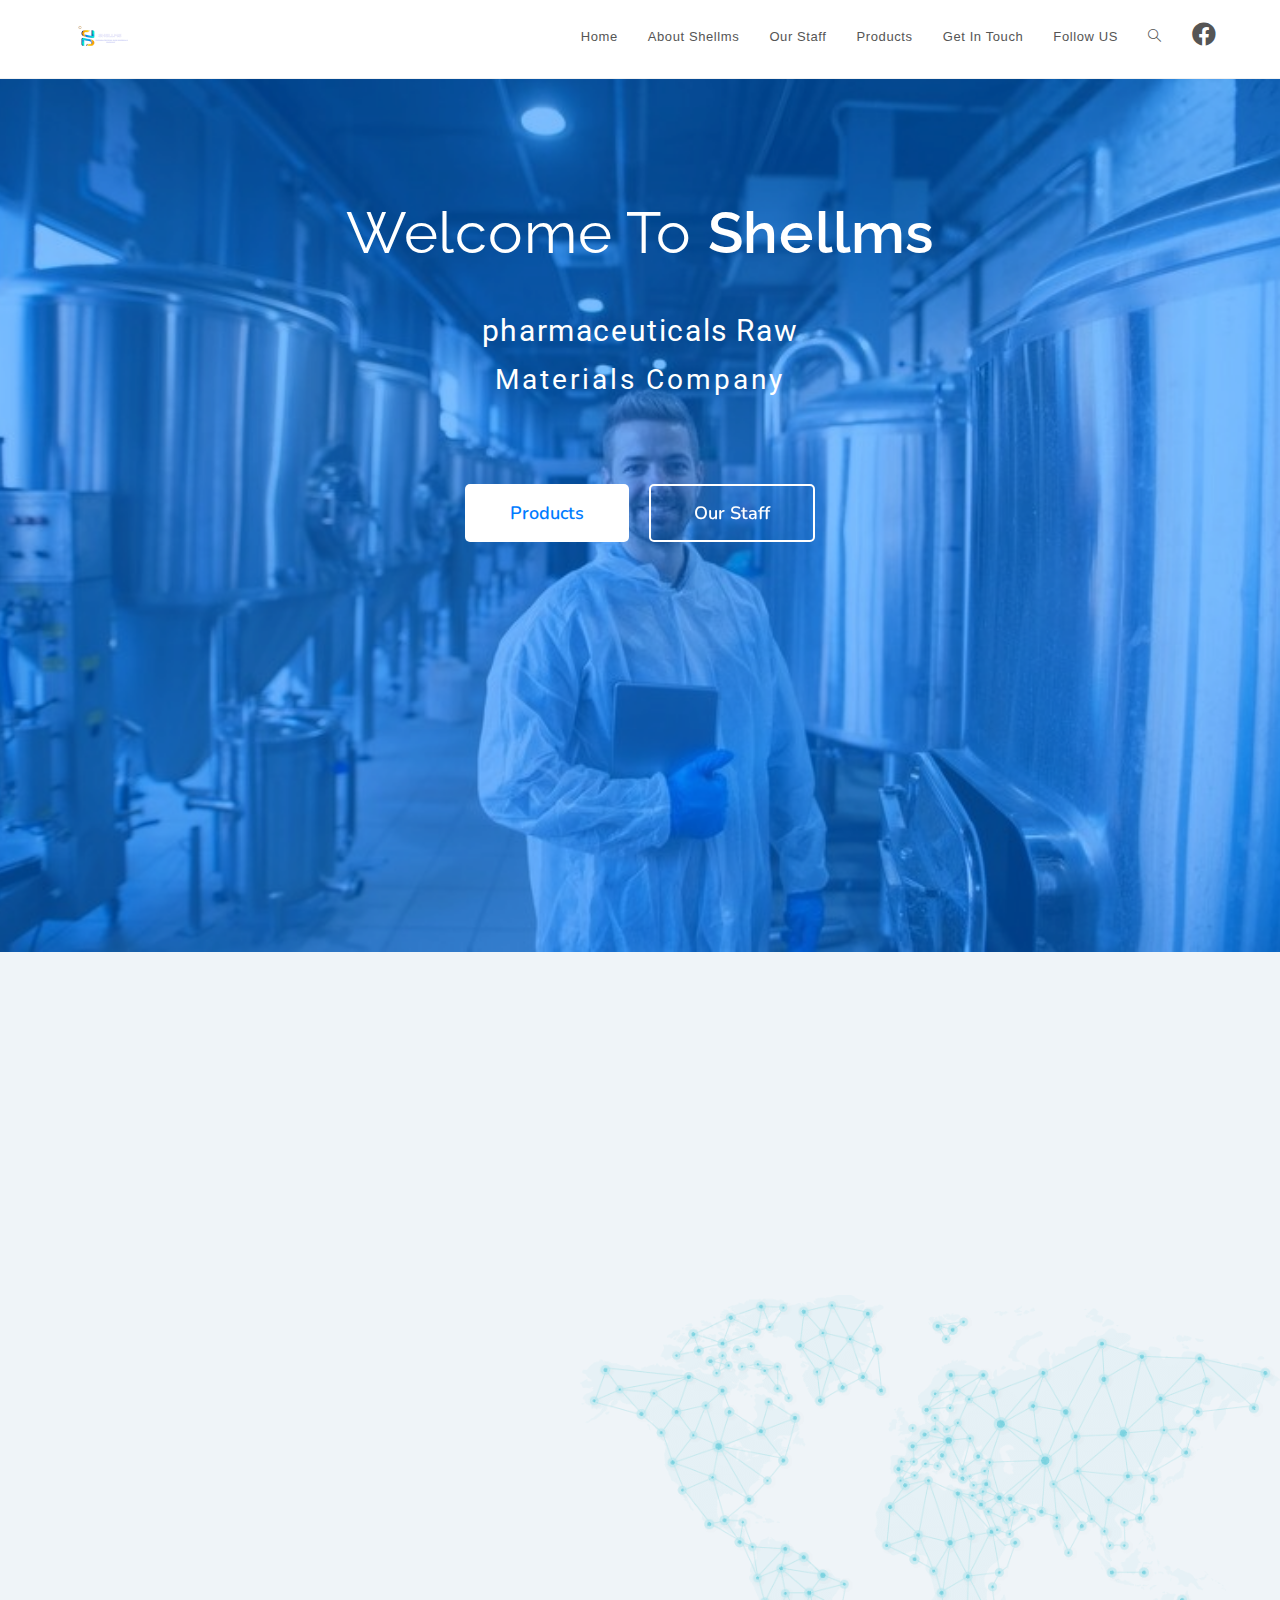
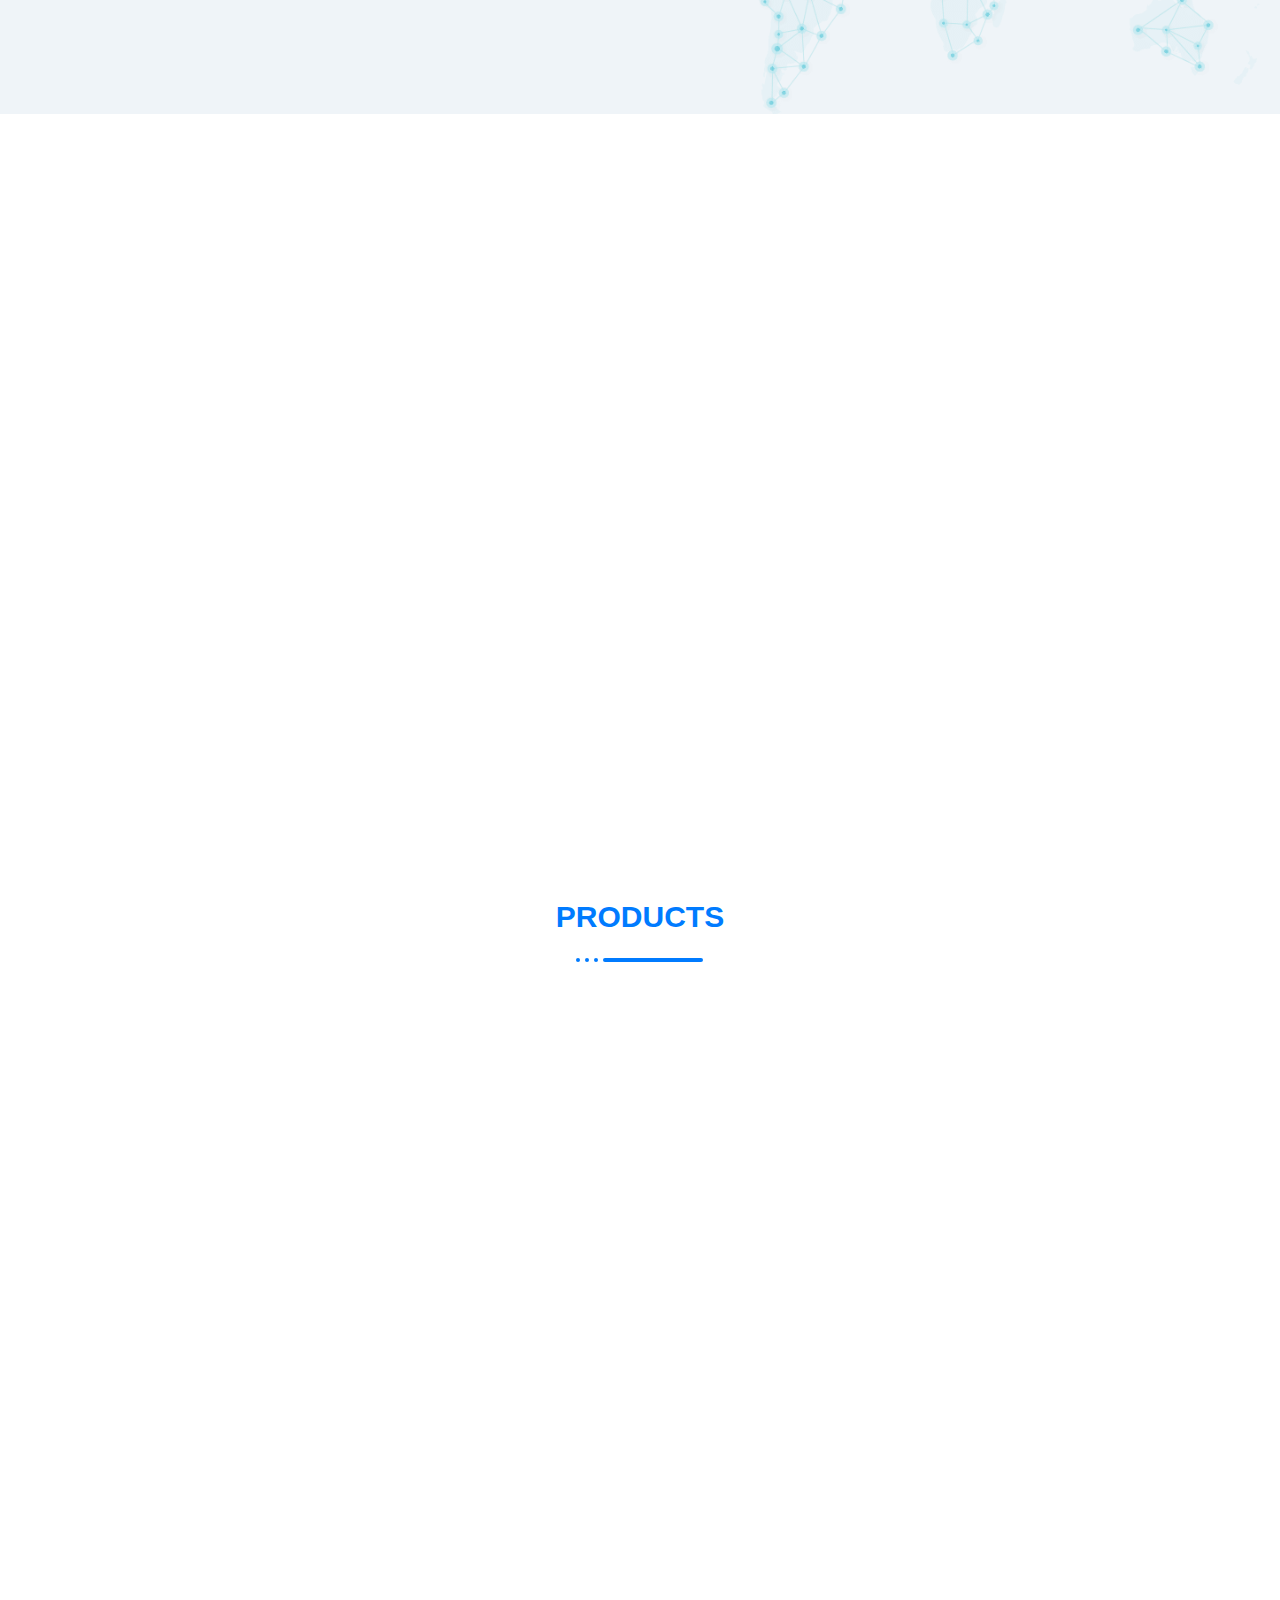
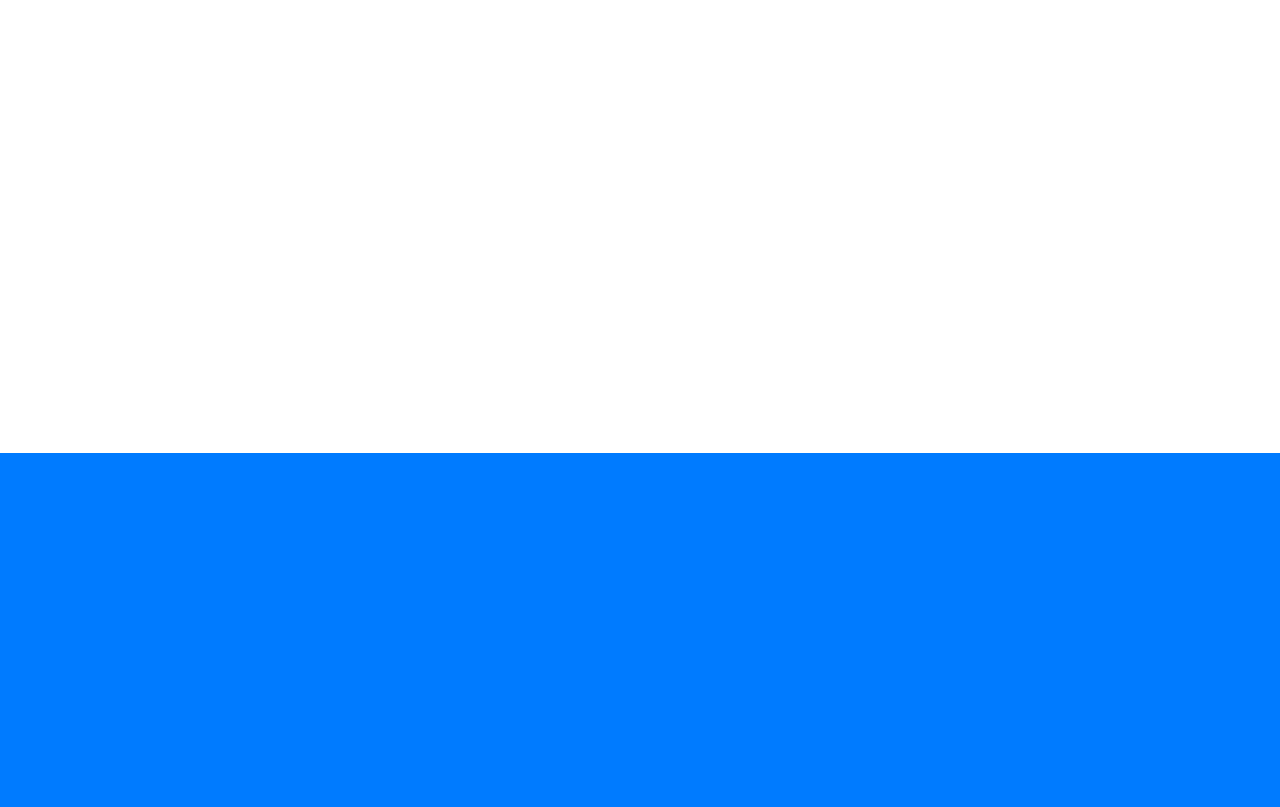
==== commit 29d2595e: "Update index.html" ====
--- a/index.html
+++ b/index.html
@@ -472,7 +472,7 @@
 		<div class="eael-team-item-inner">
 			<div class="eael-team-image">
 				<figure>
-					<img decoding="async" src="https://shellms.github.io/shellms/wp-content/uploads/2022/12/Mustafa-1-1.png" alt="">
+					<img decoding="async" src="https://shellms.github.io/shellms/wp-content/uploads/2022/12/z11.png" alt="">
 				</figure>
 				
 				
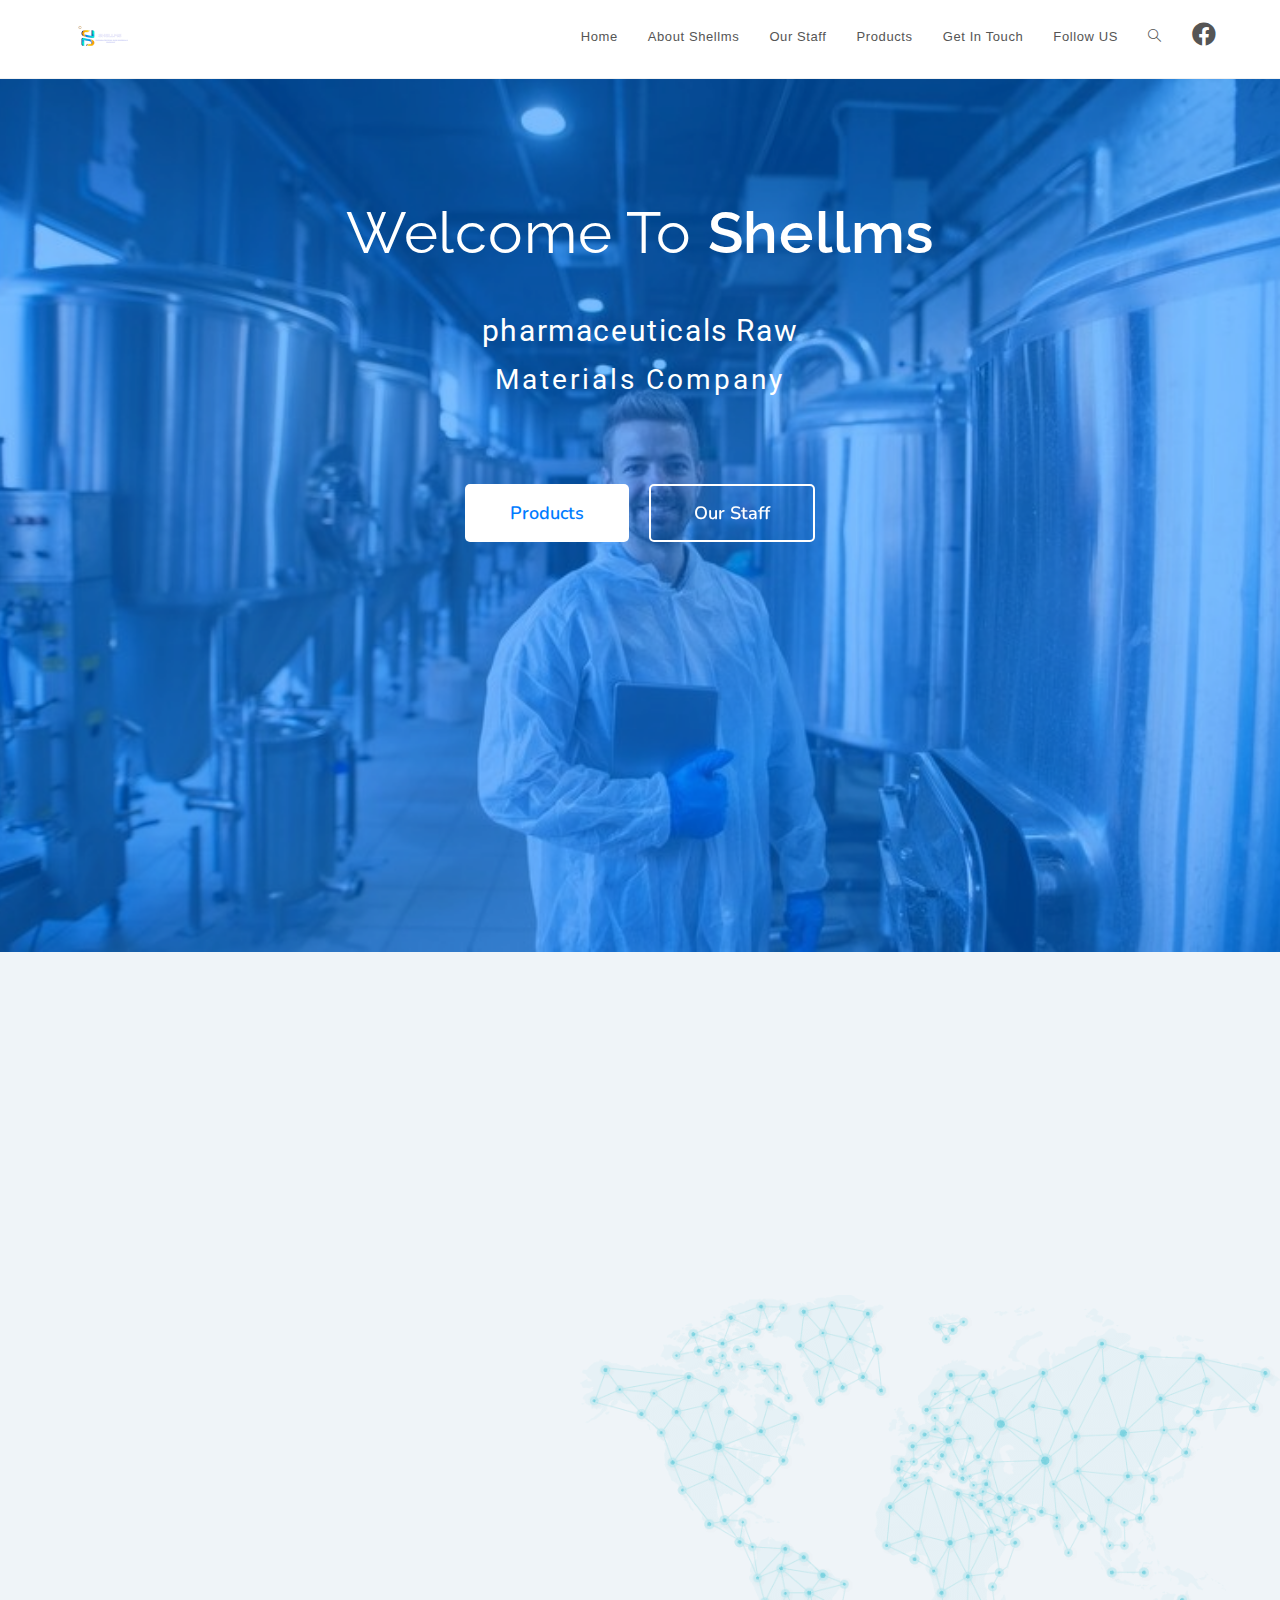
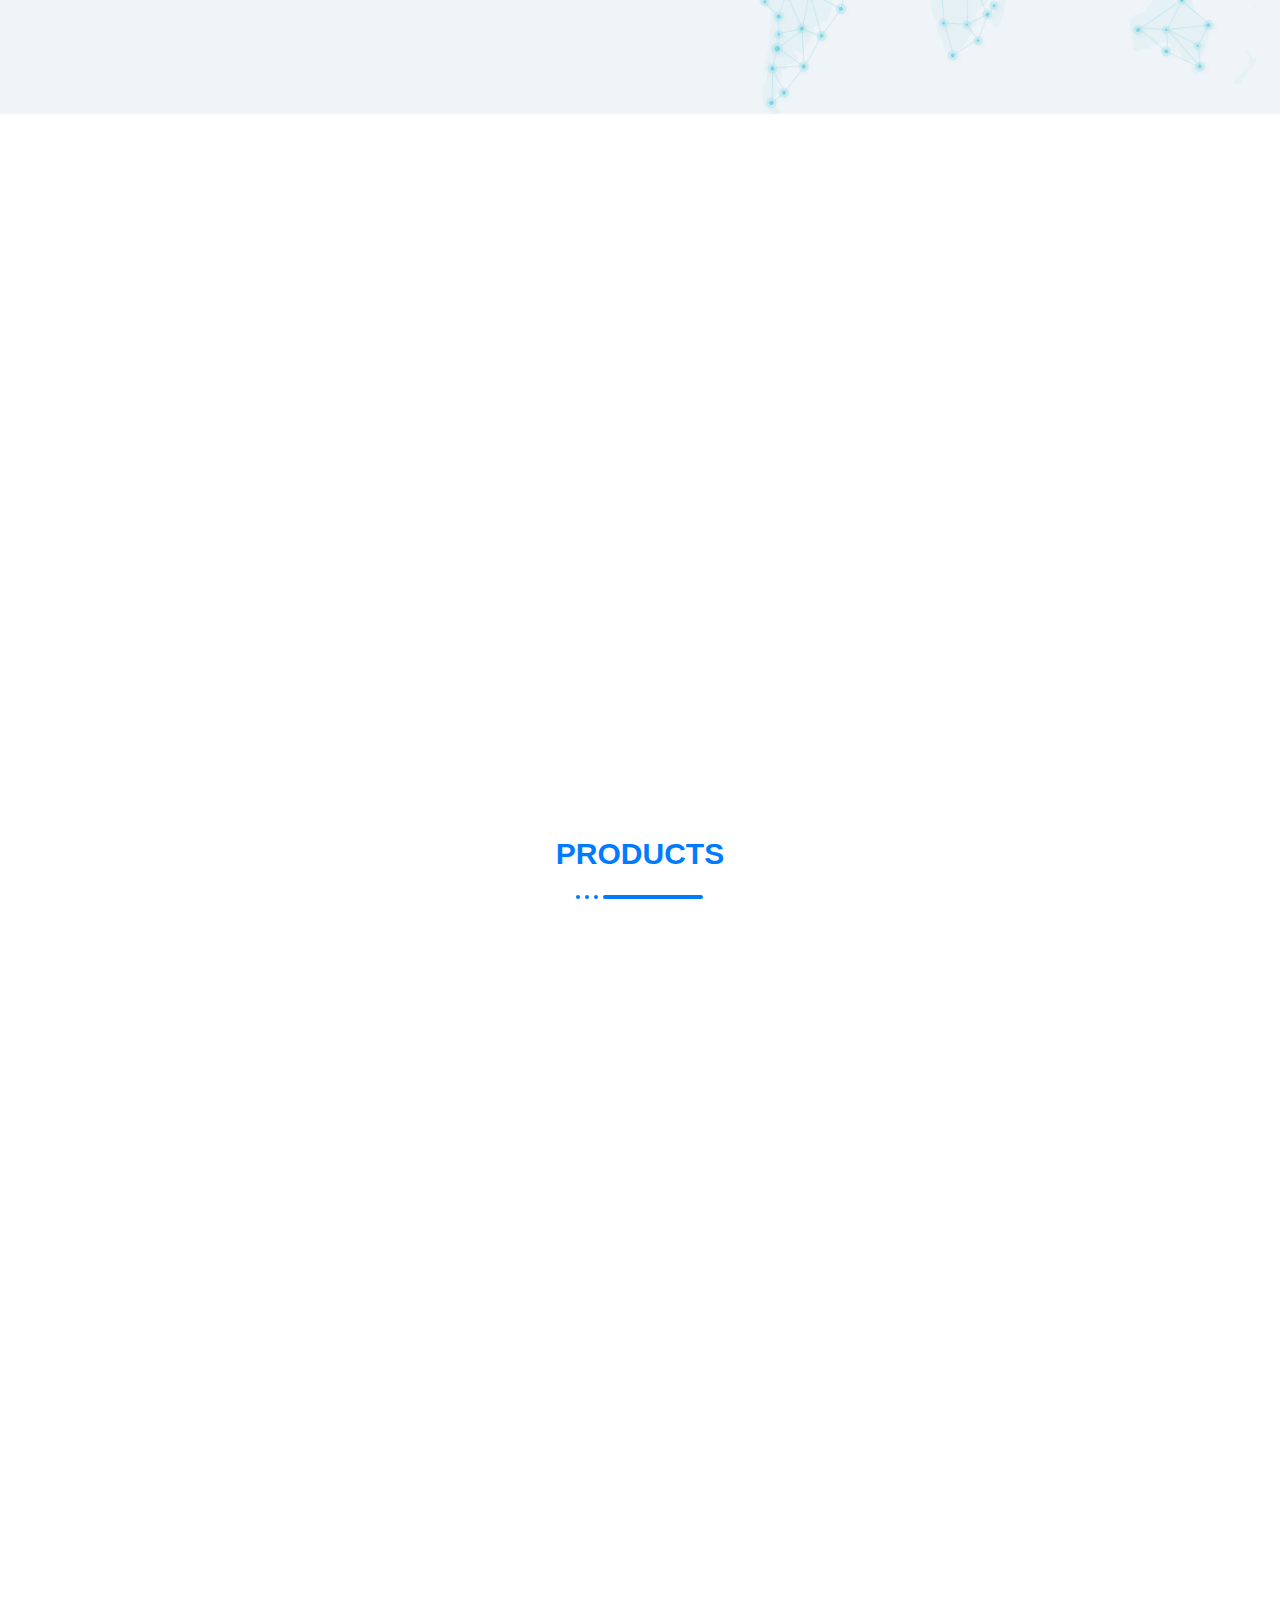
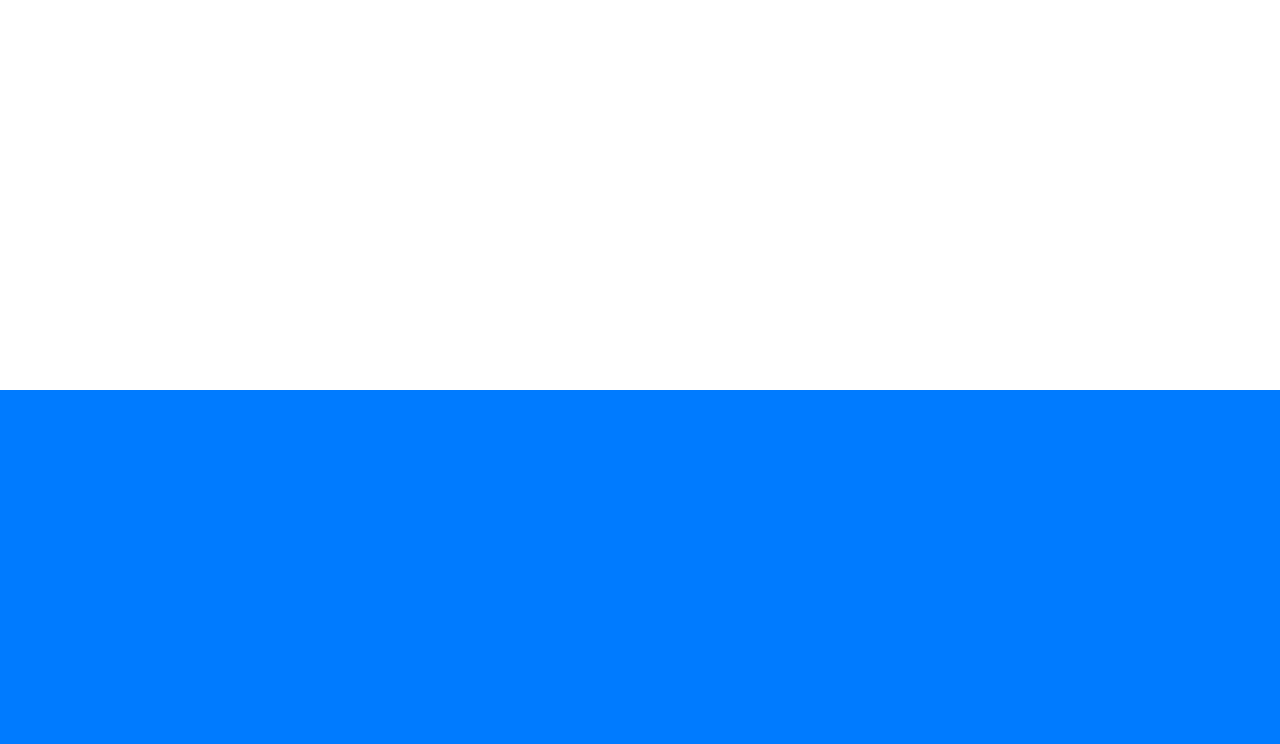
==== commit 8601695c: "Update index.html" ====
--- a/index.html
+++ b/index.html
@@ -472,7 +472,7 @@
 		<div class="eael-team-item-inner">
 			<div class="eael-team-image">
 				<figure>
-					<img decoding="async" src="https://shellms.github.io/shellms/wp-content/uploads/2022/12/z11.png" alt="">
+					<img decoding="async" src="https://shellms.github.io/shellms/wp-content/uploads/2022/12/z12.png" alt="">
 				</figure>
 				
 				
